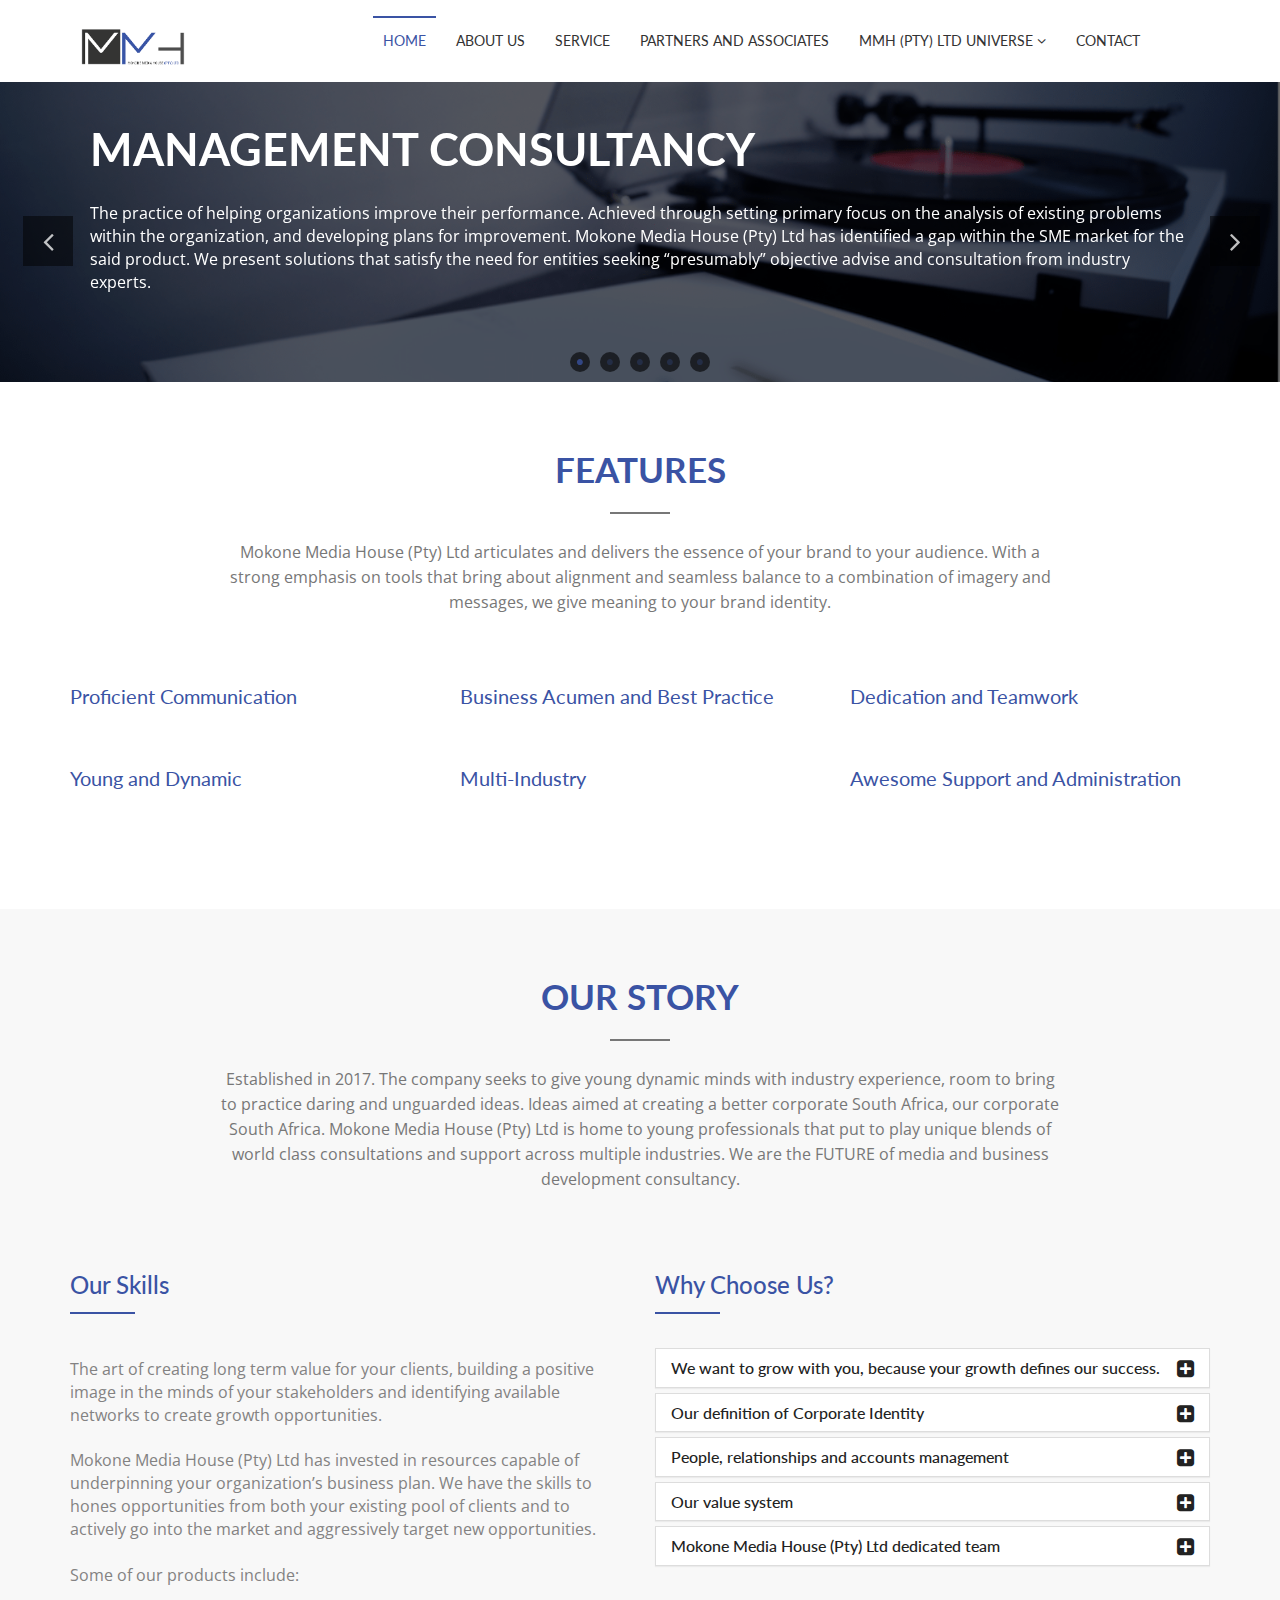
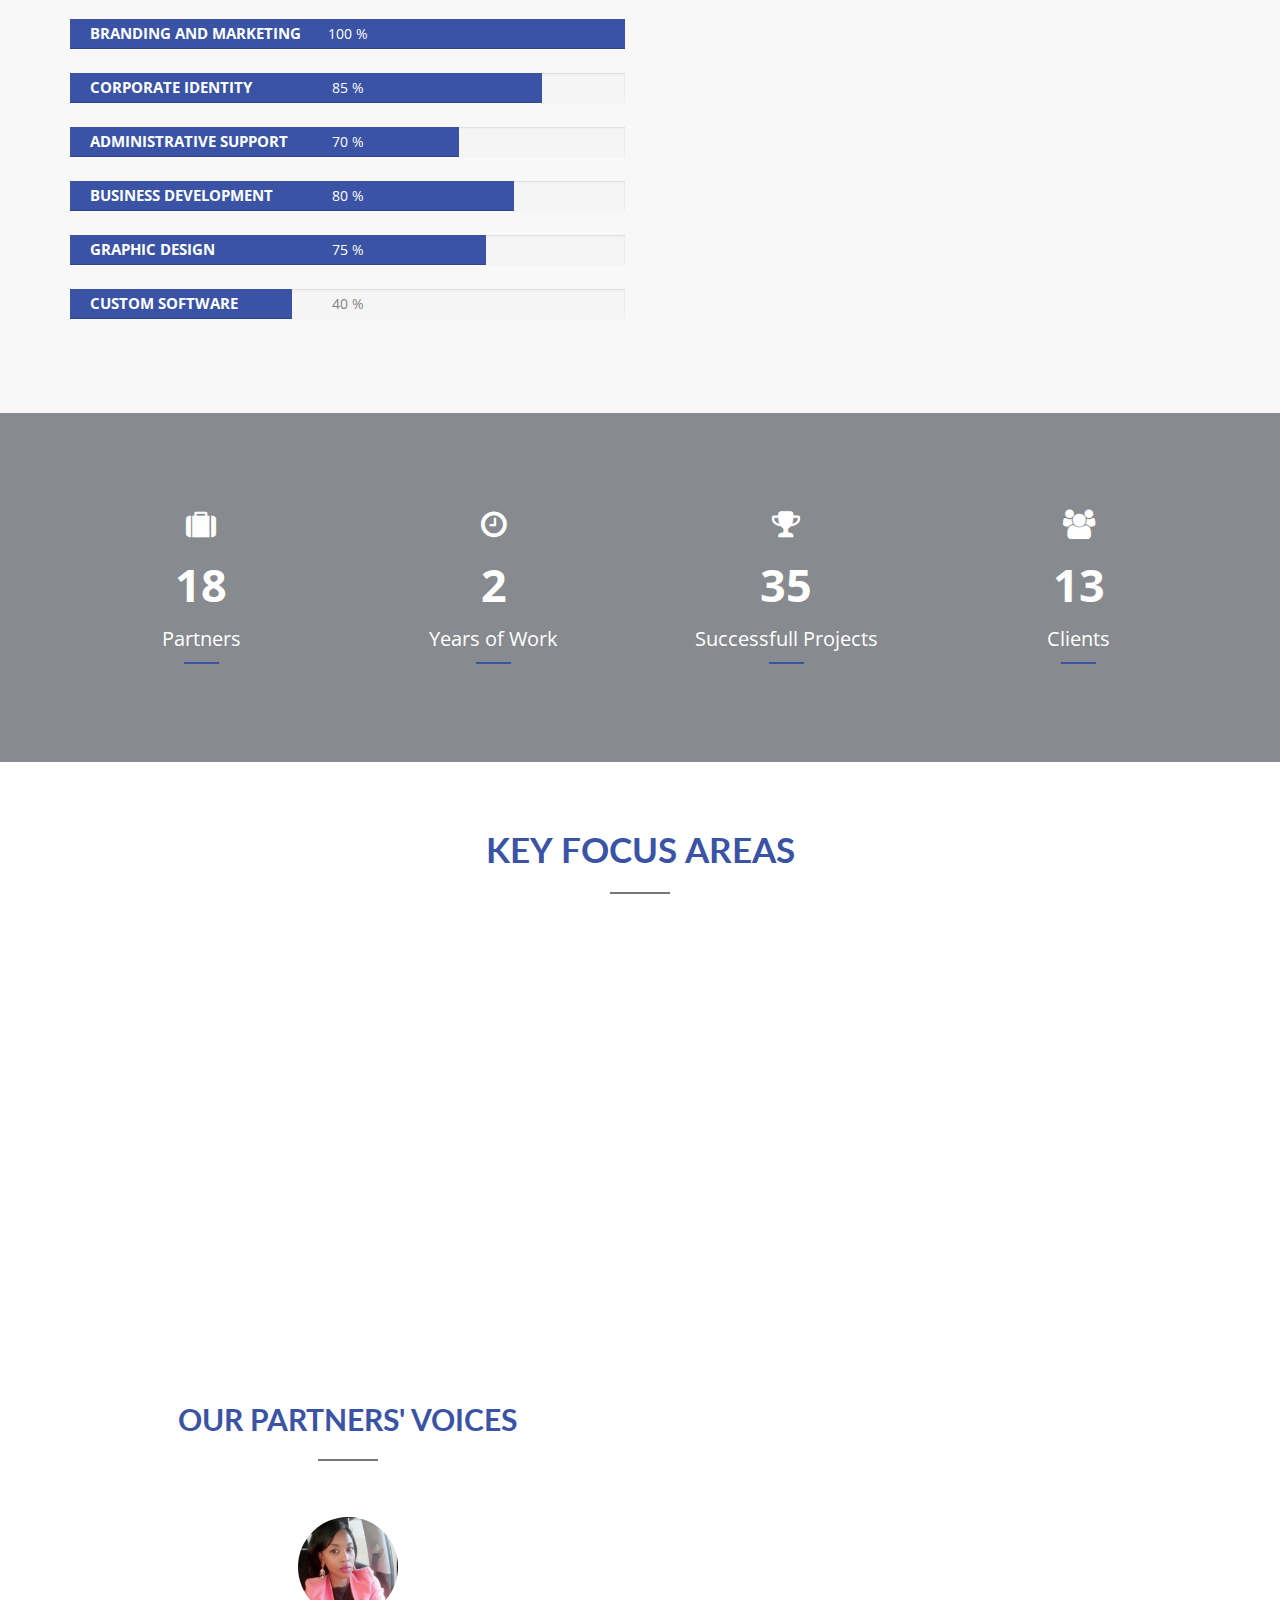
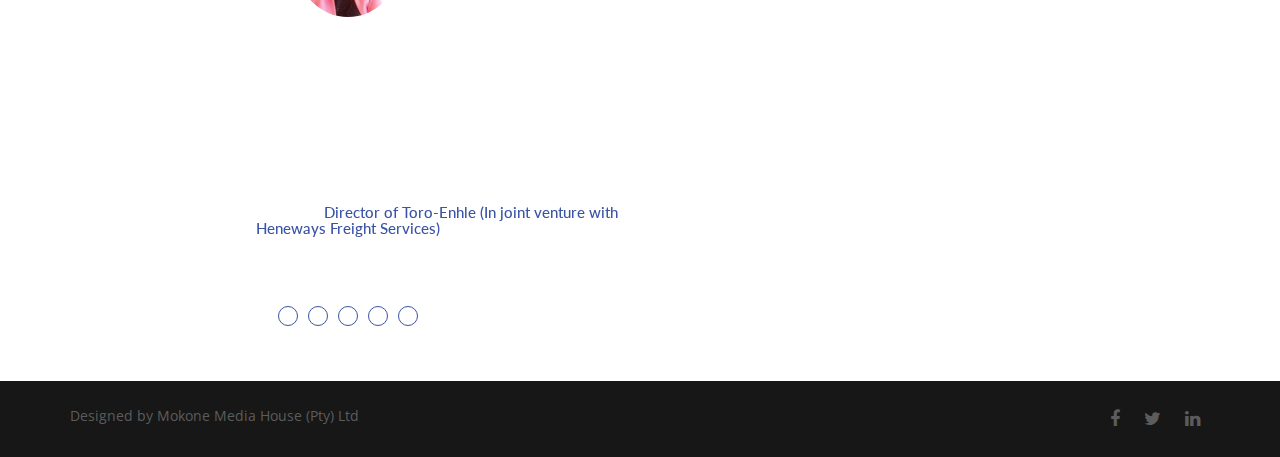
==== index.html @ b9779330 "Final gramma update" ====
<!DOCTYPE html>
<html lang="en">
  <head>
    <meta charset="utf-8">
    <meta http-equiv="X-UA-Compatible" content="IE=edge">
    <meta name="viewport" content="width=device-width, initial-scale=1">
    <!-- The above 3 meta tags *must* come first in the head; any other head content must come *after* these tags -->
    <title>Mokone Media House (Pty) Ltd</title>
    <!-- Favicon -->
    <link rel="shortcut icon" type="image/icon" href="assets/images/mmh_m_favicon.ico"/>
    <!-- Font Awesome -->
    <link href="assets/css/font-awesome.css" rel="stylesheet">
    <!-- Bootstrap -->
    <link href="assets/css/bootstrap.css" rel="stylesheet">    
    <!-- Slick slider -->
    <link rel="stylesheet" type="text/css" href="assets/css/slick.css"/> 
    <!-- Fancybox slider -->
    <link rel="stylesheet" href="assets/css/jquery.fancybox.css" type="text/css" media="screen" /> 
    <!-- Animate css -->
    <link rel="stylesheet" type="text/css" href="assets/css/animate.css"/> 
    <!-- Progress bar  -->
    <link rel="stylesheet" type="text/css" href="assets/css/bootstrap-progressbar-3.3.4.css"/> 
     <!-- Theme color -->
    <link id="switcher" href="assets/css/theme-color/default-theme.css" rel="stylesheet">

    <!-- Main Style -->
    <link href="style.css" rel="stylesheet">

    <!-- Fonts -->

    <!-- Open Sans for body font -->
    <link href='https://fonts.googleapis.com/css?family=Open+Sans' rel='stylesheet' type='text/css'>
    <!-- Lato for Title -->
    <link href='https://fonts.googleapis.com/css?family=Lato' rel='stylesheet' type='text/css'>    
    
    <!-- HTML5 shim and Respond.js for IE8 support of HTML5 elements and media queries -->
    <!-- WARNING: Respond.js doesn't work if you view the page via file:// -->
    <!--[if lt IE 9]>
      <script src="https://oss.maxcdn.com/html5shiv/3.7.2/html5shiv.min.js"></script>
      <script src="https://oss.maxcdn.com/respond/1.4.2/respond.min.js"></script>
    <![endif]-->
  </head>
  <body>
  
  <!-- BEGAIN PRELOADER -->
  <div id="preloader">
    <div id="status">&nbsp;</div>
  </div>
  <!-- END PRELOADER -->

  <!-- SCROLL TOP BUTTON -->
  <a class="scrollToTop" href="#"><i class="fa fa-angle-up"></i></a>
  <!-- END SCROLL TOP BUTTON -->

  <!-- Start header -->
  <header id="header">
    <!-- header top search -->
    <div class="header-top">
      <div class="container">
        <form action="">
          <div id="search">
          <input type="text" placeholder="Type your search keyword here and hit Enter..." name="s" id="m_search" style="display: inline-block;">
          <button type="submit">
            <i class="fa fa-search"></i>
          </button>
        </div>
        </form>
      </div>
    </div>
  

  <!-- BEGIN MENU -->
  <section id="menu-area">      
    <nav class="navbar navbar-default" role="navigation">  
      <div class="container">
        <div class="navbar-header">
          <!-- FOR MOBILE VIEW COLLAPSED BUTTON -->
          <button type="button" class="navbar-toggle collapsed" data-toggle="collapse" data-target="#navbar" aria-expanded="false" aria-controls="navbar">
            <span class="sr-only">Toggle navigation</span>
            <span class="icon-bar"></span>
            <span class="icon-bar"></span>
            <span class="icon-bar"></span>
          </button>
          <!-- LOGO -->              
          <!-- TEXT BASED LOGO -->
          <a class="navbar-brand" href="index.html">		  
			<img height="40px" src="assets/images/mmh_logo.png"/>		   
		  </a>              
          <!-- IMG BASED LOGO  -->
           <!-- <a class="navbar-brand" href="index.html"><img src="assets/images/logo.png" alt="logo"></a> -->
        </div>

		 <div id="navbar" class="navbar-collapse collapse">
		 <ul id="top-menu" class="nav navbar-nav navbar-right main-nav">
			 <li class="active"><a href="index.html">Home</a></li>
			 <li><a href="aboutus.html">About Us</a></li>
			 <li><a href="service.html">Service</a></li>
			 <li><a href="partnersandassociates.html">Partners and Associates</a></li>
			 <li class="dropdown">
			 <a href="#" class="dropdown-toggle" data-toggle="dropdown">MMH (Pty) Ltd Universe <span class="fa fa-angle-down"></span></a>
			 <ul class="dropdown-menu" role="menu">
				 <li><a href="meetse.html">Meetse</a></li>                
				 <li><a href="mmhclothing.html">MMH Clothing </a></li>
				 <li><a href="maxiconnect.html">Maxi Connect</a></li>
				 <li><a href="sirocisaturday.html">siRoc iSaturday</a></li>
				 <li><a href="careers.html">Careers</a></li>           
			 </ul>
			 </li>
			             
			 <li><a href="contact.html">Contact</a></li>
		 </ul>                     
		 </div><!--/.nav-collapse -->        		
		                
        </a>
      </div>     
    </nav>
  </section>
  <!-- END MENU --> 

  <!-- Start slider -->
  <section id="slider">
    <div class="main-slider">
      <div class="single-slide">
        <img src="assets/images/slider-1.png" alt="img">
        <div class="slide-content">
          <div class="container">
            <div class="row">
              <div class="col-md-12 col-sm-12">
                <div class="slide-article">
                  <h1 class="wow fadeInUp" data-wow-duration="0.5s" data-wow-delay="0.5s">Management Consultancy</h1>
                  <p class="wow fadeInUp" data-wow-duration="0.5s" data-wow-delay="0.75s">The practice of helping organizations improve their performance. Achieved through setting primary focus on the analysis of existing problems within the organization, and developing plans for improvement. Mokone Media House (Pty) Ltd has identified a gap within the SME market for the said product. We present solutions that satisfy the need for entities seeking “presumably” objective advise and consultation from industry experts.

</p>
                
                </div>
              </div>
              <div class="col-md-6 col-sm-6">
                <div class="slider-img wow fadeInUp">
                 
                </div>
              </div>
            </div>
          </div>
        </div>
      </div>
      <div class="single-slide">
        <img src="assets/images/slider-3.PNG" alt="img">
        <div class="slide-content">
          <div class="container">
            <div class="row">
              <div class="col-md-12 col-sm-12">
                <div class="slide-article">
                  <h1 class="wow fadeInUp" data-wow-duration="0.5s" data-wow-delay="0.5s">Business Development Strategies</h1>
                  <p class="wow fadeInUp" data-wow-duration="0.5s" data-wow-delay="0.75s">
				  Mokone Media House (Pty) Ltd is your business when you are busy handling business.
We evaluate your environment and develop strategies that enable your business to remain sustainable and thrive within today's competitive environment. The art of creating long term value for your clients,
and building a positive image in the minds of your stakeholders. We identify available networks to create growth opportunities for your business.

				  </p>                  
                </div>
              </div>
              <div class="col-md-6 col-sm-6">
                <div class="slider-img wow fadeInUp">
                
                </div>
              </div>
            </div>
          </div>
        </div>
      </div>          
      <div class="single-slide">
        <img src="assets/images/slider-6.png" alt="img">
        <div class="slide-content">
          <div class="container">
            <div class="row">
              <div class="col-md-12 col-sm-12">
                <div class="slide-article">
                  <h1 class="wow fadeInUp" data-wow-duration="0.5s" data-wow-delay="0.5s">Technological spaces</h1>
                  <p class="wow fadeInUp" data-wow-duration="0.5s" data-wow-delay="0.75s">
				   Mokone Media House (Pty) Ltd develops custom software applications for desktops, web and mobile platforms. We have resources capable of helping you formulate concepts, design and develop mobile applications plus software components built for iOS, Android and Windows. We work across open-source and proprietary technologies. We are technology.



				  </p>                  
                </div>
              </div>
              <div class="col-md-6 col-sm-6">
                <div class="slider-img wow fadeInUp">
                
                </div>
              </div>
            </div>
          </div>
        </div>
      </div>  
      <div class="single-slide">
        <img src="assets/images/slider-4.png" alt="img">
        <div class="slide-content">
          <div class="container">
            <div class="row">
              <div class="col-md-12 col-sm-12">
                <div class="slide-article">
                  <h1 class="wow fadeInUp" data-wow-duration="0.5s" data-wow-delay="0.5s">Media and Entertainment</h1>
                  <p class="wow fadeInUp" data-wow-duration="0.5s" data-wow-delay="0.75s">
				   Mokone Media House (Pty) Ltd has invested in a dedicated tier that specializes in the management of natural persons’ brands and public relations. We can help you tailor make your image and presentation to project a more desirable you. Through our industry exposure and experience, we can assist you formulate branding strategies to help you remain relevant and find success within your operating space.

  
				  </p>                  
                </div>
              </div>
              <div class="col-md-6 col-sm-6">
                <div class="slider-img wow fadeInUp">
                
                </div>
              </div>
            </div>
          </div>
        </div>
      </div>   	  
	  <div class="single-slide">
        <img src="assets/images/slider-2.png" alt="img">
        <div class="slide-content">
          <div class="container">
            <div class="row">
              <div class="col-md-12 col-sm-12">
                <div class="slide-article">
                  <h1 class="wow fadeInUp" data-wow-duration="0.5s" data-wow-delay="0.5s">Supply Chain Analysis</h1>
                  <p class="wow fadeInUp" data-wow-duration="0.5s" data-wow-delay="0.75s">
				   Mokone Media House (Pty) Ltd recognizes the relevance and importance of project management proficiency as a critical tool for success. The process of managing short lead-times and on-time delivery systems is a distinctive business competency. We take pride in our record with regards to helping organizations take ownership of their supply chains and the impact same has on their value chain networks. We are the FUTURE of supply chain and consultancy.

 
				  </p>                  
                </div>
              </div>
              <div class="col-md-6 col-sm-6">
                <div class="slider-img wow fadeInUp">
                
                </div>
              </div>
            </div>
          </div>
        </div>
      </div>  
    </div>

  </section>
  <!-- End slider --> 

  <!-- Start Feature -->
  <section id="feature">
    <div class="container">
      <div class="row">
        <div class="col-md-12">
          <div class="title-area">
            <h2 class="title">Features</h2>
            <span class="line"></span>
            <p>Mokone Media House (Pty) Ltd articulates and delivers the essence of your brand to your audience. With a strong emphasis on tools that bring about alignment and seamless balance to a combination of imagery and messages, we give meaning to your brand identity.</p>
          </div>
        </div>
        <div class="col-md-12">
          <div class="feature-content">
            <div class="row">
              <div class="col-md-4 col-sm-6">
                <div class="single-feature wow zoomIn">
                 
                  <h4 class="feat-title">Proficient Communication</h4>
                  
                 
                </div>
              </div>
              <div class="col-md-4 col-sm-6">
                <div class="single-feature wow zoomIn">
                  
                  <h4 class="feat-title">Business Acumen and Best Practice </h4>
                 
                
                </div>
              </div>
              <div class="col-md-4 col-sm-6">
                <div class="single-feature wow zoomIn">
                  
                  <h4 class="feat-title">Dedication and Teamwork </h4>
                  
                
                </div>
              </div>
              <div class="col-md-4 col-sm-6">
                <div class="single-feature wow zoomIn">
                 
                  <h4 class="feat-title">Young and Dynamic </h4>
                 
                </div>
              </div>
              <div class="col-md-4 col-sm-6">
                <div class="single-feature wow zoomIn">
                  
                  <h4 class="feat-title">Multi-Industry</h4>
                  
                  
                </div>
              </div>
              <div class="col-md-4 col-sm-6">
                <div class="single-feature wow zoomIn">
                 
                  <h4 class="feat-title">Awesome Support and Administration</h4>
                 
                </div>
              </div>
            </div>
          </div>
        </div>
      </div>
    </div>
  </section>
  <!-- End Feature -->

  <!-- Start about  -->
  <section id="about">
    <div class="container">
      <div class="row">
        <div class="col-md-12">
          <div class="title-area">
            <h2 class="title">Our Story</h2>
            <span class="line"></span>
            <p>Established in 2017. The company seeks to give young dynamic minds with industry experience, room to bring to practice daring and unguarded ideas. Ideas aimed at creating a better corporate South Africa, our corporate South Africa. 

Mokone Media House (Pty) Ltd is home to young professionals that put to play unique blends of world class consultations and support across multiple industries. 

We are the FUTURE of media and business development consultancy.</p>
          </div>
        </div>
        <div class="col-md-12">
          <div class="about-content">
            <div class="row">
              <div class="col-md-6">
                <div class="our-skill">
                  <h3>Our Skills</h3>                  
                  <div class="our-skill-content">
                  <p>The art of creating long term value for your clients, building a positive image in the minds of your stakeholders and identifying available networks to create growth opportunities.</br></br>

                  Mokone Media House (Pty) Ltd has invested in resources capable of underpinning your organization’s business plan. We have the skills to hones opportunities from both your existing pool of clients and to actively go into the market and aggressively target new opportunities. 
                </br></br>
                  Some of our products include:</p>
                    <div class="progress">
                      <div class="progress-bar six-sec-ease-in-out" role="progressbar" data-transitiongoal="100">
                        <span class="progress-title">Branding and Marketing</span>
                      </div>
                  </div>
                  <div class="progress">
                      <div class="progress-bar six-sec-ease-in-out" role="progressbar" data-transitiongoal="85">
                        <span class="progress-title"> Corporate Identity</span>
                      </div>
                  </div>
                  <div class="progress">
                      <div class="progress-bar six-sec-ease-in-out" role="progressbar" data-transitiongoal="70">
                        <span class="progress-title">Administrative Support  </span>
                      </div>
                  </div>
                  <div class="progress">
                      <div class="progress-bar six-sec-ease-in-out" role="progressbar" data-transitiongoal="80">
                        <span class="progress-title"> Business Development</span>
                      </div>
                  </div>
                  <div class="progress">
                      <div class="progress-bar six-sec-ease-in-out" role="progressbar" data-transitiongoal="75">
                        <span class="progress-title">Graphic Design</span>
                      </div>
                  </div>
                   <div class="progress">
                      <div class="progress-bar six-sec-ease-in-out" role="progressbar" data-transitiongoal="40">
                        <span class="progress-title">Custom Software</span>
                      </div>
                  </div>
                  </div>                  
                </div>
              </div>
              <div class="col-md-6">
                <div class="why-choose-us">
                  <h3>Why Choose Us?</h3>
                  <div class="panel-group why-choose-group" id="accordion">
                    
                    <div class="panel panel-default ">
                      <div class="panel-heading">
                        <h4 class="panel-title">
                          <a data-toggle="collapse" data-parent="#accordion" href="#collapseTwo">
                            We want to grow with you, because your growth defines our success.  <span class="fa fa-plus-square"></span>
                          </a>
                        </h4>
                      </div>
                      <div id="collapseTwo" class="panel-collapse collapse">
                        <div class="panel-body">
                         
                         <p>Mokone Media House (Pty) Ltd develops and helps you adopt activities that will guarantee you success. Our focused strategic approach aims to help you achieve excellence, Mokone Media House (Pty) Ltd is your partner in growth and change management plus an active part of your success.
</br>
                        </div>
                      </div>
                    </div>
                    <div class="panel panel-default">
                      <div class="panel-heading">
                        <h4 class="panel-title">
                          <a data-toggle="collapse" data-parent="#accordion" href="#collapseThree">
                            Our definition of Corporate Identity  <span class="fa fa-plus-square"></span>
                          </a>
                        </h4>
                      </div>
                      <div id="collapseThree" class="panel-collapse collapse">
                        <div class="panel-body">
                          <p>Corporate identity is by definition the way in which organizations present themselves to the public. Whether you are a multi-national or a one man show operating from your garage, you have an audience. 
</br></br>

                          Mokone Media House (Pty) Ltd helps you tailor make yours, we immerse ourselves into your world, journey through your history, beliefs, philosophies, culture, strategies and most importantly people.</br></br>
                          We become you.</br></br>

                          We then leave your being to explore the world around you, we touch what you value, smell what you want, hold what you are reaching out for and most importantly learn why you feel the way you do about those things. We then engage in processes set to articulate your ethos, put forward your individuality and help differentiate your organization's being from its competitors.</br></br>

                          Mokone Media House (Pty) Ltd embarks on a journey of self-discovery with you. We help you structure your mission, clarify your vision and document your objectives. </p>
                        </div>
                      </div>
                    </div>
                    <div class="panel panel-default">
                      <div class="panel-heading">
                        <h4 class="panel-title">
                          <a data-toggle="collapse" data-parent="#accordion" href="#collapseFour">
                            People, relationships and accounts management  <span class="fa fa-plus-square"></span>
                          </a>
                        </h4>
                      </div>
                      <div id="collapseFour" class="panel-collapse collapse">
                        <div class="panel-body">
                          <p>
						  Mokone Media House (Pty) Ltd is built around values of Loyalty, Relationships and Respect among others, we strongly believe that efficient relationships in business require reciprocity - not a one-way half-hearted effort. Mokone Media House (Pty) Ltd makes for life, we are like Penguins that way, and also, we handle well under heavy climates and storms. </br></br>

              Which is why Mokone Media House (Pty) Ltd is always looking to offer and deliver solutions to our clients, looking to connect with the people with whom we do business.</br></br>

              

                          
						  </p>
						</div>
                      </div>
                    </div>
                    <div class="panel panel-default">
                      <div class="panel-heading">
                        <h4 class="panel-title">
                          <a data-toggle="collapse" data-parent="#accordion" href="#collapseFive">
                             Our value system  <span class="fa fa-plus-square"></span>
                          </a>
                        </h4>
                      </div>
                      <div id="collapseFive" class="panel-collapse collapse">
                        <div class="panel-body">
                          <p>
						  As a human race, our value system defines the way we act and how we feel about things. It denotes the degree of importance for all our actions. It puts into perspective and helps us find alignment when determining the best actions to take, or defining the best principles to live by. With that said; it begs the question: Why choose Us? 
             </br></br>

             We hold the following within our value system;

             </br></br>

              Loyalty </br>
              Communication </br>
              Relationships </br>
              Respect </br>
              Empowerment </br>
              Balance </br> </br>

              

             </br></br>
						  
						  </p>
                        </div>
                      </div>
                    </div>
                    <div class="panel panel-default">
                      <div class="panel-heading">
                        <h4 class="panel-title">
                          <a data-toggle="collapse" data-parent="#accordion" href="#collapseSix">
                            Mokone Media House (Pty) Ltd dedicated team  <span class="fa fa-plus-square"></span>
                          </a>
                        </h4>
                      </div>
                      <div id="collapseSix" class="panel-collapse collapse">
                        <div class="panel-body">
                          <p>
						  At Mokone Media House (Pty) Ltd we have a very deep appreciation for what we do, we have strategically invested in people with a lot of passion for their craft and most importantly, people that hold to heart their value to our organization's structure. The company has made a strategic decision to be as asset light as possible in order to allow all the focus to be on the people aspect.     </br></br>

              We are very people orientated and very driven by our people’s growth and development. This translates into the level of commitment our people have to our brand and the deep connection towards service excellence. We want you to be a part of the experience. 
 </br></br>
						  
						  </p>
                        </div>
                      </div>
                    </div>
                  </div>
                </div>
              </div>              
            </div>
          </div>
        </div>
      </div>
    </div>
  </section>
  <!-- end about -->

  <!-- Start counter -->
  <section id="counter">
    <div class="counter-overlay">
      <div class="container">
        <div class="row">
          <div class="col-md-12">
            <div class="counter-area">
              <div class="row">
                <!-- Start single counter -->
                <div class="col-md-3 col-sm-6">
                  <div class="single-counter">
                    <div class="counter-icon">
                      <i class="fa fa-suitcase"></i>
                    </div>
                    <div class="counter-no counter">
                      18
                    </div>
                    <div class="counter-label">
                      Partners
                    </div>
                  </div>
                </div>
                <!-- End single counter -->
                <!-- Start single counter -->
                <div class="col-md-3 col-sm-6">
                  <div class="single-counter">
                    <div class="counter-icon">
                      <i class="fa fa-clock-o"></i>
                    </div>
                    <div class="counter-no counter">
                      2
                    </div>
                    <div class="counter-label">
                      Years of Work
                    </div>
                  </div>
                </div>
                <!-- End single counter -->
                <!-- Start single counter -->
                <div class="col-md-3 col-sm-6">
                 <div class="single-counter">
                    <div class="counter-icon">
                      <i class="fa fa-trophy"></i>
                    </div>
                    <div class="counter-no counter">
                      35
                    </div>
                    <div class="counter-label">
                      Successfull Projects
                    </div>
                  </div>
                </div>
                <!-- End single counter -->
                <!-- Start single counter -->
                <div class="col-md-3 col-sm-6">
                  <div class="single-counter">
                    <div class="counter-icon">
                      <i class="fa fa-users"></i>
                    </div>
                    <div class="counter-no counter">
                      13
                    </div>
                    <div class="counter-label">
                      Clients
                    </div>
                  </div>
                </div>
                <!-- End single counter -->
              </div>
            </div>
          </div>
        </div>
      </div>
    </div>
  </section>
  <!-- End counter -->


  <!-- Start Service -->
  <section id="service">
    <div class="container">
      <div class="row">
        <div class="col-md-12">
          <div class="title-area">
            <h2 class="title">Key Focus Areas</h2>
            <span class="line"></span>
            
          </div>
        </div>
        <div class="col-md-12">
          <div class="service-content">
            <div class="row">
              <!-- Start single service -->
              <div class="col-md-4 col-sm-6">
                <div class="single-service wow zoomIn">
                  <i class="fa fa-film service-icon"></i>
                  <h4 class="service-title"> Media </h4>
              <p> Artist Management </br>
                      MMH Productions  </br>
                      Online Platforms </br>
                    </p>
                </div>
              </div>
              <!-- End single service -->
              <!-- Start single service -->
              <div class="col-md-4 col-sm-6">
                <div class="single-service wow zoomIn">
                  <i class="fa fa-balance-scale service-icon"></i>
                  <h4 class="service-title">Legal  </h4>
                  <p> Administrative Support </br>
                      Consultations  </br>
                      Translations and Support</br>
                    </p>
                </div>
              </div>
              <!-- End single service -->
              <!-- Start single service -->
              <div class="col-md-4 col-sm-6">
                <div class="single-service wow zoomIn">
                  <i class="fa fa-truck service-icon"></i>
                  <h4 class="service-title">Logistics Industry</h4>
                <p> New Business Development</br>
                       Marketing </br>
                       Brand Advocacy </br>
                    </p>
                </div>
              </div>
              <!-- End single service -->
              <!-- Start single service -->
              <div class="col-md-4 col-sm-6">
                <div class="single-service wow zoomIn">
                  <i class="fa fa-shopping-cart service-icon"></i>
                  <h4 class="service-title">Merchandise </h4>
                  <p> Clothing Line</br>
                      Purified Water </br>
                      Concept Parties </br>
                      
                </div>
              </div>
              <!-- End single service -->
              <!-- Start single service -->
              <div class="col-md-4 col-sm-6">
                <div class="single-service wow zoomIn">
                  <i class="fa fa-car service-icon"></i>
                  <h4 class="service-title">Transport</h4>
                  <p> Dedicated Corporate Shuttle</br>
                      Executive Shuttle</br>
                      Personalized Parcel Delivery</br>
                </div>
              </div>
              <!-- End single service -->
              <!-- Start single service -->
              <div class="col-md-4 col-sm-6">
                <div class="single-service wow zoomIn">
                  <i class="fa fa-building service-icon"></i>
                  <h4 class="service-title">Business Development</h4>
                 <p> Industry Specific Consultancy</br>
                    Project Management </br>
                      Procurement</br>
    
                </div>
              </div>
              <!-- End single service -->
            </div>
          </div>
        </div>
      </div>
    </div>
  </section>
  <!-- End Service -->

 
  
  <!-- Start Testimonial section -->
  <section id="testimonial">
    <div class="container">
      <div class="row">
        <div class="col-md-6">
          <div class="row">
            <div class="col-md-12">
              <div class="title-area">
                <h2 class="title">Our partners' voices</h2>
                <span class="line"></span>           
              </div>
            </div>
             <div class="col-md-12">
              <!-- Start testimonial slider -->
              <div class="testimonial-slider">
                <!-- Start single slider -->
                <div class="single-slider">
                  <div class="testimonial-img">
                    <img src="assets/images/OurPartners/ToroEnhle_voice-min.png" alt="testimonial image">
                  </div>
                  <div class="testimonial-content">
          The team has a very good sense of vision, turning ideas into practical and tangible solutions. They have very extensive supply chain knowledge and consultancy insight. Toro-Enhle (Pty) Ltd had the luxury of working with Mokone Media House (Pty) Ltd and the team’s involvement proved instrumental to what has become of Toro-Enhle (Pty) Ltd today. A gold star for client focused thinking and futuristic consultation.  

					</p>
                    <h6>Phindile Ndlovu,Toro-Enhle (Pty) Ltd <span>Director of Toro-Enhle (In joint venture with Heneways Freight Services)</span></h6>
                  </div>
                </div>
                <!-- Start single slider -->
                <div class="single-slider">
                  <div class="testimonial-img">
                      <img src="assets/images/OurPartners/OTJ_voice-min.png" alt="testimonial image">
                  </div>
                  <div class="testimonial-content">
                    <p>Personal friend turned business partner. Mr. Maake has created an environment that saw Mokone Media House (Pty) Ltd elevate to awesome heights over the past few years. His work ethic has filtered down to his team members, their commitment to the brand and appreciation for service excellence is unheard of. Mokone Media House (Pty) Ltd helped profile and brand my business from scratch and gave it the identity it has today. Proud to be acquainted. Thank you.

</p>
                    <h6>Mpho  Moloantoa,OTJ Projects (Pty) Ltd <span>Managing Director</span></h6>
                  </div>
                </div>
                <!-- Start single slider -->
                <div class="single-slider">
                  <div class="testimonial-img">
                      <img src="assets/images/OurPartners/PHM_voice-min.png" alt="testimonial image">
                  </div>
                  <div class="testimonial-content">
                    <p>Partners, Strategists and all round interesting people. Our journey has taken us through a lot of good projects and a few that went South, under appreciable circumstances. Nevertheless, Mokone Media House (Pty) Ltd’s team is one of the best teams to have in your corner no matter what the project outcome maybe. They are fairly new to the software market space but great deal of devotion and passion for the job. Thank you.

</p>
                    <h6>Potego Malatji, <span>CEO: Potego Malatji Holdings (Pty) Ltd</span></h6>
                  </div>
                </div>
                <!-- Start single slider -->
                <div class="single-slider">
                  <div class="testimonial-img">
                      <img src="assets/images/OurPartners/FreeAtLastSouls_voice-min.png" alt="testimonial image">
                  </div>
                  <div class="testimonial-content">
                    <p>We came to Mokone Media House (Pty) Ltd with our art, and the team built a vision for the art, they had a plan and they delivered on the plan. The team was very committed and driven to the craft, our craft. But most importantly very passionate and devoted to our success. I would recommend Mokone Media House (Pty) Ltd to anyone in need of their industry expertise.

</p>
                    <h6>Patrick Mbatha<span>Co-Founder: Free at Last Productions CC</span></h6>
                  </div>
                </div>
                <!-- Start single slider -->
                <div class="single-slider">
                  <div class="testimonial-img">
                      <img src="assets/images/OurPartners/UJWCommittee _voice-min.png" alt="testimonial image">
                  </div>
                  <div class="testimonial-content">
                    <p>On behalf of the Executive committee of the Union of Jewish Women Johannesburg, we would like to thank Mokone Media House (Pty) Ltd very much for the generous contributions towards our "Do Good and Have Fun" branches' 2019 school upgrade. This branch was undertaken to renovate and uplift facilities such as crèches, other community structures as well as create feeding schemes. Making sure that people in need may have a hot meal plus create an environment that teaches people to be self-sufficient by helping them start their own vegetable gardens etc. </p>
                    <h6>Lisette Datnow - Do Good and Have Fun <span>The Executive Committee - Union Of Jewish Women  </span></h6>
                  </div>
                </div>
              </div>
            </div>
         
		   </div>
        </div>
        <div class="col-md-6"></div>        
      </div>
    </div>
  </section>
  <!-- End Testimonial section -->


  <!-- Start footer -->
  <footer id="footer">
    <div class="container">
      <div class="row">
        <div class="col-md-6 col-sm-6">
          <div class="footer-left">
            <p>Designed by <a>Mokone Media House (Pty) Ltd</a></p>
          </div>
        </div>
        <div class="col-md-6 col-sm-6">
          <div class="footer-right">
            <a href="https://www.facebook.com/MokoneLtd/" target="_blank"><i class="fa fa-facebook"></i></a>
            <a href="https://twitter.com/MokoneLtd" target="_blank"><i class="fa fa-twitter"></i></a>
            <a href="https://za.linkedin.com/company/mokone-media-house" target="_blank"><i class="fa fa-linkedin"></i></a>
          </div>
        </div>
      </div>
    </div>
  </footer>
  <!-- End footer -->

  <!-- jQuery library -->
  <script src="https://ajax.googleapis.com/ajax/libs/jquery/1.11.3/jquery.min.js"></script>    
  <!-- Include all compiled plugins (below), or include individual files as needed -->
  <!-- Bootstrap -->
  <script src="assets/js/bootstrap.js"></script>
  <!-- Slick Slider -->
  <script type="text/javascript" src="assets/js/slick.js"></script>    
  <!-- mixit slider -->
  <script type="text/javascript" src="assets/js/jquery.mixitup.js"></script>
  <!-- Add fancyBox -->        
  <script type="text/javascript" src="assets/js/jquery.fancybox.pack.js"></script>
 <!-- counter -->
  <script src="assets/js/waypoints.js"></script>
  <script src="assets/js/jquery.counterup.js"></script>
  <!-- Wow animation -->
  <script type="text/javascript" src="assets/js/wow.js"></script> 
  <!-- progress bar   -->
  <script type="text/javascript" src="assets/js/bootstrap-progressbar.js"></script>  
  
 
  <!-- Custom js -->
  <script type="text/javascript" src="assets/js/custom.js"></script>
  
  </body>
</html>
---- assets/css/theme-color/default-theme.css ----
/*=======================================
Template Design By MarkUps.
Author URI : http://www.markups.io/
========================================*/
.login:hover,
.login:focus{
  background-color: #3a53a4; 
}

.navbar-brand {
  color: #3a53a4 !important; 
}

.navbar-brand:hover,
.navbar-brand:focus{
  color: #3a53a4 !important;  
}

.navbar-default .navbar-nav > li > a:hover,
.navbar-default .navbar-nav > li > a:focus {
  color: #3a53a4 !important;  
}

.navbar-default .navbar-nav > .active > a,
.navbar-default .navbar-nav > .active > a:hover,
.navbar-default .navbar-nav > .active > a:focus {
  color: #3a53a4;
}

.main-nav > li > a:hover::before,
.navbar-default .navbar-nav > .active > a::before,
.navbar-default .navbar-nav > .open > a:hover::before {
  background-color: #3a53a4; 
}

.main-nav .dropdown:hover .dropdown-toggle{ 
  color: #3a53a4; 
}

.main-nav .dropdown:hover .dropdown-toggle::before{
  background-color: #3a53a4;
  color: #3a53a4; 
}

.navbar-default .navbar-nav > .open > a, 
.navbar-default .navbar-nav > .open > a:hover, 
.navbar-default .navbar-nav > .open > a:focus {  
  color: #3a53a4;
}

.navbar-nav > li > .dropdown-menu {
  border-top: 2px solid #3a53a4;   
}

.navbar-nav > li > .dropdown-menu > li > a:hover,
.navbar-nav > li > .dropdown-menu > li > a:focus{ 
  color: #3a53a4;
}

.main-slider .slick-prev:hover,
.main-slider .slick-next:hover{
  background-color: #3a53a4;
}

.main-slider .slick-dots li button::before {
  color: #3a53a4;    
}

.read-more-btn:hover,
.read-more-btn:focus{
  background-color: #3a53a4;  
}

.title-area .title {
  color: #3a53a4;  
}

.single-feature .feature-icon {
  color: #3a53a4;
}

.feat-title{
  color: #3a53a4;
}

.our-skill h3{
  color: #3a53a4;
}

.our-skill h3::after {
  background-color: #3a53a4;
}

.our-skill-content .progress-bar {
  background-color: #3a53a4;    
}

.why-choose-us h3{
  color: #3a53a4;  
}

.why-choose-us h3::after {
  background-color: #3a53a4;  
}

.panel-title > a:hover,
.panel-title > a:focus{
  color: #3a53a4;
}

.single-counter .counter-label::after {
  background-color: #3a53a4;  
}

.price-title {
  background-color: #3a53a4;
}

.purchase-btn:hover,
.purchase-btn:focus{
  background-color: #3a53a4;
  border-color: #3a53a4;  
}

.featured-price .price-header{
  background-color: #3a53a4;
}

.featured-price .purchase-btn{
  background-color: #3a53a4;
  border-color: #3a53a4;
}

.team-member-img {  
  border: 2px solid #3a53a4;  
}

.single-team-member:hover{
  border: 2px solid #3a53a4;
}

.single-team-member:hover .team-member-link{
  background-color: #3a53a4;  
}

.team-member-link {
  border: 2px solid #3a53a4;
}

.testimonial-content h6 span {
  color: #3a53a4;
}

.testimonial-slider .slick-dots li {
  border: 1px solid #3a53a4; 
}

.blog-news-title h2>a:hover{
  color: #3a53a4;  
}

.blog-news-title .blog-author:hover{
  color: #3a53a4;
}

.blog-more-btn:hover,
.blog-more-btn:focus{
  color: #3a53a4;  
}

.subscribe-btn {
  background-color: #3a53a4;
}

.scrollToTop {
  background-color: #3a53a4;
}

.scrollToTop:hover,
.scrollToTop:focus{
  color: #3a53a4;
  border: 1px solid #3a53a4; 
}

.portfolio-menu ul li:hover,
.portfolio-menu ul li.active{
  background-color: #3a53a4;
  border-color: #3a53a4; 
}

.single-item-content::after {
  border: 4px solid #3a53a4;  
}

.view-icon:hover{
  color: #3a53a4;
}

.pagination-nav li a:hover,
.pagination-nav li a:focus { 
  background-color: #3a53a4;
  border-color: #3a53a4; 
}

.sidebar-widget ul>li>a:hover{
  color: #3a53a4;
}

.search-group .blog-search-btn {
  background-color: #3a53a4;  
}

.search-group input[type="search"] {  
  border: 1px solid #3a53a4;  
}

.search-group input[type="search"]:focus{
  border-color: #3a53a4;
}

.widget-title::after {
  background-color: #3a53a4;  
}

.widget-catg li{
  color: #3a53a4;
}

.widget-catg li a:hover,
.widget-catg li a:focus{
  color: #3a53a4; 
}

.tag-cloud a:hover,
.tag-cloud a:focus{
  background-color: #3a53a4;
  border-color: #3a53a4;  
}

.widget-archive li a:hover,
.widget-archive li a:focus{
  color: #3a53a4;
}

.blog-single-tag a:hover,
.blog-single-tag a:focus {
  color: #3a53a4;  
}

.blog-single-social a:hover,
.blog-single-social a:focus {  
  color: #3a53a4;
  border-color: #3a53a4;
}

.blog-navigation-prev a>span{
  color: #3a53a4;  
}

.blog-navigation-next a>span{
  color: #3a53a4;  
}

.comments-form .form-control:focus {
  border-color: #3a53a4;  
}

.comments-box-area h2::after {
  background-color: #3a53a4;
}

.comment-btn:hover{
  background-color: #3a53a4;
  border-color: #3a53a4;  
}

.contact-area-left h4::after {
  background-color: #3a53a4;
}

#login-content .form-control:focus {
  border-color: #3a53a4;  
}

.loginbox .signin-btn {
  background-color: #3a53a4;  
}

.footer-box a:hover,
.footer-box a:focus{
  color: #3a53a4;
}

#signup-content .modal-title {
  color: #3a53a4;
}

#signup-content .form-control:focus {
  border-color: #3a53a4;  
}

.signupbox span a:hover{
  color: #3a53a4; 
}

.navbar-default .navbar-toggle {
  border-color: #3a53a4;
}

.navbar-default .navbar-toggle .icon-bar {
  background-color: #3a53a4;
}

#search-icon {
  color: #3a53a4;  
}

#login-content .modal-title {
  color: #3a53a4;
}

.service-icon {
  color: #3a53a4;
}

.footer-left p a:hover{
  color: #3a53a4;
}

.footer-right a:hover{
  color: #3a53a4;
}

.single-page-header-right .breadcrumb li{
  color: #3a53a4;
}

.error-title {
  background-color: #3a53a4;
  border: 2px solid #3a53a4;  
}

.error-content span {
  color: #3a53a4; 
}

.error-content .error-home {
  background-color: #3a53a4;  
}
/*=======================================
Template Design By MarkUps.
Author URI : http://www.markups.io/
========================================*/
---- style.css ----
/*
Template Name: Intensely
Author: MarkUps
Author URI: http://www.markups.io/
Description: Intensely - Multipurpose Business HTML5 Template.
Version: 1.0
Tags: light, white, single page, multipurpose, multi page, custom-colors, Bootstrap, responsive, html5, css3
*/


/* Table of Content
==================================================
#BASIC TYPOGRAPHY
#HEADER	
#MENU 
#SLIDER
#FEATURES
#ABOUT
#COUNTER 
#SERVICE
#PRICING TABLE
#TESTIMONIAL
#PRICING TABLE
#OUR TEAM
#TESTIMONIAL
#CLIENTS BRAND
#LATEST NEWS
#SUBSCRIBE US
#FOOTER
#PORTFOLIO PAGE
#BLOG PAGE
#CONTACT PAGE
#ERROR PAGE
#RESPONSIVE STYLE
*/


/*--------------------*/
/* BASIC TYPOGRAPHY */
/*--------------------*/

body,html{
  		
}

body {
	font-family: 'Open Sans', sans-serif;
	font-size: 16px;
	overflow-x: hidden !important;
	color: #838282;
}

ul{
	padding: 0;
	margin: 0;
	list-style: none;
}

a{ 
	text-decoration: none;
	color: #2f2f2f;  
}

a:focus{
	outline: none;
	text-decoration: none;
}

h1,h2,h3,h4,h5,h6{
	font-family: 'Lato', sans-serif;
}

h2 {
	color: #fff;  
	font-size: 30px;
	font-weight: 700;
	line-height: 40px;
	margin: 0;
	padding-bottom: 10px;  
}

img{
 border:none;
}

/* Preloader */

#preloader {
  position: fixed;
  top:0;
  left:0;
  right:0;
  bottom:0;
  background-color:#fff; /* change if the mask should have another color then white */
  z-index:99999; /* makes sure it stays on top */ 
}

#status {
  width:200px;
  height:200px;
  position:absolute;
  left:50%; /* centers the loading animation horizontally one the screen */
  top:50%; /* centers the loading animation vertically one the screen */
  background-image:url(assets/images/loader.gif); /* path to your loading animation */
  background-repeat:no-repeat;
  background-position:center;
  margin:-100px 0 0 -100px; /* is width and height divided by two */
}

/*scrol to top*/

.scrollToTop {
  bottom: 60px;
  border-radius: 4px;
  display: none;
  font-size: 32px;
  line-height: 45px;
  font-weight: bold;
  height: 50px;
  position: fixed;
  right: 50px;
  text-align: center;
  text-decoration: none;
  width: 50px;
  z-index: 999;
  color: #fff;    
  -webkit-transition: all 0.5s;
  -moz-transition: all 0.5s;
  -ms-transition: all 0.5s;
  -o-transition: all 0.5s;
  transition: all 0.5s;
}

.scrollToTop:hover,
.scrollToTop:focus{
  background-color: #fff;
  text-decoration: none;
  outline: none;
}

/*--------------------*/
/* HEADER */
/*--------------------*/

#header{
	float: left;
	display: inline;
	width: 100%;
}

.header-top{
	background-color: #333;
	display: none;
	float: left;
	width: 100%;
	padding: 20px 0;	
}

#search{
	margin: 0 auto;
	width: 70%;
}

#search input {
  background-color: inherit;
  border: medium none;
  color: #fff;
  float: left;
  height: 100%;
  text-align: center;
  width: 95%;
}

#search button[type="submit"] {
  background: inherit;
  border: medium none;
  color: #fff;
  height: 20px;
  width: 30px;
}

#search-icon { 
  font-size: 20px;
  height: 35px;
  line-height: 35px;
  position: absolute;
  right: 8%;
  text-align: center;
  top: 20px;
  width: 35px;
}

.header-bottom{
	background-color: rgba(0, 0, 0, 0.02);
	border-bottom: 1px solid #e4e4e4;
	color: #949494;
	font-size: 12px;
	height: 40px;
	display: inline;
	float: left;
	width: 100%;
	overflow: hidden;
	padding: 0 15px;
	transition: all 0.3s ease 0s;
}

.header-contact{
	display: inline;
	float: left;
	width: 100%;
}

.header-contact ul{}
.header-contact ul li {
  border-left: 1px solid #e4e4e4;
  display: inline-block;
  float: left;
  margin-right: 10px;
  padding: 10px 12px;
}

.header-contact ul li:last-child{
	border-right: 1px solid #e4e4e4;
}

.phone{
	font-size: 14px;
}

.phone i{
	margin-right: 5px; 
}

.mail{
	font-size: 14px;
}
.mail i{
	margin-right: 5px; 
}

.header-login{
	display: inline;
	float: left;
	text-align: right;
	width: 100%;
}

.login {
  border-left: 1px solid #e4e4e4;
  border-right: 1px solid #e4e4e4;
  color: #949494;
  display: inline-block;
  font-size: 14px;
  line-height: 20px;
  padding: 10px 15px;
  text-decoration: none;
  -webkit-transition: all 0.5s;
  -o-transition: all 0.5s;
  transition: all 0.5s;
}

.login:hover,
.login:focus{	
	color: #fff;
	text-decoration: none;
	outline: none;
}

/*login modal window*/

#login-form {
  background-color: rgba(0, 0, 0, 0.7);  
}

#login-form .modal-dialog {
  margin: 130px auto;
  width: 400px;
}

#login-content {
  border-radius: 0;
}

#login-content .modal-title {  
  font-size: 20px;
}

#login-content .modal-title i{
  margin-right: 5px;
}

#login-content .form-group input{
  height: 35px;
  border-radius: 0;
}

#login-content .form-control:focus { 
  box-shadow: none;  
}

.loginbox label {
  float: left;
  width: 100%;
}

.loginbox label input{
  float: left;
  margin-right: 5px;
}

.loginbox label span {
  font-weight: normal;
}

.loginbox .signin-btn { 
  border-radius: 0;
  margin-top: 10px;
  color: #fff;
}

.footer-box {
  text-align: left;
  font-size: 15px;
}

.footer-box a:hover,
.footer-box a:focus{  
  text-decoration: none;
  outline: none;
}

#signup-content {
  display: none;
}

#signup-content {
  border-radius: 0;
}

#signup-content .modal-title {  
  font-size: 20px;
}

#signup-content .modal-title i{
  margin-right: 5px;
}

#signup-content .form-group input{
  height: 35px;
  border-radius: 0;
}

#signup-content .form-control:focus {  
  box-shadow: none;  
}

.signupbox span {
  display: inline-block;
  font-size: 15px;
  margin-bottom: 10px;
}

.signupbox span a:hover{
  text-decoration: none;
  outline: none;
}

/*--------------------*/
/* MENU */
/*--------------------*/

#menu-area{
	background-color: #fff;
	display: inline;
	float: left;
	width: 100%;
	position: relative;	
}

#menu-area #navbar {  
  padding-right: 70px;
}

#menu-area .navbar-default {
  background-color: #fff;
  border-color: #fff;
  margin-bottom: 0;
}

.navbar-brand {
  font-family: "Lato",sans-serif;
  font-size: 25px;
  font-weight: bold;
  margin-top: 14px;
  text-transform: uppercase;
}

.navbar-brand:hover,
.navbar-brand:focus{	
	text-decoration: none;
	outline: none;
}

.navbar-brand > img {
  display: block;
  margin-top: -5px;
}

.main-nav li {
  padding: 15px 0;
  position: relative;
  margin: 0 5px;
}

.navbar-default .navbar-nav > li > a {
  color: #333;
  display: inline-block !important;
  font-family: "Lato",sans-serif;
  font-size: 14px;
  padding-left: 10px;
  padding-right: 10px;
  text-transform: uppercase;
  width: 100%;
}

.navbar-default .navbar-nav > li > a:hover,
.navbar-default .navbar-nav > li > a:focus {
	border-top: 0px solid #4396ff;
	background: none;
}

.navbar-default .navbar-nav > .active > a,
.navbar-default .navbar-nav > .active > a:hover,
.navbar-default .navbar-nav > .active > a:focus {
  background-color: transparent;  
}

.navbar-nav > li > a::before {
  background-color: transparent;
  content: "";
  height: 2px;
  left: 0;
  position: absolute;
  top: 0;  
  -webkit-transition: all 0.3s ease-in-out 0s;
  -o-transition: all 0.3s ease-in-out 0s;
  transition: all 0.3s ease-in-out 0s;
  width: 0;
}

.main-nav > li > a:hover::before,
.navbar-default .navbar-nav > .active > a::before,
.navbar-default .navbar-nav > .open > a:hover::before {
  width: 100%;
}

.main-nav .dropdown:hover .dropdown-toggle::before{	
	width: 100%;
}

.navbar-default .navbar-nav > .open > a, 
.navbar-default .navbar-nav > .open > a:hover, 
.navbar-default .navbar-nav > .open > a:focus {
  background-color: transparent; 
}

.navbar-nav > li > .dropdown-menu li {
  padding: 0;
}

.navbar-nav > li > .dropdown-menu > li > a {
	color: #333;
	font-family: "Lato",sans-serif;
	font-size: 14px;
	padding: 8px 20px;
	text-transform: uppercase;
	-webkit-transition: all 0.5s;
	-o-transition: all 0.5s;
	transition: all 0.5s;
}

.navbar-nav > li > .dropdown-menu > li > a:hover,
.navbar-nav > li > .dropdown-menu > li > a:focus{
	background-color: transparent;	
}


/*--------------------*/
/* SLIDER */
/*--------------------*/


#slider{
	display: inline;
	float: left;
	width: 100%;
}

.main-slider {
  display: inline;
  float: left;
  height: 300px; 
  margin-bottom: 0;
  width: 100%;
}
.main-slider .slick-list {  
  height: 100%;  
}

.single-slide{
	float: left;
	display: inline;
	width: 100%;
}

.single-slide img{
	width: 100%;
}

.slide-content {
  background-color: rgba(0, 0, 0, 0.6);
  height: 100%;
  left: 0;
  position: absolute;
  top: 0;
  width: 100%;
}

.main-slider .slick-prev {
  left: 23px;
}

.main-slider .slick-next {
  right: 20px;
}

.main-slider .slick-prev,
.main-slider .slick-next {
  background-color: rgba(0,0,0,0.5);
  top: 48%;
  height: 50px;
  width: 50px;
  z-index: 999;
  -webkit-transition: all 0.5s;
  -o-transition: all 0.5s;
  transition: all 0.5s;
}

.main-slider .slick-prev::before {
  content: "\f104";
  font-family: fontAwesome;
  font-size: 30px;
}

.main-slider .slick-next::before {
  content: "\f105";
  font-family: fontAwesome;
  font-size: 30px;
}

.main-slider .slick-dots {
  bottom: 10px;  
}

.main-slider .slick-dots li {
  background-color: rgba(0, 0, 0, 0.6);
  border-radius: 50%;
}

.main-slider .slick-dots li button::before {
  font-size: 25px;
  line-height: 21px;
}

.slide-article {
  display: inline;
  float: left;
  padding-left: 20px;
  padding-right: 20px;
  padding-top: 20px;
  width: 100%;
}

.slide-article h1 {
  color: #fff;
  font-size: 45px;
  font-weight: bold;
  line-height: 55px;
  margin-bottom: 25px;
  text-transform: uppercase;
}

.slide-article p {
  color: #fff;
  margin-bottom: 50px;
}

.read-more-btn{
	color: #fff;
	border: 1px solid #fff;
	display: inline-block;
	padding: 12px 22px;
	font-weight: 700px;
	font-size: 16px;	
	-webkit-transition: all 0.5s;
	-o-transition: all 0.5s;
	transition: all 0.5s;
}

.read-more-btn:hover,
.read-more-btn:focus{
	color: #fff;
	text-decoration: none;
	outline: none;
}

.slider-img{
	display: inline;
	float: left;
	padding: 0 30px;
	width: 100%; 
}

/*--------------------*/
/* FEATURE */
/*--------------------*/

#feature{
	background-color: #fff;
	display: inline;
	float: left;
	padding: 70px 0;
	width: 100%;
}

.title-area {
  display: inline;
  float: left;
  padding: 0 150px;
  text-align: center;
  width: 100%;
}

.title-area img {
  height: 220px;
  width: 280px;
}

.title-area .title {	
	font-size: 35px;
	font-weight: 700;
	line-height: 35px;
	text-transform: uppercase;
}

.title-area .line {
  background-color: #777;
  display: inline-block;
  height: 2px;
  width: 60px;
}

.title-area p {
  color: #777777;
  line-height: 25px;
  margin-top: 20px;
}

.feature-content {
  display: inline;
  float: left;
  width: 100%;
  margin-top: 50px;
}

.single-feature{
	display: inline;
	float: left;
	margin-bottom: 40px;
	width: 100%;
}

.single-feature:hover .feature-icon{
	color: #444;
}

.single-feature .feature-icon {
  font-size: 35px;
  -webkit-transition: all 0.5s;
  -o-transition: all 0.5s;
  transition: all 0.5s;
}

.feat-title{
	font-weight: normal;
	font-size: 20px;
	-webkit-transition: all 0.5s;
	-o-transition: all 0.5s;
	transition: all 0.5s;
}

.single-feature:hover .feat-title{
	color: #444;
}

.single-feature p {
  color: #555;
  font-size: 15px;
}

/*--------------------*/
/* ABOUT */
/*--------------------*/

#about{
	background-color: #f8f8f8;
	display: inline;
	float: left;
	padding: 70px 0;
	width: 100%;
}

.about-content {
	display: inline;
	float: left;
	margin-top: 50px;
	width: 100%;
}

.our-skill{
	display: inline;
	float: left;
	width: 100%;
}

.our-skill h3{	
	position: relative;
}

.our-skill h3::after {
  content: "";
  height: 2px;
  left: 0;
  position: absolute;
  top: 40px;
  width: 65px;
}

.our-skill-content{
	display: inline;
	float: left;
	width: 100%;
	margin-top: 50px;
}

.our-skill-content p{
	margin-bottom: 32px;
}

.our-skill-content .progress {
  background-color: #f5f5f5;
  height: 30px; 
  border-radius: 0;
  margin-bottom: 24px;
}

.our-skill-content .progressbar-back-text,
.our-skill-content .progressbar-front-text {
  font-size: 14px;
  height: 100%;
  line-height: 30px;  
}

.progress-title {
  font-size: 15px;
  font-weight: bold;
  left: 20px;
  line-height: 29px;
  position: absolute;
  text-transform: uppercase;
  top: 0;
}

.why-choose-us{
	display: inline;
	float: left;
	width: 100%;
}

.why-choose-us h3{	
	position: relative;
}

.why-choose-us h3::after {
  content: "";
  height: 2px;
  left: 0;
  position: absolute;
  top: 40px;
  width: 65px;
}

.why-choose-group{
	margin-top: 50px;
}

.panel-group .panel {  
  border-radius: 0px;
}

.panel-default > .panel-heading {
  background-color: #fff;
  border-color: #ddd;
  border-radius: 0;
  color: #333;
  padding: 0;
}

.panel-title > a {
	color: #222;
  display: block;
  padding: 10px 15px;
}

.panel-title > a:hover,
.panel-title > a:focus{
 	text-decoration: none;
 	outline: none;
}

.panel-title > a span {
  float: right;
  font-size: 20px;
}

.why-choose-group .panel-body p {
  color: #555;
  font-size: 15px;
  line-height: 22px;
}

.why-choose-img {
  display: inline-block;
  float: left;
  margin-right: 14px;
  margin-bottom: 3px;
  width: 20%;
}

.six-sec-ease-in-out {
    -webkit-transition: width 6s ease-in-out;
    -moz-transition: width 6s ease-in-out;
    -ms-transition: width 6s ease-in-out;
    -o-transition: width 6s ease-in-out;
    transition: width 6s ease-in-out;
}

/*--------------------*/
/* COUNTER */
/*--------------------*/

#counter{
	background-attachment: fixed !important;
	background-image: url("assets/images/counter-bg.jpg");
	background-repeat: repeat;
	background-size: cover;
	color: #ffffff;
	display: inline;
	float: left;
	width: 100%;
}

.counter-overlay{
	background: rgba(15, 22, 30, 0.5) none repeat scroll 0 0;
	color: #ffffff;
	display: inline;
	float: left;
	padding: 90px 0;
	width: 100%;
}

.counter-area{
	display: inline;
	float: left;
	width: 100%;
}

.single-counter{
	display: inline;
	float: left;
	text-align: center;
	width: 100%;
}

.single-counter .counter-icon{
	display: inline;
	float: left;
	width: 100%;
	color: #fff;
	font-size: 30px;
}

.single-counter .counter-no {
  color: #fff;
  display: inline;
  float: left;
  font-size: 45px;
  font-weight: bold;
  text-align: center;
  width: 100%;
  line-height: 60px;
  margin-top: 10px;
  margin-bottom: 10px;
}

.single-counter .counter-label {
  color: #fff;
  display: inline;
  float: left;
  font-size: 20px;
  width: 100%;
}

.single-counter .counter-label::after {
  content: "";
  height: 2px;
  margin: 8px auto;
  width: 35px;
  display: block;
}


/*--------------------*/
/* SERVICE */
/*--------------------*/

#service{
	background-color: #fff;
	display: inline;
	float: left;
	padding: 70px 0;
	width: 100%;
}

.service-content{
	display: inline;
	float: left;
	margin-top: 50px;
	width: 100%;
}

.single-service {
  display: inline;
  float: left;
  margin-bottom: 30px;
  padding-left: 80px;
  position: relative;
  width: 100%;
}

.service-icon {	
  font-size: 50px;
  height: 60px;
  left: 0;
  line-height: 50px;
  position: absolute;
  top: 10px;
  width: 60px;
  -webkit-transition: all 0.5s ease 0s;
  -o-transition: all 0.5s ease 0s;
  transition: all 0.5s ease 0s;
}

.single-service:hover .service-icon{
	color: #222;
}

.service-title{
	color: #222;
	font-size: 20px;
	font-weight: 300;
	text-transform: uppercase;
	transition: all 0.5s ease 0s;
}

.single-service p {
  font-size: 14px;
  line-height: 25px;
}


/*--------------------*/
/* PRICING TABLE */
/*--------------------*/


#pricing-table{
	background-color: #f8f8f8;
	display: inline;
	float: left;
	padding: 70px 0;
	width: 100%;
}

.pricing-table-content{
	display: inline;
	float: left;
	margin-top: 50px;
	width: 100%;
}

.single-table-price {
  background-color: #fff;
  display: inline;
  float: left;
  text-align: center;
  width: 100%;
  border: 1px solid #ccc;
}

.price-header {
  background-color: #383838;
  color: #ccc;
  display: inline;
  float: left;
  width: 100%;
}

.price-title {  
  color: #fff;
  display: inline-block;
  font-size: 15px;
  margin-top: -5px;
  min-width: 150px;
  padding: 5px 15px;
  text-transform: uppercase;
}

.price {
  color: #fff;
  display: inline;
  float: left;
  font-size: 40px;
  font-weight: normal;
  padding: 15px;
  width: 100%;
}

.price .price-up{
	font-size: 60%;
}

.price .price-down{
	font-size: 14px;
	text-transform: uppercase;
}

.price-article{
	display: inline;
	float: left;
	padding: 0 20px;
	width: 100%;
}

.price-article ul li {
  border-bottom: 1px solid #ccc;
  color: #555;
  padding: 15px 0;
}

.price-article ul li:last-child{
	border: none;
}

.price-footer{
	display: inline;
	float: left;
	width: 100%;
}

.purchase-btn {
  background-color: #fff;
  border: 1px solid #ccc;
  display: inline-block;
  margin-bottom: -10px;
  margin-top: 20px;
  padding: 10px 20px;
  text-align: center;
  text-transform: uppercase;
  font-size: 15px;
  -webkit-transition: all 0.5s;
  -o-transition: all 0.5s;
  transition: all 0.5s;
}

.purchase-btn:hover,
.purchase-btn:focus{
	text-decoration: none;
	outline: none;
	color: #fff;
}

.featured-price .price-title{
	background-color: #383838;
}

.featured-price .purchase-btn{
	color: #fff;
}


/*--------------------*/
/* OUR TEAM */
/*--------------------*/


#our-team {
  display: inline;
  float: left;
  padding: 70px 0;
  width: 100%;
}

.our-team-content{
	display: inline;
	float: left;
	margin-top: 50px;
	width: 100%;
}

.single-team-member {
  border: 2px solid #f5f5f5;
  display: inline;
  float: left;
  margin-top: 65px;
  padding: 10px;
  padding-bottom: 50px;
  position: relative;
  text-align: center;
  width: 100%; 
  -webkit-transition: all 0.5s;
  -o-transition: all 0.5s;
  transition: all 0.5s;
}

.single-team-member:hover{
	 -webkit-box-shadow: 0 8px 6px -6px #000;
	   -moz-box-shadow: 0 8px 6px -6px #000;
	        box-shadow: 0 8px 6px -6px #000;
}

.team-member-img {
  background-color: #ffffff;
  margin-top: -65px;
  position: relative;
}

.team-member-img img{
	width: 100%;
}

.team-member-name {
  display: inline;
  float: left;
  padding: 25px 0 15px;
  width: 100%;
}

.team-member-name p {
  color: #222;
  font-size: 18px;
  text-transform: uppercase;
  margin-bottom: 0;
}

.team-member-name span {
  color: #222;
  font-size: 14px;
}

.single-team-member > p {
  color: #222;
  font-size: 14px;
  line-height: 20px;
  padding: 0 10px;
}

.single-team-member:hover .team-member-link{	
	color: #fff;
}

.single-team-member:hover .team-member-link>a{	
	color: #fff;
}

.team-member-link {
  background: #fff none repeat scroll 0 0;
  color: #555;
  bottom: -20px;
  left: 0;  
  margin: 0 auto;
  position: absolute;
  right: 0;
  text-align: center;
  width: 60%;
  -webkit-transition: all 0.5s;
  -o-transition: all 0.5s;
  transition: all 0.5s;
}

.team-member-link a {
  display: inline-block;
  padding: 8px;
  -webkit-transition: all 0.5s;
  -o-transition: all 0.5s;
  transition: all 0.5s;
}

.team-member-link a:hover,
.team-member-link a:focus{	
  display: inline-block;
  outline: none;
}

/*--------------------*/
/* TESTIMONIAL */
/*--------------------*/

#testimonial {
  background-attachment: fixed !important;
  background-image: url("assets/images/testimonial-1.jpg");
  background-repeat: repeat;
  background-size: cover;
  color: #ffffff;
  display: inline;
  float: left;
  width: 100%;
  padding: 70px 0;
}

#testimonial .title-area {
  padding: 0 50px;
}

#testimonial .title-area .title {
  font-size: 30px;
  line-height: 30px; 
}

.testimonial-slider {
  display: inline;
  float: left;
  margin-top: 50px;
  text-align: center;
  width: 100%;
}

.single-slider{
	display: inline;
	float: left;
	text-align: center;
	width: 100%;
  outline: none;
}

.testimonial-img {
  border-radius: 50%;
  height: 100px;
  margin: 0 auto 30px;
  text-align: center;
  width: 100px;
}

.testimonial-img img{
	width: 100%;
	border-radius: 50%;
}

.testimonial-content{}
.testimonial-content p{
	font-size: 15px;
}

.testimonial-content h6 {
  font-size: 15px;
  margin-top: 10px;
  display: inline-block;
}

.testimonial-content h6 span {
  margin-left: 3px;
}

.testimonial-slider .slick-dots li {
  border-radius: 50%;
  color: #fff;  
}

.testimonial-slider .slick-dots li button::before {
  display: none;
}

/*--------------------*/
/* CLIENTS BRAND */
/*--------------------*/

#clients-brand{
  background-color: #fff;
  display: inline;
  float: left;
  padding: 70px 0;
  width: 100%;
}

.clients-brand-area{
  display: inline;
  float: left;
  width: 100%;
}

.clients-brand-slide {
  margin-bottom: 0;
  width: 100%;
}

.clients-brand-slide .slick-slide{
  outline: none;
}

.single-brand {
  background-color: #f8f8f8;
  border: 1px solid #ccc;
  display: inline;
  float: left;
  height: 120px;
  padding-top: 47px;
  text-align: center;
  width: 100%;
}

.single-brand img {
  display: inline-block;
}


/*--------------------*/
/* LATEST NEWS */
/*--------------------*/


#latest-news{
  background-color: #f8f8f8;
  display: inline;
  float: left;
  padding: 70px 0;
  width: 100%;
}

.latest-news-content{
  display: inline;
  float: left;
  margin-top: 50px;
  width: 100%;
}

.blog-news-single {
  background-color: #fff;
  display: inline;
  float: left;
  width: 100%;
  padding-bottom: 20px;
}

.blog-news-img {
  display: inline;
  float: left;
  height: 270px;
  width: 100%;
}

.blog-news-img img {
  width: 100%;
  height: 100%;
}

.blog-news-title {
  display: inline;
  float: left;
  padding: 20px 15px 15px;
  width: 100%;
}

.blog-news-title h2,
.blog-news-title h2>a{
  color: #838282;
  font-family: "Lato",sans-serif;
  font-size: 20px;
  font-weight: 500;
  text-transform: uppercase; 
  padding: 0; 
  -webkit-transition: all 0.5s;
  -o-transition: all 0.5s;
  transition: all 0.5s;
}

.blog-news-title h2>a:hover{
  text-decoration: none;
  outline: none;
}

.blog-news-title p {
  font-size: 13px;
  letter-spacing: 0.5px;
  text-transform: uppercase;
}

.blog-news-title .blog-author{
  text-transform: uppercase;
}

.blog-news-title .blog-date{}
.blog-news-details{
  display: inline;
  float: left;
  padding: 0 15px;
  width: 100%;
}

.blog-news-details p{
  font-size: 14px;
}

.blog-more-btn {
  color: #838282;
  display: inline-block;
  font-size: 14px;
  margin-top: 15px;
  text-decoration: none;
}

.blog-more-btn:hover,
.blog-more-btn:focus{
  text-decoration: none;
  outline: none;  
}

.blog-more-btn i{
  margin-left: 5px;
}


/*--------------------*/
/* SUBSCRIBE US */
/*--------------------*/


#subscribe{
  background-attachment: fixed !important;
  background-image: url("assets/images/subscribe-bg.jpg");
  background-repeat: repeat;
  background-size: cover;
  color: #ffffff;
  display: inline;
  float: left;    
  width: 100%;
}

.subscribe-overlay{
  background-color: rgba(0,0,0,0.6); 
  padding: 90px 0;
  float: left;
  width: 100%;
}
.subscribe-area{
  display: inline;
  float: left;
  text-align: center;
  width: 100%;
}

.subscribe-area h2 {
  letter-spacing: 0.5px;
  margin-bottom: 30px;
  text-transform: uppercase;
}

.subscrib-form {
  margin: 0 auto;
  width: 600px;
  position: relative;
}

.subscrib-form input {
  border: medium none;
  border-radius:4px;
  color: #444;
  font-size: 18px;
  height: 50px;
  outline: medium none;
  padding: 5px 105px 5px 10px;
  width: 100%;
}

.subscribe-btn { 
  border: medium none;
  border-radius: 0 4px 4px 0;
  color: #fff;
  font-size: 18px;
  font-weight: bold;
  height: 50px;
  top: 0;
  letter-spacing: 0.5px;
  outline: medium none;
  position: absolute;
  right: 0;
  text-transform: uppercase;
  width: 120px;
}


/*--------------------*/
/* FOOTER */
/*--------------------*/


#footer{
  background-color: #171717;
  display: inline;
  float: left;
  padding: 25px 0;
  width: 100%;
}

.footer-left{
  display: inline;
  float: left;
  width: 100%;
}

.footer-left p {
  color: #5c5c5c;
  font-size: 14px;
  margin: 0;
}

.footer-left p a{
  color: #5c5c5c;
}

.footer-left p a:hover{
  text-decoration: none;
  outline: none;
}

.footer-right{
  display: inline;
  float: left;
  text-align: right;
  width: 100%;
} 

.footer-right a{
  color: #5c5c5c;
  font-size: 18px;
  padding: 0 10px;
  -webkit-transition: all 0.5s;
  -o-transition: all 0.5s;
  transition: all 0.5s;
}


/*--------------------*/
/* PORTFOLIO PAGE */
/*--------------------*/


#single-page-header{
  background-attachment: fixed !important;
 /*  background-image: url("banners/assets/images/aboutus.jpg"); */
  /* background-repeat: repeat; */
  /* background-size: cover;  */
  /* float: left; */
  /* width: 100%; */
  background-repeat: repeat;
  color: #ffffff;
  display: inline;
  float: left; 
  width: 100%;
} 

.aboutus-banner{	
  background-image: url("assets/images/banners/aboutus-min.jpg");
  background-size: 100% 350px;
}

.sevice-banner{	
  background-image: url("assets/images/banners/sevice-min.jpg");
  background-size: 100% 380px;
}

.meetse-banner{	
  background-image: url("assets/images/banners/meetse-min.jpg");
  background-size: 100% 370px;
}

.clothing-banner{	
  background-image: url("assets/images/banners/clothing-min.jpg");
  background-size: 100% 370px;
}

.maxiconnect-banner{	
  background-image: url("assets/images/banners/maxiconnect-min.jpg");
  background-size: 100% 380px;
}

.partnersandassociates-banner{	
  background-image: url("assets/images/banners/partnersandassociates-min.jpg");
  background-size: 100% 380px;
}

.careers-banner{	
  background-image: url("assets/images/banners/careers-min.jpg");
  background-size: 100% 330px;    
}

.contact-banner{	
  background-image: url("assets/images/banners/contact-min.png");
  background-size: 100% 420px;
}

.sirocisaturday-banner{	
  background-image: url("assets/images/banners/sirocisaturday-min.png");
  background-size: 100% 320px;
}

.overlay{
  background-color: rgba(0,0,0,0.6); 
  padding: 90px 0;
  float: left;
  width: 100%;
}

.single-page-header-left{
  display: inline;
  float: left;
  width: 100%;
}

.single-page-header-left h2{
  text-transform: uppercase;
}

.single-page-header-left p {
  font-size: 15px;
}

.single-page-header-right{
  display: inline;
  float: left;
  width: 100%;
}

.single-page-header-right .breadcrumb {
  background: transparent none repeat scroll 0 0;
  border-radius: 0;
  text-align: right;
}

.single-page-header-right .breadcrumb li a{
  color: #fff;
}

#portfolio{
  background-color: #fff;
  display: inline;
  float: left;
  width: 100%;
  min-height: 400px;
  padding: 70px 0;
}

.portfolio-area{
  display: inline;
  float: left;
  width: 100%;
}

.portfolio-menu{
  display: inline;
  float: left;
  text-align: center;
  padding: 0 20px;
  width: 100%;
}

.portfolio-menu ul li {
  border: 1px solid #ccc;
  cursor: pointer;
  display: inline-block;
  margin: 0 5px;
  padding: 6px 15px;
  text-transform: uppercase;
  -webkit-transition: all 0.5s;
  -o-transition: all 0.5s;
  transition: all 0.5s;
}

.portfolio-menu ul li:hover,
.portfolio-menu ul li.active{  
  color: #fff;
}

#mixit-container .mix {
  display: none;
}

.portfolio-container {
  display: inline;
  float: left;
  margin-top: 50px;
  width: 100%;
}

.single-portfolio{
  background-color: #ccc;
  display: inline;
  float: left;
  width: 25%;  
}

.single-item>img {
  height: 220px;
  width: 100%;
}

.single-item{
  display: inline;
  float: left;
  position: relative;
  width: 100%;
}

.single-item-content {  
  color: #fff;  
  height: 100%;
  left: 0;
  opacity: 0;
  padding-top: 55px;
  position: absolute;
  text-align: center;
  top: 0;
  width: 100%;
 -webkit-transition: all 0.4s ease-in-out;
  -moz-transition: all 0.4s ease-in-out;
  -o-transition: all 0.4s ease-in-out;
  -ms-transition: all 0.4s ease-in-out;
  transition: all 0.4s ease-in-out;
  
  -webkit-transform: scale(0);
  -moz-transform: scale(0);
  -o-transform: scale(0);
  -ms-transform: scale(0);
  transform: scale(0);
  
  -webkit-backface-visibility: hidden; /*for a smooth font */
}

.single-item:hover .single-item-content{
  background-color: rgba(0,0,0,0.7);
 opacity: 1;  
  -webkit-transform: scale(1);
  -moz-transform: scale(1);
  -o-transform: scale(1);
  -ms-transform: scale(1);
  transform: scale(1);  
} 

.single-item-content::after {
  content: "";
  height: 85%;
  left: 18px;
  top: 15px;
  width: 90%;
  position: absolute;
  z-index: -1;
}

.view-icon{
  color: #fff;
  font-size: 30px;  
}


/*--------------------*/
/* BLOG PAGE */
/*--------------------*/


#blog-archive {
  background-color: #f8f8f8;
  display: inline;
  float: left;
  padding: 50px 0;
  width: 100%;
}

.blog-archive-area{
  display: inline;
  float: left;
  width: 100%;
}

.blog-archive-left{
  display: inline;
  float: left;
  width: 100%;
}

.blog-archive-left .blog-news-single{
  margin-bottom: 30px;
}

.blog-archive-left .blog-news-img {  
  height: 350px;
}

.blog-pagination {  
  display: inline;
  float: left;
  margin-top: 20px;
  padding: 15px 0;
  width: 100%;
}

.pagination-nav{
  display: inline-block;
  width: 100%;
  text-align: center;
}

.pagination-nav li {
  display: inline-block;
}

.pagination-nav li a {
  color: #555;
  border: 1px solid #ccc;
  display: inline-block;
  margin: 0 5px;
  padding: 5px 13px;  
  -webkit-transition: all 0.5s;
  -o-transition: all 0.5s;
  transition: all 0.5s;
}

.pagination-nav li a:hover,
.pagination-nav li a:focus { 
  color: #fff;
  text-decoration: none;
  outline: none;  
}

.blog-side-bar{
  display: inline;
  float: left;
  width: 100%;
}

.sidebar-widget{
  display: inline;
  float: left;
  margin-bottom: 30px;
  width: 100%;
}

.sidebar-widget>p{
  font-size: 14px;
}

.sidebar-widget ul li{}
.sidebar-widget ul>li>a{
  display: inline-block;
  font-size: 14px;
  margin-bottom: 10px;
}

.search-group{
  display: inline;
  float: left;
  width: 100%;
  position: relative;
}

.search-group .blog-search-btn {
  border: medium none;
  color: #fff;
  font-size: 18px;
  height: 40px;
  left: 0;
  position: absolute;
  top: 0;
  width: 50px;
}

.search-group input[type="search"] {
  height: 40px;
  outline: medium none;
  padding: 5px 10px 5px 55px;
  width: 100%;
}

.search-group input[type="search"]:focus{
  outline: none;
}

.widget-title {
  color: #333;
  font-size: 20px;
  font-weight: 300;
  margin-bottom: 25px;
  position: relative;
}

.widget-title::after {
  content: "";
  height: 2px;
  left: 0;
  position: absolute;
  top: 30px;
  width: 30px;
}

.widget-catg li a {  
  display: inline-block;
  font-size: 14px;
  margin-bottom: 5px;
  padding-left: 10px;
 -webkit-transition: all 0.4s ease-in-out;
  -moz-transition: all 0.4s ease-in-out;
  -o-transition: all 0.4s ease-in-out;
  -ms-transition: all 0.4s ease-in-out;
  transition: all 0.4s ease-in-out;
}

.widget-catg li a:hover,
.widget-catg li a:focus{
  text-decoration: none;
  outline: none;
}

.widget-catg li::before{
  content: '\f138';
  font-family: fontAwesome;
}

.tag-cloud{
  display: inline;
  float: left;
  width: 100%;
  text-align: left;
}

.tag-cloud a {
  border: 1px solid #ccc;
  display: inline-block;
  font-size: 15px;
  margin-bottom: 8px;
  margin-right: 3px;
  padding: 5px 10px;
  -webkit-transition: all 0.5s;
  -o-transition: all 0.5s;
  transition: all 0.5s;
}

.tag-cloud a:hover,
.tag-cloud a:focus{
  color: #fff;
  text-decoration: none;
  outline: none;
}

.widget-archive li{}
.widget-archive li a{
  display: inline-block;
  font-size: 14px;
  margin-bottom: 10px;
  -webkit-transition: all 0.5s;
  -o-transition: all 0.5s;
  transition: all 0.5s;
}

.widget-archive li a span{
  margin-left: 5px;
  display: inline-block;
}

.widget-archive li a:hover,
.widget-archive li a:focus{
  text-decoration: none;
}

.blog-single-details blockquote {
  margin-top: 30px;
  margin-bottom: 30px;
  margin-left: 20px;
}

.blog-single-details blockquote p{
  font-size: 18px;
}

.blog-single-details blockquote span {
  text-transform: uppercase;
  font-size: 16px;
}

.blog-single-details ul,
.blog-single-details ol {
  padding-left: 25px;
  margin-bottom: 20px;
}

.blog-single-details ul li{
  list-style: circle;
  margin-bottom: 5px;
}

.blog-single-details h1,
.blog-single-details h2,
.blog-single-details h3,
.blog-single-details h4,
.blog-single-details h5,
.blog-single-details h6{
  color: #333;
}

.blog-single-details h3{
  margin-top: 0px;
}

.blog-single-bottom {
  display: inline;
  float: left;
  margin-top: 50px;
  padding: 10px 0;
  width: 100%;
}

.blog-single-tag{
  display: inline;
  font-size: 14px;
  float: left;
  width: 100%;  
  text-align: left;
}

.blog-single-tag a {
  margin-left: 5px;
  color: #333;
}

.blog-single-tag a:hover,
.blog-single-tag a:focus {  
  text-decoration: none;
  outline: none;
}

.blog-single-social{
  display: inline;
  float: left;
  width: 100%;
  text-align: right;
}

.blog-single-social a {
  border: 1px solid #ccc;
  display: inline-block;
  font-size: 14px;
  margin-right: 5px;
  min-width: 30px;
  padding: 5px;
  text-align: center;
}

.blog-single-social a:hover,
.blog-single-social a:focus {  
  text-decoration: none;
  outline: none;
}

.blog-navigation-area{
  display: inline;
  float: left;
  width: 100%;
}

.blog-navigation-area {
  display: inline;
  float: left;
  margin-top: 20px;
  width: 100%;
}

.blog-navigation-prev{
  float: left;
  text-align: left;
}

.blog-navigation-prev a {
  border-left: 2px solid #ccc;
  display: inline-block;
  padding-left: 15px;
}

.blog-navigation-prev a:hover,
.blog-navigation-prev a:focus{
  text-decoration: none;
  outline: none;
}

.blog-navigation-prev a > h5 {
  color: #222;
  font-size: 16px;
  margin-bottom: 0;
  text-transform: uppercase;
}

.blog-navigation-prev a>span{ 
  font-size: 14px;
}

.blog-navigation-next{
  float: right;
  text-align: right;
}

.blog-navigation-next a {
  border-right: 2px solid #ccc;
  display: inline-block;
  padding-right: 15px;
}

.blog-navigation-next a:hover,
.blog-navigation-next a:focus{
  text-decoration: none;
  outline: none;
}

.blog-navigation-next a > h5 {
  color: #222;
  font-size: 16px;
  margin-bottom: 0;
  text-transform: uppercase;
}

.blog-navigation-next a>span{ 
  font-size: 14px;
}

.comments-box-area {
  display: inline;
  float: left;
  margin-top: 30px;
  padding: 20px 0;
  width: 100%;
}

.comments-box-area h2 {
  color: #333;
  font-size: 25px;
  font-weight: 300;
  margin-bottom: 10px;
  position: relative;
}

.comments-box-area h2::after { 
  content: "";
  height: 2px;
  left: 0;
  position: absolute;
  top: 42px;
  width: 50px;
}

.comments-box-area p {
  font-size: 15px;
}

.comments-form{
  margin-top: 10px;
}

.comments-form input{
  height: 40px;
  font-size: 16px;
  border-radius: 0;
}

.comments-form textarea {
  border-radius: 0;
  font-size: 16px;
  height: 200px;
  padding: 10px;
  width: 70%;
}

.comments-form .form-control:focus {
  box-shadow: none;    
}

.comments-form .form-group {
  margin-bottom: 20px;
}

.comment-btn {
  padding: 10px 15px;
  outline: none;
  border: 1px solid #ccc;
  background-color: #fff;
  color: #222;
  text-transform: uppercase;
  font-size: 15px;
  -webkit-transition: all 0.5s;
  -o-transition: all 0.5s;
  transition: all 0.5s;
}

.comment-btn:hover{  
  color: #fff;
}

/*--------------------*/
/* CONTACT PAGE */
/*--------------------*/

#contact{
  display: inline;
  float: left;
  padding: 0 0 70px 0;
  width: 100%;
}

.cotact-area{
  display: inline;
  float: left;
  margin-top: 50px;
  width: 100%;
}

.contact-area-left{
  display: inline;
  float: left;
  width: 100%;
}

.contact-area-left h4{
  color: #333;
  font-size: 20px;
  font-weight: 300;
  margin-bottom: 25px;
  position: relative;
}

.contact-area-left h4::after { 
  content: "";
  height: 2px;
  left: 0;
  position: absolute;
  top: 30px;
  width: 30px;
}

.contact-area-left p{
  font-size: 15px;
}

.contact-area-left .single-address {
  font-size: 15px;
  padding-right: 62px;
}

.contact-area-right{
  display: inline;
  float: left;
  width: 100%;
}

.contact-form textarea{
  width: 100%;
}

.contact-social{
  text-align: left;
  margin-top: 10px;
}

#google-map{
  display: inline;
  float: left;
  width: 100%;
}

#google-map iframe {
  margin-bottom: -5px;
}


/*--------------------*/
/* ERROR PAGE */
/*--------------------*/


#error{
  display: inline;
  float: left;
  padding: 70px 0;
  width: 100%;
}

.errror-page-area{
  display: inline;
  float: left;
  text-align: center;
  width: 100%;
}

.error-title {
  border-radius: 50%;
  color: #fff;
  display: inline-block;
  font-size: 75px;
  margin-top: 0px;
  margin-bottom: 10px;
  padding: 40px 50px;
}

.error-content{
  display: inline;
  float: left;
  text-align: center;
  width: 100%;
}

.error-content span {
  font-size: 35px;
  font-weight: 300;
}

.error-content p {
  font-size: 18px;
  margin-top: 10px;
}

.error-content .error-home {  
  color: #fff;
  display: inline-block;
  margin-top: 60px;
  padding: 10px 15px;
}



/*======================///////////////
			START RESPONSIVE STYLE
=====================///////////////////////*/


@media(max-width:1199px ){
	#search-icon { 
	  right: 4%;  
	}
  .slide-article {  
    padding-left: 30px;
    padding-right: 0;
    padding-top: 90px;  
  }
  .slide-article h1 {
    font-size: 40px;  
  }
  .blog-news-title h2,
  .blog-news-title h2 > a {  
    font-size: 18px;    
  }
  .main-slider {  
    height: auto;    
  }  
}


@media(max-width:991px ){
	#menu-area #navbar {
    padding-right: 55px;
  }
  .navbar-default .navbar-nav > li > a {  
    font-size: 13px;
    padding-left: 4px;
    padding-right: 4px; 
  }
  #search {
    margin: 0 auto;
    width: 90%;
  }
  #search-icon {
    right: 3%;
  }
  .slide-article {
    padding-left: 60px;
    padding-right: 0;
    padding-top: 15px;
  }
  .slide-article h1 {
    font-size: 30px;
    line-height: 35px;
  }
  .slide-article p {
    color: #fff;
    margin-bottom: 40px;
  }
  .why-choose-us {
    margin-top: 20px;
  }
  .single-counter {
    margin-bottom: 30px;
  }
  .single-table-price {
    margin-bottom: 40px;
  }
  .single-team-member {
    margin-bottom: 50px;
  }
  .slick-prev {
    left: -10px;
  }
  .slick-next {
    right: -10px;
  }
  .blog-news-single {
    margin-bottom: 30px;    
  }
  .title-area {
    padding: 0 100px;
  }
  .single-portfolio {
    width: 33.33%;
  }
  .single-item-content::after {  
    width: 87%;
  }
  .blog-side-bar {
    margin-top: 50px;
  }
  .contact-area-right {
    margin-top: 40px;
  }
}


@media(max-width:767px ){
  .header-bottom {    
    padding: 0;   
  }
	.header-contact ul li:last-child {
    display: none;
  }
  .navbar-brand { 
    margin-top: 0;  
  }
  #search-icon {
    right: 11%;
    top: 5px;
  }
  .main-nav li {
    padding: 0;
  }  
  .navbar-default .navbar-toggle:hover, .navbar-default .navbar-toggle:focus {
    background-color: #fff;
  }  
  #search {
    width: 100%;
  }
  #menu-area #navbar {
    padding-right: 15px;
  }
  .slider-img {
    display: none;
  }
  .slide-article {
    padding-top: 10px;
  }
  .title-area {
    padding: 0 30px;
  }
  .single-feature {
    text-align: center;
    padding: 0 15px;
  }
  .single-page-header-left {
    text-align: center;
  }
  .single-page-header-right .breadcrumb {
    text-align: center;
    margin-top: 20px;
  }
  .footer-left {
    text-align: center;
    margin-bottom: 20px;
  }
  .footer-right {
    text-align: center;
  }
  .portfolio-menu {
    padding: 0;
  }
  .portfolio-menu ul li {
    margin: 0 3px 10px;
    padding: 6px 10px;
  }
  .blog-single-tag {
    text-align: center;
  }
  .blog-single-social {
    text-align: center;
    margin-top: 20px;
  }

}

@media(max-width:480px ){
	#search input {  
    width: 85%;
  }
  #search-icon {
    right: 15%;
    top: 5px;
  }
  .slide-article h1 {
    font-size: 18px;
    line-height: 22px;
    margin-bottom: 10px;
  }
  .slide-article p {
    margin-bottom: 15px;
    font-size: 14px;
  }
  .read-more-btn {
    font-size: 14px;
    padding: 8px 14px;
  }
  .main-slider .slick-prev, .main-slider .slick-next {
    height: 40px;
    top: 46%;
    width: 40px;
  }
  .title-area .title {
    font-size: 25px;
    line-height: 26px;
    padding-bottom: 0px;
  }
  .title-area {
    padding: 0;
  }
  .title-area p {    
    line-height: 23px;   
    font-size: 15px;
  }
  .single-feature p {
    font-size: 14px;
  }
  .our-skill-content p {
    font-size: 14px;
  }
  .why-choose-group .panel-body p {
    font-size: 14px;
  }
  .subscrib-form {
    width: 100%;
  }
  .footer-left {
    text-align: center;
    margin-bottom: 20px;
  }
  .footer-right {
    text-align: center;
  }
  #login-form .modal-dialog {  
    width: 350px;
  }
  .overlay {
    padding: 50px 0;
  }
  .single-portfolio {
    width: 50%;
  }
  .single-item-content::after {
    width: 85%;
  }
  .portfolio-menu ul li {
    padding: 4px 5px;
    font-size: 12px;
  }
  .blog-archive-left .blog-news-img {
    height: 320px;
  }
  .blog-navigation-prev {
    margin-bottom: 10px;
  }

}


@media(max-width:360px ){
  .login {    
      padding: 10px;    
  }  
  .single-slide {
    height: 200px;    
  }
  .single-slide img {
    height: 100%;   
  }
  #menu-area .navbar-toggle {
    padding: 8px 6px;    
  }
	.phone {
    font-size: 12px;
  }
  .header-contact ul li {
    margin-right: 0;
    padding: 10px 8px;
  }
  #search-icon {
    right: 20%;
    top: 5px;
  }
  .slide-article {
    padding-top: 0;
    padding-left: 0;
  }
  .slide-article p {
    font-size: 12px;
    margin-bottom: 10px;
  }
  .slide-article h1 {
    font-size: 15px;
    line-height: 16px;
    margin-bottom: 8px;
  }
  .read-more-btn {
    font-size: 12px;
    padding: 5px 8px;
  }
  #testimonial .title-area {
    padding: 0;
  }
  .subscribe-area h2 {
    font-size: 25px;
    letter-spacing: 0;
    margin-bottom: 25px;
  }
  .subscrib-form input {
    font-size: 15px;
    height: 40px;    
  }
  .subscribe-btn {
    font-size: 15px;    
    height: 40px;
    width: 95px;
  }
  #login-form .modal-dialog {  
    width: 320px;
  }
  #search input {
    font-size: 14px;
  }
  .overlay {
    padding: 20px 0;
  }
   .single-portfolio {
    width: 100%;
  }
  .single-item-content::after {
    left: 15px;
    width: 92%;
  }
  .portfolio-menu ul li {
    padding: 4px 5px;
    font-size: 12px;
  }
  .blog-archive-left .blog-news-img {
    height: 250px;
  }
  .comments-form textarea {
    width: 100%;
  }
  .header-contact {   
    margin-left: -10px;    
  }
  .header-contact ul li {
   border: none;
  }
  .phone {
    font-size: 12px;
    width: 135%;
  }
  
} 


@media(max-width:320px ){
	#login-form .modal-dialog {  
    width: 300px;
  }
  .footer-box {
    font-size: 14px;
  }
  .header-contact ul li {  
    padding: 10px 0 10px 3px;
  }
  .subscribe-area h2 {
    font-size: 22px;
  }
  .footer-left p {
    font-size: 12px;
  }
  .footer-right a {
    font-size: 16px;
  }
	.single-item-content::after {   
    width: 91%;
  }
  .blog-archive-left .blog-news-img {
    height: 220px;
  }
}
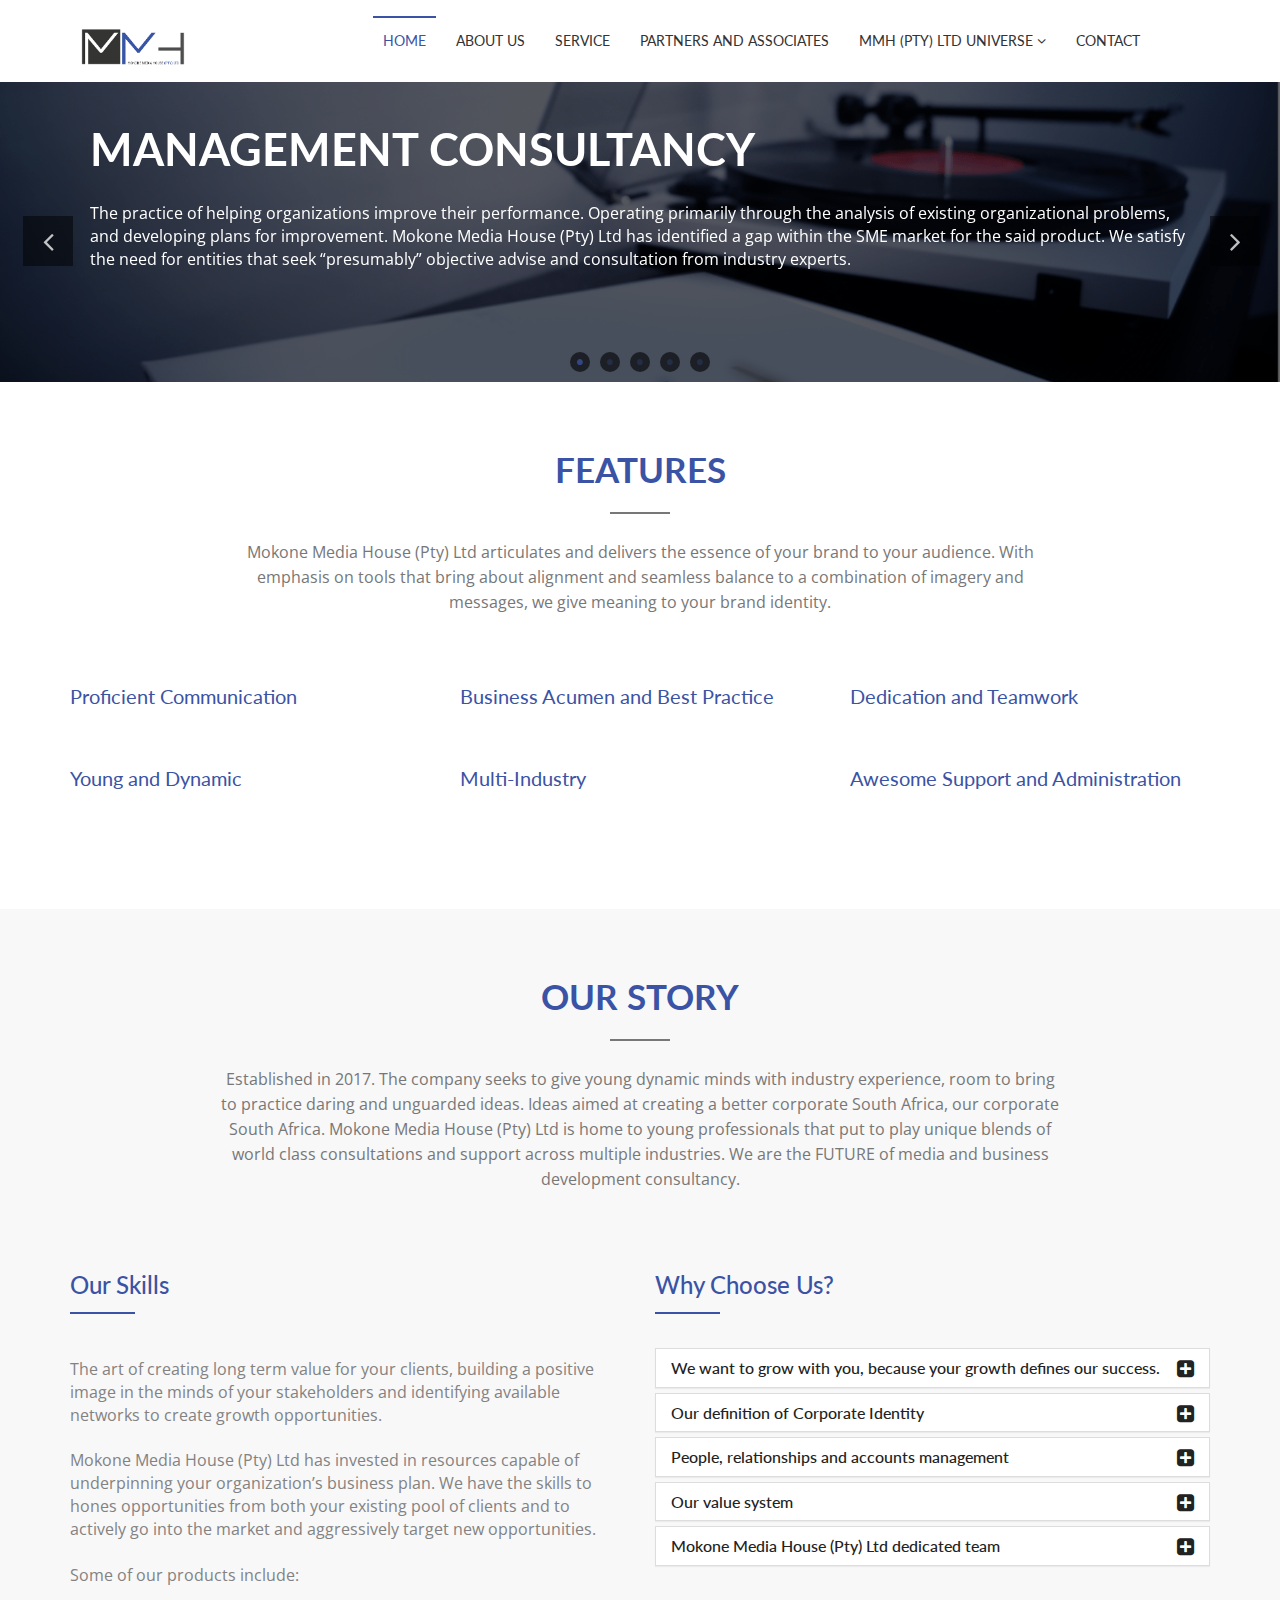
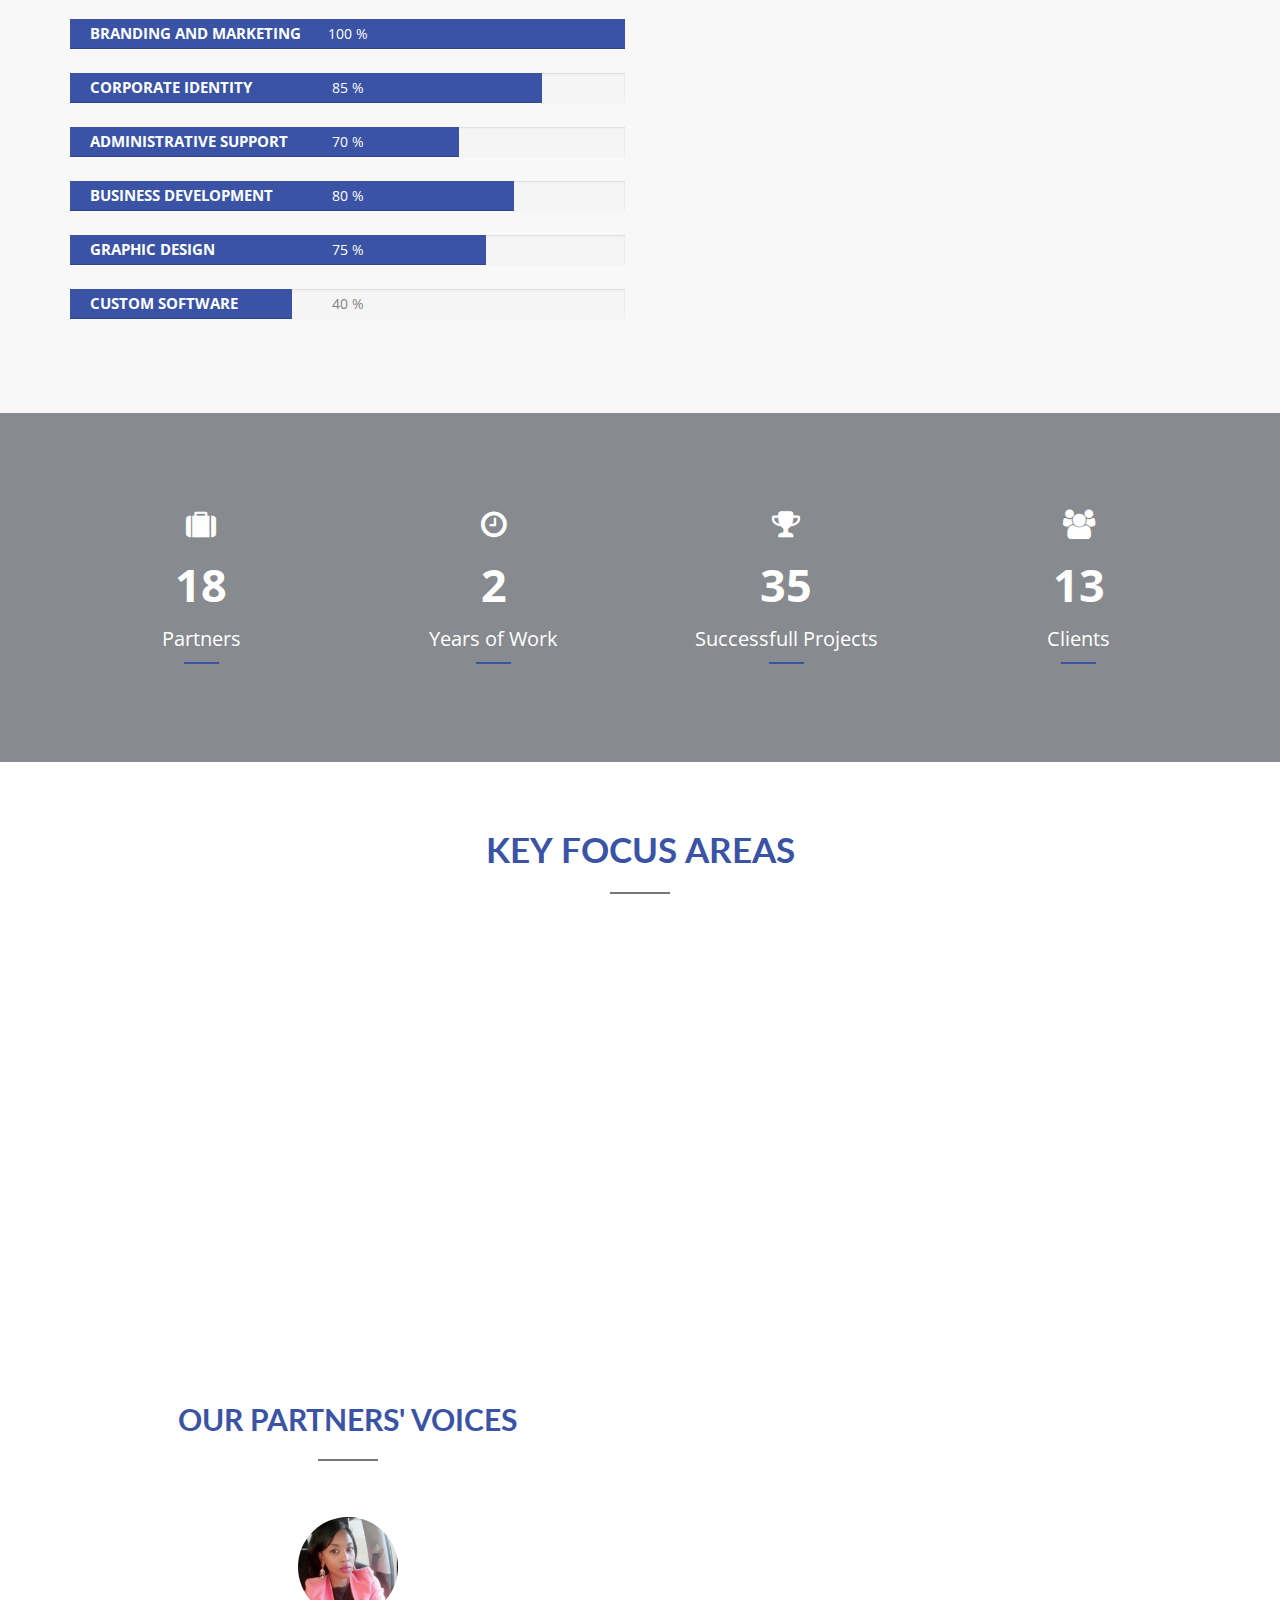
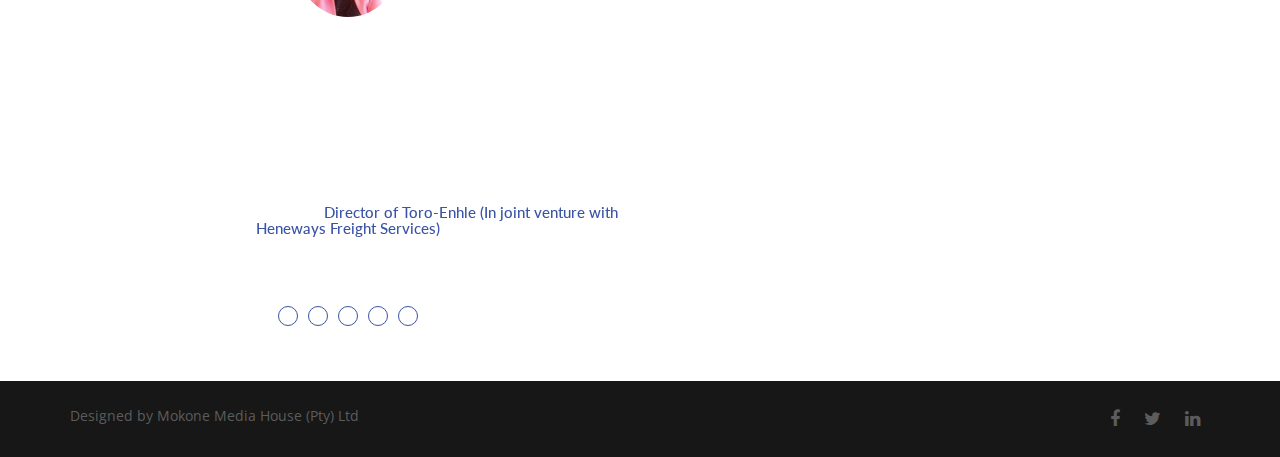
==== commit 565facfa: "Changes as per email "Mobile Web version changes" & clean up" ====
--- a/index.html
+++ b/index.html
@@ -1,26 +1,27 @@
 <!DOCTYPE html>
 <html lang="en">
-  <head>
+
+<head>
     <meta charset="utf-8">
     <meta http-equiv="X-UA-Compatible" content="IE=edge">
     <meta name="viewport" content="width=device-width, initial-scale=1">
     <!-- The above 3 meta tags *must* come first in the head; any other head content must come *after* these tags -->
     <title>Mokone Media House (Pty) Ltd</title>
     <!-- Favicon -->
-    <link rel="shortcut icon" type="image/icon" href="assets/images/mmh_m_favicon.ico"/>
+    <link rel="shortcut icon" type="image/icon" href="assets/images/mmh_m_favicon.ico" />
     <!-- Font Awesome -->
     <link href="assets/css/font-awesome.css" rel="stylesheet">
     <!-- Bootstrap -->
-    <link href="assets/css/bootstrap.css" rel="stylesheet">    
+    <link href="assets/css/bootstrap.css" rel="stylesheet">
     <!-- Slick slider -->
-    <link rel="stylesheet" type="text/css" href="assets/css/slick.css"/> 
+    <link rel="stylesheet" type="text/css" href="assets/css/slick.css" />
     <!-- Fancybox slider -->
-    <link rel="stylesheet" href="assets/css/jquery.fancybox.css" type="text/css" media="screen" /> 
+    <link rel="stylesheet" href="assets/css/jquery.fancybox.css" type="text/css" media="screen" />
     <!-- Animate css -->
-    <link rel="stylesheet" type="text/css" href="assets/css/animate.css"/> 
+    <link rel="stylesheet" type="text/css" href="assets/css/animate.css" />
     <!-- Progress bar  -->
-    <link rel="stylesheet" type="text/css" href="assets/css/bootstrap-progressbar-3.3.4.css"/> 
-     <!-- Theme color -->
+    <link rel="stylesheet" type="text/css" href="assets/css/bootstrap-progressbar-3.3.4.css" />
+    <!-- Theme color -->
     <link id="switcher" href="assets/css/theme-color/default-theme.css" rel="stylesheet">
 
     <!-- Main Style -->
@@ -31,780 +32,810 @@
     <!-- Open Sans for body font -->
     <link href='https://fonts.googleapis.com/css?family=Open+Sans' rel='stylesheet' type='text/css'>
     <!-- Lato for Title -->
-    <link href='https://fonts.googleapis.com/css?family=Lato' rel='stylesheet' type='text/css'>    
-    
+    <link href='https://fonts.googleapis.com/css?family=Lato' rel='stylesheet' type='text/css'>
+
     <!-- HTML5 shim and Respond.js for IE8 support of HTML5 elements and media queries -->
     <!-- WARNING: Respond.js doesn't work if you view the page via file:// -->
     <!--[if lt IE 9]>
       <script src="https://oss.maxcdn.com/html5shiv/3.7.2/html5shiv.min.js"></script>
       <script src="https://oss.maxcdn.com/respond/1.4.2/respond.min.js"></script>
     <![endif]-->
-  </head>
-  <body>
-  
-  <!-- BEGAIN PRELOADER -->
-  <div id="preloader">
-    <div id="status">&nbsp;</div>
-  </div>
-  <!-- END PRELOADER -->
-
-  <!-- SCROLL TOP BUTTON -->
-  <a class="scrollToTop" href="#"><i class="fa fa-angle-up"></i></a>
-  <!-- END SCROLL TOP BUTTON -->
-
-  <!-- Start header -->
-  <header id="header">
-    <!-- header top search -->
-    <div class="header-top">
-      <div class="container">
-        <form action="">
-          <div id="search">
-          <input type="text" placeholder="Type your search keyword here and hit Enter..." name="s" id="m_search" style="display: inline-block;">
-          <button type="submit">
+</head>
+
+<body style="height: 100%">
+
+    <!-- BEGAIN PRELOADER -->
+    <div id="preloader">
+        <div id="status">&nbsp;</div>
+    </div>
+    <!-- END PRELOADER -->
+
+    <!-- SCROLL TOP BUTTON -->
+    <a class="scrollToTop" href="#"><i class="fa fa-angle-up"></i></a>
+    <!-- END SCROLL TOP BUTTON -->
+
+    <!-- Start header -->
+    <header id="header">
+        <!-- header top search -->
+        <div class="header-top">
+            <div class="container">
+                <form action="">
+                    <div id="search">
+                        <input type="text" placeholder="Type your search keyword here and hit Enter..." name="s" id="m_search" style="display: inline-block;">
+                        <button type="submit">
             <i class="fa fa-search"></i>
           </button>
+                    </div>
+                </form>
+            </div>
         </div>
-        </form>
-      </div>
-    </div>
-  
-
-  <!-- BEGIN MENU -->
-  <section id="menu-area">      
-    <nav class="navbar navbar-default" role="navigation">  
-      <div class="container">
-        <div class="navbar-header">
-          <!-- FOR MOBILE VIEW COLLAPSED BUTTON -->
-          <button type="button" class="navbar-toggle collapsed" data-toggle="collapse" data-target="#navbar" aria-expanded="false" aria-controls="navbar">
+
+
+        <!-- BEGIN MENU -->
+        <section id="menu-area">
+            <nav class="navbar navbar-default" role="navigation">
+                <div class="container">
+                    <div class="navbar-header">
+                        <!-- FOR MOBILE VIEW COLLAPSED BUTTON -->
+                        <button type="button" class="navbar-toggle collapsed" data-toggle="collapse" data-target="#navbar" aria-expanded="false" aria-controls="navbar">
             <span class="sr-only">Toggle navigation</span>
             <span class="icon-bar"></span>
             <span class="icon-bar"></span>
             <span class="icon-bar"></span>
           </button>
-          <!-- LOGO -->              
-          <!-- TEXT BASED LOGO -->
-          <a class="navbar-brand" href="index.html">		  
-			<img height="40px" src="assets/images/mmh_logo.png"/>		   
-		  </a>              
-          <!-- IMG BASED LOGO  -->
-           <!-- <a class="navbar-brand" href="index.html"><img src="assets/images/logo.png" alt="logo"></a> -->
-        </div>
-
-		 <div id="navbar" class="navbar-collapse collapse">
-		 <ul id="top-menu" class="nav navbar-nav navbar-right main-nav">
-			 <li class="active"><a href="index.html">Home</a></li>
-			 <li><a href="aboutus.html">About Us</a></li>
-			 <li><a href="service.html">Service</a></li>
-			 <li><a href="partnersandassociates.html">Partners and Associates</a></li>
-			 <li class="dropdown">
-			 <a href="#" class="dropdown-toggle" data-toggle="dropdown">MMH (Pty) Ltd Universe <span class="fa fa-angle-down"></span></a>
-			 <ul class="dropdown-menu" role="menu">
-				 <li><a href="meetse.html">Meetse</a></li>                
-				 <li><a href="mmhclothing.html">MMH Clothing </a></li>
-				 <li><a href="maxiconnect.html">Maxi Connect</a></li>
-				 <li><a href="sirocisaturday.html">siRoc iSaturday</a></li>
-				 <li><a href="careers.html">Careers</a></li>           
-			 </ul>
-			 </li>
-			             
-			 <li><a href="contact.html">Contact</a></li>
-		 </ul>                     
-		 </div><!--/.nav-collapse -->        		
-		                
-        </a>
-      </div>     
-    </nav>
-  </section>
-  <!-- END MENU --> 
-
-  <!-- Start slider -->
-  <section id="slider">
-    <div class="main-slider">
-      <div class="single-slide">
-        <img src="assets/images/slider-1.png" alt="img">
-        <div class="slide-content">
-          <div class="container">
-            <div class="row">
-              <div class="col-md-12 col-sm-12">
-                <div class="slide-article">
-                  <h1 class="wow fadeInUp" data-wow-duration="0.5s" data-wow-delay="0.5s">Management Consultancy</h1>
-                  <p class="wow fadeInUp" data-wow-duration="0.5s" data-wow-delay="0.75s">The practice of helping organizations improve their performance. Achieved through setting primary focus on the analysis of existing problems within the organization, and developing plans for improvement. Mokone Media House (Pty) Ltd has identified a gap within the SME market for the said product. We present solutions that satisfy the need for entities seeking “presumably” objective advise and consultation from industry experts.
-
-</p>
-                
-                </div>
-              </div>
-              <div class="col-md-6 col-sm-6">
-                <div class="slider-img wow fadeInUp">
-                 
-                </div>
-              </div>
+                        <!-- LOGO -->
+                        <!-- TEXT BASED LOGO -->
+                        <a class="navbar-brand" href="index.html">
+                            <img height="40px" src="assets/images/mmh_logo.png" />
+                        </a>
+                        <!-- IMG BASED LOGO  -->
+                        <!-- <a class="navbar-brand" href="index.html"><img src="assets/images/logo.png" alt="logo"></a> -->
+                    </div>
+
+                    <div id="navbar" class="navbar-collapse collapse">
+                        <ul id="top-menu" class="nav navbar-nav navbar-right main-nav">
+                            <li class="active"><a href="index.html">Home</a></li>
+                            <li><a href="aboutus.html">About Us</a></li>
+                            <li><a href="service.html">Service</a></li>
+                            <li><a href="partnersandassociates.html">Partners and Associates</a></li>
+                            <li class="dropdown">
+                                <a href="#" class="dropdown-toggle" data-toggle="dropdown">MMH (Pty) Ltd Universe <span class="fa fa-angle-down"></span></a>
+                                <ul class="dropdown-menu" role="menu">
+                                    <li><a href="meetse.html">Meetse</a></li>
+                                    <li><a href="mmhclothing.html">MMH Clothing </a></li>
+                                    <li><a href="maxiconnect.html">Maxi Connect</a></li>
+                                    <li><a href="sirocisaturday.html">siRoc iSaturday</a></li>
+                                    <li><a href="careers.html">Careers</a></li>
+                                </ul>
+                            </li>
+
+                            <li><a href="contact.html">Contact</a></li>
+                        </ul>
+                    </div>
+                    <!--/.nav-collapse -->
+
+                    </a>
+                </div>
+            </nav>
+        </section>
+        <!-- END MENU -->
+
+        <!-- Start slider -->
+        <section id="slider">
+            <div class="main-slider">
+                <div class="single-slide">
+                    <img src="assets/images/slider-1.png" alt="img">
+                    <div class="slide-content">
+                        <div class="container">
+                            <div class="row">
+                                <div class="col-md-12 col-sm-12">
+                                    <div class="slide-article">
+                                        <h1 class="wow fadeInUp" data-wow-duration="0.5s" data-wow-delay="0.5s">Management Consultancy</h1>
+                                        <p class="wow fadeInUp" data-wow-duration="0.5s" data-wow-delay="0.75s">The practice of helping organizations improve their performance. Operating primarily through the analysis of existing organizational problems, and developing plans for improvement. Mokone Media House (Pty) Ltd has
+                                            identified a gap within the SME market for the said product. We satisfy the need for entities that seek “presumably” objective advise and consultation from industry experts.
+                                        </p>
+
+                                    </div>
+                                </div>
+                                <div class="col-md-6 col-sm-6">
+                                    <div class="slider-img wow fadeInUp">
+
+                                    </div>
+                                </div>
+                            </div>
+                        </div>
+                    </div>
+                </div>
+                <div class="single-slide">
+                    <img src="assets/images/slider-3.PNG" alt="img">
+                    <div class="slide-content">
+                        <div class="container">
+                            <div class="row">
+                                <div class="col-md-12 col-sm-12">
+                                    <div class="slide-article">
+                                        <h1 class="wow fadeInUp" data-wow-duration="0.5s" data-wow-delay="0.5s">Business Development Strategies</h1>
+                                        <p class="wow fadeInUp" data-wow-duration="0.5s" data-wow-delay="0.75s">
+                                            Mokone Media House (Pty) Ltd is your business when you are busy handling business. We evaluate your environment and develop strategies that enable your business to remain sustainable and thrive within today's competitive environment. The art of creating
+                                            long term value for your clients, and building a positive image in the minds of your stakeholders. We identify available networks to create growth opportunities for your business.
+
+                                        </p>
+                                    </div>
+                                </div>
+                                <div class="col-md-6 col-sm-6">
+                                    <div class="slider-img wow fadeInUp">
+
+                                    </div>
+                                </div>
+                            </div>
+                        </div>
+                    </div>
+                </div>
+                <div class="single-slide">
+                    <img src="assets/images/slider-6.png" alt="img">
+                    <div class="slide-content">
+                        <div class="container">
+                            <div class="row">
+                                <div class="col-md-12 col-sm-12">
+                                    <div class="slide-article">
+                                        <h1 class="wow fadeInUp" data-wow-duration="0.5s" data-wow-delay="0.5s">Technological spaces</h1>
+                                        <p class="wow fadeInUp" data-wow-duration="0.5s" data-wow-delay="0.75s">
+                                            Mokone Media House (Pty) Ltd develops custom software applications for desktops, web and mobile platforms. We have resources capable of helping you formulate concepts, design and development mobile applications plus mobile software components built for
+                                            iOS, Android and Windows. We work across open-source and proprietary technologies. We are technology.
+
+
+                                        </p>
+                                    </div>
+                                </div>
+                                <div class="col-md-6 col-sm-6">
+                                    <div class="slider-img wow fadeInUp">
+
+                                    </div>
+                                </div>
+                            </div>
+                        </div>
+                    </div>
+                </div>
+                <div class="single-slide">
+                    <img src="assets/images/slider-4.png" alt="img">
+                    <div class="slide-content">
+                        <div class="container">
+                            <div class="row">
+                                <div class="col-md-12 col-sm-12">
+                                    <div class="slide-article">
+                                        <h1 class="wow fadeInUp" data-wow-duration="0.5s" data-wow-delay="0.5s">Media and Entertainment</h1>
+                                        <p class="wow fadeInUp" data-wow-duration="0.5s" data-wow-delay="0.75s">
+                                            Mokone Media House (Pty) Ltd has a tier dedicated to the management of natural persons’ brands and public relations. We help you tailor make your image and presentation to project a more desirable you. Through our industry exposure and experience, we
+                                            can assist you formulate branding strategies to help you remain relevant and find success within your projects.
+
+                                        </p>
+                                    </div>
+                                </div>
+                                <div class="col-md-6 col-sm-6">
+                                    <div class="slider-img wow fadeInUp">
+
+                                    </div>
+                                </div>
+                            </div>
+                        </div>
+                    </div>
+                </div>
+                <div class="single-slide">
+                    <img src="assets/images/slider-2.png" alt="img">
+                    <div class="slide-content">
+                        <div class="container">
+                            <div class="row">
+                                <div class="col-md-12 col-sm-12">
+                                    <div class="slide-article">
+                                        <h1 class="wow fadeInUp" data-wow-duration="0.5s" data-wow-delay="0.5s">Supply Chain Analysis</h1>
+                                        <p class="wow fadeInUp" data-wow-duration="0.5s" data-wow-delay="0.75s">
+                                            Mokone Media House (Pty) Ltd recognizes the relevance and importance of project management proficiency as a critical tool for success. The process of managing short lead-times and on-time delivery systems is a distinctive business competency. We take
+                                            pride in our record on helping organizations take ownership of their supply chains and the impact same has on their value chain networks. We are the FUTURE of supply chain and consultancy.
+
+                                        </p>
+                                    </div>
+                                </div>
+                                <div class="col-md-6 col-sm-6">
+                                    <div class="slider-img wow fadeInUp">
+
+                                    </div>
+                                </div>
+                            </div>
+                        </div>
+                    </div>
+                </div>
             </div>
-          </div>
-        </div>
-      </div>
-      <div class="single-slide">
-        <img src="assets/images/slider-3.PNG" alt="img">
-        <div class="slide-content">
-          <div class="container">
-            <div class="row">
-              <div class="col-md-12 col-sm-12">
-                <div class="slide-article">
-                  <h1 class="wow fadeInUp" data-wow-duration="0.5s" data-wow-delay="0.5s">Business Development Strategies</h1>
-                  <p class="wow fadeInUp" data-wow-duration="0.5s" data-wow-delay="0.75s">
-				  Mokone Media House (Pty) Ltd is your business when you are busy handling business.
-We evaluate your environment and develop strategies that enable your business to remain sustainable and thrive within today's competitive environment. The art of creating long term value for your clients,
-and building a positive image in the minds of your stakeholders. We identify available networks to create growth opportunities for your business.
-
-				  </p>                  
-                </div>
-              </div>
-              <div class="col-md-6 col-sm-6">
-                <div class="slider-img wow fadeInUp">
-                
-                </div>
-              </div>
+
+        </section>
+        <!-- End slider -->
+
+        <!-- Start Feature -->
+        <section id="feature">
+            <div class="container">
+                <div class="row">
+                    <div class="col-md-12">
+                        <div class="title-area">
+                            <h2 class="title">Features</h2>
+                            <span class="line"></span>
+                            <p>Mokone Media House (Pty) Ltd articulates and delivers the essence of your brand to your audience. With emphasis on tools that bring about alignment and seamless balance to a combination of imagery and messages, we give meaning
+                                to your brand identity.</p>
+                        </div>
+                    </div>
+                    <div class="col-md-12">
+                        <div class="feature-content">
+                            <div class="row">
+                                <div class="col-md-4 col-sm-6">
+                                    <div class="single-feature wow zoomIn">
+
+                                        <h4 class="feat-title">Proficient Communication</h4>
+
+
+                                    </div>
+                                </div>
+                                <div class="col-md-4 col-sm-6">
+                                    <div class="single-feature wow zoomIn">
+
+                                        <h4 class="feat-title">Business Acumen and Best Practice </h4>
+
+
+                                    </div>
+                                </div>
+                                <div class="col-md-4 col-sm-6">
+                                    <div class="single-feature wow zoomIn">
+
+                                        <h4 class="feat-title">Dedication and Teamwork </h4>
+
+
+                                    </div>
+                                </div>
+                                <div class="col-md-4 col-sm-6">
+                                    <div class="single-feature wow zoomIn">
+
+                                        <h4 class="feat-title">Young and Dynamic </h4>
+
+                                    </div>
+                                </div>
+                                <div class="col-md-4 col-sm-6">
+                                    <div class="single-feature wow zoomIn">
+
+                                        <h4 class="feat-title">Multi-Industry</h4>
+
+
+                                    </div>
+                                </div>
+                                <div class="col-md-4 col-sm-6">
+                                    <div class="single-feature wow zoomIn">
+
+                                        <h4 class="feat-title">Awesome Support and Administration</h4>
+
+                                    </div>
+                                </div>
+                            </div>
+                        </div>
+                    </div>
+                </div>
             </div>
-          </div>
-        </div>
-      </div>          
-      <div class="single-slide">
-        <img src="assets/images/slider-6.png" alt="img">
-        <div class="slide-content">
-          <div class="container">
-            <div class="row">
-              <div class="col-md-12 col-sm-12">
-                <div class="slide-article">
-                  <h1 class="wow fadeInUp" data-wow-duration="0.5s" data-wow-delay="0.5s">Technological spaces</h1>
-                  <p class="wow fadeInUp" data-wow-duration="0.5s" data-wow-delay="0.75s">
-				   Mokone Media House (Pty) Ltd develops custom software applications for desktops, web and mobile platforms. We have resources capable of helping you formulate concepts, design and develop mobile applications plus software components built for iOS, Android and Windows. We work across open-source and proprietary technologies. We are technology.
-
-
-
-				  </p>                  
-                </div>
-              </div>
-              <div class="col-md-6 col-sm-6">
-                <div class="slider-img wow fadeInUp">
-                
-                </div>
-              </div>
-            </div>
-          </div>
-        </div>
-      </div>  
-      <div class="single-slide">
-        <img src="assets/images/slider-4.png" alt="img">
-        <div class="slide-content">
-          <div class="container">
-            <div class="row">
-              <div class="col-md-12 col-sm-12">
-                <div class="slide-article">
-                  <h1 class="wow fadeInUp" data-wow-duration="0.5s" data-wow-delay="0.5s">Media and Entertainment</h1>
-                  <p class="wow fadeInUp" data-wow-duration="0.5s" data-wow-delay="0.75s">
-				   Mokone Media House (Pty) Ltd has invested in a dedicated tier that specializes in the management of natural persons’ brands and public relations. We can help you tailor make your image and presentation to project a more desirable you. Through our industry exposure and experience, we can assist you formulate branding strategies to help you remain relevant and find success within your operating space.
-
-  
-				  </p>                  
-                </div>
-              </div>
-              <div class="col-md-6 col-sm-6">
-                <div class="slider-img wow fadeInUp">
-                
-                </div>
-              </div>
-            </div>
-          </div>
-        </div>
-      </div>   	  
-	  <div class="single-slide">
-        <img src="assets/images/slider-2.png" alt="img">
-        <div class="slide-content">
-          <div class="container">
-            <div class="row">
-              <div class="col-md-12 col-sm-12">
-                <div class="slide-article">
-                  <h1 class="wow fadeInUp" data-wow-duration="0.5s" data-wow-delay="0.5s">Supply Chain Analysis</h1>
-                  <p class="wow fadeInUp" data-wow-duration="0.5s" data-wow-delay="0.75s">
-				   Mokone Media House (Pty) Ltd recognizes the relevance and importance of project management proficiency as a critical tool for success. The process of managing short lead-times and on-time delivery systems is a distinctive business competency. We take pride in our record with regards to helping organizations take ownership of their supply chains and the impact same has on their value chain networks. We are the FUTURE of supply chain and consultancy.
-
- 
-				  </p>                  
-                </div>
-              </div>
-              <div class="col-md-6 col-sm-6">
-                <div class="slider-img wow fadeInUp">
-                
-                </div>
-              </div>
-            </div>
-          </div>
-        </div>
-      </div>  
-    </div>
-
-  </section>
-  <!-- End slider --> 
-
-  <!-- Start Feature -->
-  <section id="feature">
-    <div class="container">
-      <div class="row">
-        <div class="col-md-12">
-          <div class="title-area">
-            <h2 class="title">Features</h2>
-            <span class="line"></span>
-            <p>Mokone Media House (Pty) Ltd articulates and delivers the essence of your brand to your audience. With a strong emphasis on tools that bring about alignment and seamless balance to a combination of imagery and messages, we give meaning to your brand identity.</p>
-          </div>
-        </div>
-        <div class="col-md-12">
-          <div class="feature-content">
-            <div class="row">
-              <div class="col-md-4 col-sm-6">
-                <div class="single-feature wow zoomIn">
-                 
-                  <h4 class="feat-title">Proficient Communication</h4>
-                  
-                 
-                </div>
-              </div>
-              <div class="col-md-4 col-sm-6">
-                <div class="single-feature wow zoomIn">
-                  
-                  <h4 class="feat-title">Business Acumen and Best Practice </h4>
-                 
-                
-                </div>
-              </div>
-              <div class="col-md-4 col-sm-6">
-                <div class="single-feature wow zoomIn">
-                  
-                  <h4 class="feat-title">Dedication and Teamwork </h4>
-                  
-                
-                </div>
-              </div>
-              <div class="col-md-4 col-sm-6">
-                <div class="single-feature wow zoomIn">
-                 
-                  <h4 class="feat-title">Young and Dynamic </h4>
-                 
-                </div>
-              </div>
-              <div class="col-md-4 col-sm-6">
-                <div class="single-feature wow zoomIn">
-                  
-                  <h4 class="feat-title">Multi-Industry</h4>
-                  
-                  
-                </div>
-              </div>
-              <div class="col-md-4 col-sm-6">
-                <div class="single-feature wow zoomIn">
-                 
-                  <h4 class="feat-title">Awesome Support and Administration</h4>
-                 
-                </div>
-              </div>
-            </div>
-          </div>
-        </div>
-      </div>
-    </div>
-  </section>
-  <!-- End Feature -->
-
-  <!-- Start about  -->
-  <section id="about">
-    <div class="container">
-      <div class="row">
-        <div class="col-md-12">
-          <div class="title-area">
-            <h2 class="title">Our Story</h2>
-            <span class="line"></span>
-            <p>Established in 2017. The company seeks to give young dynamic minds with industry experience, room to bring to practice daring and unguarded ideas. Ideas aimed at creating a better corporate South Africa, our corporate South Africa. 
-
-Mokone Media House (Pty) Ltd is home to young professionals that put to play unique blends of world class consultations and support across multiple industries. 
-
-We are the FUTURE of media and business development consultancy.</p>
-          </div>
-        </div>
-        <div class="col-md-12">
-          <div class="about-content">
-            <div class="row">
-              <div class="col-md-6">
-                <div class="our-skill">
-                  <h3>Our Skills</h3>                  
-                  <div class="our-skill-content">
-                  <p>The art of creating long term value for your clients, building a positive image in the minds of your stakeholders and identifying available networks to create growth opportunities.</br></br>
-
-                  Mokone Media House (Pty) Ltd has invested in resources capable of underpinning your organization’s business plan. We have the skills to hones opportunities from both your existing pool of clients and to actively go into the market and aggressively target new opportunities. -
-                </br></br>
-                  Some of our products include:</p>
-                    <div class="progress">
-                      <div class="progress-bar six-sec-ease-in-out" role="progressbar" data-transitiongoal="100">
-                        <span class="progress-title">Branding and Marketing</span>
-                      </div>
-                  </div>
-                  <div class="progress">
-                      <div class="progress-bar six-sec-ease-in-out" role="progressbar" data-transitiongoal="85">
-                        <span class="progress-title"> Corporate Identity</span>
-                      </div>
-                  </div>
-                  <div class="progress">
-                      <div class="progress-bar six-sec-ease-in-out" role="progressbar" data-transitiongoal="70">
-                        <span class="progress-title">Administrative Support  </span>
-                      </div>
-                  </div>
-                  <div class="progress">
-                      <div class="progress-bar six-sec-ease-in-out" role="progressbar" data-transitiongoal="80">
-                        <span class="progress-title"> Business Development</span>
-                      </div>
-                  </div>
-                  <div class="progress">
-                      <div class="progress-bar six-sec-ease-in-out" role="progressbar" data-transitiongoal="75">
-                        <span class="progress-title">Graphic Design</span>
-                      </div>
-                  </div>
-                   <div class="progress">
-                      <div class="progress-bar six-sec-ease-in-out" role="progressbar" data-transitiongoal="40">
-                        <span class="progress-title">Custom Software</span>
-                      </div>
-                  </div>
-                  </div>                  
-                </div>
-              </div>
-              <div class="col-md-6">
-                <div class="why-choose-us">
-                  <h3>Why Choose Us?</h3>
-                  <div class="panel-group why-choose-group" id="accordion">
-                    
-                    <div class="panel panel-default ">
-                      <div class="panel-heading">
-                        <h4 class="panel-title">
-                          <a data-toggle="collapse" data-parent="#accordion" href="#collapseTwo">
+        </section>
+        <!-- End Feature -->
+
+        <!-- Start about  -->
+        <section id="about">
+            <div class="container">
+                <div class="row">
+                    <div class="col-md-12">
+                        <div class="title-area">
+                            <h2 class="title">Our Story</h2>
+                            <span class="line"></span>
+                            <p>Established in 2017. The company seeks to give young dynamic minds with industry experience, room to bring to practice daring and unguarded ideas. Ideas aimed at creating a better corporate South Africa, our corporate South
+                                Africa. Mokone Media House (Pty) Ltd is home to young professionals that put to play unique blends of world class consultations and support across multiple industries. We are the FUTURE of media and business development
+                                consultancy.
+                            </p>
+                        </div>
+                    </div>
+                    <div class="col-md-12">
+                        <div class="about-content">
+                            <div class="row">
+                                <div class="col-md-6">
+                                    <div class="our-skill">
+                                        <h3>Our Skills</h3>
+                                        <div class="our-skill-content">
+                                            <p>The art of creating long term value for your clients, building a positive image in the minds of your stakeholders and identifying available networks to create growth opportunities.</br>
+                                                </br>
+
+                                                Mokone Media House (Pty) Ltd has invested in resources capable of underpinning your organization’s business plan. We have the skills to hones opportunities from both your existing pool of clients and to actively go into the market and aggressively target
+                                                new opportunities.
+
+                                                </br>
+                                                </br>
+                                                Some of our products include:</p>
+                                            <div class="progress">
+                                                <div class="progress-bar six-sec-ease-in-out" role="progressbar" data-transitiongoal="100">
+                                                    <span class="progress-title">Branding and Marketing</span>
+                                                </div>
+                                            </div>
+                                            <div class="progress">
+                                                <div class="progress-bar six-sec-ease-in-out" role="progressbar" data-transitiongoal="85">
+                                                    <span class="progress-title"> Corporate Identity</span>
+                                                </div>
+                                            </div>
+                                            <div class="progress">
+                                                <div class="progress-bar six-sec-ease-in-out" role="progressbar" data-transitiongoal="70">
+                                                    <span class="progress-title">Administrative Support  </span>
+                                                </div>
+                                            </div>
+                                            <div class="progress">
+                                                <div class="progress-bar six-sec-ease-in-out" role="progressbar" data-transitiongoal="80">
+                                                    <span class="progress-title"> Business Development</span>
+                                                </div>
+                                            </div>
+                                            <div class="progress">
+                                                <div class="progress-bar six-sec-ease-in-out" role="progressbar" data-transitiongoal="75">
+                                                    <span class="progress-title">Graphic Design</span>
+                                                </div>
+                                            </div>
+                                            <div class="progress">
+                                                <div class="progress-bar six-sec-ease-in-out" role="progressbar" data-transitiongoal="40">
+                                                    <span class="progress-title">Custom Software</span>
+                                                </div>
+                                            </div>
+                                        </div>
+                                    </div>
+                                </div>
+                                <div class="col-md-6">
+                                    <div class="why-choose-us">
+                                        <h3>Why Choose Us?</h3>
+                                        <div class="panel-group why-choose-group" id="accordion">
+
+                                            <div class="panel panel-default ">
+                                                <div class="panel-heading">
+                                                    <h4 class="panel-title">
+                                                        <a data-toggle="collapse" data-parent="#accordion" href="#collapseTwo">
                             We want to grow with you, because your growth defines our success.  <span class="fa fa-plus-square"></span>
                           </a>
-                        </h4>
-                      </div>
-                      <div id="collapseTwo" class="panel-collapse collapse">
-                        <div class="panel-body">
-                         
-                         <p>Mokone Media House (Pty) Ltd develops and helps you adopt activities that will guarantee you success. Our focused strategic approach aims to help you achieve excellence, Mokone Media House (Pty) Ltd is your partner in growth and change management plus an active part of your success.
-</br>
-                        </div>
-                      </div>
-                    </div>
-                    <div class="panel panel-default">
-                      <div class="panel-heading">
-                        <h4 class="panel-title">
-                          <a data-toggle="collapse" data-parent="#accordion" href="#collapseThree">
+                                                    </h4>
+                                                </div>
+                                                <div id="collapseTwo" class="panel-collapse collapse">
+                                                    <div class="panel-body">
+
+                                                        <p>Mokone Media House (Pty) Ltd develops and helps you adopt activities that will guarantee your success. Our focused strategic approach aims to help you achieve excellence, Mokone Media House (Pty)
+                                                            Ltd is your partner in growth and change management plus an active part of your success.
+                                                            </br>
+                                                    </div>
+                                                </div>
+                                            </div>
+                                            <div class="panel panel-default">
+                                                <div class="panel-heading">
+                                                    <h4 class="panel-title">
+                                                        <a data-toggle="collapse" data-parent="#accordion" href="#collapseThree">
                             Our definition of Corporate Identity  <span class="fa fa-plus-square"></span>
                           </a>
-                        </h4>
-                      </div>
-                      <div id="collapseThree" class="panel-collapse collapse">
-                        <div class="panel-body">
-                          <p>Corporate identity is by definition the way in which organizations present themselves to the public. Whether you are a multi-national or a one man show operating from your garage, you have an audience. 
-</br></br>
-
-                          Mokone Media House (Pty) Ltd helps you tailor make yours, we immerse ourselves into your world, journey through your history, beliefs, philosophies, culture, strategies and most importantly people.</br></br>
-                          We become you.</br></br>
-
-                          We then leave your being to explore the world around you, we touch what you value, smell what you want, hold what you are reaching out for and most importantly learn why you feel the way you do about those things. We then engage in processes set to articulate your ethos, put forward your individuality and help differentiate your organization's being from its competitors.</br></br>
-
-                          Mokone Media House (Pty) Ltd embarks on a journey of self-discovery with you. We help you structure your mission, clarify your vision and document your objectives. </p>
-                        </div>
-                      </div>
-                    </div>
-                    <div class="panel panel-default">
-                      <div class="panel-heading">
-                        <h4 class="panel-title">
-                          <a data-toggle="collapse" data-parent="#accordion" href="#collapseFour">
+                                                    </h4>
+                                                </div>
+                                                <div id="collapseThree" class="panel-collapse collapse">
+                                                    <div class="panel-body">
+                                                        <p>Corporate identity is by definition the way in which organizations present themselves to the public. Whether you are a multi-national or a one man show operating from your garage, you have an audience.
+                                                            </br>
+                                                            </br>
+
+                                                            Mokone Media House (Pty) Ltd helps you tailor make yours, we immerse ourselves into your world, journey through your history, beliefs, philosophies, culture, strategies and most importantly people.</br>
+                                                            </br>
+                                                            We become you.</br>
+                                                            </br>
+
+                                                            We then leave your being to explore the world around you, we touch what you value, smell what you want, hold what you are reaching out for and most importantly learn why you feel the way you do about those things. We then engage in processes set to articulate
+                                                            your ethos, put forward your individuality and help differentiate your organization's being from its competitors.</br>
+                                                            </br>
+
+                                                            Mokone Media House (Pty) Ltd embarks on a journey of self-discovery with you. We help you structure your mission, clarify your vision and document your objectives. </p>
+                                                    </div>
+                                                </div>
+                                            </div>
+                                            <div class="panel panel-default">
+                                                <div class="panel-heading">
+                                                    <h4 class="panel-title">
+                                                        <a data-toggle="collapse" data-parent="#accordion" href="#collapseFour">
                             People, relationships and accounts management  <span class="fa fa-plus-square"></span>
                           </a>
-                        </h4>
-                      </div>
-                      <div id="collapseFour" class="panel-collapse collapse">
-                        <div class="panel-body">
-                          <p>
-						  Mokone Media House (Pty) Ltd is built around values of Loyalty, Relationships and Respect among others, we strongly believe that efficient relationships in business require reciprocity - not a one-way half-hearted effort. Mokone Media House (Pty) Ltd makes for life, we are like Penguins that way, and also, we handle well under heavy climates and storms. </br></br>
-
-              Which is why Mokone Media House (Pty) Ltd is always looking to offer and deliver solutions to our clients, looking to connect with the people with whom we do business.</br></br>
-
-              
-
-                          
-						  </p>
-						</div>
-                      </div>
-                    </div>
-                    <div class="panel panel-default">
-                      <div class="panel-heading">
-                        <h4 class="panel-title">
-                          <a data-toggle="collapse" data-parent="#accordion" href="#collapseFive">
+                                                    </h4>
+                                                </div>
+                                                <div id="collapseFour" class="panel-collapse collapse">
+                                                    <div class="panel-body">
+                                                        <p>
+                                                            Mokone Media House (Pty) Ltd is built around values of Loyalty, Relationships and Respect among others, we strongly believe that efficient relationships in business require reciprocity - not a one-way half-hearted effort. Mokone Media House (Pty) Ltd
+                                                            makes for life, we are like Penguins that way, and also, we handle well under heavy climates and storms. </br>
+                                                            </br>
+
+                                                            Which is why Mokone Media House (Pty) Ltd is always looking to offer and deliver solutions to our clients, looking to connect with the people with whom we do business.</br>
+                                                            </br>
+
+
+
+
+                                                        </p>
+                                                    </div>
+                                                </div>
+                                            </div>
+                                            <div class="panel panel-default">
+                                                <div class="panel-heading">
+                                                    <h4 class="panel-title">
+                                                        <a data-toggle="collapse" data-parent="#accordion" href="#collapseFive">
                              Our value system  <span class="fa fa-plus-square"></span>
                           </a>
-                        </h4>
-                      </div>
-                      <div id="collapseFive" class="panel-collapse collapse">
-                        <div class="panel-body">
-                          <p>
-						  As a human race, our value system defines the way we act and how we feel about things. It denotes the degree of importance for all our actions. It puts into perspective and helps us find alignment when determining the best actions to take, or defining the best principles to live by. With that said; it begs the question: Why choose Us? 
-             </br></br>
-
-             We hold the following within our value system;
-
-             </br></br>
-
-              Loyalty </br>
-              Communication </br>
-              Relationships </br>
-              Respect </br>
-              Empowerment </br>
-              Balance </br> </br>
-
-              
-
-             </br></br>
-						  
-						  </p>
-                        </div>
-                      </div>
-                    </div>
-                    <div class="panel panel-default">
-                      <div class="panel-heading">
-                        <h4 class="panel-title">
-                          <a data-toggle="collapse" data-parent="#accordion" href="#collapseSix">
+                                                    </h4>
+                                                </div>
+                                                <div id="collapseFive" class="panel-collapse collapse">
+                                                    <div class="panel-body">
+                                                        <p>
+                                                            As a human race, our value system defines the way we act and how we feel about things. It denotes the degree of importance for all our actions. It puts into perspective and helps us find alignment when determining the best actions to take, or defining
+                                                            the best principles to live by. With that said; it begs the question: Why choose Us?
+                                                            </br>
+                                                            </br>
+
+                                                            We hold the following within our value system;
+
+                                                            </br>
+                                                            </br>
+
+                                                            Loyalty </br>
+                                                            Communication </br>
+                                                            Relationships </br>
+                                                            Respect </br>
+                                                            Empowerment </br>
+                                                            Balance </br>
+                                                            </br>
+
+
+
+                                                            </br>
+                                                            </br>
+
+                                                        </p>
+                                                    </div>
+                                                </div>
+                                            </div>
+                                            <div class="panel panel-default">
+                                                <div class="panel-heading">
+                                                    <h4 class="panel-title">
+                                                        <a data-toggle="collapse" data-parent="#accordion" href="#collapseSix">
                             Mokone Media House (Pty) Ltd dedicated team  <span class="fa fa-plus-square"></span>
                           </a>
-                        </h4>
-                      </div>
-                      <div id="collapseSix" class="panel-collapse collapse">
-                        <div class="panel-body">
-                          <p>
-						  At Mokone Media House (Pty) Ltd we have a very deep appreciation for what we do, we have strategically invested in people with a lot of passion for their craft and most importantly, people that hold to heart their value to our organization's structure. The company has made a strategic decision to be as asset light as possible in order to allow all the focus to be on the people aspect.     </br></br>
-
-              We are very people orientated and very driven by our people’s growth and development. This translates into the level of commitment our people have to our brand and the deep connection towards service excellence. We want you to be a part of the experience. 
- </br></br>
-						  
-						  </p>
-                        </div>
-                      </div>
-                    </div>
-                  </div>
-                </div>
-              </div>              
+                                                    </h4>
+                                                </div>
+                                                <div id="collapseSix" class="panel-collapse collapse">
+                                                    <div class="panel-body">
+                                                        <p>
+                                                            At Mokone Media House (Pty) Ltd we have a very deep appreciation for what we do, we have strategically invested in people with a lot of passion for their craft and most importantly, people that hold to heart their value to our organization's structure.
+                                                            The company has made a strategic decision to be as asset light as possible in order to allow all the focus to be on the people aspect.   </br>
+                                                            </br>
+
+                                                            We are very people orientated and very driven by our people’s growth and development. This translates into the level of commitment our people have to our brand and the deep connection towards service excellence. We want you to be a part of the experience.
+                                                            </br>
+                                                            </br>
+
+                                                        </p>
+                                                    </div>
+                                                </div>
+                                            </div>
+                                        </div>
+                                    </div>
+                                </div>
+                            </div>
+                        </div>
+                    </div>
+                </div>
             </div>
-          </div>
-        </div>
-      </div>
-    </div>
-  </section>
-  <!-- end about -->
-
-  <!-- Start counter -->
-  <section id="counter">
-    <div class="counter-overlay">
-      <div class="container">
-        <div class="row">
-          <div class="col-md-12">
-            <div class="counter-area">
-              <div class="row">
-                <!-- Start single counter -->
-                <div class="col-md-3 col-sm-6">
-                  <div class="single-counter">
-                    <div class="counter-icon">
-                      <i class="fa fa-suitcase"></i>
-                    </div>
-                    <div class="counter-no counter">
-                      18
-                    </div>
-                    <div class="counter-label">
-                      Partners
-                    </div>
-                  </div>
-                </div>
-                <!-- End single counter -->
-                <!-- Start single counter -->
-                <div class="col-md-3 col-sm-6">
-                  <div class="single-counter">
-                    <div class="counter-icon">
-                      <i class="fa fa-clock-o"></i>
-                    </div>
-                    <div class="counter-no counter">
-                      2
-                    </div>
-                    <div class="counter-label">
-                      Years of Work
-                    </div>
-                  </div>
-                </div>
-                <!-- End single counter -->
-                <!-- Start single counter -->
-                <div class="col-md-3 col-sm-6">
-                 <div class="single-counter">
-                    <div class="counter-icon">
-                      <i class="fa fa-trophy"></i>
-                    </div>
-                    <div class="counter-no counter">
-                      35
-                    </div>
-                    <div class="counter-label">
-                      Successfull Projects
-                    </div>
-                  </div>
-                </div>
-                <!-- End single counter -->
-                <!-- Start single counter -->
-                <div class="col-md-3 col-sm-6">
-                  <div class="single-counter">
-                    <div class="counter-icon">
-                      <i class="fa fa-users"></i>
-                    </div>
-                    <div class="counter-no counter">
-                      13
-                    </div>
-                    <div class="counter-label">
-                      Clients
-                    </div>
-                  </div>
-                </div>
-                <!-- End single counter -->
-              </div>
+        </section>
+        <!-- end about -->
+
+        <!-- Start counter -->
+        <section id="counter">
+            <div class="counter-overlay">
+                <div class="container">
+                    <div class="row">
+                        <div class="col-md-12">
+                            <div class="counter-area">
+                                <div class="row">
+                                    <!-- Start single counter -->
+                                    <div class="col-md-3 col-sm-6">
+                                        <div class="single-counter">
+                                            <div class="counter-icon">
+                                                <i class="fa fa-suitcase"></i>
+                                            </div>
+                                            <div class="counter-no counter">
+                                                18
+                                            </div>
+                                            <div class="counter-label">
+                                                Partners
+                                            </div>
+                                        </div>
+                                    </div>
+                                    <!-- End single counter -->
+                                    <!-- Start single counter -->
+                                    <div class="col-md-3 col-sm-6">
+                                        <div class="single-counter">
+                                            <div class="counter-icon">
+                                                <i class="fa fa-clock-o"></i>
+                                            </div>
+                                            <div class="counter-no counter">
+                                                2
+                                            </div>
+                                            <div class="counter-label">
+                                                Years of Work
+                                            </div>
+                                        </div>
+                                    </div>
+                                    <!-- End single counter -->
+                                    <!-- Start single counter -->
+                                    <div class="col-md-3 col-sm-6">
+                                        <div class="single-counter">
+                                            <div class="counter-icon">
+                                                <i class="fa fa-trophy"></i>
+                                            </div>
+                                            <div class="counter-no counter">
+                                                35
+                                            </div>
+                                            <div class="counter-label">
+                                                Successfull Projects
+                                            </div>
+                                        </div>
+                                    </div>
+                                    <!-- End single counter -->
+                                    <!-- Start single counter -->
+                                    <div class="col-md-3 col-sm-6">
+                                        <div class="single-counter">
+                                            <div class="counter-icon">
+                                                <i class="fa fa-users"></i>
+                                            </div>
+                                            <div class="counter-no counter">
+                                                13
+                                            </div>
+                                            <div class="counter-label">
+                                                Clients
+                                            </div>
+                                        </div>
+                                    </div>
+                                    <!-- End single counter -->
+                                </div>
+                            </div>
+                        </div>
+                    </div>
+                </div>
             </div>
-          </div>
-        </div>
-      </div>
-    </div>
-  </section>
-  <!-- End counter -->
-
-
-  <!-- Start Service -->
-  <section id="service">
-    <div class="container">
-      <div class="row">
-        <div class="col-md-12">
-          <div class="title-area">
-            <h2 class="title">Key Focus Areas</h2>
-            <span class="line"></span>
-            
-          </div>
-        </div>
-        <div class="col-md-12">
-          <div class="service-content">
-            <div class="row">
-              <!-- Start single service -->
-              <div class="col-md-4 col-sm-6">
-                <div class="single-service wow zoomIn">
-                  <i class="fa fa-film service-icon"></i>
-                  <h4 class="service-title"> Media </h4>
-              <p> Artist Management </br>
-                      MMH Productions  </br>
-                      Online Platforms </br>
-                    </p>
-                </div>
-              </div>
-              <!-- End single service -->
-              <!-- Start single service -->
-              <div class="col-md-4 col-sm-6">
-                <div class="single-service wow zoomIn">
-                  <i class="fa fa-balance-scale service-icon"></i>
-                  <h4 class="service-title">Legal  </h4>
-                  <p> Administrative Support </br>
-                      Consultations  </br>
-                      Translations and Support</br>
-                    </p>
-                </div>
-              </div>
-              <!-- End single service -->
-              <!-- Start single service -->
-              <div class="col-md-4 col-sm-6">
-                <div class="single-service wow zoomIn">
-                  <i class="fa fa-truck service-icon"></i>
-                  <h4 class="service-title">Logistics Industry</h4>
-                <p> New Business Development</br>
-                       Marketing </br>
-                       Brand Advocacy </br>
-                    </p>
-                </div>
-              </div>
-              <!-- End single service -->
-              <!-- Start single service -->
-              <div class="col-md-4 col-sm-6">
-                <div class="single-service wow zoomIn">
-                  <i class="fa fa-shopping-cart service-icon"></i>
-                  <h4 class="service-title">Merchandise </h4>
-                  <p> Clothing Line</br>
-                      Purified Water </br>
-                      Concept Parties </br>
-                      
-                </div>
-              </div>
-              <!-- End single service -->
-              <!-- Start single service -->
-              <div class="col-md-4 col-sm-6">
-                <div class="single-service wow zoomIn">
-                  <i class="fa fa-car service-icon"></i>
-                  <h4 class="service-title">Transport</h4>
-                  <p> Dedicated Corporate Shuttle</br>
-                      Executive Shuttle</br>
-                      Personalized Parcel Delivery</br>
-                </div>
-              </div>
-              <!-- End single service -->
-              <!-- Start single service -->
-              <div class="col-md-4 col-sm-6">
-                <div class="single-service wow zoomIn">
-                  <i class="fa fa-building service-icon"></i>
-                  <h4 class="service-title">Business Development</h4>
-                 <p> Industry Specific Consultancy</br>
-                    Project Management </br>
-                      Procurement</br>
-    
-                </div>
-              </div>
-              <!-- End single service -->
+        </section>
+        <!-- End counter -->
+
+
+        <!-- Start Service -->
+        <section id="service">
+            <div class="container">
+                <div class="row">
+                    <div class="col-md-12">
+                        <div class="title-area">
+                            <h2 class="title">Key Focus Areas</h2>
+                            <span class="line"></span>
+
+                        </div>
+                    </div>
+                    <div class="col-md-12">
+                        <div class="service-content">
+                            <div class="row">
+                                <!-- Start single service -->
+                                <div class="col-md-4 col-sm-6">
+                                    <div class="single-service wow zoomIn">
+                                        <i class="fa fa-film service-icon"></i>
+                                        <h4 class="service-title"> Media </h4>
+                                        <p> Artist Management </br>
+                                            MMH Productions </br>
+                                            Online Platforms </br>
+                                        </p>
+                                    </div>
+                                </div>
+                                <!-- End single service -->
+                                <!-- Start single service -->
+                                <div class="col-md-4 col-sm-6">
+                                    <div class="single-service wow zoomIn">
+                                        <i class="fa fa-balance-scale service-icon"></i>
+                                        <h4 class="service-title">Legal </h4>
+                                        <p> Administrative Support </br>
+                                            Consultations </br>
+                                            Translations and Support</br>
+                                        </p>
+                                    </div>
+                                </div>
+                                <!-- End single service -->
+                                <!-- Start single service -->
+                                <div class="col-md-4 col-sm-6">
+                                    <div class="single-service wow zoomIn">
+                                        <i class="fa fa-truck service-icon"></i>
+                                        <h4 class="service-title">Logistics Industry</h4>
+                                        <p> New Business Development</br>
+                                            Marketing </br>
+                                            Brand Advocacy </br>
+                                        </p>
+                                    </div>
+                                </div>
+                                <!-- End single service -->
+                                <!-- Start single service -->
+                                <div class="col-md-4 col-sm-6">
+                                    <div class="single-service wow zoomIn">
+                                        <i class="fa fa-shopping-cart service-icon"></i>
+                                        <h4 class="service-title">Merchandise </h4>
+                                        <p> Clothing Line</br>
+                                            Purified Water </br>
+                                            Concept Parties </br>
+
+                                    </div>
+                                </div>
+                                <!-- End single service -->
+                                <!-- Start single service -->
+                                <div class="col-md-4 col-sm-6">
+                                    <div class="single-service wow zoomIn">
+                                        <i class="fa fa-car service-icon"></i>
+                                        <h4 class="service-title">Transport</h4>
+                                        <p> Dedicated Corporate Shuttle</br>
+                                            Executive Shuttle</br>
+                                            Personalized Parcel Delivery</br>
+                                    </div>
+                                </div>
+                                <!-- End single service -->
+                                <!-- Start single service -->
+                                <div class="col-md-4 col-sm-6">
+                                    <div class="single-service wow zoomIn">
+                                        <i class="fa fa-building service-icon"></i>
+                                        <h4 class="service-title">Business Development</h4>
+                                        <p> Industry Specific Consultancy</br>
+                                            Project Management </br>
+                                            Procurement</br>
+
+                                    </div>
+                                </div>
+                                <!-- End single service -->
+                            </div>
+                        </div>
+                    </div>
+                </div>
             </div>
-          </div>
-        </div>
-      </div>
-    </div>
-  </section>
-  <!-- End Service -->
-
- 
-  
-  <!-- Start Testimonial section -->
-  <section id="testimonial">
-    <div class="container">
-      <div class="row">
-        <div class="col-md-6">
-          <div class="row">
-            <div class="col-md-12">
-              <div class="title-area">
-                <h2 class="title">Our partners' voices</h2>
-                <span class="line"></span>           
-              </div>
+        </section>
+        <!-- End Service -->
+
+
+
+        <!-- Start Testimonial section -->
+        <section id="testimonial">
+            <div class="container">
+                <div class="row">
+                    <div class="col-md-6">
+                        <div class="row">
+                            <div class="col-md-12">
+                                <div class="title-area">
+                                    <h2 class="title">Our partners' voices</h2>
+                                    <span class="line"></span>
+                                </div>
+                            </div>
+                            <div class="col-md-12">
+                                <!-- Start testimonial slider -->
+                                <div class="testimonial-slider">
+                                    <!-- Start single slider -->
+                                    <div class="single-slider">
+                                        <div class="testimonial-img">
+                                            <img src="assets/images/OurPartners/ToroEnhle_voice-min.png" alt="testimonial image">
+                                        </div>
+                                        <div class="testimonial-content">
+                                            The team has a very good sense of vision, turning ideas into practical and tangible solutions. They have very extensive supply chain knowledge and consultancy insight. Toro-Enhle (Pty) Ltd had the luxury of working with Mokone Media House (Pty) Ltd and
+                                            the team’s involvement proved instrumental to what has become of Toro-Enhle (Pty) Ltd today. A gold star for client focused thinking and futuristic consultation.
+
+                                            </p>
+                                            <h6>Phindile Ndlovu,Toro-Enhle (Pty) Ltd <span>Director of Toro-Enhle (In joint venture with Heneways Freight Services)</span></h6>
+                                        </div>
+                                    </div>
+                                    <!-- Start single slider -->
+                                    <div class="single-slider">
+                                        <div class="testimonial-img">
+                                            <img src="assets/images/OurPartners/OTJ_voice-min.png" alt="testimonial image">
+                                        </div>
+                                        <div class="testimonial-content">
+                                            <p>Personal friend turned business partner. Mr. Maake has created an environment that saw Mokone Media House (Pty) Ltd elevate to awesome heights over the past few years. His work ethic has filtered down to his
+                                                team members, their commitment to the brand and appreciation for service excellence is unheard of. Mokone Media House (Pty) Ltd helped profile and brand my business from scratch and gave it the identity
+                                                it has today. Proud to be acquainted. Thank you.
+
+                                            </p>
+                                            <h6>Mpho Moloantoa,OTJ Projects (Pty) Ltd <span>Managing Director</span></h6>
+                                        </div>
+                                    </div>
+                                    <!-- Start single slider -->
+                                    <div class="single-slider">
+                                        <div class="testimonial-img">
+                                            <img src="assets/images/OurPartners/PHM_voice-min.png" alt="testimonial image">
+                                        </div>
+                                        <div class="testimonial-content">
+                                            <p>Partners, Strategists and all round interesting people. Our journey has taken us through a lot of good projects and a few that went South, under appreciable circumstances. Nevertheless, Mokone Media House (Pty)
+                                                Ltd’s team is one of the best teams to have in your corner no matter what the project outcome maybe. They are fairly new to the software market space but great deal of devotion and passion for the job. Thank
+                                                you.
+
+                                            </p>
+                                            <h6>Potego Malatji, <span>CEO: Potego Malatji Holdings (Pty) Ltd</span></h6>
+                                        </div>
+                                    </div>
+                                    <!-- Start single slider -->
+                                    <div class="single-slider">
+                                        <div class="testimonial-img">
+                                            <img src="assets/images/OurPartners/FreeAtLastSouls_voice-min.png" alt="testimonial image">
+                                        </div>
+                                        <div class="testimonial-content">
+                                            <p>We came to Mokone Media House (Pty) Ltd with our art, and the team built a vision for the art, they had a plan and they delivered on the plan. The team was very committed and driven to the craft, our craft.
+                                                But most importantly very passionate and devoted to our success. I would recommend Mokone Media House (Pty) Ltd to anyone in need of their industry expertise.
+
+                                            </p>
+                                            <h6>Patrick Mbatha<span>Co-Founder: Free at Last Productions CC</span></h6>
+                                        </div>
+                                    </div>
+                                    <!-- Start single slider -->
+                                    <div class="single-slider">
+                                        <div class="testimonial-img">
+                                            <img src="assets/images/OurPartners/UJWCommittee _voice-min.png" alt="testimonial image">
+                                        </div>
+                                        <div class="testimonial-content">
+                                            <p>On behalf of the Executive committee of the Union of Jewish Women Johannesburg, we would like to thank Mokone Media House (Pty) Ltd very much for the generous contributions towards our "Do Good and Have Fun"
+                                                branches' 2019 school upgrade. This branch was undertaken to renovate and uplift facilities such as crèches, other community structures as well as create feeding schemes. Making sure that people in need
+                                                may have a hot meal plus create an environment that teaches people to be self-sufficient by helping them start their own vegetable gardens etc. </p>
+                                            <h6>Lisette Datnow - Do Good and Have Fun <span>The Executive Committee - Union Of Jewish Women  </span></h6>
+                                        </div>
+                                    </div>
+                                </div>
+                            </div>
+
+                        </div>
+                    </div>
+                    <div class="col-md-6"></div>
+                </div>
             </div>
-             <div class="col-md-12">
-              <!-- Start testimonial slider -->
-              <div class="testimonial-slider">
-                <!-- Start single slider -->
-                <div class="single-slider">
-                  <div class="testimonial-img">
-                    <img src="assets/images/OurPartners/ToroEnhle_voice-min.png" alt="testimonial image">
-                  </div>
-                  <div class="testimonial-content">
-          The team has a very good sense of vision, turning ideas into practical and tangible solutions. They have very extensive supply chain knowledge and consultancy insight. Toro-Enhle (Pty) Ltd had the luxury of working with Mokone Media House (Pty) Ltd and the team’s involvement proved instrumental to what has become of Toro-Enhle (Pty) Ltd today. A gold star for client focused thinking and futuristic consultation.  
-
-					</p>
-                    <h6>Phindile Ndlovu,Toro-Enhle (Pty) Ltd <span>Director of Toro-Enhle (In joint venture with Heneways Freight Services)</span></h6>
-                  </div>
-                </div>
-                <!-- Start single slider -->
-                <div class="single-slider">
-                  <div class="testimonial-img">
-                      <img src="assets/images/OurPartners/OTJ_voice-min.png" alt="testimonial image">
-                  </div>
-                  <div class="testimonial-content">
-                    <p>Personal friend turned business partner. Mr. Maake has created an environment that saw Mokone Media House (Pty) Ltd elevate to awesome heights over the past few years. His work ethic has filtered down to his team members, their commitment to the brand and appreciation for service excellence is unheard of. Mokone Media House (Pty) Ltd helped profile and brand my business from scratch and gave it the identity it has today. Proud to be acquainted. Thank you.
-
-</p>
-                    <h6>Mpho  Moloantoa,OTJ Projects (Pty) Ltd <span>Managing Director</span></h6>
-                  </div>
-                </div>
-                <!-- Start single slider -->
-                <div class="single-slider">
-                  <div class="testimonial-img">
-                      <img src="assets/images/OurPartners/PHM_voice-min.png" alt="testimonial image">
-                  </div>
-                  <div class="testimonial-content">
-                    <p>Partners, Strategists and all round interesting people. Our journey has taken us through a lot of good projects and a few that went South, under appreciable circumstances. Nevertheless, Mokone Media House (Pty) Ltd’s team is one of the best teams to have in your corner no matter what the project outcome maybe. They are fairly new to the software market space but great deal of devotion and passion for the job. Thank you.
-
-</p>
-                    <h6>Potego Malatji, <span>CEO: Potego Malatji Holdings (Pty) Ltd</span></h6>
-                  </div>
-                </div>
-                <!-- Start single slider -->
-                <div class="single-slider">
-                  <div class="testimonial-img">
-                      <img src="assets/images/OurPartners/FreeAtLastSouls_voice-min.png" alt="testimonial image">
-                  </div>
-                  <div class="testimonial-content">
-                    <p>We came to Mokone Media House (Pty) Ltd with our art, and the team built a vision for the art, they had a plan and they delivered on the plan. The team was very committed and driven to the craft, our craft. But most importantly very passionate and devoted to our success. I would recommend Mokone Media House (Pty) Ltd to anyone in need of their industry expertise.
-
-</p>
-                    <h6>Patrick Mbatha<span>Co-Founder: Free at Last Productions CC</span></h6>
-                  </div>
-                </div>
-                <!-- Start single slider -->
-                <div class="single-slider">
-                  <div class="testimonial-img">
-                      <img src="assets/images/OurPartners/UJWCommittee _voice-min.png" alt="testimonial image">
-                  </div>
-                  <div class="testimonial-content">
-                    <p>On behalf of the Executive committee of the Union of Jewish Women Johannesburg, we would like to thank Mokone Media House (Pty) Ltd very much for the generous contributions towards our "Do Good and Have Fun" branches' 2019 school upgrade. This branch was undertaken to renovate and uplift facilities such as crèches, other community structures as well as create feeding schemes. Making sure that people in need may have a hot meal plus create an environment that teaches people to be self-sufficient by helping them start their own vegetable gardens etc. </p>
-                    <h6>Lisette Datnow - Do Good and Have Fun <span>The Executive Committee - Union Of Jewish Women  </span></h6>
-                  </div>
-                </div>
-              </div>
+        </section>
+        <!-- End Testimonial section -->
+
+
+        <!-- Start footer -->
+        <footer id="footer">
+            <div class="container">
+                <div class="row">
+                    <div class="col-md-6 col-sm-6">
+                        <div class="footer-left">
+                            <p>Designed by <a>Mokone Media House (Pty) Ltd</a></p>
+                        </div>
+                    </div>
+                    <div class="col-md-6 col-sm-6">
+                        <div class="footer-right">
+                            <a href="https://www.facebook.com/MokoneLtd/" target="_blank"><i class="fa fa-facebook"></i></a>
+                            <a href="https://twitter.com/MokoneLtd" target="_blank"><i class="fa fa-twitter"></i></a>
+                            <a href="https://za.linkedin.com/company/mokone-media-house" target="_blank"><i class="fa fa-linkedin"></i></a>
+                        </div>
+                    </div>
+                </div>
             </div>
-         
-		   </div>
-        </div>
-        <div class="col-md-6"></div>        
-      </div>
-    </div>
-  </section>
-  <!-- End Testimonial section -->
-
-
-  <!-- Start footer -->
-  <footer id="footer">
-    <div class="container">
-      <div class="row">
-        <div class="col-md-6 col-sm-6">
-          <div class="footer-left">
-            <p>Designed by <a>Mokone Media House (Pty) Ltd</a></p>
-          </div>
-        </div>
-        <div class="col-md-6 col-sm-6">
-          <div class="footer-right">
-            <a href="https://www.facebook.com/MokoneLtd/" target="_blank"><i class="fa fa-facebook"></i></a>
-            <a href="https://twitter.com/MokoneLtd" target="_blank"><i class="fa fa-twitter"></i></a>
-            <a href="https://za.linkedin.com/company/mokone-media-house" target="_blank"><i class="fa fa-linkedin"></i></a>
-          </div>
-        </div>
-      </div>
-    </div>
-  </footer>
-  <!-- End footer -->
-
-  <!-- jQuery library -->
-  <script src="https://ajax.googleapis.com/ajax/libs/jquery/1.11.3/jquery.min.js"></script>    
-  <!-- Include all compiled plugins (below), or include individual files as needed -->
-  <!-- Bootstrap -->
-  <script src="assets/js/bootstrap.js"></script>
-  <!-- Slick Slider -->
-  <script type="text/javascript" src="assets/js/slick.js"></script>    
-  <!-- mixit slider -->
-  <script type="text/javascript" src="assets/js/jquery.mixitup.js"></script>
-  <!-- Add fancyBox -->        
-  <script type="text/javascript" src="assets/js/jquery.fancybox.pack.js"></script>
- <!-- counter -->
-  <script src="assets/js/waypoints.js"></script>
-  <script src="assets/js/jquery.counterup.js"></script>
-  <!-- Wow animation -->
-  <script type="text/javascript" src="assets/js/wow.js"></script> 
-  <!-- progress bar   -->
-  <script type="text/javascript" src="assets/js/bootstrap-progressbar.js"></script>  
-  
- 
-  <!-- Custom js -->
-  <script type="text/javascript" src="assets/js/custom.js"></script>
-  
-  </body>
+        </footer>
+        <!-- End footer -->
+
+        <!-- jQuery library -->
+        <script src="https://ajax.googleapis.com/ajax/libs/jquery/1.11.3/jquery.min.js"></script>
+        <!-- Include all compiled plugins (below), or include individual files as needed -->
+        <!-- Bootstrap -->
+        <script src="assets/js/bootstrap.js"></script>
+        <!-- Slick Slider -->
+        <script type="text/javascript" src="assets/js/slick.js"></script>
+        <!-- mixit slider -->
+        <script type="text/javascript" src="assets/js/jquery.mixitup.js"></script>
+        <!-- Add fancyBox -->
+        <script type="text/javascript" src="assets/js/jquery.fancybox.pack.js"></script>
+        <!-- counter -->
+        <script src="assets/js/waypoints.js"></script>
+        <script src="assets/js/jquery.counterup.js"></script>
+        <!-- Wow animation -->
+        <script type="text/javascript" src="assets/js/wow.js"></script>
+        <!-- progress bar   -->
+        <script type="text/javascript" src="assets/js/bootstrap-progressbar.js"></script>
+
+
+        <!-- Custom js -->
+        <script type="text/javascript" src="assets/js/custom.js"></script>
+
+</body>
+
 </html>--- a/style.css
+++ b/style.css
@@ -1,4 +1,3 @@
-
 /*
 Template Name: Intensely
 Author: MarkUps
@@ -37,815 +36,858 @@
 
 
 /*--------------------*/
+
+
 /* BASIC TYPOGRAPHY */
-/*--------------------*/
-
-body,html{
-  		
-}
+
+
+/*--------------------*/
+
+body,
+html {}
 
 body {
-	font-family: 'Open Sans', sans-serif;
-	font-size: 16px;
-	overflow-x: hidden !important;
-	color: #838282;
-}
-
-ul{
-	padding: 0;
-	margin: 0;
-	list-style: none;
-}
-
-a{ 
-	text-decoration: none;
-	color: #2f2f2f;  
-}
-
-a:focus{
-	outline: none;
-	text-decoration: none;
-}
-
-h1,h2,h3,h4,h5,h6{
-	font-family: 'Lato', sans-serif;
+    font-family: 'Open Sans', sans-serif;
+    font-size: 16px;
+    overflow-x: hidden !important;
+    color: #838282;
+}
+
+ul {
+    padding: 0;
+    margin: 0;
+    list-style: none;
+}
+
+a {
+    text-decoration: none;
+    color: #2f2f2f;
+}
+
+a:focus {
+    outline: none;
+    text-decoration: none;
+}
+
+h1,
+h2,
+h3,
+h4,
+h5,
+h6 {
+    font-family: 'Lato', sans-serif;
 }
 
 h2 {
-	color: #fff;  
-	font-size: 30px;
-	font-weight: 700;
-	line-height: 40px;
-	margin: 0;
-	padding-bottom: 10px;  
-}
-
-img{
- border:none;
-}
+    color: #fff;
+    font-size: 30px;
+    font-weight: 700;
+    line-height: 40px;
+    margin: 0;
+    padding-bottom: 10px;
+}
+
+img {
+    border: none;
+}
+
 
 /* Preloader */
 
 #preloader {
-  position: fixed;
-  top:0;
-  left:0;
-  right:0;
-  bottom:0;
-  background-color:#fff; /* change if the mask should have another color then white */
-  z-index:99999; /* makes sure it stays on top */ 
+    position: fixed;
+    top: 0;
+    left: 0;
+    right: 0;
+    bottom: 0;
+    background-color: #fff;
+    /* change if the mask should have another color then white */
+    z-index: 99999;
+    /* makes sure it stays on top */
 }
 
 #status {
-  width:200px;
-  height:200px;
-  position:absolute;
-  left:50%; /* centers the loading animation horizontally one the screen */
-  top:50%; /* centers the loading animation vertically one the screen */
-  background-image:url(assets/images/loader.gif); /* path to your loading animation */
-  background-repeat:no-repeat;
-  background-position:center;
-  margin:-100px 0 0 -100px; /* is width and height divided by two */
-}
+    width: 200px;
+    height: 200px;
+    position: absolute;
+    left: 50%;
+    /* centers the loading animation horizontally one the screen */
+    top: 50%;
+    /* centers the loading animation vertically one the screen */
+    background-image: url(assets/images/loader.gif);
+    /* path to your loading animation */
+    background-repeat: no-repeat;
+    background-position: center;
+    margin: -100px 0 0 -100px;
+    /* is width and height divided by two */
+}
+
 
 /*scrol to top*/
 
 .scrollToTop {
-  bottom: 60px;
-  border-radius: 4px;
-  display: none;
-  font-size: 32px;
-  line-height: 45px;
-  font-weight: bold;
-  height: 50px;
-  position: fixed;
-  right: 50px;
-  text-align: center;
-  text-decoration: none;
-  width: 50px;
-  z-index: 999;
-  color: #fff;    
-  -webkit-transition: all 0.5s;
-  -moz-transition: all 0.5s;
-  -ms-transition: all 0.5s;
-  -o-transition: all 0.5s;
-  transition: all 0.5s;
+    bottom: 60px;
+    border-radius: 4px;
+    display: none;
+    font-size: 32px;
+    line-height: 45px;
+    font-weight: bold;
+    height: 50px;
+    position: fixed;
+    right: 50px;
+    text-align: center;
+    text-decoration: none;
+    width: 50px;
+    z-index: 999;
+    color: #fff;
+    -webkit-transition: all 0.5s;
+    -moz-transition: all 0.5s;
+    -ms-transition: all 0.5s;
+    -o-transition: all 0.5s;
+    transition: all 0.5s;
 }
 
 .scrollToTop:hover,
-.scrollToTop:focus{
-  background-color: #fff;
-  text-decoration: none;
-  outline: none;
-}
-
-/*--------------------*/
+.scrollToTop:focus {
+    background-color: #fff;
+    text-decoration: none;
+    outline: none;
+}
+
+
+/*--------------------*/
+
+
 /* HEADER */
-/*--------------------*/
-
-#header{
-	float: left;
-	display: inline;
-	width: 100%;
-}
-
-.header-top{
-	background-color: #333;
-	display: none;
-	float: left;
-	width: 100%;
-	padding: 20px 0;	
-}
-
-#search{
-	margin: 0 auto;
-	width: 70%;
+
+
+/*--------------------*/
+
+#header {
+    float: left;
+    display: inline;
+    width: 100%;
+}
+
+.header-top {
+    background-color: #333;
+    display: none;
+    float: left;
+    width: 100%;
+    padding: 20px 0;
+}
+
+#search {
+    margin: 0 auto;
+    width: 70%;
 }
 
 #search input {
-  background-color: inherit;
-  border: medium none;
-  color: #fff;
-  float: left;
-  height: 100%;
-  text-align: center;
-  width: 95%;
+    background-color: inherit;
+    border: medium none;
+    color: #fff;
+    float: left;
+    height: 100%;
+    text-align: center;
+    width: 95%;
 }
 
 #search button[type="submit"] {
-  background: inherit;
-  border: medium none;
-  color: #fff;
-  height: 20px;
-  width: 30px;
-}
-
-#search-icon { 
-  font-size: 20px;
-  height: 35px;
-  line-height: 35px;
-  position: absolute;
-  right: 8%;
-  text-align: center;
-  top: 20px;
-  width: 35px;
-}
-
-.header-bottom{
-	background-color: rgba(0, 0, 0, 0.02);
-	border-bottom: 1px solid #e4e4e4;
-	color: #949494;
-	font-size: 12px;
-	height: 40px;
-	display: inline;
-	float: left;
-	width: 100%;
-	overflow: hidden;
-	padding: 0 15px;
-	transition: all 0.3s ease 0s;
-}
-
-.header-contact{
-	display: inline;
-	float: left;
-	width: 100%;
-}
-
-.header-contact ul{}
+    background: inherit;
+    border: medium none;
+    color: #fff;
+    height: 20px;
+    width: 30px;
+}
+
+#search-icon {
+    font-size: 20px;
+    height: 35px;
+    line-height: 35px;
+    position: absolute;
+    right: 8%;
+    text-align: center;
+    top: 20px;
+    width: 35px;
+}
+
+.header-bottom {
+    background-color: rgba(0, 0, 0, 0.02);
+    border-bottom: 1px solid #e4e4e4;
+    color: #949494;
+    font-size: 12px;
+    height: 40px;
+    display: inline;
+    float: left;
+    width: 100%;
+    overflow: hidden;
+    padding: 0 15px;
+    transition: all 0.3s ease 0s;
+}
+
+.header-contact {
+    display: inline;
+    float: left;
+    width: 100%;
+}
+
+.header-contact ul {}
+
 .header-contact ul li {
-  border-left: 1px solid #e4e4e4;
-  display: inline-block;
-  float: left;
-  margin-right: 10px;
-  padding: 10px 12px;
-}
-
-.header-contact ul li:last-child{
-	border-right: 1px solid #e4e4e4;
-}
-
-.phone{
-	font-size: 14px;
-}
-
-.phone i{
-	margin-right: 5px; 
-}
-
-.mail{
-	font-size: 14px;
-}
-.mail i{
-	margin-right: 5px; 
-}
-
-.header-login{
-	display: inline;
-	float: left;
-	text-align: right;
-	width: 100%;
+    border-left: 1px solid #e4e4e4;
+    display: inline-block;
+    float: left;
+    margin-right: 10px;
+    padding: 10px 12px;
+}
+
+.header-contact ul li:last-child {
+    border-right: 1px solid #e4e4e4;
+}
+
+.phone {
+    font-size: 14px;
+}
+
+.phone i {
+    margin-right: 5px;
+}
+
+.mail {
+    font-size: 14px;
+}
+
+.mail i {
+    margin-right: 5px;
+}
+
+.header-login {
+    display: inline;
+    float: left;
+    text-align: right;
+    width: 100%;
 }
 
 .login {
-  border-left: 1px solid #e4e4e4;
-  border-right: 1px solid #e4e4e4;
-  color: #949494;
-  display: inline-block;
-  font-size: 14px;
-  line-height: 20px;
-  padding: 10px 15px;
-  text-decoration: none;
-  -webkit-transition: all 0.5s;
-  -o-transition: all 0.5s;
-  transition: all 0.5s;
+    border-left: 1px solid #e4e4e4;
+    border-right: 1px solid #e4e4e4;
+    color: #949494;
+    display: inline-block;
+    font-size: 14px;
+    line-height: 20px;
+    padding: 10px 15px;
+    text-decoration: none;
+    -webkit-transition: all 0.5s;
+    -o-transition: all 0.5s;
+    transition: all 0.5s;
 }
 
 .login:hover,
-.login:focus{	
-	color: #fff;
-	text-decoration: none;
-	outline: none;
-}
+.login:focus {
+    color: #fff;
+    text-decoration: none;
+    outline: none;
+}
+
 
 /*login modal window*/
 
 #login-form {
-  background-color: rgba(0, 0, 0, 0.7);  
+    background-color: rgba(0, 0, 0, 0.7);
 }
 
 #login-form .modal-dialog {
-  margin: 130px auto;
-  width: 400px;
+    margin: 130px auto;
+    width: 400px;
 }
 
 #login-content {
-  border-radius: 0;
-}
-
-#login-content .modal-title {  
-  font-size: 20px;
-}
-
-#login-content .modal-title i{
-  margin-right: 5px;
-}
-
-#login-content .form-group input{
-  height: 35px;
-  border-radius: 0;
-}
-
-#login-content .form-control:focus { 
-  box-shadow: none;  
+    border-radius: 0;
+}
+
+#login-content .modal-title {
+    font-size: 20px;
+}
+
+#login-content .modal-title i {
+    margin-right: 5px;
+}
+
+#login-content .form-group input {
+    height: 35px;
+    border-radius: 0;
+}
+
+#login-content .form-control:focus {
+    box-shadow: none;
 }
 
 .loginbox label {
-  float: left;
-  width: 100%;
-}
-
-.loginbox label input{
-  float: left;
-  margin-right: 5px;
+    float: left;
+    width: 100%;
+}
+
+.loginbox label input {
+    float: left;
+    margin-right: 5px;
 }
 
 .loginbox label span {
-  font-weight: normal;
-}
-
-.loginbox .signin-btn { 
-  border-radius: 0;
-  margin-top: 10px;
-  color: #fff;
+    font-weight: normal;
+}
+
+.loginbox .signin-btn {
+    border-radius: 0;
+    margin-top: 10px;
+    color: #fff;
 }
 
 .footer-box {
-  text-align: left;
-  font-size: 15px;
+    text-align: left;
+    font-size: 15px;
 }
 
 .footer-box a:hover,
-.footer-box a:focus{  
-  text-decoration: none;
-  outline: none;
+.footer-box a:focus {
+    text-decoration: none;
+    outline: none;
 }
 
 #signup-content {
-  display: none;
+    display: none;
 }
 
 #signup-content {
-  border-radius: 0;
-}
-
-#signup-content .modal-title {  
-  font-size: 20px;
-}
-
-#signup-content .modal-title i{
-  margin-right: 5px;
-}
-
-#signup-content .form-group input{
-  height: 35px;
-  border-radius: 0;
-}
-
-#signup-content .form-control:focus {  
-  box-shadow: none;  
+    border-radius: 0;
+}
+
+#signup-content .modal-title {
+    font-size: 20px;
+}
+
+#signup-content .modal-title i {
+    margin-right: 5px;
+}
+
+#signup-content .form-group input {
+    height: 35px;
+    border-radius: 0;
+}
+
+#signup-content .form-control:focus {
+    box-shadow: none;
 }
 
 .signupbox span {
-  display: inline-block;
-  font-size: 15px;
-  margin-bottom: 10px;
-}
-
-.signupbox span a:hover{
-  text-decoration: none;
-  outline: none;
-}
-
-/*--------------------*/
+    display: inline-block;
+    font-size: 15px;
+    margin-bottom: 10px;
+}
+
+.signupbox span a:hover {
+    text-decoration: none;
+    outline: none;
+}
+
+
+/*--------------------*/
+
+
 /* MENU */
-/*--------------------*/
-
-#menu-area{
-	background-color: #fff;
-	display: inline;
-	float: left;
-	width: 100%;
-	position: relative;	
-}
-
-#menu-area #navbar {  
-  padding-right: 70px;
+
+
+/*--------------------*/
+
+#menu-area {
+    background-color: #fff;
+    display: inline;
+    float: left;
+    width: 100%;
+    position: relative;
+}
+
+#menu-area #navbar {
+    padding-right: 70px;
 }
 
 #menu-area .navbar-default {
-  background-color: #fff;
-  border-color: #fff;
-  margin-bottom: 0;
+    background-color: #fff;
+    border-color: #fff;
+    margin-bottom: 0;
 }
 
 .navbar-brand {
-  font-family: "Lato",sans-serif;
-  font-size: 25px;
-  font-weight: bold;
-  margin-top: 14px;
-  text-transform: uppercase;
+    font-family: "Lato", sans-serif;
+    font-size: 25px;
+    font-weight: bold;
+    margin-top: 14px;
+    text-transform: uppercase;
 }
 
 .navbar-brand:hover,
-.navbar-brand:focus{	
-	text-decoration: none;
-	outline: none;
-}
-
-.navbar-brand > img {
-  display: block;
-  margin-top: -5px;
+.navbar-brand:focus {
+    text-decoration: none;
+    outline: none;
+}
+
+.navbar-brand>img {
+    display: block;
+    margin-top: -5px;
 }
 
 .main-nav li {
-  padding: 15px 0;
-  position: relative;
-  margin: 0 5px;
-}
-
-.navbar-default .navbar-nav > li > a {
-  color: #333;
-  display: inline-block !important;
-  font-family: "Lato",sans-serif;
-  font-size: 14px;
-  padding-left: 10px;
-  padding-right: 10px;
-  text-transform: uppercase;
-  width: 100%;
-}
-
-.navbar-default .navbar-nav > li > a:hover,
-.navbar-default .navbar-nav > li > a:focus {
-	border-top: 0px solid #4396ff;
-	background: none;
-}
-
-.navbar-default .navbar-nav > .active > a,
-.navbar-default .navbar-nav > .active > a:hover,
-.navbar-default .navbar-nav > .active > a:focus {
-  background-color: transparent;  
-}
-
-.navbar-nav > li > a::before {
-  background-color: transparent;
-  content: "";
-  height: 2px;
-  left: 0;
-  position: absolute;
-  top: 0;  
-  -webkit-transition: all 0.3s ease-in-out 0s;
-  -o-transition: all 0.3s ease-in-out 0s;
-  transition: all 0.3s ease-in-out 0s;
-  width: 0;
-}
-
-.main-nav > li > a:hover::before,
-.navbar-default .navbar-nav > .active > a::before,
-.navbar-default .navbar-nav > .open > a:hover::before {
-  width: 100%;
-}
-
-.main-nav .dropdown:hover .dropdown-toggle::before{	
-	width: 100%;
-}
-
-.navbar-default .navbar-nav > .open > a, 
-.navbar-default .navbar-nav > .open > a:hover, 
-.navbar-default .navbar-nav > .open > a:focus {
-  background-color: transparent; 
-}
-
-.navbar-nav > li > .dropdown-menu li {
-  padding: 0;
-}
-
-.navbar-nav > li > .dropdown-menu > li > a {
-	color: #333;
-	font-family: "Lato",sans-serif;
-	font-size: 14px;
-	padding: 8px 20px;
-	text-transform: uppercase;
-	-webkit-transition: all 0.5s;
-	-o-transition: all 0.5s;
-	transition: all 0.5s;
-}
-
-.navbar-nav > li > .dropdown-menu > li > a:hover,
-.navbar-nav > li > .dropdown-menu > li > a:focus{
-	background-color: transparent;	
-}
-
-
-/*--------------------*/
+    padding: 15px 0;
+    position: relative;
+    margin: 0 5px;
+}
+
+.navbar-default .navbar-nav>li>a {
+    color: #333;
+    display: inline-block !important;
+    font-family: "Lato", sans-serif;
+    font-size: 14px;
+    padding-left: 10px;
+    padding-right: 10px;
+    text-transform: uppercase;
+    width: 100%;
+}
+
+.navbar-default .navbar-nav>li>a:hover,
+.navbar-default .navbar-nav>li>a:focus {
+    border-top: 0px solid #4396ff;
+    background: none;
+}
+
+.navbar-default .navbar-nav>.active>a,
+.navbar-default .navbar-nav>.active>a:hover,
+.navbar-default .navbar-nav>.active>a:focus {
+    background-color: transparent;
+}
+
+.navbar-nav>li>a::before {
+    background-color: transparent;
+    content: "";
+    height: 2px;
+    left: 0;
+    position: absolute;
+    top: 0;
+    -webkit-transition: all 0.3s ease-in-out 0s;
+    -o-transition: all 0.3s ease-in-out 0s;
+    transition: all 0.3s ease-in-out 0s;
+    width: 0;
+}
+
+.main-nav>li>a:hover::before,
+.navbar-default .navbar-nav>.active>a::before,
+.navbar-default .navbar-nav>.open>a:hover::before {
+    width: 100%;
+}
+
+.main-nav .dropdown:hover .dropdown-toggle::before {
+    width: 100%;
+}
+
+.navbar-default .navbar-nav>.open>a,
+.navbar-default .navbar-nav>.open>a:hover,
+.navbar-default .navbar-nav>.open>a:focus {
+    background-color: transparent;
+}
+
+.navbar-nav>li>.dropdown-menu li {
+    padding: 0;
+}
+
+.navbar-nav>li>.dropdown-menu>li>a {
+    color: #333;
+    font-family: "Lato", sans-serif;
+    font-size: 14px;
+    padding: 8px 20px;
+    text-transform: uppercase;
+    -webkit-transition: all 0.5s;
+    -o-transition: all 0.5s;
+    transition: all 0.5s;
+}
+
+.navbar-nav>li>.dropdown-menu>li>a:hover,
+.navbar-nav>li>.dropdown-menu>li>a:focus {
+    background-color: transparent;
+}
+
+
+/*--------------------*/
+
+
 /* SLIDER */
-/*--------------------*/
-
-
-#slider{
-	display: inline;
-	float: left;
-	width: 100%;
+
+
+/*--------------------*/
+
+#slider {
+    display: inline;
+    float: left;
+    width: 100%;
 }
 
 .main-slider {
-  display: inline;
-  float: left;
-  height: 300px; 
-  margin-bottom: 0;
-  width: 100%;
-}
-.main-slider .slick-list {  
-  height: 100%;  
-}
-
-.single-slide{
-	float: left;
-	display: inline;
-	width: 100%;
-}
-
-.single-slide img{
-	width: 100%;
+    display: inline;
+    float: left;
+    height: 300px;
+    margin-bottom: 0;
+    width: 100%;
+}
+
+.main-slider .slick-list {
+    height: 100%;
+}
+
+.single-slide {
+    float: left;
+    display: inline;
+    width: 100%;
+}
+
+.single-slide img {
+    width: 100%;
 }
 
 .slide-content {
-  background-color: rgba(0, 0, 0, 0.6);
-  height: 100%;
-  left: 0;
-  position: absolute;
-  top: 0;
-  width: 100%;
+    background-color: rgba(0, 0, 0, 0.6);
+    height: 100%;
+    left: 0;
+    position: absolute;
+    top: 0;
+    width: 100%;
 }
 
 .main-slider .slick-prev {
-  left: 23px;
+    left: 23px;
 }
 
 .main-slider .slick-next {
-  right: 20px;
+    right: 20px;
 }
 
 .main-slider .slick-prev,
 .main-slider .slick-next {
-  background-color: rgba(0,0,0,0.5);
-  top: 48%;
-  height: 50px;
-  width: 50px;
-  z-index: 999;
-  -webkit-transition: all 0.5s;
-  -o-transition: all 0.5s;
-  transition: all 0.5s;
+    background-color: rgba(0, 0, 0, 0.5);
+    top: 48%;
+    height: 50px;
+    width: 50px;
+    z-index: 999;
+    -webkit-transition: all 0.5s;
+    -o-transition: all 0.5s;
+    transition: all 0.5s;
 }
 
 .main-slider .slick-prev::before {
-  content: "\f104";
-  font-family: fontAwesome;
-  font-size: 30px;
+    content: "\f104";
+    font-family: fontAwesome;
+    font-size: 30px;
 }
 
 .main-slider .slick-next::before {
-  content: "\f105";
-  font-family: fontAwesome;
-  font-size: 30px;
+    content: "\f105";
+    font-family: fontAwesome;
+    font-size: 30px;
 }
 
 .main-slider .slick-dots {
-  bottom: 10px;  
+    bottom: 10px;
 }
 
 .main-slider .slick-dots li {
-  background-color: rgba(0, 0, 0, 0.6);
-  border-radius: 50%;
+    background-color: rgba(0, 0, 0, 0.6);
+    border-radius: 50%;
 }
 
 .main-slider .slick-dots li button::before {
-  font-size: 25px;
-  line-height: 21px;
+    font-size: 25px;
+    line-height: 21px;
 }
 
 .slide-article {
-  display: inline;
-  float: left;
-  padding-left: 20px;
-  padding-right: 20px;
-  padding-top: 20px;
-  width: 100%;
+    display: inline;
+    float: left;
+    padding-left: 20px;
+    padding-right: 20px;
+    padding-top: 20px;
+    width: 100%;
 }
 
 .slide-article h1 {
-  color: #fff;
-  font-size: 45px;
-  font-weight: bold;
-  line-height: 55px;
-  margin-bottom: 25px;
-  text-transform: uppercase;
+    color: #fff;
+    font-size: 45px;
+    font-weight: bold;
+    line-height: 55px;
+    margin-bottom: 25px;
+    text-transform: uppercase;
 }
 
 .slide-article p {
-  color: #fff;
-  margin-bottom: 50px;
-}
-
-.read-more-btn{
-	color: #fff;
-	border: 1px solid #fff;
-	display: inline-block;
-	padding: 12px 22px;
-	font-weight: 700px;
-	font-size: 16px;	
-	-webkit-transition: all 0.5s;
-	-o-transition: all 0.5s;
-	transition: all 0.5s;
+    color: #fff;
+    margin-bottom: 50px;
+}
+
+.read-more-btn {
+    color: #fff;
+    border: 1px solid #fff;
+    display: inline-block;
+    padding: 12px 22px;
+    font-weight: 700px;
+    font-size: 16px;
+    -webkit-transition: all 0.5s;
+    -o-transition: all 0.5s;
+    transition: all 0.5s;
 }
 
 .read-more-btn:hover,
-.read-more-btn:focus{
-	color: #fff;
-	text-decoration: none;
-	outline: none;
-}
-
-.slider-img{
-	display: inline;
-	float: left;
-	padding: 0 30px;
-	width: 100%; 
-}
-
-/*--------------------*/
+.read-more-btn:focus {
+    color: #fff;
+    text-decoration: none;
+    outline: none;
+}
+
+.slider-img {
+    display: inline;
+    float: left;
+    padding: 0 30px;
+    width: 100%;
+}
+
+
+/*--------------------*/
+
+
 /* FEATURE */
-/*--------------------*/
-
-#feature{
-	background-color: #fff;
-	display: inline;
-	float: left;
-	padding: 70px 0;
-	width: 100%;
+
+
+/*--------------------*/
+
+#feature {
+    background-color: #fff;
+    display: inline;
+    float: left;
+    padding: 70px 0;
+    width: 100%;
 }
 
 .title-area {
-  display: inline;
-  float: left;
-  padding: 0 150px;
-  text-align: center;
-  width: 100%;
+    display: inline;
+    float: left;
+    padding: 0 150px;
+    text-align: center;
+    width: 100%;
 }
 
 .title-area img {
-  height: 220px;
-  width: 280px;
-}
-
-.title-area .title {	
-	font-size: 35px;
-	font-weight: 700;
-	line-height: 35px;
-	text-transform: uppercase;
+    height: 220px;
+    width: 280px;
+}
+
+.title-area .title {
+    font-size: 35px;
+    font-weight: 700;
+    line-height: 35px;
+    text-transform: uppercase;
 }
 
 .title-area .line {
-  background-color: #777;
-  display: inline-block;
-  height: 2px;
-  width: 60px;
+    background-color: #777;
+    display: inline-block;
+    height: 2px;
+    width: 60px;
 }
 
 .title-area p {
-  color: #777777;
-  line-height: 25px;
-  margin-top: 20px;
+    color: #777777;
+    line-height: 25px;
+    margin-top: 20px;
 }
 
 .feature-content {
-  display: inline;
-  float: left;
-  width: 100%;
-  margin-top: 50px;
-}
-
-.single-feature{
-	display: inline;
-	float: left;
-	margin-bottom: 40px;
-	width: 100%;
-}
-
-.single-feature:hover .feature-icon{
-	color: #444;
+    display: inline;
+    float: left;
+    width: 100%;
+    margin-top: 50px;
+}
+
+.single-feature {
+    display: inline;
+    float: left;
+    margin-bottom: 40px;
+    width: 100%;
+}
+
+.single-feature:hover .feature-icon {
+    color: #444;
 }
 
 .single-feature .feature-icon {
-  font-size: 35px;
-  -webkit-transition: all 0.5s;
-  -o-transition: all 0.5s;
-  transition: all 0.5s;
-}
-
-.feat-title{
-	font-weight: normal;
-	font-size: 20px;
-	-webkit-transition: all 0.5s;
-	-o-transition: all 0.5s;
-	transition: all 0.5s;
-}
-
-.single-feature:hover .feat-title{
-	color: #444;
+    font-size: 35px;
+    -webkit-transition: all 0.5s;
+    -o-transition: all 0.5s;
+    transition: all 0.5s;
+}
+
+.feat-title {
+    font-weight: normal;
+    font-size: 20px;
+    -webkit-transition: all 0.5s;
+    -o-transition: all 0.5s;
+    transition: all 0.5s;
+}
+
+.single-feature:hover .feat-title {
+    color: #444;
 }
 
 .single-feature p {
-  color: #555;
-  font-size: 15px;
-}
-
-/*--------------------*/
+    color: #555;
+    font-size: 15px;
+}
+
+
+/*--------------------*/
+
+
 /* ABOUT */
-/*--------------------*/
-
-#about{
-	background-color: #f8f8f8;
-	display: inline;
-	float: left;
-	padding: 70px 0;
-	width: 100%;
+
+
+/*--------------------*/
+
+#about {
+    background-color: #f8f8f8;
+    display: inline;
+    float: left;
+    padding: 70px 0;
+    width: 100%;
 }
 
 .about-content {
-	display: inline;
-	float: left;
-	margin-top: 50px;
-	width: 100%;
-}
-
-.our-skill{
-	display: inline;
-	float: left;
-	width: 100%;
-}
-
-.our-skill h3{	
-	position: relative;
+    display: inline;
+    float: left;
+    margin-top: 50px;
+    width: 100%;
+}
+
+.our-skill {
+    display: inline;
+    float: left;
+    width: 100%;
+}
+
+.our-skill h3 {
+    position: relative;
 }
 
 .our-skill h3::after {
-  content: "";
-  height: 2px;
-  left: 0;
-  position: absolute;
-  top: 40px;
-  width: 65px;
-}
-
-.our-skill-content{
-	display: inline;
-	float: left;
-	width: 100%;
-	margin-top: 50px;
-}
-
-.our-skill-content p{
-	margin-bottom: 32px;
+    content: "";
+    height: 2px;
+    left: 0;
+    position: absolute;
+    top: 40px;
+    width: 65px;
+}
+
+.our-skill-content {
+    display: inline;
+    float: left;
+    width: 100%;
+    margin-top: 50px;
+}
+
+.our-skill-content p {
+    margin-bottom: 32px;
 }
 
 .our-skill-content .progress {
-  background-color: #f5f5f5;
-  height: 30px; 
-  border-radius: 0;
-  margin-bottom: 24px;
+    background-color: #f5f5f5;
+    height: 30px;
+    border-radius: 0;
+    margin-bottom: 24px;
 }
 
 .our-skill-content .progressbar-back-text,
 .our-skill-content .progressbar-front-text {
-  font-size: 14px;
-  height: 100%;
-  line-height: 30px;  
+    font-size: 14px;
+    height: 100%;
+    line-height: 30px;
 }
 
 .progress-title {
-  font-size: 15px;
-  font-weight: bold;
-  left: 20px;
-  line-height: 29px;
-  position: absolute;
-  text-transform: uppercase;
-  top: 0;
-}
-
-.why-choose-us{
-	display: inline;
-	float: left;
-	width: 100%;
-}
-
-.why-choose-us h3{	
-	position: relative;
+    font-size: 15px;
+    font-weight: bold;
+    left: 20px;
+    line-height: 29px;
+    position: absolute;
+    text-transform: uppercase;
+    top: 0;
+}
+
+.why-choose-us {
+    display: inline;
+    float: left;
+    width: 100%;
+}
+
+.why-choose-us h3 {
+    position: relative;
 }
 
 .why-choose-us h3::after {
-  content: "";
-  height: 2px;
-  left: 0;
-  position: absolute;
-  top: 40px;
-  width: 65px;
-}
-
-.why-choose-group{
-	margin-top: 50px;
-}
-
-.panel-group .panel {  
-  border-radius: 0px;
-}
-
-.panel-default > .panel-heading {
-  background-color: #fff;
-  border-color: #ddd;
-  border-radius: 0;
-  color: #333;
-  padding: 0;
-}
-
-.panel-title > a {
-	color: #222;
-  display: block;
-  padding: 10px 15px;
-}
-
-.panel-title > a:hover,
-.panel-title > a:focus{
- 	text-decoration: none;
- 	outline: none;
-}
-
-.panel-title > a span {
-  float: right;
-  font-size: 20px;
+    content: "";
+    height: 2px;
+    left: 0;
+    position: absolute;
+    top: 40px;
+    width: 65px;
+}
+
+.why-choose-group {
+    margin-top: 50px;
+}
+
+.panel-group .panel {
+    border-radius: 0px;
+}
+
+.panel-default>.panel-heading {
+    background-color: #fff;
+    border-color: #ddd;
+    border-radius: 0;
+    color: #333;
+    padding: 0;
+}
+
+.panel-title>a {
+    color: #222;
+    display: block;
+    padding: 10px 15px;
+}
+
+.panel-title>a:hover,
+.panel-title>a:focus {
+    text-decoration: none;
+    outline: none;
+}
+
+.panel-title>a span {
+    float: right;
+    font-size: 20px;
 }
 
 .why-choose-group .panel-body p {
-  color: #555;
-  font-size: 15px;
-  line-height: 22px;
+    color: #555;
+    font-size: 15px;
+    line-height: 22px;
 }
 
 .why-choose-img {
-  display: inline-block;
-  float: left;
-  margin-right: 14px;
-  margin-bottom: 3px;
-  width: 20%;
+    display: inline-block;
+    float: left;
+    margin-right: 14px;
+    margin-bottom: 3px;
+    width: 20%;
 }
 
 .six-sec-ease-in-out {
@@ -856,1174 +898,1232 @@
     transition: width 6s ease-in-out;
 }
 
-/*--------------------*/
+
+/*--------------------*/
+
+
 /* COUNTER */
-/*--------------------*/
-
-#counter{
-	background-attachment: fixed !important;
-	background-image: url("assets/images/counter-bg.jpg");
-	background-repeat: repeat;
-	background-size: cover;
-	color: #ffffff;
-	display: inline;
-	float: left;
-	width: 100%;
-}
-
-.counter-overlay{
-	background: rgba(15, 22, 30, 0.5) none repeat scroll 0 0;
-	color: #ffffff;
-	display: inline;
-	float: left;
-	padding: 90px 0;
-	width: 100%;
-}
-
-.counter-area{
-	display: inline;
-	float: left;
-	width: 100%;
-}
-
-.single-counter{
-	display: inline;
-	float: left;
-	text-align: center;
-	width: 100%;
-}
-
-.single-counter .counter-icon{
-	display: inline;
-	float: left;
-	width: 100%;
-	color: #fff;
-	font-size: 30px;
+
+
+/*--------------------*/
+
+#counter {
+    background-attachment: fixed !important;
+    background-image: url("assets/images/counter-bg.jpg");
+    background-repeat: repeat;
+    background-size: cover;
+    color: #ffffff;
+    display: inline;
+    float: left;
+    width: 100%;
+}
+
+.counter-overlay {
+    background: rgba(15, 22, 30, 0.5) none repeat scroll 0 0;
+    color: #ffffff;
+    display: inline;
+    float: left;
+    padding: 90px 0;
+    width: 100%;
+}
+
+.counter-area {
+    display: inline;
+    float: left;
+    width: 100%;
+}
+
+.single-counter {
+    display: inline;
+    float: left;
+    text-align: center;
+    width: 100%;
+}
+
+.single-counter .counter-icon {
+    display: inline;
+    float: left;
+    width: 100%;
+    color: #fff;
+    font-size: 30px;
 }
 
 .single-counter .counter-no {
-  color: #fff;
-  display: inline;
-  float: left;
-  font-size: 45px;
-  font-weight: bold;
-  text-align: center;
-  width: 100%;
-  line-height: 60px;
-  margin-top: 10px;
-  margin-bottom: 10px;
+    color: #fff;
+    display: inline;
+    float: left;
+    font-size: 45px;
+    font-weight: bold;
+    text-align: center;
+    width: 100%;
+    line-height: 60px;
+    margin-top: 10px;
+    margin-bottom: 10px;
 }
 
 .single-counter .counter-label {
-  color: #fff;
-  display: inline;
-  float: left;
-  font-size: 20px;
-  width: 100%;
+    color: #fff;
+    display: inline;
+    float: left;
+    font-size: 20px;
+    width: 100%;
 }
 
 .single-counter .counter-label::after {
-  content: "";
-  height: 2px;
-  margin: 8px auto;
-  width: 35px;
-  display: block;
-}
-
-
-/*--------------------*/
+    content: "";
+    height: 2px;
+    margin: 8px auto;
+    width: 35px;
+    display: block;
+}
+
+
+/*--------------------*/
+
+
 /* SERVICE */
-/*--------------------*/
-
-#service{
-	background-color: #fff;
-	display: inline;
-	float: left;
-	padding: 70px 0;
-	width: 100%;
-}
-
-.service-content{
-	display: inline;
-	float: left;
-	margin-top: 50px;
-	width: 100%;
+
+
+/*--------------------*/
+
+#service {
+    background-color: #fff;
+    display: inline;
+    float: left;
+    padding: 70px 0;
+    width: 100%;
+}
+
+.service-content {
+    display: inline;
+    float: left;
+    margin-top: 50px;
+    width: 100%;
 }
 
 .single-service {
-  display: inline;
-  float: left;
-  margin-bottom: 30px;
-  padding-left: 80px;
-  position: relative;
-  width: 100%;
-}
-
-.service-icon {	
-  font-size: 50px;
-  height: 60px;
-  left: 0;
-  line-height: 50px;
-  position: absolute;
-  top: 10px;
-  width: 60px;
-  -webkit-transition: all 0.5s ease 0s;
-  -o-transition: all 0.5s ease 0s;
-  transition: all 0.5s ease 0s;
-}
-
-.single-service:hover .service-icon{
-	color: #222;
-}
-
-.service-title{
-	color: #222;
-	font-size: 20px;
-	font-weight: 300;
-	text-transform: uppercase;
-	transition: all 0.5s ease 0s;
+    display: inline;
+    float: left;
+    margin-bottom: 30px;
+    padding-left: 80px;
+    position: relative;
+    width: 100%;
+}
+
+.service-icon {
+    font-size: 50px;
+    height: 60px;
+    left: 0;
+    line-height: 50px;
+    position: absolute;
+    top: 10px;
+    width: 60px;
+    -webkit-transition: all 0.5s ease 0s;
+    -o-transition: all 0.5s ease 0s;
+    transition: all 0.5s ease 0s;
+}
+
+.single-service:hover .service-icon {
+    color: #222;
+}
+
+.service-title {
+    color: #222;
+    font-size: 20px;
+    font-weight: 300;
+    text-transform: uppercase;
+    transition: all 0.5s ease 0s;
 }
 
 .single-service p {
-  font-size: 14px;
-  line-height: 25px;
-}
-
-
-/*--------------------*/
+    font-size: 14px;
+    line-height: 25px;
+}
+
+
+/*--------------------*/
+
+
 /* PRICING TABLE */
-/*--------------------*/
-
-
-#pricing-table{
-	background-color: #f8f8f8;
-	display: inline;
-	float: left;
-	padding: 70px 0;
-	width: 100%;
-}
-
-.pricing-table-content{
-	display: inline;
-	float: left;
-	margin-top: 50px;
-	width: 100%;
+
+
+/*--------------------*/
+
+#pricing-table {
+    background-color: #f8f8f8;
+    display: inline;
+    float: left;
+    padding: 70px 0;
+    width: 100%;
+}
+
+.pricing-table-content {
+    display: inline;
+    float: left;
+    margin-top: 50px;
+    width: 100%;
 }
 
 .single-table-price {
-  background-color: #fff;
-  display: inline;
-  float: left;
-  text-align: center;
-  width: 100%;
-  border: 1px solid #ccc;
+    background-color: #fff;
+    display: inline;
+    float: left;
+    text-align: center;
+    width: 100%;
+    border: 1px solid #ccc;
 }
 
 .price-header {
-  background-color: #383838;
-  color: #ccc;
-  display: inline;
-  float: left;
-  width: 100%;
-}
-
-.price-title {  
-  color: #fff;
-  display: inline-block;
-  font-size: 15px;
-  margin-top: -5px;
-  min-width: 150px;
-  padding: 5px 15px;
-  text-transform: uppercase;
+    background-color: #383838;
+    color: #ccc;
+    display: inline;
+    float: left;
+    width: 100%;
+}
+
+.price-title {
+    color: #fff;
+    display: inline-block;
+    font-size: 15px;
+    margin-top: -5px;
+    min-width: 150px;
+    padding: 5px 15px;
+    text-transform: uppercase;
 }
 
 .price {
-  color: #fff;
-  display: inline;
-  float: left;
-  font-size: 40px;
-  font-weight: normal;
-  padding: 15px;
-  width: 100%;
-}
-
-.price .price-up{
-	font-size: 60%;
-}
-
-.price .price-down{
-	font-size: 14px;
-	text-transform: uppercase;
-}
-
-.price-article{
-	display: inline;
-	float: left;
-	padding: 0 20px;
-	width: 100%;
+    color: #fff;
+    display: inline;
+    float: left;
+    font-size: 40px;
+    font-weight: normal;
+    padding: 15px;
+    width: 100%;
+}
+
+.price .price-up {
+    font-size: 60%;
+}
+
+.price .price-down {
+    font-size: 14px;
+    text-transform: uppercase;
+}
+
+.price-article {
+    display: inline;
+    float: left;
+    padding: 0 20px;
+    width: 100%;
 }
 
 .price-article ul li {
-  border-bottom: 1px solid #ccc;
-  color: #555;
-  padding: 15px 0;
-}
-
-.price-article ul li:last-child{
-	border: none;
-}
-
-.price-footer{
-	display: inline;
-	float: left;
-	width: 100%;
+    border-bottom: 1px solid #ccc;
+    color: #555;
+    padding: 15px 0;
+}
+
+.price-article ul li:last-child {
+    border: none;
+}
+
+.price-footer {
+    display: inline;
+    float: left;
+    width: 100%;
 }
 
 .purchase-btn {
-  background-color: #fff;
-  border: 1px solid #ccc;
-  display: inline-block;
-  margin-bottom: -10px;
-  margin-top: 20px;
-  padding: 10px 20px;
-  text-align: center;
-  text-transform: uppercase;
-  font-size: 15px;
-  -webkit-transition: all 0.5s;
-  -o-transition: all 0.5s;
-  transition: all 0.5s;
+    background-color: #fff;
+    border: 1px solid #ccc;
+    display: inline-block;
+    margin-bottom: -10px;
+    margin-top: 20px;
+    padding: 10px 20px;
+    text-align: center;
+    text-transform: uppercase;
+    font-size: 15px;
+    -webkit-transition: all 0.5s;
+    -o-transition: all 0.5s;
+    transition: all 0.5s;
 }
 
 .purchase-btn:hover,
-.purchase-btn:focus{
-	text-decoration: none;
-	outline: none;
-	color: #fff;
-}
-
-.featured-price .price-title{
-	background-color: #383838;
-}
-
-.featured-price .purchase-btn{
-	color: #fff;
-}
-
-
-/*--------------------*/
+.purchase-btn:focus {
+    text-decoration: none;
+    outline: none;
+    color: #fff;
+}
+
+.featured-price .price-title {
+    background-color: #383838;
+}
+
+.featured-price .purchase-btn {
+    color: #fff;
+}
+
+
+/*--------------------*/
+
+
 /* OUR TEAM */
-/*--------------------*/
-
+
+
+/*--------------------*/
 
 #our-team {
-  display: inline;
-  float: left;
-  padding: 70px 0;
-  width: 100%;
-}
-
-.our-team-content{
-	display: inline;
-	float: left;
-	margin-top: 50px;
-	width: 100%;
+    display: inline;
+    float: left;
+    padding: 70px 0;
+    width: 100%;
+}
+
+.our-team-content {
+    display: inline;
+    float: left;
+    margin-top: 50px;
+    width: 100%;
 }
 
 .single-team-member {
-  border: 2px solid #f5f5f5;
-  display: inline;
-  float: left;
-  margin-top: 65px;
-  padding: 10px;
-  padding-bottom: 50px;
-  position: relative;
-  text-align: center;
-  width: 100%; 
-  -webkit-transition: all 0.5s;
-  -o-transition: all 0.5s;
-  transition: all 0.5s;
-}
-
-.single-team-member:hover{
-	 -webkit-box-shadow: 0 8px 6px -6px #000;
-	   -moz-box-shadow: 0 8px 6px -6px #000;
-	        box-shadow: 0 8px 6px -6px #000;
+    border: 2px solid #f5f5f5;
+    display: inline;
+    float: left;
+    margin-top: 65px;
+    padding: 10px;
+    padding-bottom: 50px;
+    position: relative;
+    text-align: center;
+    width: 100%;
+    -webkit-transition: all 0.5s;
+    -o-transition: all 0.5s;
+    transition: all 0.5s;
+}
+
+.single-team-member:hover {
+    -webkit-box-shadow: 0 8px 6px -6px #000;
+    -moz-box-shadow: 0 8px 6px -6px #000;
+    box-shadow: 0 8px 6px -6px #000;
 }
 
 .team-member-img {
-  background-color: #ffffff;
-  margin-top: -65px;
-  position: relative;
-}
-
-.team-member-img img{
-	width: 100%;
+    background-color: #ffffff;
+    margin-top: -65px;
+    position: relative;
+}
+
+.team-member-img img {
+    width: 100%;
 }
 
 .team-member-name {
-  display: inline;
-  float: left;
-  padding: 25px 0 15px;
-  width: 100%;
+    display: inline;
+    float: left;
+    padding: 25px 0 15px;
+    width: 100%;
 }
 
 .team-member-name p {
-  color: #222;
-  font-size: 18px;
-  text-transform: uppercase;
-  margin-bottom: 0;
+    color: #222;
+    font-size: 18px;
+    text-transform: uppercase;
+    margin-bottom: 0;
 }
 
 .team-member-name span {
-  color: #222;
-  font-size: 14px;
-}
-
-.single-team-member > p {
-  color: #222;
-  font-size: 14px;
-  line-height: 20px;
-  padding: 0 10px;
-}
-
-.single-team-member:hover .team-member-link{	
-	color: #fff;
-}
-
-.single-team-member:hover .team-member-link>a{	
-	color: #fff;
+    color: #222;
+    font-size: 14px;
+}
+
+.single-team-member>p {
+    color: #222;
+    font-size: 14px;
+    line-height: 20px;
+    padding: 0 10px;
+}
+
+.single-team-member:hover .team-member-link {
+    color: #fff;
+}
+
+.single-team-member:hover .team-member-link>a {
+    color: #fff;
 }
 
 .team-member-link {
-  background: #fff none repeat scroll 0 0;
-  color: #555;
-  bottom: -20px;
-  left: 0;  
-  margin: 0 auto;
-  position: absolute;
-  right: 0;
-  text-align: center;
-  width: 60%;
-  -webkit-transition: all 0.5s;
-  -o-transition: all 0.5s;
-  transition: all 0.5s;
+    background: #fff none repeat scroll 0 0;
+    color: #555;
+    bottom: -20px;
+    left: 0;
+    margin: 0 auto;
+    position: absolute;
+    right: 0;
+    text-align: center;
+    width: 60%;
+    -webkit-transition: all 0.5s;
+    -o-transition: all 0.5s;
+    transition: all 0.5s;
 }
 
 .team-member-link a {
-  display: inline-block;
-  padding: 8px;
-  -webkit-transition: all 0.5s;
-  -o-transition: all 0.5s;
-  transition: all 0.5s;
+    display: inline-block;
+    padding: 8px;
+    -webkit-transition: all 0.5s;
+    -o-transition: all 0.5s;
+    transition: all 0.5s;
 }
 
 .team-member-link a:hover,
-.team-member-link a:focus{	
-  display: inline-block;
-  outline: none;
-}
-
-/*--------------------*/
+.team-member-link a:focus {
+    display: inline-block;
+    outline: none;
+}
+
+
+/*--------------------*/
+
+
 /* TESTIMONIAL */
+
+
 /*--------------------*/
 
 #testimonial {
-  background-attachment: fixed !important;
-  background-image: url("assets/images/testimonial-1.jpg");
-  background-repeat: repeat;
-  background-size: cover;
-  color: #ffffff;
-  display: inline;
-  float: left;
-  width: 100%;
-  padding: 70px 0;
+    background-attachment: fixed !important;
+    background-image: url("assets/images/testimonial-1.jpg");
+    background-repeat: repeat;
+    background-size: cover;
+    color: #ffffff;
+    display: inline;
+    float: left;
+    width: 100%;
+    padding: 70px 0;
 }
 
 #testimonial .title-area {
-  padding: 0 50px;
+    padding: 0 50px;
 }
 
 #testimonial .title-area .title {
-  font-size: 30px;
-  line-height: 30px; 
+    font-size: 30px;
+    line-height: 30px;
 }
 
 .testimonial-slider {
-  display: inline;
-  float: left;
-  margin-top: 50px;
-  text-align: center;
-  width: 100%;
-}
-
-.single-slider{
-	display: inline;
-	float: left;
-	text-align: center;
-	width: 100%;
-  outline: none;
+    display: inline;
+    float: left;
+    margin-top: 50px;
+    text-align: center;
+    width: 100%;
+}
+
+.single-slider {
+    display: inline;
+    float: left;
+    text-align: center;
+    width: 100%;
+    outline: none;
 }
 
 .testimonial-img {
-  border-radius: 50%;
-  height: 100px;
-  margin: 0 auto 30px;
-  text-align: center;
-  width: 100px;
-}
-
-.testimonial-img img{
-	width: 100%;
-	border-radius: 50%;
-}
-
-.testimonial-content{}
-.testimonial-content p{
-	font-size: 15px;
+    border-radius: 50%;
+    height: 100px;
+    margin: 0 auto 30px;
+    text-align: center;
+    width: 100px;
+}
+
+.testimonial-img img {
+    width: 100%;
+    border-radius: 50%;
+}
+
+.testimonial-content {}
+
+.testimonial-content p {
+    font-size: 15px;
 }
 
 .testimonial-content h6 {
-  font-size: 15px;
-  margin-top: 10px;
-  display: inline-block;
+    font-size: 15px;
+    margin-top: 10px;
+    display: inline-block;
 }
 
 .testimonial-content h6 span {
-  margin-left: 3px;
+    margin-left: 3px;
 }
 
 .testimonial-slider .slick-dots li {
-  border-radius: 50%;
-  color: #fff;  
+    border-radius: 50%;
+    color: #fff;
 }
 
 .testimonial-slider .slick-dots li button::before {
-  display: none;
-}
-
-/*--------------------*/
+    display: none;
+}
+
+
+/*--------------------*/
+
+
 /* CLIENTS BRAND */
-/*--------------------*/
-
-#clients-brand{
-  background-color: #fff;
-  display: inline;
-  float: left;
-  padding: 70px 0;
-  width: 100%;
-}
-
-.clients-brand-area{
-  display: inline;
-  float: left;
-  width: 100%;
+
+
+/*--------------------*/
+
+#clients-brand {
+    background-color: #fff;
+    display: inline;
+    float: left;
+    padding: 70px 0;
+    width: 100%;
+}
+
+.clients-brand-area {
+    display: inline;
+    float: left;
+    width: 100%;
 }
 
 .clients-brand-slide {
-  margin-bottom: 0;
-  width: 100%;
-}
-
-.clients-brand-slide .slick-slide{
-  outline: none;
+    margin-bottom: 0;
+    width: 100%;
+}
+
+.clients-brand-slide .slick-slide {
+    outline: none;
 }
 
 .single-brand {
-  background-color: #f8f8f8;
-  border: 1px solid #ccc;
-  display: inline;
-  float: left;
-  height: 120px;
-  padding-top: 47px;
-  text-align: center;
-  width: 100%;
+    background-color: #f8f8f8;
+    border: 1px solid #ccc;
+    display: inline;
+    float: left;
+    height: 120px;
+    padding-top: 47px;
+    text-align: center;
+    width: 100%;
 }
 
 .single-brand img {
-  display: inline-block;
-}
-
-
-/*--------------------*/
+    display: inline-block;
+}
+
+
+/*--------------------*/
+
+
 /* LATEST NEWS */
-/*--------------------*/
-
-
-#latest-news{
-  background-color: #f8f8f8;
-  display: inline;
-  float: left;
-  padding: 70px 0;
-  width: 100%;
-}
-
-.latest-news-content{
-  display: inline;
-  float: left;
-  margin-top: 50px;
-  width: 100%;
+
+
+/*--------------------*/
+
+#latest-news {
+    background-color: #f8f8f8;
+    display: inline;
+    float: left;
+    padding: 70px 0;
+    width: 100%;
+}
+
+.latest-news-content {
+    display: inline;
+    float: left;
+    margin-top: 50px;
+    width: 100%;
 }
 
 .blog-news-single {
-  background-color: #fff;
-  display: inline;
-  float: left;
-  width: 100%;
-  padding-bottom: 20px;
+    background-color: #fff;
+    display: inline;
+    float: left;
+    width: 100%;
+    padding-bottom: 20px;
 }
 
 .blog-news-img {
-  display: inline;
-  float: left;
-  height: 270px;
-  width: 100%;
+    display: inline;
+    float: left;
+    height: 270px;
+    width: 100%;
 }
 
 .blog-news-img img {
-  width: 100%;
-  height: 100%;
+    width: 100%;
+    height: 100%;
 }
 
 .blog-news-title {
-  display: inline;
-  float: left;
-  padding: 20px 15px 15px;
-  width: 100%;
+    display: inline;
+    float: left;
+    padding: 20px 15px 15px;
+    width: 100%;
 }
 
 .blog-news-title h2,
-.blog-news-title h2>a{
-  color: #838282;
-  font-family: "Lato",sans-serif;
-  font-size: 20px;
-  font-weight: 500;
-  text-transform: uppercase; 
-  padding: 0; 
-  -webkit-transition: all 0.5s;
-  -o-transition: all 0.5s;
-  transition: all 0.5s;
-}
-
-.blog-news-title h2>a:hover{
-  text-decoration: none;
-  outline: none;
+.blog-news-title h2>a {
+    color: #838282;
+    font-family: "Lato", sans-serif;
+    font-size: 20px;
+    font-weight: 500;
+    text-transform: uppercase;
+    padding: 0;
+    -webkit-transition: all 0.5s;
+    -o-transition: all 0.5s;
+    transition: all 0.5s;
+}
+
+.blog-news-title h2>a:hover {
+    text-decoration: none;
+    outline: none;
 }
 
 .blog-news-title p {
-  font-size: 13px;
-  letter-spacing: 0.5px;
-  text-transform: uppercase;
-}
-
-.blog-news-title .blog-author{
-  text-transform: uppercase;
-}
-
-.blog-news-title .blog-date{}
-.blog-news-details{
-  display: inline;
-  float: left;
-  padding: 0 15px;
-  width: 100%;
-}
-
-.blog-news-details p{
-  font-size: 14px;
+    font-size: 13px;
+    letter-spacing: 0.5px;
+    text-transform: uppercase;
+}
+
+.blog-news-title .blog-author {
+    text-transform: uppercase;
+}
+
+.blog-news-title .blog-date {}
+
+.blog-news-details {
+    display: inline;
+    float: left;
+    padding: 0 15px;
+    width: 100%;
+}
+
+.blog-news-details p {
+    font-size: 14px;
 }
 
 .blog-more-btn {
-  color: #838282;
-  display: inline-block;
-  font-size: 14px;
-  margin-top: 15px;
-  text-decoration: none;
+    color: #838282;
+    display: inline-block;
+    font-size: 14px;
+    margin-top: 15px;
+    text-decoration: none;
 }
 
 .blog-more-btn:hover,
-.blog-more-btn:focus{
-  text-decoration: none;
-  outline: none;  
-}
-
-.blog-more-btn i{
-  margin-left: 5px;
-}
-
-
-/*--------------------*/
+.blog-more-btn:focus {
+    text-decoration: none;
+    outline: none;
+}
+
+.blog-more-btn i {
+    margin-left: 5px;
+}
+
+
+/*--------------------*/
+
+
 /* SUBSCRIBE US */
-/*--------------------*/
-
-
-#subscribe{
-  background-attachment: fixed !important;
-  background-image: url("assets/images/subscribe-bg.jpg");
-  background-repeat: repeat;
-  background-size: cover;
-  color: #ffffff;
-  display: inline;
-  float: left;    
-  width: 100%;
-}
-
-.subscribe-overlay{
-  background-color: rgba(0,0,0,0.6); 
-  padding: 90px 0;
-  float: left;
-  width: 100%;
-}
-.subscribe-area{
-  display: inline;
-  float: left;
-  text-align: center;
-  width: 100%;
+
+
+/*--------------------*/
+
+#subscribe {
+    background-attachment: fixed !important;
+    background-image: url("assets/images/subscribe-bg.jpg");
+    background-repeat: repeat;
+    background-size: cover;
+    color: #ffffff;
+    display: inline;
+    float: left;
+    width: 100%;
+}
+
+.subscribe-overlay {
+    background-color: rgba(0, 0, 0, 0.6);
+    padding: 90px 0;
+    float: left;
+    width: 100%;
+}
+
+.subscribe-area {
+    display: inline;
+    float: left;
+    text-align: center;
+    width: 100%;
 }
 
 .subscribe-area h2 {
-  letter-spacing: 0.5px;
-  margin-bottom: 30px;
-  text-transform: uppercase;
+    letter-spacing: 0.5px;
+    margin-bottom: 30px;
+    text-transform: uppercase;
 }
 
 .subscrib-form {
-  margin: 0 auto;
-  width: 600px;
-  position: relative;
+    margin: 0 auto;
+    width: 600px;
+    position: relative;
 }
 
 .subscrib-form input {
-  border: medium none;
-  border-radius:4px;
-  color: #444;
-  font-size: 18px;
-  height: 50px;
-  outline: medium none;
-  padding: 5px 105px 5px 10px;
-  width: 100%;
-}
-
-.subscribe-btn { 
-  border: medium none;
-  border-radius: 0 4px 4px 0;
-  color: #fff;
-  font-size: 18px;
-  font-weight: bold;
-  height: 50px;
-  top: 0;
-  letter-spacing: 0.5px;
-  outline: medium none;
-  position: absolute;
-  right: 0;
-  text-transform: uppercase;
-  width: 120px;
-}
-
-
-/*--------------------*/
+    border: medium none;
+    border-radius: 4px;
+    color: #444;
+    font-size: 18px;
+    height: 50px;
+    outline: medium none;
+    padding: 5px 105px 5px 10px;
+    width: 100%;
+}
+
+.subscribe-btn {
+    border: medium none;
+    border-radius: 0 4px 4px 0;
+    color: #fff;
+    font-size: 18px;
+    font-weight: bold;
+    height: 50px;
+    top: 0;
+    letter-spacing: 0.5px;
+    outline: medium none;
+    position: absolute;
+    right: 0;
+    text-transform: uppercase;
+    width: 120px;
+}
+
+
+/*--------------------*/
+
+
 /* FOOTER */
-/*--------------------*/
-
-
-#footer{
-  background-color: #171717;
-  display: inline;
-  float: left;
-  padding: 25px 0;
-  width: 100%;
-}
-
-.footer-left{
-  display: inline;
-  float: left;
-  width: 100%;
+
+
+/*--------------------*/
+
+html,
+body {
+    height: 100%
+}
+
+#footer {
+    background-color: #171717;
+    display: inline;
+    float: left;
+    padding: 25px 0;
+    width: 100%;
+    box-shadow: 0 50vh 0 50vh #171717;
+}
+
+.footer-left {
+    display: inline;
+    float: left;
+    width: 100%;
 }
 
 .footer-left p {
-  color: #5c5c5c;
-  font-size: 14px;
-  margin: 0;
-}
-
-.footer-left p a{
-  color: #5c5c5c;
-}
-
-.footer-left p a:hover{
-  text-decoration: none;
-  outline: none;
-}
-
-.footer-right{
-  display: inline;
-  float: left;
-  text-align: right;
-  width: 100%;
-} 
-
-.footer-right a{
-  color: #5c5c5c;
-  font-size: 18px;
-  padding: 0 10px;
-  -webkit-transition: all 0.5s;
-  -o-transition: all 0.5s;
-  transition: all 0.5s;
-}
-
-
-/*--------------------*/
+    color: #5c5c5c;
+    font-size: 14px;
+    margin: 0;
+}
+
+.footer-left p a {
+    color: #5c5c5c;
+}
+
+.footer-left p a:hover {
+    text-decoration: none;
+    outline: none;
+}
+
+.footer-right {
+    display: inline;
+    float: left;
+    text-align: right;
+    width: 100%;
+}
+
+.footer-right a {
+    color: #5c5c5c;
+    font-size: 18px;
+    padding: 0 10px;
+    -webkit-transition: all 0.5s;
+    -o-transition: all 0.5s;
+    transition: all 0.5s;
+}
+
+
+/*--------------------*/
+
+
 /* PORTFOLIO PAGE */
-/*--------------------*/
-
-
-#single-page-header{
-  background-attachment: fixed !important;
- /*  background-image: url("banners/assets/images/aboutus.jpg"); */
-  /* background-repeat: repeat; */
-  /* background-size: cover;  */
-  /* float: left; */
-  /* width: 100%; */
-  background-repeat: repeat;
-  color: #ffffff;
-  display: inline;
-  float: left; 
-  width: 100%;
-} 
-
-.aboutus-banner{	
-  background-image: url("assets/images/banners/aboutus-min.jpg");
-  background-size: 100% 350px;
-}
-
-.sevice-banner{	
-  background-image: url("assets/images/banners/sevice-min.jpg");
-  background-size: 100% 380px;
-}
-
-.meetse-banner{	
-  background-image: url("assets/images/banners/meetse-min.jpg");
-  background-size: 100% 370px;
-}
-
-.clothing-banner{	
-  background-image: url("assets/images/banners/clothing-min.jpg");
-  background-size: 100% 370px;
-}
-
-.maxiconnect-banner{	
-  background-image: url("assets/images/banners/maxiconnect-min.jpg");
-  background-size: 100% 380px;
-}
-
-.partnersandassociates-banner{	
-  background-image: url("assets/images/banners/partnersandassociates-min.jpg");
-  background-size: 100% 380px;
-}
-
-.careers-banner{	
-  background-image: url("assets/images/banners/careers-min.jpg");
-  background-size: 100% 330px;    
-}
-
-.contact-banner{	
-  background-image: url("assets/images/banners/contact-min.png");
-  background-size: 100% 420px;
-}
-
-.sirocisaturday-banner{	
-  background-image: url("assets/images/banners/sirocisaturday-min.png");
-  background-size: 100% 320px;
-}
-
-.overlay{
-  background-color: rgba(0,0,0,0.6); 
-  padding: 90px 0;
-  float: left;
-  width: 100%;
-}
-
-.single-page-header-left{
-  display: inline;
-  float: left;
-  width: 100%;
-}
-
-.single-page-header-left h2{
-  text-transform: uppercase;
+
+
+/*--------------------*/
+
+#single-page-header {
+    background-attachment: fixed !important;
+    /*  background-image: url("banners/assets/images/aboutus.jpg"); */
+    /* background-repeat: repeat; */
+    /* background-size: cover;  */
+    /* float: left; */
+    /* width: 100%; */
+    background-repeat: repeat;
+    color: #ffffff;
+    display: inline;
+    float: left;
+    width: 100%;
+}
+
+.aboutus-banner {
+    background-image: url("assets/images/banners/aboutus-min.jpg");
+    background-size: 100% 350px;
+}
+
+.sevice-banner {
+    background-image: url("assets/images/banners/sevice-min.jpg");
+    background-size: 100% 380px;
+}
+
+.meetse-banner {
+    background-image: url("assets/images/banners/meetse-min.jpg");
+    background-size: 100% 370px;
+}
+
+.clothing-banner {
+    background-image: url("assets/images/banners/clothing-min.jpg");
+    background-size: 100% 370px;
+}
+
+.maxiconnect-banner {
+    background-image: url("assets/images/banners/maxiconnect-min.jpg");
+    background-size: 100% 380px;
+}
+
+.partnersandassociates-banner {
+    background-image: url("assets/images/banners/partnersandassociates-min.jpg");
+    background-size: 100% 380px;
+}
+
+.careers-banner {
+    background-image: url("assets/images/banners/careers-min.jpg");
+    background-size: 100% 330px;
+}
+
+.contact-banner {
+    background-image: url("assets/images/banners/contact-min.png");
+    background-size: 100% 420px;
+}
+
+.sirocisaturday-banner {
+    background-image: url("assets/images/banners/sirocisaturday-min.png");
+    background-size: 100% 320px;
+}
+
+.maxi-header-banner {
+    content: url("assets/images/HeaderBanners/maxi-connect.png");
+}
+
+.meetse-header-banner {
+    content: url("assets/images/HeaderBanners/meetse.jpg");
+}
+
+.overlay {
+    background-color: rgba(0, 0, 0, 0.6);
+    padding: 90px 0;
+    float: left;
+    width: 100%;
+}
+
+.single-page-header-left {
+    display: inline;
+    float: left;
+    width: 100%;
+}
+
+.single-page-header-left h2 {
+    text-transform: uppercase;
 }
 
 .single-page-header-left p {
-  font-size: 15px;
-}
-
-.single-page-header-right{
-  display: inline;
-  float: left;
-  width: 100%;
+    font-size: 15px;
+}
+
+.single-page-header-right {
+    display: inline;
+    float: left;
+    width: 100%;
 }
 
 .single-page-header-right .breadcrumb {
-  background: transparent none repeat scroll 0 0;
-  border-radius: 0;
-  text-align: right;
-}
-
-.single-page-header-right .breadcrumb li a{
-  color: #fff;
-}
-
-#portfolio{
-  background-color: #fff;
-  display: inline;
-  float: left;
-  width: 100%;
-  min-height: 400px;
-  padding: 70px 0;
-}
-
-.portfolio-area{
-  display: inline;
-  float: left;
-  width: 100%;
-}
-
-.portfolio-menu{
-  display: inline;
-  float: left;
-  text-align: center;
-  padding: 0 20px;
-  width: 100%;
+    background: transparent none repeat scroll 0 0;
+    border-radius: 0;
+    text-align: right;
+}
+
+.single-page-header-right .breadcrumb li a {
+    color: #fff;
+}
+
+#portfolio {
+    background-color: #fff;
+    display: inline;
+    float: left;
+    width: 100%;
+    min-height: 400px;
+    padding: 70px 0;
+}
+
+.portfolio-area {
+    display: inline;
+    float: left;
+    width: 100%;
+}
+
+.portfolio-menu {
+    display: inline;
+    float: left;
+    text-align: center;
+    padding: 0 20px;
+    width: 100%;
 }
 
 .portfolio-menu ul li {
-  border: 1px solid #ccc;
-  cursor: pointer;
-  display: inline-block;
-  margin: 0 5px;
-  padding: 6px 15px;
-  text-transform: uppercase;
-  -webkit-transition: all 0.5s;
-  -o-transition: all 0.5s;
-  transition: all 0.5s;
+    border: 1px solid #ccc;
+    cursor: pointer;
+    display: inline-block;
+    margin: 0 5px;
+    padding: 6px 15px;
+    text-transform: uppercase;
+    -webkit-transition: all 0.5s;
+    -o-transition: all 0.5s;
+    transition: all 0.5s;
 }
 
 .portfolio-menu ul li:hover,
-.portfolio-menu ul li.active{  
-  color: #fff;
+.portfolio-menu ul li.active {
+    color: #fff;
 }
 
 #mixit-container .mix {
-  display: none;
+    display: none;
 }
 
 .portfolio-container {
-  display: inline;
-  float: left;
-  margin-top: 50px;
-  width: 100%;
-}
-
-.single-portfolio{
-  background-color: #ccc;
-  display: inline;
-  float: left;
-  width: 25%;  
+    display: inline;
+    float: left;
+    margin-top: 50px;
+    width: 100%;
+}
+
+.single-portfolio {
+    background-color: #ccc;
+    display: inline;
+    float: left;
+    width: 25%;
 }
 
 .single-item>img {
-  height: 220px;
-  width: 100%;
-}
-
-.single-item{
-  display: inline;
-  float: left;
-  position: relative;
-  width: 100%;
-}
-
-.single-item-content {  
-  color: #fff;  
-  height: 100%;
-  left: 0;
-  opacity: 0;
-  padding-top: 55px;
-  position: absolute;
-  text-align: center;
-  top: 0;
-  width: 100%;
- -webkit-transition: all 0.4s ease-in-out;
-  -moz-transition: all 0.4s ease-in-out;
-  -o-transition: all 0.4s ease-in-out;
-  -ms-transition: all 0.4s ease-in-out;
-  transition: all 0.4s ease-in-out;
-  
-  -webkit-transform: scale(0);
-  -moz-transform: scale(0);
-  -o-transform: scale(0);
-  -ms-transform: scale(0);
-  transform: scale(0);
-  
-  -webkit-backface-visibility: hidden; /*for a smooth font */
-}
-
-.single-item:hover .single-item-content{
-  background-color: rgba(0,0,0,0.7);
- opacity: 1;  
-  -webkit-transform: scale(1);
-  -moz-transform: scale(1);
-  -o-transform: scale(1);
-  -ms-transform: scale(1);
-  transform: scale(1);  
-} 
+    height: 220px;
+    width: 100%;
+}
+
+.single-item {
+    display: inline;
+    float: left;
+    position: relative;
+    width: 100%;
+}
+
+.single-item-content {
+    color: #fff;
+    height: 100%;
+    left: 0;
+    opacity: 0;
+    padding-top: 55px;
+    position: absolute;
+    text-align: center;
+    top: 0;
+    width: 100%;
+    -webkit-transition: all 0.4s ease-in-out;
+    -moz-transition: all 0.4s ease-in-out;
+    -o-transition: all 0.4s ease-in-out;
+    -ms-transition: all 0.4s ease-in-out;
+    transition: all 0.4s ease-in-out;
+    -webkit-transform: scale(0);
+    -moz-transform: scale(0);
+    -o-transform: scale(0);
+    -ms-transform: scale(0);
+    transform: scale(0);
+    -webkit-backface-visibility: hidden;
+    /*for a smooth font */
+}
+
+.single-item:hover .single-item-content {
+    background-color: rgba(0, 0, 0, 0.7);
+    opacity: 1;
+    -webkit-transform: scale(1);
+    -moz-transform: scale(1);
+    -o-transform: scale(1);
+    -ms-transform: scale(1);
+    transform: scale(1);
+}
 
 .single-item-content::after {
-  content: "";
-  height: 85%;
-  left: 18px;
-  top: 15px;
-  width: 90%;
-  position: absolute;
-  z-index: -1;
-}
-
-.view-icon{
-  color: #fff;
-  font-size: 30px;  
-}
-
-
-/*--------------------*/
+    content: "";
+    height: 85%;
+    left: 18px;
+    top: 15px;
+    width: 90%;
+    position: absolute;
+    z-index: -1;
+}
+
+.view-icon {
+    color: #fff;
+    font-size: 30px;
+}
+
+
+/*--------------------*/
+
+
 /* BLOG PAGE */
-/*--------------------*/
-
+
+
+/*--------------------*/
 
 #blog-archive {
-  background-color: #f8f8f8;
-  display: inline;
-  float: left;
-  padding: 50px 0;
-  width: 100%;
-}
-
-.blog-archive-area{
-  display: inline;
-  float: left;
-  width: 100%;
-}
-
-.blog-archive-left{
-  display: inline;
-  float: left;
-  width: 100%;
-}
-
-.blog-archive-left .blog-news-single{
-  margin-bottom: 30px;
-}
-
-.blog-archive-left .blog-news-img {  
-  height: 350px;
-}
-
-.blog-pagination {  
-  display: inline;
-  float: left;
-  margin-top: 20px;
-  padding: 15px 0;
-  width: 100%;
-}
-
-.pagination-nav{
-  display: inline-block;
-  width: 100%;
-  text-align: center;
+    background-color: #f8f8f8;
+    display: inline;
+    float: left;
+    padding: 50px 0;
+    width: 100%;
+}
+
+.blog-archive-area {
+    display: inline;
+    float: left;
+    width: 100%;
+}
+
+.blog-archive-left {
+    display: inline;
+    float: left;
+    width: 100%;
+}
+
+.blog-archive-left .blog-news-single {
+    margin-bottom: 30px;
+}
+
+.blog-archive-left .blog-news-img {
+    height: 350px;
+}
+
+.blog-pagination {
+    display: inline;
+    float: left;
+    margin-top: 20px;
+    padding: 15px 0;
+    width: 100%;
+}
+
+.pagination-nav {
+    display: inline-block;
+    width: 100%;
+    text-align: center;
 }
 
 .pagination-nav li {
-  display: inline-block;
+    display: inline-block;
 }
 
 .pagination-nav li a {
-  color: #555;
-  border: 1px solid #ccc;
-  display: inline-block;
-  margin: 0 5px;
-  padding: 5px 13px;  
-  -webkit-transition: all 0.5s;
-  -o-transition: all 0.5s;
-  transition: all 0.5s;
+    color: #555;
+    border: 1px solid #ccc;
+    display: inline-block;
+    margin: 0 5px;
+    padding: 5px 13px;
+    -webkit-transition: all 0.5s;
+    -o-transition: all 0.5s;
+    transition: all 0.5s;
 }
 
 .pagination-nav li a:hover,
-.pagination-nav li a:focus { 
-  color: #fff;
-  text-decoration: none;
-  outline: none;  
-}
-
-.blog-side-bar{
-  display: inline;
-  float: left;
-  width: 100%;
-}
-
-.sidebar-widget{
-  display: inline;
-  float: left;
-  margin-bottom: 30px;
-  width: 100%;
-}
-
-.sidebar-widget>p{
-  font-size: 14px;
-}
-
-.sidebar-widget ul li{}
-.sidebar-widget ul>li>a{
-  display: inline-block;
-  font-size: 14px;
-  margin-bottom: 10px;
-}
-
-.search-group{
-  display: inline;
-  float: left;
-  width: 100%;
-  position: relative;
+.pagination-nav li a:focus {
+    color: #fff;
+    text-decoration: none;
+    outline: none;
+}
+
+.blog-side-bar {
+    display: inline;
+    float: left;
+    width: 100%;
+}
+
+.sidebar-widget {
+    display: inline;
+    float: left;
+    margin-bottom: 30px;
+    width: 100%;
+}
+
+.sidebar-widget>p {
+    font-size: 14px;
+}
+
+.sidebar-widget ul li {}
+
+.sidebar-widget ul>li>a {
+    display: inline-block;
+    font-size: 14px;
+    margin-bottom: 10px;
+}
+
+.search-group {
+    display: inline;
+    float: left;
+    width: 100%;
+    position: relative;
 }
 
 .search-group .blog-search-btn {
-  border: medium none;
-  color: #fff;
-  font-size: 18px;
-  height: 40px;
-  left: 0;
-  position: absolute;
-  top: 0;
-  width: 50px;
+    border: medium none;
+    color: #fff;
+    font-size: 18px;
+    height: 40px;
+    left: 0;
+    position: absolute;
+    top: 0;
+    width: 50px;
 }
 
 .search-group input[type="search"] {
-  height: 40px;
-  outline: medium none;
-  padding: 5px 10px 5px 55px;
-  width: 100%;
-}
-
-.search-group input[type="search"]:focus{
-  outline: none;
+    height: 40px;
+    outline: medium none;
+    padding: 5px 10px 5px 55px;
+    width: 100%;
+}
+
+.search-group input[type="search"]:focus {
+    outline: none;
 }
 
 .widget-title {
-  color: #333;
-  font-size: 20px;
-  font-weight: 300;
-  margin-bottom: 25px;
-  position: relative;
+    color: #333;
+    font-size: 20px;
+    font-weight: 300;
+    margin-bottom: 25px;
+    position: relative;
 }
 
 .widget-title::after {
-  content: "";
-  height: 2px;
-  left: 0;
-  position: absolute;
-  top: 30px;
-  width: 30px;
-}
-
-.widget-catg li a {  
-  display: inline-block;
-  font-size: 14px;
-  margin-bottom: 5px;
-  padding-left: 10px;
- -webkit-transition: all 0.4s ease-in-out;
-  -moz-transition: all 0.4s ease-in-out;
-  -o-transition: all 0.4s ease-in-out;
-  -ms-transition: all 0.4s ease-in-out;
-  transition: all 0.4s ease-in-out;
+    content: "";
+    height: 2px;
+    left: 0;
+    position: absolute;
+    top: 30px;
+    width: 30px;
+}
+
+.widget-catg li a {
+    display: inline-block;
+    font-size: 14px;
+    margin-bottom: 5px;
+    padding-left: 10px;
+    -webkit-transition: all 0.4s ease-in-out;
+    -moz-transition: all 0.4s ease-in-out;
+    -o-transition: all 0.4s ease-in-out;
+    -ms-transition: all 0.4s ease-in-out;
+    transition: all 0.4s ease-in-out;
 }
 
 .widget-catg li a:hover,
-.widget-catg li a:focus{
-  text-decoration: none;
-  outline: none;
-}
-
-.widget-catg li::before{
-  content: '\f138';
-  font-family: fontAwesome;
-}
-
-.tag-cloud{
-  display: inline;
-  float: left;
-  width: 100%;
-  text-align: left;
+.widget-catg li a:focus {
+    text-decoration: none;
+    outline: none;
+}
+
+.widget-catg li::before {
+    content: '\f138';
+    font-family: fontAwesome;
+}
+
+.tag-cloud {
+    display: inline;
+    float: left;
+    width: 100%;
+    text-align: left;
 }
 
 .tag-cloud a {
-  border: 1px solid #ccc;
-  display: inline-block;
-  font-size: 15px;
-  margin-bottom: 8px;
-  margin-right: 3px;
-  padding: 5px 10px;
-  -webkit-transition: all 0.5s;
-  -o-transition: all 0.5s;
-  transition: all 0.5s;
+    border: 1px solid #ccc;
+    display: inline-block;
+    font-size: 15px;
+    margin-bottom: 8px;
+    margin-right: 3px;
+    padding: 5px 10px;
+    -webkit-transition: all 0.5s;
+    -o-transition: all 0.5s;
+    transition: all 0.5s;
 }
 
 .tag-cloud a:hover,
-.tag-cloud a:focus{
-  color: #fff;
-  text-decoration: none;
-  outline: none;
-}
-
-.widget-archive li{}
-.widget-archive li a{
-  display: inline-block;
-  font-size: 14px;
-  margin-bottom: 10px;
-  -webkit-transition: all 0.5s;
-  -o-transition: all 0.5s;
-  transition: all 0.5s;
-}
-
-.widget-archive li a span{
-  margin-left: 5px;
-  display: inline-block;
+.tag-cloud a:focus {
+    color: #fff;
+    text-decoration: none;
+    outline: none;
+}
+
+.widget-archive li {}
+
+.widget-archive li a {
+    display: inline-block;
+    font-size: 14px;
+    margin-bottom: 10px;
+    -webkit-transition: all 0.5s;
+    -o-transition: all 0.5s;
+    transition: all 0.5s;
+}
+
+.widget-archive li a span {
+    margin-left: 5px;
+    display: inline-block;
 }
 
 .widget-archive li a:hover,
-.widget-archive li a:focus{
-  text-decoration: none;
+.widget-archive li a:focus {
+    text-decoration: none;
 }
 
 .blog-single-details blockquote {
-  margin-top: 30px;
-  margin-bottom: 30px;
-  margin-left: 20px;
-}
-
-.blog-single-details blockquote p{
-  font-size: 18px;
+    margin-top: 30px;
+    margin-bottom: 30px;
+    margin-left: 20px;
+}
+
+.blog-single-details blockquote p {
+    font-size: 18px;
 }
 
 .blog-single-details blockquote span {
-  text-transform: uppercase;
-  font-size: 16px;
+    text-transform: uppercase;
+    font-size: 16px;
 }
 
 .blog-single-details ul,
 .blog-single-details ol {
-  padding-left: 25px;
-  margin-bottom: 20px;
-}
-
-.blog-single-details ul li{
-  list-style: circle;
-  margin-bottom: 5px;
+    padding-left: 25px;
+    margin-bottom: 20px;
+}
+
+.blog-single-details ul li {
+    list-style: circle;
+    margin-bottom: 5px;
 }
 
 .blog-single-details h1,
@@ -2031,705 +2131,715 @@
 .blog-single-details h3,
 .blog-single-details h4,
 .blog-single-details h5,
-.blog-single-details h6{
-  color: #333;
-}
-
-.blog-single-details h3{
-  margin-top: 0px;
+.blog-single-details h6 {
+    color: #333;
+}
+
+.blog-single-details h3 {
+    margin-top: 0px;
 }
 
 .blog-single-bottom {
-  display: inline;
-  float: left;
-  margin-top: 50px;
-  padding: 10px 0;
-  width: 100%;
-}
-
-.blog-single-tag{
-  display: inline;
-  font-size: 14px;
-  float: left;
-  width: 100%;  
-  text-align: left;
+    display: inline;
+    float: left;
+    margin-top: 50px;
+    padding: 10px 0;
+    width: 100%;
+}
+
+.blog-single-tag {
+    display: inline;
+    font-size: 14px;
+    float: left;
+    width: 100%;
+    text-align: left;
 }
 
 .blog-single-tag a {
-  margin-left: 5px;
-  color: #333;
+    margin-left: 5px;
+    color: #333;
 }
 
 .blog-single-tag a:hover,
-.blog-single-tag a:focus {  
-  text-decoration: none;
-  outline: none;
-}
-
-.blog-single-social{
-  display: inline;
-  float: left;
-  width: 100%;
-  text-align: right;
+.blog-single-tag a:focus {
+    text-decoration: none;
+    outline: none;
+}
+
+.blog-single-social {
+    display: inline;
+    float: left;
+    width: 100%;
+    text-align: right;
 }
 
 .blog-single-social a {
-  border: 1px solid #ccc;
-  display: inline-block;
-  font-size: 14px;
-  margin-right: 5px;
-  min-width: 30px;
-  padding: 5px;
-  text-align: center;
+    border: 1px solid #ccc;
+    display: inline-block;
+    font-size: 14px;
+    margin-right: 5px;
+    min-width: 30px;
+    padding: 5px;
+    text-align: center;
 }
 
 .blog-single-social a:hover,
-.blog-single-social a:focus {  
-  text-decoration: none;
-  outline: none;
-}
-
-.blog-navigation-area{
-  display: inline;
-  float: left;
-  width: 100%;
+.blog-single-social a:focus {
+    text-decoration: none;
+    outline: none;
 }
 
 .blog-navigation-area {
-  display: inline;
-  float: left;
-  margin-top: 20px;
-  width: 100%;
-}
-
-.blog-navigation-prev{
-  float: left;
-  text-align: left;
+    display: inline;
+    float: left;
+    width: 100%;
+}
+
+.blog-navigation-area {
+    display: inline;
+    float: left;
+    margin-top: 20px;
+    width: 100%;
+}
+
+.blog-navigation-prev {
+    float: left;
+    text-align: left;
 }
 
 .blog-navigation-prev a {
-  border-left: 2px solid #ccc;
-  display: inline-block;
-  padding-left: 15px;
+    border-left: 2px solid #ccc;
+    display: inline-block;
+    padding-left: 15px;
 }
 
 .blog-navigation-prev a:hover,
-.blog-navigation-prev a:focus{
-  text-decoration: none;
-  outline: none;
-}
-
-.blog-navigation-prev a > h5 {
-  color: #222;
-  font-size: 16px;
-  margin-bottom: 0;
-  text-transform: uppercase;
-}
-
-.blog-navigation-prev a>span{ 
-  font-size: 14px;
-}
-
-.blog-navigation-next{
-  float: right;
-  text-align: right;
+.blog-navigation-prev a:focus {
+    text-decoration: none;
+    outline: none;
+}
+
+.blog-navigation-prev a>h5 {
+    color: #222;
+    font-size: 16px;
+    margin-bottom: 0;
+    text-transform: uppercase;
+}
+
+.blog-navigation-prev a>span {
+    font-size: 14px;
+}
+
+.blog-navigation-next {
+    float: right;
+    text-align: right;
 }
 
 .blog-navigation-next a {
-  border-right: 2px solid #ccc;
-  display: inline-block;
-  padding-right: 15px;
+    border-right: 2px solid #ccc;
+    display: inline-block;
+    padding-right: 15px;
 }
 
 .blog-navigation-next a:hover,
-.blog-navigation-next a:focus{
-  text-decoration: none;
-  outline: none;
-}
-
-.blog-navigation-next a > h5 {
-  color: #222;
-  font-size: 16px;
-  margin-bottom: 0;
-  text-transform: uppercase;
-}
-
-.blog-navigation-next a>span{ 
-  font-size: 14px;
+.blog-navigation-next a:focus {
+    text-decoration: none;
+    outline: none;
+}
+
+.blog-navigation-next a>h5 {
+    color: #222;
+    font-size: 16px;
+    margin-bottom: 0;
+    text-transform: uppercase;
+}
+
+.blog-navigation-next a>span {
+    font-size: 14px;
 }
 
 .comments-box-area {
-  display: inline;
-  float: left;
-  margin-top: 30px;
-  padding: 20px 0;
-  width: 100%;
+    display: inline;
+    float: left;
+    margin-top: 30px;
+    padding: 20px 0;
+    width: 100%;
 }
 
 .comments-box-area h2 {
-  color: #333;
-  font-size: 25px;
-  font-weight: 300;
-  margin-bottom: 10px;
-  position: relative;
-}
-
-.comments-box-area h2::after { 
-  content: "";
-  height: 2px;
-  left: 0;
-  position: absolute;
-  top: 42px;
-  width: 50px;
+    color: #333;
+    font-size: 25px;
+    font-weight: 300;
+    margin-bottom: 10px;
+    position: relative;
+}
+
+.comments-box-area h2::after {
+    content: "";
+    height: 2px;
+    left: 0;
+    position: absolute;
+    top: 42px;
+    width: 50px;
 }
 
 .comments-box-area p {
-  font-size: 15px;
-}
-
-.comments-form{
-  margin-top: 10px;
-}
-
-.comments-form input{
-  height: 40px;
-  font-size: 16px;
-  border-radius: 0;
+    font-size: 15px;
+}
+
+.comments-form {
+    margin-top: 10px;
+}
+
+.comments-form input {
+    height: 40px;
+    font-size: 16px;
+    border-radius: 0;
 }
 
 .comments-form textarea {
-  border-radius: 0;
-  font-size: 16px;
-  height: 200px;
-  padding: 10px;
-  width: 70%;
+    border-radius: 0;
+    font-size: 16px;
+    height: 200px;
+    padding: 10px;
+    width: 70%;
 }
 
 .comments-form .form-control:focus {
-  box-shadow: none;    
+    box-shadow: none;
 }
 
 .comments-form .form-group {
-  margin-bottom: 20px;
+    margin-bottom: 20px;
 }
 
 .comment-btn {
-  padding: 10px 15px;
-  outline: none;
-  border: 1px solid #ccc;
-  background-color: #fff;
-  color: #222;
-  text-transform: uppercase;
-  font-size: 15px;
-  -webkit-transition: all 0.5s;
-  -o-transition: all 0.5s;
-  transition: all 0.5s;
-}
-
-.comment-btn:hover{  
-  color: #fff;
-}
-
-/*--------------------*/
+    padding: 10px 15px;
+    outline: none;
+    border: 1px solid #ccc;
+    background-color: #fff;
+    color: #222;
+    text-transform: uppercase;
+    font-size: 15px;
+    -webkit-transition: all 0.5s;
+    -o-transition: all 0.5s;
+    transition: all 0.5s;
+}
+
+.comment-btn:hover {
+    color: #fff;
+}
+
+
+/*--------------------*/
+
+
 /* CONTACT PAGE */
-/*--------------------*/
-
-#contact{
-  display: inline;
-  float: left;
-  padding: 0 0 70px 0;
-  width: 100%;
-}
-
-.cotact-area{
-  display: inline;
-  float: left;
-  margin-top: 50px;
-  width: 100%;
-}
-
-.contact-area-left{
-  display: inline;
-  float: left;
-  width: 100%;
-}
-
-.contact-area-left h4{
-  color: #333;
-  font-size: 20px;
-  font-weight: 300;
-  margin-bottom: 25px;
-  position: relative;
-}
-
-.contact-area-left h4::after { 
-  content: "";
-  height: 2px;
-  left: 0;
-  position: absolute;
-  top: 30px;
-  width: 30px;
-}
-
-.contact-area-left p{
-  font-size: 15px;
+
+
+/*--------------------*/
+
+#contact {
+    display: inline;
+    float: left;
+    padding: 0 0 70px 0;
+    width: 100%;
+}
+
+.cotact-area {
+    display: inline;
+    float: left;
+    margin-top: 50px;
+    width: 100%;
+}
+
+.contact-area-left {
+    display: inline;
+    float: left;
+    width: 100%;
+}
+
+.contact-area-left h4 {
+    color: #333;
+    font-size: 20px;
+    font-weight: 300;
+    margin-bottom: 25px;
+    position: relative;
+}
+
+.contact-area-left h4::after {
+    content: "";
+    height: 2px;
+    left: 0;
+    position: absolute;
+    top: 30px;
+    width: 30px;
+}
+
+.contact-area-left p {
+    font-size: 15px;
 }
 
 .contact-area-left .single-address {
-  font-size: 15px;
-  padding-right: 62px;
-}
-
-.contact-area-right{
-  display: inline;
-  float: left;
-  width: 100%;
-}
-
-.contact-form textarea{
-  width: 100%;
-}
-
-.contact-social{
-  text-align: left;
-  margin-top: 10px;
-}
-
-#google-map{
-  display: inline;
-  float: left;
-  width: 100%;
+    font-size: 15px;
+    padding-right: 62px;
+}
+
+.contact-area-right {
+    display: inline;
+    float: left;
+    width: 100%;
+}
+
+.contact-form textarea {
+    width: 100%;
+}
+
+.contact-social {
+    text-align: left;
+    margin-top: 10px;
+}
+
+#google-map {
+    display: inline;
+    float: left;
+    width: 100%;
 }
 
 #google-map iframe {
-  margin-bottom: -5px;
-}
-
-
-/*--------------------*/
+    margin-bottom: -5px;
+}
+
+
+/*--------------------*/
+
+
 /* ERROR PAGE */
-/*--------------------*/
-
-
-#error{
-  display: inline;
-  float: left;
-  padding: 70px 0;
-  width: 100%;
-}
-
-.errror-page-area{
-  display: inline;
-  float: left;
-  text-align: center;
-  width: 100%;
+
+
+/*--------------------*/
+
+#error {
+    display: inline;
+    float: left;
+    padding: 70px 0;
+    width: 100%;
+}
+
+.errror-page-area {
+    display: inline;
+    float: left;
+    text-align: center;
+    width: 100%;
 }
 
 .error-title {
-  border-radius: 50%;
-  color: #fff;
-  display: inline-block;
-  font-size: 75px;
-  margin-top: 0px;
-  margin-bottom: 10px;
-  padding: 40px 50px;
-}
-
-.error-content{
-  display: inline;
-  float: left;
-  text-align: center;
-  width: 100%;
+    border-radius: 50%;
+    color: #fff;
+    display: inline-block;
+    font-size: 75px;
+    margin-top: 0px;
+    margin-bottom: 10px;
+    padding: 40px 50px;
+}
+
+.error-content {
+    display: inline;
+    float: left;
+    text-align: center;
+    width: 100%;
 }
 
 .error-content span {
-  font-size: 35px;
-  font-weight: 300;
+    font-size: 35px;
+    font-weight: 300;
 }
 
 .error-content p {
-  font-size: 18px;
-  margin-top: 10px;
-}
-
-.error-content .error-home {  
-  color: #fff;
-  display: inline-block;
-  margin-top: 60px;
-  padding: 10px 15px;
-}
-
+    font-size: 18px;
+    margin-top: 10px;
+}
+
+.error-content .error-home {
+    color: #fff;
+    display: inline-block;
+    margin-top: 60px;
+    padding: 10px 15px;
+}
 
 
 /*======================///////////////
 			START RESPONSIVE STYLE
 =====================///////////////////////*/
 
-
-@media(max-width:1199px ){
-	#search-icon { 
-	  right: 4%;  
-	}
-  .slide-article {  
-    padding-left: 30px;
-    padding-right: 0;
-    padding-top: 90px;  
-  }
-  .slide-article h1 {
-    font-size: 40px;  
-  }
-  .blog-news-title h2,
-  .blog-news-title h2 > a {  
-    font-size: 18px;    
-  }
-  .main-slider {  
-    height: auto;    
-  }  
-}
-
-
-@media(max-width:991px ){
-	#menu-area #navbar {
-    padding-right: 55px;
-  }
-  .navbar-default .navbar-nav > li > a {  
-    font-size: 13px;
-    padding-left: 4px;
-    padding-right: 4px; 
-  }
-  #search {
-    margin: 0 auto;
-    width: 90%;
-  }
-  #search-icon {
-    right: 3%;
-  }
-  .slide-article {
-    padding-left: 60px;
-    padding-right: 0;
-    padding-top: 15px;
-  }
-  .slide-article h1 {
-    font-size: 30px;
-    line-height: 35px;
-  }
-  .slide-article p {
-    color: #fff;
-    margin-bottom: 40px;
-  }
-  .why-choose-us {
-    margin-top: 20px;
-  }
-  .single-counter {
-    margin-bottom: 30px;
-  }
-  .single-table-price {
-    margin-bottom: 40px;
-  }
-  .single-team-member {
-    margin-bottom: 50px;
-  }
-  .slick-prev {
-    left: -10px;
-  }
-  .slick-next {
-    right: -10px;
-  }
-  .blog-news-single {
-    margin-bottom: 30px;    
-  }
-  .title-area {
-    padding: 0 100px;
-  }
-  .single-portfolio {
-    width: 33.33%;
-  }
-  .single-item-content::after {  
-    width: 87%;
-  }
-  .blog-side-bar {
-    margin-top: 50px;
-  }
-  .contact-area-right {
-    margin-top: 40px;
-  }
-}
-
-
-@media(max-width:767px ){
-  .header-bottom {    
-    padding: 0;   
-  }
-	.header-contact ul li:last-child {
-    display: none;
-  }
-  .navbar-brand { 
-    margin-top: 0;  
-  }
-  #search-icon {
-    right: 11%;
-    top: 5px;
-  }
-  .main-nav li {
-    padding: 0;
-  }  
-  .navbar-default .navbar-toggle:hover, .navbar-default .navbar-toggle:focus {
-    background-color: #fff;
-  }  
-  #search {
-    width: 100%;
-  }
-  #menu-area #navbar {
-    padding-right: 15px;
-  }
-  .slider-img {
-    display: none;
-  }
-  .slide-article {
-    padding-top: 10px;
-  }
-  .title-area {
-    padding: 0 30px;
-  }
-  .single-feature {
-    text-align: center;
-    padding: 0 15px;
-  }
-  .single-page-header-left {
-    text-align: center;
-  }
-  .single-page-header-right .breadcrumb {
-    text-align: center;
-    margin-top: 20px;
-  }
-  .footer-left {
-    text-align: center;
-    margin-bottom: 20px;
-  }
-  .footer-right {
-    text-align: center;
-  }
-  .portfolio-menu {
-    padding: 0;
-  }
-  .portfolio-menu ul li {
-    margin: 0 3px 10px;
-    padding: 6px 10px;
-  }
-  .blog-single-tag {
-    text-align: center;
-  }
-  .blog-single-social {
-    text-align: center;
-    margin-top: 20px;
-  }
-
-}
-
-@media(max-width:480px ){
-	#search input {  
-    width: 85%;
-  }
-  #search-icon {
-    right: 15%;
-    top: 5px;
-  }
-  .slide-article h1 {
-    font-size: 18px;
-    line-height: 22px;
-    margin-bottom: 10px;
-  }
-  .slide-article p {
-    margin-bottom: 15px;
-    font-size: 14px;
-  }
-  .read-more-btn {
-    font-size: 14px;
-    padding: 8px 14px;
-  }
-  .main-slider .slick-prev, .main-slider .slick-next {
-    height: 40px;
-    top: 46%;
-    width: 40px;
-  }
-  .title-area .title {
-    font-size: 25px;
-    line-height: 26px;
-    padding-bottom: 0px;
-  }
-  .title-area {
-    padding: 0;
-  }
-  .title-area p {    
-    line-height: 23px;   
-    font-size: 15px;
-  }
-  .single-feature p {
-    font-size: 14px;
-  }
-  .our-skill-content p {
-    font-size: 14px;
-  }
-  .why-choose-group .panel-body p {
-    font-size: 14px;
-  }
-  .subscrib-form {
-    width: 100%;
-  }
-  .footer-left {
-    text-align: center;
-    margin-bottom: 20px;
-  }
-  .footer-right {
-    text-align: center;
-  }
-  #login-form .modal-dialog {  
-    width: 350px;
-  }
-  .overlay {
-    padding: 50px 0;
-  }
-  .single-portfolio {
-    width: 50%;
-  }
-  .single-item-content::after {
-    width: 85%;
-  }
-  .portfolio-menu ul li {
-    padding: 4px 5px;
-    font-size: 12px;
-  }
-  .blog-archive-left .blog-news-img {
-    height: 320px;
-  }
-  .blog-navigation-prev {
-    margin-bottom: 10px;
-  }
-
-}
-
-
-@media(max-width:360px ){
-  .login {    
-      padding: 10px;    
-  }  
-  .single-slide {
-    height: 200px;    
-  }
-  .single-slide img {
-    height: 100%;   
-  }
-  #menu-area .navbar-toggle {
-    padding: 8px 6px;    
-  }
-	.phone {
-    font-size: 12px;
-  }
-  .header-contact ul li {
-    margin-right: 0;
-    padding: 10px 8px;
-  }
-  #search-icon {
-    right: 20%;
-    top: 5px;
-  }
-  .slide-article {
-    padding-top: 0;
-    padding-left: 0;
-  }
-  .slide-article p {
-    font-size: 12px;
-    margin-bottom: 10px;
-  }
-  .slide-article h1 {
-    font-size: 15px;
-    line-height: 16px;
-    margin-bottom: 8px;
-  }
-  .read-more-btn {
-    font-size: 12px;
-    padding: 5px 8px;
-  }
-  #testimonial .title-area {
-    padding: 0;
-  }
-  .subscribe-area h2 {
-    font-size: 25px;
-    letter-spacing: 0;
-    margin-bottom: 25px;
-  }
-  .subscrib-form input {
-    font-size: 15px;
-    height: 40px;    
-  }
-  .subscribe-btn {
-    font-size: 15px;    
-    height: 40px;
-    width: 95px;
-  }
-  #login-form .modal-dialog {  
-    width: 320px;
-  }
-  #search input {
-    font-size: 14px;
-  }
-  .overlay {
-    padding: 20px 0;
-  }
-   .single-portfolio {
-    width: 100%;
-  }
-  .single-item-content::after {
-    left: 15px;
-    width: 92%;
-  }
-  .portfolio-menu ul li {
-    padding: 4px 5px;
-    font-size: 12px;
-  }
-  .blog-archive-left .blog-news-img {
-    height: 250px;
-  }
-  .comments-form textarea {
-    width: 100%;
-  }
-  .header-contact {   
-    margin-left: -10px;    
-  }
-  .header-contact ul li {
-   border: none;
-  }
-  .phone {
-    font-size: 12px;
-    width: 135%;
-  }
-  
-} 
-
-
-@media(max-width:320px ){
-	#login-form .modal-dialog {  
-    width: 300px;
-  }
-  .footer-box {
-    font-size: 14px;
-  }
-  .header-contact ul li {  
-    padding: 10px 0 10px 3px;
-  }
-  .subscribe-area h2 {
-    font-size: 22px;
-  }
-  .footer-left p {
-    font-size: 12px;
-  }
-  .footer-right a {
-    font-size: 16px;
-  }
-	.single-item-content::after {   
-    width: 91%;
-  }
-  .blog-archive-left .blog-news-img {
-    height: 220px;
-  }
-}
+@media(max-width:1199px) {
+    #search-icon {
+        right: 4%;
+    }
+    .slide-article {
+        padding-left: 30px;
+        padding-right: 0;
+        padding-top: 90px;
+    }
+    .slide-article h1 {
+        font-size: 40px;
+    }
+    .blog-news-title h2,
+    .blog-news-title h2>a {
+        font-size: 18px;
+    }
+    .main-slider {
+        height: auto;
+    }
+}
+
+@media(max-width:991px) {
+    #menu-area #navbar {
+        padding-right: 55px;
+    }
+    .navbar-default .navbar-nav>li>a {
+        font-size: 13px;
+        padding-left: 4px;
+        padding-right: 4px;
+    }
+    #search {
+        margin: 0 auto;
+        width: 90%;
+    }
+    #search-icon {
+        right: 3%;
+    }
+    .slide-article {
+        padding-left: 60px;
+        padding-right: 0;
+        padding-top: 15px;
+    }
+    .slide-article h1 {
+        font-size: 30px;
+        line-height: 35px;
+    }
+    .slide-article p {
+        color: #fff;
+        margin-bottom: 40px;
+    }
+    .why-choose-us {
+        margin-top: 20px;
+    }
+    .single-counter {
+        margin-bottom: 30px;
+    }
+    .single-table-price {
+        margin-bottom: 40px;
+    }
+    .single-team-member {
+        margin-bottom: 50px;
+    }
+    .slick-prev {
+        left: -10px;
+    }
+    .slick-next {
+        right: -10px;
+    }
+    .blog-news-single {
+        margin-bottom: 30px;
+    }
+    .title-area {
+        padding: 0 100px;
+    }
+    .single-portfolio {
+        width: 33.33%;
+    }
+    .single-item-content::after {
+        width: 87%;
+    }
+    .blog-side-bar {
+        margin-top: 50px;
+    }
+    .contact-area-right {
+        margin-top: 40px;
+    }
+}
+
+@media(max-width:767px) {
+    .maxi-header-banner {
+        content: url("assets/images/HeaderBanners/maxi-connect-mobi.png");
+    }
+    .meetse-header-banner {
+        content: url("assets/images/HeaderBanners/meetse-mobi.png");
+    }
+    .our-skill {
+        display: none;
+    }
+    .header-bottom {
+        padding: 0;
+    }
+    .header-contact ul li:last-child {
+        display: none;
+    }
+    .navbar-brand {
+        margin-top: 0;
+    }
+    #search-icon {
+        right: 11%;
+        top: 5px;
+    }
+    .main-nav li {
+        padding: 0;
+    }
+    .navbar-default .navbar-toggle:hover,
+    .navbar-default .navbar-toggle:focus {
+        background-color: #fff;
+    }
+    #search {
+        width: 100%;
+    }
+    #menu-area #navbar {
+        padding-right: 15px;
+    }
+    .slider-img {
+        display: none;
+    }
+    .slide-article {
+        padding-top: 10px;
+    }
+    .title-area {
+        padding: 0 30px;
+    }
+    .single-feature {
+        text-align: center;
+        padding: 0 15px;
+    }
+    .single-page-header-left {
+        text-align: center;
+    }
+    .single-page-header-right .breadcrumb {
+        text-align: center;
+        margin-top: 20px;
+    }
+    .footer-left {
+        text-align: center;
+        margin-bottom: 20px;
+    }
+    .footer-right {
+        text-align: center;
+    }
+    .portfolio-menu {
+        padding: 0;
+    }
+    .portfolio-menu ul li {
+        margin: 0 3px 10px;
+        padding: 6px 10px;
+    }
+    .blog-single-tag {
+        text-align: center;
+    }
+    .blog-single-social {
+        text-align: center;
+        margin-top: 20px;
+    }
+}
+
+@media(max-width:480px) {
+    #search input {
+        width: 85%;
+    }
+    #search-icon {
+        right: 15%;
+        top: 5px;
+    }
+    .slide-article h1 {
+        font-size: 18px;
+        line-height: 22px;
+        margin-bottom: 10px;
+    }
+    .slide-article p {
+        margin-bottom: 15px;
+        font-size: 14px;
+    }
+    .read-more-btn {
+        font-size: 14px;
+        padding: 8px 14px;
+    }
+    .main-slider .slick-prev,
+    .main-slider .slick-next {
+        height: 40px;
+        top: 46%;
+        width: 40px;
+    }
+    .title-area .title {
+        font-size: 25px;
+        line-height: 26px;
+        padding-bottom: 0px;
+    }
+    .title-area {
+        padding: 0;
+    }
+    .title-area p {
+        line-height: 23px;
+        font-size: 15px;
+    }
+    .single-feature p {
+        font-size: 14px;
+    }
+    .our-skill-content p {
+        font-size: 14px;
+    }
+    .why-choose-group .panel-body p {
+        font-size: 14px;
+    }
+    .subscrib-form {
+        width: 100%;
+    }
+    .footer-left {
+        text-align: center;
+        margin-bottom: 20px;
+    }
+    .footer-right {
+        text-align: center;
+    }
+    #login-form .modal-dialog {
+        width: 350px;
+    }
+    .overlay {
+        padding: 50px 0;
+    }
+    .single-portfolio {
+        width: 50%;
+    }
+    .single-item-content::after {
+        width: 85%;
+    }
+    .portfolio-menu ul li {
+        padding: 4px 5px;
+        font-size: 12px;
+    }
+    .blog-archive-left .blog-news-img {
+        height: 320px;
+    }
+    .blog-navigation-prev {
+        margin-bottom: 10px;
+    }
+}
+
+@media(max-width:360px) {
+    .login {
+        padding: 10px;
+    }
+    .single-slide {
+        height: 200px;
+    }
+    .single-slide img {
+        height: 100%;
+    }
+    #menu-area .navbar-toggle {
+        padding: 8px 6px;
+    }
+    .phone {
+        font-size: 12px;
+    }
+    .header-contact ul li {
+        margin-right: 0;
+        padding: 10px 8px;
+    }
+    #search-icon {
+        right: 20%;
+        top: 5px;
+    }
+    .slide-article {
+        padding-top: 0;
+        padding-left: 0;
+    }
+    .slide-article p {
+        font-size: 12px;
+        margin-bottom: 10px;
+    }
+    .slide-article h1 {
+        font-size: 15px;
+        line-height: 16px;
+        margin-bottom: 8px;
+    }
+    .read-more-btn {
+        font-size: 12px;
+        padding: 5px 8px;
+    }
+    #testimonial .title-area {
+        padding: 0;
+    }
+    .subscribe-area h2 {
+        font-size: 25px;
+        letter-spacing: 0;
+        margin-bottom: 25px;
+    }
+    .subscrib-form input {
+        font-size: 15px;
+        height: 40px;
+    }
+    .subscribe-btn {
+        font-size: 15px;
+        height: 40px;
+        width: 95px;
+    }
+    #login-form .modal-dialog {
+        width: 320px;
+    }
+    #search input {
+        font-size: 14px;
+    }
+    .overlay {
+        padding: 20px 0;
+    }
+    .single-portfolio {
+        width: 100%;
+    }
+    .single-item-content::after {
+        left: 15px;
+        width: 92%;
+    }
+    .portfolio-menu ul li {
+        padding: 4px 5px;
+        font-size: 12px;
+    }
+    .blog-archive-left .blog-news-img {
+        height: 250px;
+    }
+    .comments-form textarea {
+        width: 100%;
+    }
+    .header-contact {
+        margin-left: -10px;
+    }
+    .header-contact ul li {
+        border: none;
+    }
+    .phone {
+        font-size: 12px;
+        width: 135%;
+    }
+}
+
+@media(max-width:320px) {
+    #login-form .modal-dialog {
+        width: 300px;
+    }
+    .footer-box {
+        font-size: 14px;
+    }
+    .header-contact ul li {
+        padding: 10px 0 10px 3px;
+    }
+    .subscribe-area h2 {
+        font-size: 22px;
+    }
+    .footer-left p {
+        font-size: 12px;
+    }
+    .footer-right a {
+        font-size: 16px;
+    }
+    .single-item-content::after {
+        width: 91%;
+    }
+    .blog-archive-left .blog-news-img {
+        height: 220px;
+    }
+}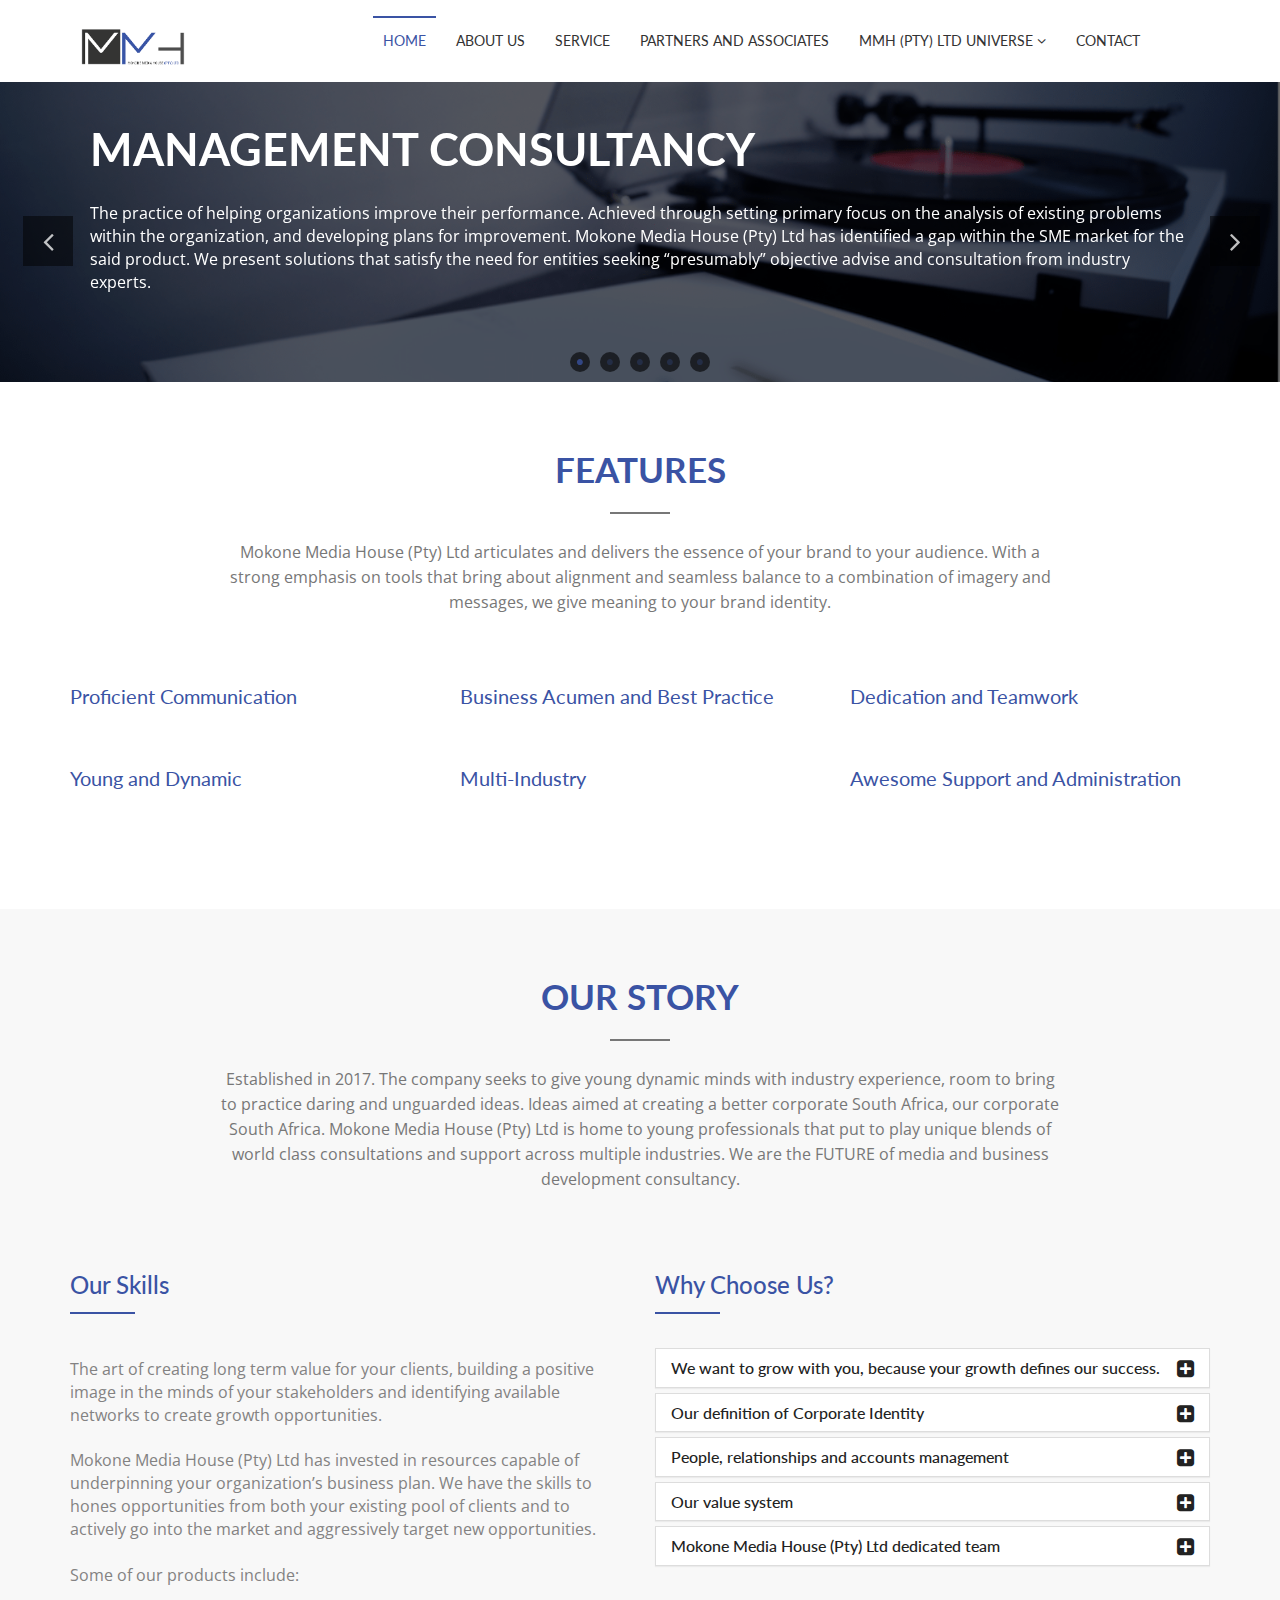
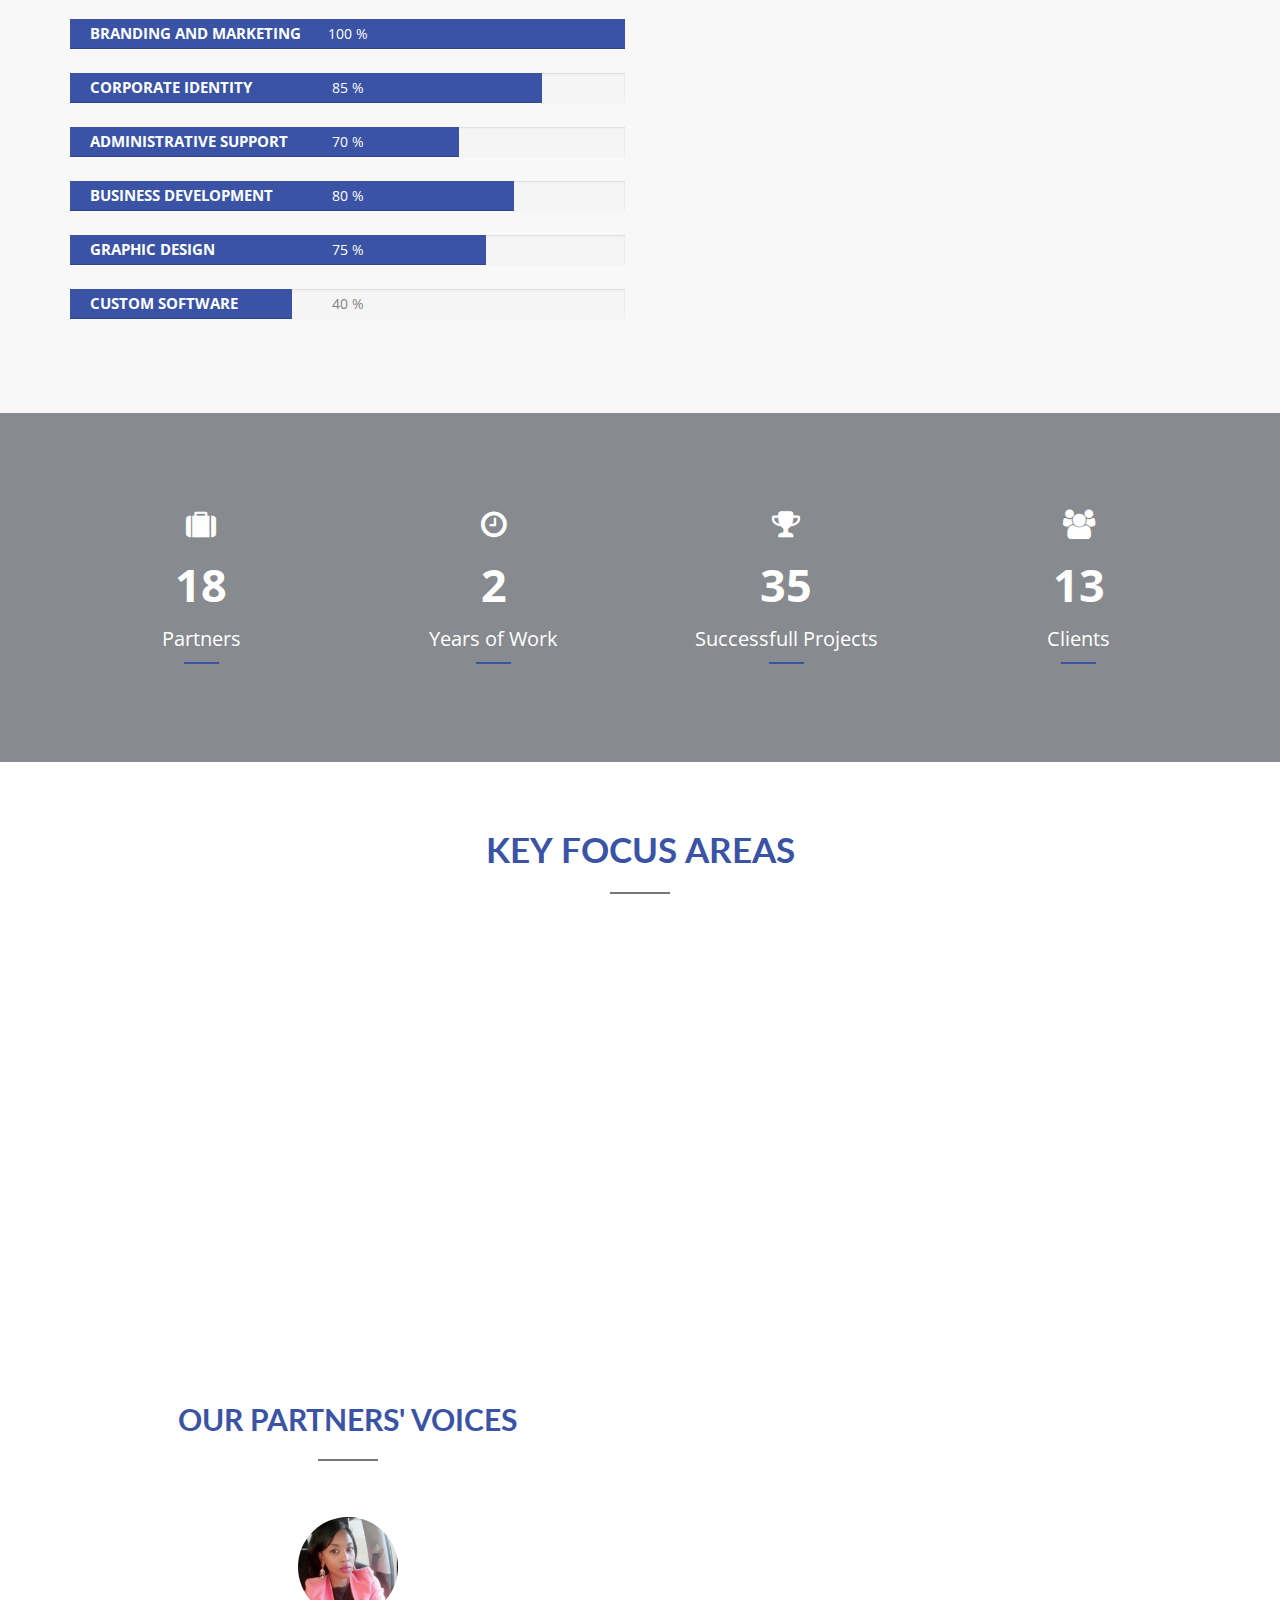
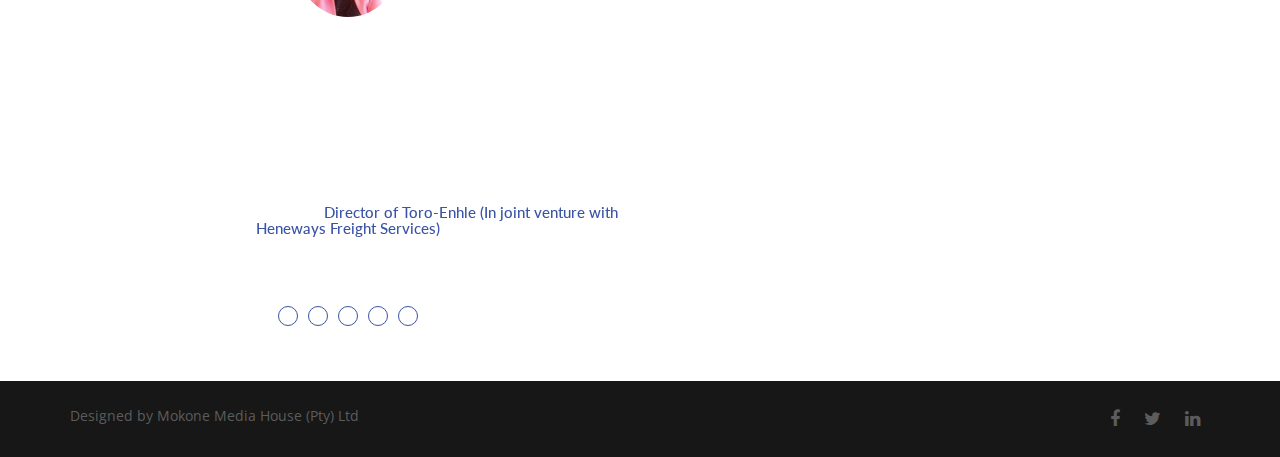
==== commit bff85457: "Made index to look like one on master" ====
--- a/index.html
+++ b/index.html
@@ -1,27 +1,26 @@
 <!DOCTYPE html>
 <html lang="en">
-
-<head>
+  <head>
     <meta charset="utf-8">
     <meta http-equiv="X-UA-Compatible" content="IE=edge">
     <meta name="viewport" content="width=device-width, initial-scale=1">
     <!-- The above 3 meta tags *must* come first in the head; any other head content must come *after* these tags -->
     <title>Mokone Media House (Pty) Ltd</title>
     <!-- Favicon -->
-    <link rel="shortcut icon" type="image/icon" href="assets/images/mmh_m_favicon.ico" />
+    <link rel="shortcut icon" type="image/icon" href="assets/images/mmh_m_favicon.ico"/>
     <!-- Font Awesome -->
     <link href="assets/css/font-awesome.css" rel="stylesheet">
     <!-- Bootstrap -->
-    <link href="assets/css/bootstrap.css" rel="stylesheet">
+    <link href="assets/css/bootstrap.css" rel="stylesheet">    
     <!-- Slick slider -->
-    <link rel="stylesheet" type="text/css" href="assets/css/slick.css" />
+    <link rel="stylesheet" type="text/css" href="assets/css/slick.css"/> 
     <!-- Fancybox slider -->
-    <link rel="stylesheet" href="assets/css/jquery.fancybox.css" type="text/css" media="screen" />
+    <link rel="stylesheet" href="assets/css/jquery.fancybox.css" type="text/css" media="screen" /> 
     <!-- Animate css -->
-    <link rel="stylesheet" type="text/css" href="assets/css/animate.css" />
+    <link rel="stylesheet" type="text/css" href="assets/css/animate.css"/> 
     <!-- Progress bar  -->
-    <link rel="stylesheet" type="text/css" href="assets/css/bootstrap-progressbar-3.3.4.css" />
-    <!-- Theme color -->
+    <link rel="stylesheet" type="text/css" href="assets/css/bootstrap-progressbar-3.3.4.css"/> 
+     <!-- Theme color -->
     <link id="switcher" href="assets/css/theme-color/default-theme.css" rel="stylesheet">
 
     <!-- Main Style -->
@@ -32,810 +31,780 @@
     <!-- Open Sans for body font -->
     <link href='https://fonts.googleapis.com/css?family=Open+Sans' rel='stylesheet' type='text/css'>
     <!-- Lato for Title -->
-    <link href='https://fonts.googleapis.com/css?family=Lato' rel='stylesheet' type='text/css'>
-
+    <link href='https://fonts.googleapis.com/css?family=Lato' rel='stylesheet' type='text/css'>    
+    
     <!-- HTML5 shim and Respond.js for IE8 support of HTML5 elements and media queries -->
     <!-- WARNING: Respond.js doesn't work if you view the page via file:// -->
     <!--[if lt IE 9]>
       <script src="https://oss.maxcdn.com/html5shiv/3.7.2/html5shiv.min.js"></script>
       <script src="https://oss.maxcdn.com/respond/1.4.2/respond.min.js"></script>
     <![endif]-->
-</head>
-
-<body style="height: 100%">
-
-    <!-- BEGAIN PRELOADER -->
-    <div id="preloader">
-        <div id="status">&nbsp;</div>
-    </div>
-    <!-- END PRELOADER -->
-
-    <!-- SCROLL TOP BUTTON -->
-    <a class="scrollToTop" href="#"><i class="fa fa-angle-up"></i></a>
-    <!-- END SCROLL TOP BUTTON -->
-
-    <!-- Start header -->
-    <header id="header">
-        <!-- header top search -->
-        <div class="header-top">
-            <div class="container">
-                <form action="">
-                    <div id="search">
-                        <input type="text" placeholder="Type your search keyword here and hit Enter..." name="s" id="m_search" style="display: inline-block;">
-                        <button type="submit">
+  </head>
+  <body>
+  
+  <!-- BEGAIN PRELOADER -->
+  <div id="preloader">
+    <div id="status">&nbsp;</div>
+  </div>
+  <!-- END PRELOADER -->
+
+  <!-- SCROLL TOP BUTTON -->
+  <a class="scrollToTop" href="#"><i class="fa fa-angle-up"></i></a>
+  <!-- END SCROLL TOP BUTTON -->
+
+  <!-- Start header -->
+  <header id="header">
+    <!-- header top search -->
+    <div class="header-top">
+      <div class="container">
+        <form action="">
+          <div id="search">
+          <input type="text" placeholder="Type your search keyword here and hit Enter..." name="s" id="m_search" style="display: inline-block;">
+          <button type="submit">
             <i class="fa fa-search"></i>
           </button>
-                    </div>
-                </form>
-            </div>
-        </div>
-
-
-        <!-- BEGIN MENU -->
-        <section id="menu-area">
-            <nav class="navbar navbar-default" role="navigation">
-                <div class="container">
-                    <div class="navbar-header">
-                        <!-- FOR MOBILE VIEW COLLAPSED BUTTON -->
-                        <button type="button" class="navbar-toggle collapsed" data-toggle="collapse" data-target="#navbar" aria-expanded="false" aria-controls="navbar">
+        </div>
+        </form>
+      </div>
+    </div>
+  
+
+  <!-- BEGIN MENU -->
+  <section id="menu-area">      
+    <nav class="navbar navbar-default" role="navigation">  
+      <div class="container">
+        <div class="navbar-header">
+          <!-- FOR MOBILE VIEW COLLAPSED BUTTON -->
+          <button type="button" class="navbar-toggle collapsed" data-toggle="collapse" data-target="#navbar" aria-expanded="false" aria-controls="navbar">
             <span class="sr-only">Toggle navigation</span>
             <span class="icon-bar"></span>
             <span class="icon-bar"></span>
             <span class="icon-bar"></span>
           </button>
-                        <!-- LOGO -->
-                        <!-- TEXT BASED LOGO -->
-                        <a class="navbar-brand" href="index.html">
-                            <img height="40px" src="assets/images/mmh_logo.png" />
-                        </a>
-                        <!-- IMG BASED LOGO  -->
-                        <!-- <a class="navbar-brand" href="index.html"><img src="assets/images/logo.png" alt="logo"></a> -->
-                    </div>
-
-                    <div id="navbar" class="navbar-collapse collapse">
-                        <ul id="top-menu" class="nav navbar-nav navbar-right main-nav">
-                            <li class="active"><a href="index.html">Home</a></li>
-                            <li><a href="aboutus.html">About Us</a></li>
-                            <li><a href="service.html">Service</a></li>
-                            <li><a href="partnersandassociates.html">Partners and Associates</a></li>
-                            <li class="dropdown">
-                                <a href="#" class="dropdown-toggle" data-toggle="dropdown">MMH (Pty) Ltd Universe <span class="fa fa-angle-down"></span></a>
-                                <ul class="dropdown-menu" role="menu">
-                                    <li><a href="meetse.html">Meetse</a></li>
-                                    <li><a href="mmhclothing.html">MMH Clothing </a></li>
-                                    <li><a href="maxiconnect.html">Maxi Connect</a></li>
-                                    <li><a href="sirocisaturday.html">siRoc iSaturday</a></li>
-                                    <li><a href="careers.html">Careers</a></li>
-                                </ul>
-                            </li>
-
-                            <li><a href="contact.html">Contact</a></li>
-                        </ul>
-                    </div>
-                    <!--/.nav-collapse -->
-
-                    </a>
-                </div>
-            </nav>
-        </section>
-        <!-- END MENU -->
-
-        <!-- Start slider -->
-        <section id="slider">
-            <div class="main-slider">
-                <div class="single-slide">
-                    <img src="assets/images/slider-1.png" alt="img">
-                    <div class="slide-content">
-                        <div class="container">
-                            <div class="row">
-                                <div class="col-md-12 col-sm-12">
-                                    <div class="slide-article">
-                                        <h1 class="wow fadeInUp" data-wow-duration="0.5s" data-wow-delay="0.5s">Management Consultancy</h1>
-                                        <p class="wow fadeInUp" data-wow-duration="0.5s" data-wow-delay="0.75s">The practice of helping organizations improve their performance. Operating primarily through the analysis of existing organizational problems, and developing plans for improvement. Mokone Media House (Pty) Ltd has
-                                            identified a gap within the SME market for the said product. We satisfy the need for entities that seek “presumably” objective advise and consultation from industry experts.
-                                        </p>
-
-                                    </div>
-                                </div>
-                                <div class="col-md-6 col-sm-6">
-                                    <div class="slider-img wow fadeInUp">
-
-                                    </div>
-                                </div>
-                            </div>
-                        </div>
-                    </div>
-                </div>
-                <div class="single-slide">
-                    <img src="assets/images/slider-3.PNG" alt="img">
-                    <div class="slide-content">
-                        <div class="container">
-                            <div class="row">
-                                <div class="col-md-12 col-sm-12">
-                                    <div class="slide-article">
-                                        <h1 class="wow fadeInUp" data-wow-duration="0.5s" data-wow-delay="0.5s">Business Development Strategies</h1>
-                                        <p class="wow fadeInUp" data-wow-duration="0.5s" data-wow-delay="0.75s">
-                                            Mokone Media House (Pty) Ltd is your business when you are busy handling business. We evaluate your environment and develop strategies that enable your business to remain sustainable and thrive within today's competitive environment. The art of creating
-                                            long term value for your clients, and building a positive image in the minds of your stakeholders. We identify available networks to create growth opportunities for your business.
-
-                                        </p>
-                                    </div>
-                                </div>
-                                <div class="col-md-6 col-sm-6">
-                                    <div class="slider-img wow fadeInUp">
-
-                                    </div>
-                                </div>
-                            </div>
-                        </div>
-                    </div>
-                </div>
-                <div class="single-slide">
-                    <img src="assets/images/slider-6.png" alt="img">
-                    <div class="slide-content">
-                        <div class="container">
-                            <div class="row">
-                                <div class="col-md-12 col-sm-12">
-                                    <div class="slide-article">
-                                        <h1 class="wow fadeInUp" data-wow-duration="0.5s" data-wow-delay="0.5s">Technological spaces</h1>
-                                        <p class="wow fadeInUp" data-wow-duration="0.5s" data-wow-delay="0.75s">
-                                            Mokone Media House (Pty) Ltd develops custom software applications for desktops, web and mobile platforms. We have resources capable of helping you formulate concepts, design and development mobile applications plus mobile software components built for
-                                            iOS, Android and Windows. We work across open-source and proprietary technologies. We are technology.
-
-
-                                        </p>
-                                    </div>
-                                </div>
-                                <div class="col-md-6 col-sm-6">
-                                    <div class="slider-img wow fadeInUp">
-
-                                    </div>
-                                </div>
-                            </div>
-                        </div>
-                    </div>
-                </div>
-                <div class="single-slide">
-                    <img src="assets/images/slider-4.png" alt="img">
-                    <div class="slide-content">
-                        <div class="container">
-                            <div class="row">
-                                <div class="col-md-12 col-sm-12">
-                                    <div class="slide-article">
-                                        <h1 class="wow fadeInUp" data-wow-duration="0.5s" data-wow-delay="0.5s">Media and Entertainment</h1>
-                                        <p class="wow fadeInUp" data-wow-duration="0.5s" data-wow-delay="0.75s">
-                                            Mokone Media House (Pty) Ltd has a tier dedicated to the management of natural persons’ brands and public relations. We help you tailor make your image and presentation to project a more desirable you. Through our industry exposure and experience, we
-                                            can assist you formulate branding strategies to help you remain relevant and find success within your projects.
-
-                                        </p>
-                                    </div>
-                                </div>
-                                <div class="col-md-6 col-sm-6">
-                                    <div class="slider-img wow fadeInUp">
-
-                                    </div>
-                                </div>
-                            </div>
-                        </div>
-                    </div>
-                </div>
-                <div class="single-slide">
-                    <img src="assets/images/slider-2.png" alt="img">
-                    <div class="slide-content">
-                        <div class="container">
-                            <div class="row">
-                                <div class="col-md-12 col-sm-12">
-                                    <div class="slide-article">
-                                        <h1 class="wow fadeInUp" data-wow-duration="0.5s" data-wow-delay="0.5s">Supply Chain Analysis</h1>
-                                        <p class="wow fadeInUp" data-wow-duration="0.5s" data-wow-delay="0.75s">
-                                            Mokone Media House (Pty) Ltd recognizes the relevance and importance of project management proficiency as a critical tool for success. The process of managing short lead-times and on-time delivery systems is a distinctive business competency. We take
-                                            pride in our record on helping organizations take ownership of their supply chains and the impact same has on their value chain networks. We are the FUTURE of supply chain and consultancy.
-
-                                        </p>
-                                    </div>
-                                </div>
-                                <div class="col-md-6 col-sm-6">
-                                    <div class="slider-img wow fadeInUp">
-
-                                    </div>
-                                </div>
-                            </div>
-                        </div>
-                    </div>
-                </div>
-            </div>
-
-        </section>
-        <!-- End slider -->
-
-        <!-- Start Feature -->
-        <section id="feature">
-            <div class="container">
-                <div class="row">
-                    <div class="col-md-12">
-                        <div class="title-area">
-                            <h2 class="title">Features</h2>
-                            <span class="line"></span>
-                            <p>Mokone Media House (Pty) Ltd articulates and delivers the essence of your brand to your audience. With emphasis on tools that bring about alignment and seamless balance to a combination of imagery and messages, we give meaning
-                                to your brand identity.</p>
-                        </div>
-                    </div>
-                    <div class="col-md-12">
-                        <div class="feature-content">
-                            <div class="row">
-                                <div class="col-md-4 col-sm-6">
-                                    <div class="single-feature wow zoomIn">
-
-                                        <h4 class="feat-title">Proficient Communication</h4>
-
-
-                                    </div>
-                                </div>
-                                <div class="col-md-4 col-sm-6">
-                                    <div class="single-feature wow zoomIn">
-
-                                        <h4 class="feat-title">Business Acumen and Best Practice </h4>
-
-
-                                    </div>
-                                </div>
-                                <div class="col-md-4 col-sm-6">
-                                    <div class="single-feature wow zoomIn">
-
-                                        <h4 class="feat-title">Dedication and Teamwork </h4>
-
-
-                                    </div>
-                                </div>
-                                <div class="col-md-4 col-sm-6">
-                                    <div class="single-feature wow zoomIn">
-
-                                        <h4 class="feat-title">Young and Dynamic </h4>
-
-                                    </div>
-                                </div>
-                                <div class="col-md-4 col-sm-6">
-                                    <div class="single-feature wow zoomIn">
-
-                                        <h4 class="feat-title">Multi-Industry</h4>
-
-
-                                    </div>
-                                </div>
-                                <div class="col-md-4 col-sm-6">
-                                    <div class="single-feature wow zoomIn">
-
-                                        <h4 class="feat-title">Awesome Support and Administration</h4>
-
-                                    </div>
-                                </div>
-                            </div>
-                        </div>
-                    </div>
-                </div>
-            </div>
-        </section>
-        <!-- End Feature -->
-
-        <!-- Start about  -->
-        <section id="about">
-            <div class="container">
-                <div class="row">
-                    <div class="col-md-12">
-                        <div class="title-area">
-                            <h2 class="title">Our Story</h2>
-                            <span class="line"></span>
-                            <p>Established in 2017. The company seeks to give young dynamic minds with industry experience, room to bring to practice daring and unguarded ideas. Ideas aimed at creating a better corporate South Africa, our corporate South
-                                Africa. Mokone Media House (Pty) Ltd is home to young professionals that put to play unique blends of world class consultations and support across multiple industries. We are the FUTURE of media and business development
-                                consultancy.
-                            </p>
-                        </div>
-                    </div>
-                    <div class="col-md-12">
-                        <div class="about-content">
-                            <div class="row">
-                                <div class="col-md-6">
-                                    <div class="our-skill">
-                                        <h3>Our Skills</h3>
-                                        <div class="our-skill-content">
-                                            <p>The art of creating long term value for your clients, building a positive image in the minds of your stakeholders and identifying available networks to create growth opportunities.</br>
-                                                </br>
-
-                                                Mokone Media House (Pty) Ltd has invested in resources capable of underpinning your organization’s business plan. We have the skills to hones opportunities from both your existing pool of clients and to actively go into the market and aggressively target
-                                                new opportunities.
-
-                                                </br>
-                                                </br>
-                                                Some of our products include:</p>
-                                            <div class="progress">
-                                                <div class="progress-bar six-sec-ease-in-out" role="progressbar" data-transitiongoal="100">
-                                                    <span class="progress-title">Branding and Marketing</span>
-                                                </div>
-                                            </div>
-                                            <div class="progress">
-                                                <div class="progress-bar six-sec-ease-in-out" role="progressbar" data-transitiongoal="85">
-                                                    <span class="progress-title"> Corporate Identity</span>
-                                                </div>
-                                            </div>
-                                            <div class="progress">
-                                                <div class="progress-bar six-sec-ease-in-out" role="progressbar" data-transitiongoal="70">
-                                                    <span class="progress-title">Administrative Support  </span>
-                                                </div>
-                                            </div>
-                                            <div class="progress">
-                                                <div class="progress-bar six-sec-ease-in-out" role="progressbar" data-transitiongoal="80">
-                                                    <span class="progress-title"> Business Development</span>
-                                                </div>
-                                            </div>
-                                            <div class="progress">
-                                                <div class="progress-bar six-sec-ease-in-out" role="progressbar" data-transitiongoal="75">
-                                                    <span class="progress-title">Graphic Design</span>
-                                                </div>
-                                            </div>
-                                            <div class="progress">
-                                                <div class="progress-bar six-sec-ease-in-out" role="progressbar" data-transitiongoal="40">
-                                                    <span class="progress-title">Custom Software</span>
-                                                </div>
-                                            </div>
-                                        </div>
-                                    </div>
-                                </div>
-                                <div class="col-md-6">
-                                    <div class="why-choose-us">
-                                        <h3>Why Choose Us?</h3>
-                                        <div class="panel-group why-choose-group" id="accordion">
-
-                                            <div class="panel panel-default ">
-                                                <div class="panel-heading">
-                                                    <h4 class="panel-title">
-                                                        <a data-toggle="collapse" data-parent="#accordion" href="#collapseTwo">
+          <!-- LOGO -->              
+          <!-- TEXT BASED LOGO -->
+          <a class="navbar-brand" href="index.html">		  
+			<img height="40px" src="assets/images/mmh_logo.png"/>		   
+		  </a>              
+          <!-- IMG BASED LOGO  -->
+           <!-- <a class="navbar-brand" href="index.html"><img src="assets/images/logo.png" alt="logo"></a> -->
+        </div>
+
+		 <div id="navbar" class="navbar-collapse collapse">
+		 <ul id="top-menu" class="nav navbar-nav navbar-right main-nav">
+			 <li class="active"><a href="index.html">Home</a></li>
+			 <li><a href="aboutus.html">About Us</a></li>
+			 <li><a href="service.html">Service</a></li>
+			 <li><a href="partnersandassociates.html">Partners and Associates</a></li>
+			 <li class="dropdown">
+			 <a href="#" class="dropdown-toggle" data-toggle="dropdown">MMH (Pty) Ltd Universe <span class="fa fa-angle-down"></span></a>
+			 <ul class="dropdown-menu" role="menu">
+				 <li><a href="meetse.html">Meetse</a></li>                
+				 <li><a href="mmhclothing.html">MMH Clothing </a></li>
+				 <li><a href="maxiconnect.html">Maxi Connect</a></li>
+				 <li><a href="sirocisaturday.html">siRoc iSaturday</a></li>
+				 <li><a href="careers.html">Careers</a></li>           
+			 </ul>
+			 </li>
+			             
+			 <li><a href="contact.html">Contact</a></li>
+		 </ul>                     
+		 </div><!--/.nav-collapse -->        		
+		                
+        </a>
+      </div>     
+    </nav>
+  </section>
+  <!-- END MENU --> 
+
+  <!-- Start slider -->
+  <section id="slider">
+    <div class="main-slider">
+      <div class="single-slide">
+        <img src="assets/images/slider-1.png" alt="img">
+        <div class="slide-content">
+          <div class="container">
+            <div class="row">
+              <div class="col-md-12 col-sm-12">
+                <div class="slide-article">
+                  <h1 class="wow fadeInUp" data-wow-duration="0.5s" data-wow-delay="0.5s">Management Consultancy</h1>
+                  <p class="wow fadeInUp" data-wow-duration="0.5s" data-wow-delay="0.75s">The practice of helping organizations improve their performance. Achieved through setting primary focus on the analysis of existing problems within the organization, and developing plans for improvement. Mokone Media House (Pty) Ltd has identified a gap within the SME market for the said product. We present solutions that satisfy the need for entities seeking “presumably” objective advise and consultation from industry experts.
+
+</p>
+                
+                </div>
+              </div>
+              <div class="col-md-6 col-sm-6">
+                <div class="slider-img wow fadeInUp">
+                 
+                </div>
+              </div>
+            </div>
+          </div>
+        </div>
+      </div>
+      <div class="single-slide">
+        <img src="assets/images/slider-3.PNG" alt="img">
+        <div class="slide-content">
+          <div class="container">
+            <div class="row">
+              <div class="col-md-12 col-sm-12">
+                <div class="slide-article">
+                  <h1 class="wow fadeInUp" data-wow-duration="0.5s" data-wow-delay="0.5s">Business Development Strategies</h1>
+                  <p class="wow fadeInUp" data-wow-duration="0.5s" data-wow-delay="0.75s">
+				  Mokone Media House (Pty) Ltd is your business when you are busy handling business.
+We evaluate your environment and develop strategies that enable your business to remain sustainable and thrive within today's competitive environment. The art of creating long term value for your clients,
+and building a positive image in the minds of your stakeholders. We identify available networks to create growth opportunities for your business.
+
+				  </p>                  
+                </div>
+              </div>
+              <div class="col-md-6 col-sm-6">
+                <div class="slider-img wow fadeInUp">
+                
+                </div>
+              </div>
+            </div>
+          </div>
+        </div>
+      </div>          
+      <div class="single-slide">
+        <img src="assets/images/slider-6.png" alt="img">
+        <div class="slide-content">
+          <div class="container">
+            <div class="row">
+              <div class="col-md-12 col-sm-12">
+                <div class="slide-article">
+                  <h1 class="wow fadeInUp" data-wow-duration="0.5s" data-wow-delay="0.5s">Technological spaces</h1>
+                  <p class="wow fadeInUp" data-wow-duration="0.5s" data-wow-delay="0.75s">
+				   Mokone Media House (Pty) Ltd develops custom software applications for desktops, web and mobile platforms. We have resources capable of helping you formulate concepts, design and develop mobile applications plus software components built for iOS, Android and Windows. We work across open-source and proprietary technologies. We are technology.
+
+
+
+				  </p>                  
+                </div>
+              </div>
+              <div class="col-md-6 col-sm-6">
+                <div class="slider-img wow fadeInUp">
+                
+                </div>
+              </div>
+            </div>
+          </div>
+        </div>
+      </div>  
+      <div class="single-slide">
+        <img src="assets/images/slider-4.png" alt="img">
+        <div class="slide-content">
+          <div class="container">
+            <div class="row">
+              <div class="col-md-12 col-sm-12">
+                <div class="slide-article">
+                  <h1 class="wow fadeInUp" data-wow-duration="0.5s" data-wow-delay="0.5s">Media and Entertainment</h1>
+                  <p class="wow fadeInUp" data-wow-duration="0.5s" data-wow-delay="0.75s">
+				   Mokone Media House (Pty) Ltd has invested in a dedicated tier that specializes in the management of natural persons’ brands and public relations. We can help you tailor make your image and presentation to project a more desirable you. Through our industry exposure and experience, we can assist you formulate branding strategies to help you remain relevant and find success within your operating space.
+
+  
+				  </p>                  
+                </div>
+              </div>
+              <div class="col-md-6 col-sm-6">
+                <div class="slider-img wow fadeInUp">
+                
+                </div>
+              </div>
+            </div>
+          </div>
+        </div>
+      </div>   	  
+	  <div class="single-slide">
+        <img src="assets/images/slider-2.png" alt="img">
+        <div class="slide-content">
+          <div class="container">
+            <div class="row">
+              <div class="col-md-12 col-sm-12">
+                <div class="slide-article">
+                  <h1 class="wow fadeInUp" data-wow-duration="0.5s" data-wow-delay="0.5s">Supply Chain Analysis</h1>
+                  <p class="wow fadeInUp" data-wow-duration="0.5s" data-wow-delay="0.75s">
+				   Mokone Media House (Pty) Ltd recognizes the relevance and importance of project management proficiency as a critical tool for success. The process of managing short lead-times and on-time delivery systems is a distinctive business competency. We take pride in our record with regards to helping organizations take ownership of their supply chains and the impact same has on their value chain networks. We are the FUTURE of supply chain and consultancy.
+
+ 
+				  </p>                  
+                </div>
+              </div>
+              <div class="col-md-6 col-sm-6">
+                <div class="slider-img wow fadeInUp">
+                
+                </div>
+              </div>
+            </div>
+          </div>
+        </div>
+      </div>  
+    </div>
+
+  </section>
+  <!-- End slider --> 
+
+  <!-- Start Feature -->
+  <section id="feature">
+    <div class="container">
+      <div class="row">
+        <div class="col-md-12">
+          <div class="title-area">
+            <h2 class="title">Features</h2>
+            <span class="line"></span>
+            <p>Mokone Media House (Pty) Ltd articulates and delivers the essence of your brand to your audience. With a strong emphasis on tools that bring about alignment and seamless balance to a combination of imagery and messages, we give meaning to your brand identity.</p>
+          </div>
+        </div>
+        <div class="col-md-12">
+          <div class="feature-content">
+            <div class="row">
+              <div class="col-md-4 col-sm-6">
+                <div class="single-feature wow zoomIn">
+                 
+                  <h4 class="feat-title">Proficient Communication</h4>
+                  
+                 
+                </div>
+              </div>
+              <div class="col-md-4 col-sm-6">
+                <div class="single-feature wow zoomIn">
+                  
+                  <h4 class="feat-title">Business Acumen and Best Practice </h4>
+                 
+                
+                </div>
+              </div>
+              <div class="col-md-4 col-sm-6">
+                <div class="single-feature wow zoomIn">
+                  
+                  <h4 class="feat-title">Dedication and Teamwork </h4>
+                  
+                
+                </div>
+              </div>
+              <div class="col-md-4 col-sm-6">
+                <div class="single-feature wow zoomIn">
+                 
+                  <h4 class="feat-title">Young and Dynamic </h4>
+                 
+                </div>
+              </div>
+              <div class="col-md-4 col-sm-6">
+                <div class="single-feature wow zoomIn">
+                  
+                  <h4 class="feat-title">Multi-Industry</h4>
+                  
+                  
+                </div>
+              </div>
+              <div class="col-md-4 col-sm-6">
+                <div class="single-feature wow zoomIn">
+                 
+                  <h4 class="feat-title">Awesome Support and Administration</h4>
+                 
+                </div>
+              </div>
+            </div>
+          </div>
+        </div>
+      </div>
+    </div>
+  </section>
+  <!-- End Feature -->
+
+  <!-- Start about  -->
+  <section id="about">
+    <div class="container">
+      <div class="row">
+        <div class="col-md-12">
+          <div class="title-area">
+            <h2 class="title">Our Story</h2>
+            <span class="line"></span>
+            <p>Established in 2017. The company seeks to give young dynamic minds with industry experience, room to bring to practice daring and unguarded ideas. Ideas aimed at creating a better corporate South Africa, our corporate South Africa. 
+
+Mokone Media House (Pty) Ltd is home to young professionals that put to play unique blends of world class consultations and support across multiple industries. 
+
+We are the FUTURE of media and business development consultancy.</p>
+          </div>
+        </div>
+        <div class="col-md-12">
+          <div class="about-content">
+            <div class="row">
+              <div class="col-md-6">
+                <div class="our-skill">
+                  <h3>Our Skills</h3>                  
+                  <div class="our-skill-content">
+                  <p>The art of creating long term value for your clients, building a positive image in the minds of your stakeholders and identifying available networks to create growth opportunities.</br></br>
+
+                  Mokone Media House (Pty) Ltd has invested in resources capable of underpinning your organization’s business plan. We have the skills to hones opportunities from both your existing pool of clients and to actively go into the market and aggressively target new opportunities. +
+                </br></br>
+                  Some of our products include:</p>
+                    <div class="progress">
+                      <div class="progress-bar six-sec-ease-in-out" role="progressbar" data-transitiongoal="100">
+                        <span class="progress-title">Branding and Marketing</span>
+                      </div>
+                  </div>
+                  <div class="progress">
+                      <div class="progress-bar six-sec-ease-in-out" role="progressbar" data-transitiongoal="85">
+                        <span class="progress-title"> Corporate Identity</span>
+                      </div>
+                  </div>
+                  <div class="progress">
+                      <div class="progress-bar six-sec-ease-in-out" role="progressbar" data-transitiongoal="70">
+                        <span class="progress-title">Administrative Support  </span>
+                      </div>
+                  </div>
+                  <div class="progress">
+                      <div class="progress-bar six-sec-ease-in-out" role="progressbar" data-transitiongoal="80">
+                        <span class="progress-title"> Business Development</span>
+                      </div>
+                  </div>
+                  <div class="progress">
+                      <div class="progress-bar six-sec-ease-in-out" role="progressbar" data-transitiongoal="75">
+                        <span class="progress-title">Graphic Design</span>
+                      </div>
+                  </div>
+                   <div class="progress">
+                      <div class="progress-bar six-sec-ease-in-out" role="progressbar" data-transitiongoal="40">
+                        <span class="progress-title">Custom Software</span>
+                      </div>
+                  </div>
+                  </div>                  
+                </div>
+              </div>
+              <div class="col-md-6">
+                <div class="why-choose-us">
+                  <h3>Why Choose Us?</h3>
+                  <div class="panel-group why-choose-group" id="accordion">
+                    
+                    <div class="panel panel-default ">
+                      <div class="panel-heading">
+                        <h4 class="panel-title">
+                          <a data-toggle="collapse" data-parent="#accordion" href="#collapseTwo">
                             We want to grow with you, because your growth defines our success.  <span class="fa fa-plus-square"></span>
                           </a>
-                                                    </h4>
-                                                </div>
-                                                <div id="collapseTwo" class="panel-collapse collapse">
-                                                    <div class="panel-body">
-
-                                                        <p>Mokone Media House (Pty) Ltd develops and helps you adopt activities that will guarantee your success. Our focused strategic approach aims to help you achieve excellence, Mokone Media House (Pty)
-                                                            Ltd is your partner in growth and change management plus an active part of your success.
-                                                            </br>
-                                                    </div>
-                                                </div>
-                                            </div>
-                                            <div class="panel panel-default">
-                                                <div class="panel-heading">
-                                                    <h4 class="panel-title">
-                                                        <a data-toggle="collapse" data-parent="#accordion" href="#collapseThree">
+                        </h4>
+                      </div>
+                      <div id="collapseTwo" class="panel-collapse collapse">
+                        <div class="panel-body">
+                         
+                         <p>Mokone Media House (Pty) Ltd develops and helps you adopt activities that will guarantee you success. Our focused strategic approach aims to help you achieve excellence, Mokone Media House (Pty) Ltd is your partner in growth and change management plus an active part of your success.
+</br>
+                        </div>
+                      </div>
+                    </div>
+                    <div class="panel panel-default">
+                      <div class="panel-heading">
+                        <h4 class="panel-title">
+                          <a data-toggle="collapse" data-parent="#accordion" href="#collapseThree">
                             Our definition of Corporate Identity  <span class="fa fa-plus-square"></span>
                           </a>
-                                                    </h4>
-                                                </div>
-                                                <div id="collapseThree" class="panel-collapse collapse">
-                                                    <div class="panel-body">
-                                                        <p>Corporate identity is by definition the way in which organizations present themselves to the public. Whether you are a multi-national or a one man show operating from your garage, you have an audience.
-                                                            </br>
-                                                            </br>
-
-                                                            Mokone Media House (Pty) Ltd helps you tailor make yours, we immerse ourselves into your world, journey through your history, beliefs, philosophies, culture, strategies and most importantly people.</br>
-                                                            </br>
-                                                            We become you.</br>
-                                                            </br>
-
-                                                            We then leave your being to explore the world around you, we touch what you value, smell what you want, hold what you are reaching out for and most importantly learn why you feel the way you do about those things. We then engage in processes set to articulate
-                                                            your ethos, put forward your individuality and help differentiate your organization's being from its competitors.</br>
-                                                            </br>
-
-                                                            Mokone Media House (Pty) Ltd embarks on a journey of self-discovery with you. We help you structure your mission, clarify your vision and document your objectives. </p>
-                                                    </div>
-                                                </div>
-                                            </div>
-                                            <div class="panel panel-default">
-                                                <div class="panel-heading">
-                                                    <h4 class="panel-title">
-                                                        <a data-toggle="collapse" data-parent="#accordion" href="#collapseFour">
+                        </h4>
+                      </div>
+                      <div id="collapseThree" class="panel-collapse collapse">
+                        <div class="panel-body">
+                          <p>Corporate identity is by definition the way in which organizations present themselves to the public. Whether you are a multi-national or a one man show operating from your garage, you have an audience. 
+</br></br>
+
+                          Mokone Media House (Pty) Ltd helps you tailor make yours, we immerse ourselves into your world, journey through your history, beliefs, philosophies, culture, strategies and most importantly people.</br></br>
+                          We become you.</br></br>
+
+                          We then leave your being to explore the world around you, we touch what you value, smell what you want, hold what you are reaching out for and most importantly learn why you feel the way you do about those things. We then engage in processes set to articulate your ethos, put forward your individuality and help differentiate your organization's being from its competitors.</br></br>
+
+                          Mokone Media House (Pty) Ltd embarks on a journey of self-discovery with you. We help you structure your mission, clarify your vision and document your objectives. </p>
+                        </div>
+                      </div>
+                    </div>
+                    <div class="panel panel-default">
+                      <div class="panel-heading">
+                        <h4 class="panel-title">
+                          <a data-toggle="collapse" data-parent="#accordion" href="#collapseFour">
                             People, relationships and accounts management  <span class="fa fa-plus-square"></span>
                           </a>
-                                                    </h4>
-                                                </div>
-                                                <div id="collapseFour" class="panel-collapse collapse">
-                                                    <div class="panel-body">
-                                                        <p>
-                                                            Mokone Media House (Pty) Ltd is built around values of Loyalty, Relationships and Respect among others, we strongly believe that efficient relationships in business require reciprocity - not a one-way half-hearted effort. Mokone Media House (Pty) Ltd
-                                                            makes for life, we are like Penguins that way, and also, we handle well under heavy climates and storms. </br>
-                                                            </br>
-
-                                                            Which is why Mokone Media House (Pty) Ltd is always looking to offer and deliver solutions to our clients, looking to connect with the people with whom we do business.</br>
-                                                            </br>
-
-
-
-
-                                                        </p>
-                                                    </div>
-                                                </div>
-                                            </div>
-                                            <div class="panel panel-default">
-                                                <div class="panel-heading">
-                                                    <h4 class="panel-title">
-                                                        <a data-toggle="collapse" data-parent="#accordion" href="#collapseFive">
+                        </h4>
+                      </div>
+                      <div id="collapseFour" class="panel-collapse collapse">
+                        <div class="panel-body">
+                          <p>
+						  Mokone Media House (Pty) Ltd is built around values of Loyalty, Relationships and Respect among others, we strongly believe that efficient relationships in business require reciprocity - not a one-way half-hearted effort. Mokone Media House (Pty) Ltd makes for life, we are like Penguins that way, and also, we handle well under heavy climates and storms. </br></br>
+
+              Which is why Mokone Media House (Pty) Ltd is always looking to offer and deliver solutions to our clients, looking to connect with the people with whom we do business.</br></br>
+
+              
+
+                          
+						  </p>
+						</div>
+                      </div>
+                    </div>
+                    <div class="panel panel-default">
+                      <div class="panel-heading">
+                        <h4 class="panel-title">
+                          <a data-toggle="collapse" data-parent="#accordion" href="#collapseFive">
                              Our value system  <span class="fa fa-plus-square"></span>
                           </a>
-                                                    </h4>
-                                                </div>
-                                                <div id="collapseFive" class="panel-collapse collapse">
-                                                    <div class="panel-body">
-                                                        <p>
-                                                            As a human race, our value system defines the way we act and how we feel about things. It denotes the degree of importance for all our actions. It puts into perspective and helps us find alignment when determining the best actions to take, or defining
-                                                            the best principles to live by. With that said; it begs the question: Why choose Us?
-                                                            </br>
-                                                            </br>
-
-                                                            We hold the following within our value system;
-
-                                                            </br>
-                                                            </br>
-
-                                                            Loyalty </br>
-                                                            Communication </br>
-                                                            Relationships </br>
-                                                            Respect </br>
-                                                            Empowerment </br>
-                                                            Balance </br>
-                                                            </br>
-
-
-
-                                                            </br>
-                                                            </br>
-
-                                                        </p>
-                                                    </div>
-                                                </div>
-                                            </div>
-                                            <div class="panel panel-default">
-                                                <div class="panel-heading">
-                                                    <h4 class="panel-title">
-                                                        <a data-toggle="collapse" data-parent="#accordion" href="#collapseSix">
+                        </h4>
+                      </div>
+                      <div id="collapseFive" class="panel-collapse collapse">
+                        <div class="panel-body">
+                          <p>
+						  As a human race, our value system defines the way we act and how we feel about things. It denotes the degree of importance for all our actions. It puts into perspective and helps us find alignment when determining the best actions to take, or defining the best principles to live by. With that said; it begs the question: Why choose Us? 
+             </br></br>
+
+             We hold the following within our value system;
+
+             </br></br>
+
+              Loyalty </br>
+              Communication </br>
+              Relationships </br>
+              Respect </br>
+              Empowerment </br>
+              Balance </br> </br>
+
+              
+
+             </br></br>
+						  
+						  </p>
+                        </div>
+                      </div>
+                    </div>
+                    <div class="panel panel-default">
+                      <div class="panel-heading">
+                        <h4 class="panel-title">
+                          <a data-toggle="collapse" data-parent="#accordion" href="#collapseSix">
                             Mokone Media House (Pty) Ltd dedicated team  <span class="fa fa-plus-square"></span>
                           </a>
-                                                    </h4>
-                                                </div>
-                                                <div id="collapseSix" class="panel-collapse collapse">
-                                                    <div class="panel-body">
-                                                        <p>
-                                                            At Mokone Media House (Pty) Ltd we have a very deep appreciation for what we do, we have strategically invested in people with a lot of passion for their craft and most importantly, people that hold to heart their value to our organization's structure.
-                                                            The company has made a strategic decision to be as asset light as possible in order to allow all the focus to be on the people aspect.   </br>
-                                                            </br>
-
-                                                            We are very people orientated and very driven by our people’s growth and development. This translates into the level of commitment our people have to our brand and the deep connection towards service excellence. We want you to be a part of the experience.
-                                                            </br>
-                                                            </br>
-
-                                                        </p>
-                                                    </div>
-                                                </div>
-                                            </div>
-                                        </div>
-                                    </div>
-                                </div>
-                            </div>
+                        </h4>
+                      </div>
+                      <div id="collapseSix" class="panel-collapse collapse">
+                        <div class="panel-body">
+                          <p>
+						  At Mokone Media House (Pty) Ltd we have a very deep appreciation for what we do, we have strategically invested in people with a lot of passion for their craft and most importantly, people that hold to heart their value to our organization's structure. The company has made a strategic decision to be as asset light as possible in order to allow all the focus to be on the people aspect.     </br></br>
+
+              We are very people orientated and very driven by our people’s growth and development. This translates into the level of commitment our people have to our brand and the deep connection towards service excellence. We want you to be a part of the experience. 
+ </br></br>
+						  
+						  </p>
                         </div>
-                    </div>
-                </div>
-            </div>
-        </section>
-        <!-- end about -->
-
-        <!-- Start counter -->
-        <section id="counter">
-            <div class="counter-overlay">
-                <div class="container">
-                    <div class="row">
-                        <div class="col-md-12">
-                            <div class="counter-area">
-                                <div class="row">
-                                    <!-- Start single counter -->
-                                    <div class="col-md-3 col-sm-6">
-                                        <div class="single-counter">
-                                            <div class="counter-icon">
-                                                <i class="fa fa-suitcase"></i>
-                                            </div>
-                                            <div class="counter-no counter">
-                                                18
-                                            </div>
-                                            <div class="counter-label">
-                                                Partners
-                                            </div>
-                                        </div>
-                                    </div>
-                                    <!-- End single counter -->
-                                    <!-- Start single counter -->
-                                    <div class="col-md-3 col-sm-6">
-                                        <div class="single-counter">
-                                            <div class="counter-icon">
-                                                <i class="fa fa-clock-o"></i>
-                                            </div>
-                                            <div class="counter-no counter">
-                                                2
-                                            </div>
-                                            <div class="counter-label">
-                                                Years of Work
-                                            </div>
-                                        </div>
-                                    </div>
-                                    <!-- End single counter -->
-                                    <!-- Start single counter -->
-                                    <div class="col-md-3 col-sm-6">
-                                        <div class="single-counter">
-                                            <div class="counter-icon">
-                                                <i class="fa fa-trophy"></i>
-                                            </div>
-                                            <div class="counter-no counter">
-                                                35
-                                            </div>
-                                            <div class="counter-label">
-                                                Successfull Projects
-                                            </div>
-                                        </div>
-                                    </div>
-                                    <!-- End single counter -->
-                                    <!-- Start single counter -->
-                                    <div class="col-md-3 col-sm-6">
-                                        <div class="single-counter">
-                                            <div class="counter-icon">
-                                                <i class="fa fa-users"></i>
-                                            </div>
-                                            <div class="counter-no counter">
-                                                13
-                                            </div>
-                                            <div class="counter-label">
-                                                Clients
-                                            </div>
-                                        </div>
-                                    </div>
-                                    <!-- End single counter -->
-                                </div>
-                            </div>
-                        </div>
-                    </div>
-                </div>
-            </div>
-        </section>
-        <!-- End counter -->
-
-
-        <!-- Start Service -->
-        <section id="service">
-            <div class="container">
-                <div class="row">
-                    <div class="col-md-12">
-                        <div class="title-area">
-                            <h2 class="title">Key Focus Areas</h2>
-                            <span class="line"></span>
-
-                        </div>
-                    </div>
-                    <div class="col-md-12">
-                        <div class="service-content">
-                            <div class="row">
-                                <!-- Start single service -->
-                                <div class="col-md-4 col-sm-6">
-                                    <div class="single-service wow zoomIn">
-                                        <i class="fa fa-film service-icon"></i>
-                                        <h4 class="service-title"> Media </h4>
-                                        <p> Artist Management </br>
-                                            MMH Productions </br>
-                                            Online Platforms </br>
-                                        </p>
-                                    </div>
-                                </div>
-                                <!-- End single service -->
-                                <!-- Start single service -->
-                                <div class="col-md-4 col-sm-6">
-                                    <div class="single-service wow zoomIn">
-                                        <i class="fa fa-balance-scale service-icon"></i>
-                                        <h4 class="service-title">Legal </h4>
-                                        <p> Administrative Support </br>
-                                            Consultations </br>
-                                            Translations and Support</br>
-                                        </p>
-                                    </div>
-                                </div>
-                                <!-- End single service -->
-                                <!-- Start single service -->
-                                <div class="col-md-4 col-sm-6">
-                                    <div class="single-service wow zoomIn">
-                                        <i class="fa fa-truck service-icon"></i>
-                                        <h4 class="service-title">Logistics Industry</h4>
-                                        <p> New Business Development</br>
-                                            Marketing </br>
-                                            Brand Advocacy </br>
-                                        </p>
-                                    </div>
-                                </div>
-                                <!-- End single service -->
-                                <!-- Start single service -->
-                                <div class="col-md-4 col-sm-6">
-                                    <div class="single-service wow zoomIn">
-                                        <i class="fa fa-shopping-cart service-icon"></i>
-                                        <h4 class="service-title">Merchandise </h4>
-                                        <p> Clothing Line</br>
-                                            Purified Water </br>
-                                            Concept Parties </br>
-
-                                    </div>
-                                </div>
-                                <!-- End single service -->
-                                <!-- Start single service -->
-                                <div class="col-md-4 col-sm-6">
-                                    <div class="single-service wow zoomIn">
-                                        <i class="fa fa-car service-icon"></i>
-                                        <h4 class="service-title">Transport</h4>
-                                        <p> Dedicated Corporate Shuttle</br>
-                                            Executive Shuttle</br>
-                                            Personalized Parcel Delivery</br>
-                                    </div>
-                                </div>
-                                <!-- End single service -->
-                                <!-- Start single service -->
-                                <div class="col-md-4 col-sm-6">
-                                    <div class="single-service wow zoomIn">
-                                        <i class="fa fa-building service-icon"></i>
-                                        <h4 class="service-title">Business Development</h4>
-                                        <p> Industry Specific Consultancy</br>
-                                            Project Management </br>
-                                            Procurement</br>
-
-                                    </div>
-                                </div>
-                                <!-- End single service -->
-                            </div>
-                        </div>
-                    </div>
-                </div>
-            </div>
-        </section>
-        <!-- End Service -->
-
-
-
-        <!-- Start Testimonial section -->
-        <section id="testimonial">
-            <div class="container">
-                <div class="row">
-                    <div class="col-md-6">
-                        <div class="row">
-                            <div class="col-md-12">
-                                <div class="title-area">
-                                    <h2 class="title">Our partners' voices</h2>
-                                    <span class="line"></span>
-                                </div>
-                            </div>
-                            <div class="col-md-12">
-                                <!-- Start testimonial slider -->
-                                <div class="testimonial-slider">
-                                    <!-- Start single slider -->
-                                    <div class="single-slider">
-                                        <div class="testimonial-img">
-                                            <img src="assets/images/OurPartners/ToroEnhle_voice-min.png" alt="testimonial image">
-                                        </div>
-                                        <div class="testimonial-content">
-                                            The team has a very good sense of vision, turning ideas into practical and tangible solutions. They have very extensive supply chain knowledge and consultancy insight. Toro-Enhle (Pty) Ltd had the luxury of working with Mokone Media House (Pty) Ltd and
-                                            the team’s involvement proved instrumental to what has become of Toro-Enhle (Pty) Ltd today. A gold star for client focused thinking and futuristic consultation.
-
-                                            </p>
-                                            <h6>Phindile Ndlovu,Toro-Enhle (Pty) Ltd <span>Director of Toro-Enhle (In joint venture with Heneways Freight Services)</span></h6>
-                                        </div>
-                                    </div>
-                                    <!-- Start single slider -->
-                                    <div class="single-slider">
-                                        <div class="testimonial-img">
-                                            <img src="assets/images/OurPartners/OTJ_voice-min.png" alt="testimonial image">
-                                        </div>
-                                        <div class="testimonial-content">
-                                            <p>Personal friend turned business partner. Mr. Maake has created an environment that saw Mokone Media House (Pty) Ltd elevate to awesome heights over the past few years. His work ethic has filtered down to his
-                                                team members, their commitment to the brand and appreciation for service excellence is unheard of. Mokone Media House (Pty) Ltd helped profile and brand my business from scratch and gave it the identity
-                                                it has today. Proud to be acquainted. Thank you.
-
-                                            </p>
-                                            <h6>Mpho Moloantoa,OTJ Projects (Pty) Ltd <span>Managing Director</span></h6>
-                                        </div>
-                                    </div>
-                                    <!-- Start single slider -->
-                                    <div class="single-slider">
-                                        <div class="testimonial-img">
-                                            <img src="assets/images/OurPartners/PHM_voice-min.png" alt="testimonial image">
-                                        </div>
-                                        <div class="testimonial-content">
-                                            <p>Partners, Strategists and all round interesting people. Our journey has taken us through a lot of good projects and a few that went South, under appreciable circumstances. Nevertheless, Mokone Media House (Pty)
-                                                Ltd’s team is one of the best teams to have in your corner no matter what the project outcome maybe. They are fairly new to the software market space but great deal of devotion and passion for the job. Thank
-                                                you.
-
-                                            </p>
-                                            <h6>Potego Malatji, <span>CEO: Potego Malatji Holdings (Pty) Ltd</span></h6>
-                                        </div>
-                                    </div>
-                                    <!-- Start single slider -->
-                                    <div class="single-slider">
-                                        <div class="testimonial-img">
-                                            <img src="assets/images/OurPartners/FreeAtLastSouls_voice-min.png" alt="testimonial image">
-                                        </div>
-                                        <div class="testimonial-content">
-                                            <p>We came to Mokone Media House (Pty) Ltd with our art, and the team built a vision for the art, they had a plan and they delivered on the plan. The team was very committed and driven to the craft, our craft.
-                                                But most importantly very passionate and devoted to our success. I would recommend Mokone Media House (Pty) Ltd to anyone in need of their industry expertise.
-
-                                            </p>
-                                            <h6>Patrick Mbatha<span>Co-Founder: Free at Last Productions CC</span></h6>
-                                        </div>
-                                    </div>
-                                    <!-- Start single slider -->
-                                    <div class="single-slider">
-                                        <div class="testimonial-img">
-                                            <img src="assets/images/OurPartners/UJWCommittee _voice-min.png" alt="testimonial image">
-                                        </div>
-                                        <div class="testimonial-content">
-                                            <p>On behalf of the Executive committee of the Union of Jewish Women Johannesburg, we would like to thank Mokone Media House (Pty) Ltd very much for the generous contributions towards our "Do Good and Have Fun"
-                                                branches' 2019 school upgrade. This branch was undertaken to renovate and uplift facilities such as crèches, other community structures as well as create feeding schemes. Making sure that people in need
-                                                may have a hot meal plus create an environment that teaches people to be self-sufficient by helping them start their own vegetable gardens etc. </p>
-                                            <h6>Lisette Datnow - Do Good and Have Fun <span>The Executive Committee - Union Of Jewish Women  </span></h6>
-                                        </div>
-                                    </div>
-                                </div>
-                            </div>
-
-                        </div>
-                    </div>
-                    <div class="col-md-6"></div>
-                </div>
-            </div>
-        </section>
-        <!-- End Testimonial section -->
-
-
-        <!-- Start footer -->
-        <footer id="footer">
-            <div class="container">
-                <div class="row">
-                    <div class="col-md-6 col-sm-6">
-                        <div class="footer-left">
-                            <p>Designed by <a>Mokone Media House (Pty) Ltd</a></p>
-                        </div>
-                    </div>
-                    <div class="col-md-6 col-sm-6">
-                        <div class="footer-right">
-                            <a href="https://www.facebook.com/MokoneLtd/" target="_blank"><i class="fa fa-facebook"></i></a>
-                            <a href="https://twitter.com/MokoneLtd" target="_blank"><i class="fa fa-twitter"></i></a>
-                            <a href="https://za.linkedin.com/company/mokone-media-house" target="_blank"><i class="fa fa-linkedin"></i></a>
-                        </div>
-                    </div>
-                </div>
-            </div>
-        </footer>
-        <!-- End footer -->
-
-        <!-- jQuery library -->
-        <script src="https://ajax.googleapis.com/ajax/libs/jquery/1.11.3/jquery.min.js"></script>
-        <!-- Include all compiled plugins (below), or include individual files as needed -->
-        <!-- Bootstrap -->
-        <script src="assets/js/bootstrap.js"></script>
-        <!-- Slick Slider -->
-        <script type="text/javascript" src="assets/js/slick.js"></script>
-        <!-- mixit slider -->
-        <script type="text/javascript" src="assets/js/jquery.mixitup.js"></script>
-        <!-- Add fancyBox -->
-        <script type="text/javascript" src="assets/js/jquery.fancybox.pack.js"></script>
-        <!-- counter -->
-        <script src="assets/js/waypoints.js"></script>
-        <script src="assets/js/jquery.counterup.js"></script>
-        <!-- Wow animation -->
-        <script type="text/javascript" src="assets/js/wow.js"></script>
-        <!-- progress bar   -->
-        <script type="text/javascript" src="assets/js/bootstrap-progressbar.js"></script>
-
-
-        <!-- Custom js -->
-        <script type="text/javascript" src="assets/js/custom.js"></script>
-
-</body>
-
+                      </div>
+                    </div>
+                  </div>
+                </div>
+              </div>              
+            </div>
+          </div>
+        </div>
+      </div>
+    </div>
+  </section>
+  <!-- end about -->
+
+  <!-- Start counter -->
+  <section id="counter">
+    <div class="counter-overlay">
+      <div class="container">
+        <div class="row">
+          <div class="col-md-12">
+            <div class="counter-area">
+              <div class="row">
+                <!-- Start single counter -->
+                <div class="col-md-3 col-sm-6">
+                  <div class="single-counter">
+                    <div class="counter-icon">
+                      <i class="fa fa-suitcase"></i>
+                    </div>
+                    <div class="counter-no counter">
+                      18
+                    </div>
+                    <div class="counter-label">
+                      Partners
+                    </div>
+                  </div>
+                </div>
+                <!-- End single counter -->
+                <!-- Start single counter -->
+                <div class="col-md-3 col-sm-6">
+                  <div class="single-counter">
+                    <div class="counter-icon">
+                      <i class="fa fa-clock-o"></i>
+                    </div>
+                    <div class="counter-no counter">
+                      2
+                    </div>
+                    <div class="counter-label">
+                      Years of Work
+                    </div>
+                  </div>
+                </div>
+                <!-- End single counter -->
+                <!-- Start single counter -->
+                <div class="col-md-3 col-sm-6">
+                 <div class="single-counter">
+                    <div class="counter-icon">
+                      <i class="fa fa-trophy"></i>
+                    </div>
+                    <div class="counter-no counter">
+                      35
+                    </div>
+                    <div class="counter-label">
+                      Successfull Projects
+                    </div>
+                  </div>
+                </div>
+                <!-- End single counter -->
+                <!-- Start single counter -->
+                <div class="col-md-3 col-sm-6">
+                  <div class="single-counter">
+                    <div class="counter-icon">
+                      <i class="fa fa-users"></i>
+                    </div>
+                    <div class="counter-no counter">
+                      13
+                    </div>
+                    <div class="counter-label">
+                      Clients
+                    </div>
+                  </div>
+                </div>
+                <!-- End single counter -->
+              </div>
+            </div>
+          </div>
+        </div>
+      </div>
+    </div>
+  </section>
+  <!-- End counter -->
+
+
+  <!-- Start Service -->
+  <section id="service">
+    <div class="container">
+      <div class="row">
+        <div class="col-md-12">
+          <div class="title-area">
+            <h2 class="title">Key Focus Areas</h2>
+            <span class="line"></span>
+            
+          </div>
+        </div>
+        <div class="col-md-12">
+          <div class="service-content">
+            <div class="row">
+              <!-- Start single service -->
+              <div class="col-md-4 col-sm-6">
+                <div class="single-service wow zoomIn">
+                  <i class="fa fa-film service-icon"></i>
+                  <h4 class="service-title"> Media </h4>
+              <p> Artist Management </br>
+                      MMH Productions  </br>
+                      Online Platforms </br>
+                    </p>
+                </div>
+              </div>
+              <!-- End single service -->
+              <!-- Start single service -->
+              <div class="col-md-4 col-sm-6">
+                <div class="single-service wow zoomIn">
+                  <i class="fa fa-balance-scale service-icon"></i>
+                  <h4 class="service-title">Legal  </h4>
+                  <p> Administrative Support </br>
+                      Consultations  </br>
+                      Translations and Support</br>
+                    </p>
+                </div>
+              </div>
+              <!-- End single service -->
+              <!-- Start single service -->
+              <div class="col-md-4 col-sm-6">
+                <div class="single-service wow zoomIn">
+                  <i class="fa fa-truck service-icon"></i>
+                  <h4 class="service-title">Logistics Industry</h4>
+                <p> New Business Development</br>
+                       Marketing </br>
+                       Brand Advocacy </br>
+                    </p>
+                </div>
+              </div>
+              <!-- End single service -->
+              <!-- Start single service -->
+              <div class="col-md-4 col-sm-6">
+                <div class="single-service wow zoomIn">
+                  <i class="fa fa-shopping-cart service-icon"></i>
+                  <h4 class="service-title">Merchandise </h4>
+                  <p> Clothing Line</br>
+                      Purified Water </br>
+                      Concept Parties </br>
+                      
+                </div>
+              </div>
+              <!-- End single service -->
+              <!-- Start single service -->
+              <div class="col-md-4 col-sm-6">
+                <div class="single-service wow zoomIn">
+                  <i class="fa fa-car service-icon"></i>
+                  <h4 class="service-title">Transport</h4>
+                  <p> Dedicated Corporate Shuttle</br>
+                      Executive Shuttle</br>
+                      Personalized Parcel Delivery</br>
+                </div>
+              </div>
+              <!-- End single service -->
+              <!-- Start single service -->
+              <div class="col-md-4 col-sm-6">
+                <div class="single-service wow zoomIn">
+                  <i class="fa fa-building service-icon"></i>
+                  <h4 class="service-title">Business Development</h4>
+                 <p> Industry Specific Consultancy</br>
+                    Project Management </br>
+                      Procurement</br>
+    
+                </div>
+              </div>
+              <!-- End single service -->
+            </div>
+          </div>
+        </div>
+      </div>
+    </div>
+  </section>
+  <!-- End Service -->
+
+ 
+  
+  <!-- Start Testimonial section -->
+  <section id="testimonial">
+    <div class="container">
+      <div class="row">
+        <div class="col-md-6">
+          <div class="row">
+            <div class="col-md-12">
+              <div class="title-area">
+                <h2 class="title">Our partners' voices</h2>
+                <span class="line"></span>           
+              </div>
+            </div>
+             <div class="col-md-12">
+              <!-- Start testimonial slider -->
+              <div class="testimonial-slider">
+                <!-- Start single slider -->
+                <div class="single-slider">
+                  <div class="testimonial-img">
+                    <img src="assets/images/OurPartners/ToroEnhle_voice-min.png" alt="testimonial image">
+                  </div>
+                  <div class="testimonial-content">
+          The team has a very good sense of vision, turning ideas into practical and tangible solutions. They have very extensive supply chain knowledge and consultancy insight. Toro-Enhle (Pty) Ltd had the luxury of working with Mokone Media House (Pty) Ltd and the team’s involvement proved instrumental to what has become of Toro-Enhle (Pty) Ltd today. A gold star for client focused thinking and futuristic consultation.  
+
+					</p>
+                    <h6>Phindile Ndlovu,Toro-Enhle (Pty) Ltd <span>Director of Toro-Enhle (In joint venture with Heneways Freight Services)</span></h6>
+                  </div>
+                </div>
+                <!-- Start single slider -->
+                <div class="single-slider">
+                  <div class="testimonial-img">
+                      <img src="assets/images/OurPartners/OTJ_voice-min.png" alt="testimonial image">
+                  </div>
+                  <div class="testimonial-content">
+                    <p>Personal friend turned business partner. Mr. Maake has created an environment that saw Mokone Media House (Pty) Ltd elevate to awesome heights over the past few years. His work ethic has filtered down to his team members, their commitment to the brand and appreciation for service excellence is unheard of. Mokone Media House (Pty) Ltd helped profile and brand my business from scratch and gave it the identity it has today. Proud to be acquainted. Thank you.
+
+</p>
+                    <h6>Mpho  Moloantoa,OTJ Projects (Pty) Ltd <span>Managing Director</span></h6>
+                  </div>
+                </div>
+                <!-- Start single slider -->
+                <div class="single-slider">
+                  <div class="testimonial-img">
+                      <img src="assets/images/OurPartners/PHM_voice-min.png" alt="testimonial image">
+                  </div>
+                  <div class="testimonial-content">
+                    <p>Partners, Strategists and all round interesting people. Our journey has taken us through a lot of good projects and a few that went South, under appreciable circumstances. Nevertheless, Mokone Media House (Pty) Ltd’s team is one of the best teams to have in your corner no matter what the project outcome maybe. They are fairly new to the software market space but great deal of devotion and passion for the job. Thank you.
+
+</p>
+                    <h6>Potego Malatji, <span>CEO: Potego Malatji Holdings (Pty) Ltd</span></h6>
+                  </div>
+                </div>
+                <!-- Start single slider -->
+                <div class="single-slider">
+                  <div class="testimonial-img">
+                      <img src="assets/images/OurPartners/FreeAtLastSouls_voice-min.png" alt="testimonial image">
+                  </div>
+                  <div class="testimonial-content">
+                    <p>We came to Mokone Media House (Pty) Ltd with our art, and the team built a vision for the art, they had a plan and they delivered on the plan. The team was very committed and driven to the craft, our craft. But most importantly very passionate and devoted to our success. I would recommend Mokone Media House (Pty) Ltd to anyone in need of their industry expertise.
+
+</p>
+                    <h6>Patrick Mbatha<span>Co-Founder: Free at Last Productions CC</span></h6>
+                  </div>
+                </div>
+                <!-- Start single slider -->
+                <div class="single-slider">
+                  <div class="testimonial-img">
+                      <img src="assets/images/OurPartners/UJWCommittee _voice-min.png" alt="testimonial image">
+                  </div>
+                  <div class="testimonial-content">
+                    <p>On behalf of the Executive committee of the Union of Jewish Women Johannesburg, we would like to thank Mokone Media House (Pty) Ltd very much for the generous contributions towards our "Do Good and Have Fun" branches' 2019 school upgrade. This branch was undertaken to renovate and uplift facilities such as crèches, other community structures as well as create feeding schemes. Making sure that people in need may have a hot meal plus create an environment that teaches people to be self-sufficient by helping them start their own vegetable gardens etc. </p>
+                    <h6>Lisette Datnow - Do Good and Have Fun <span>The Executive Committee - Union Of Jewish Women  </span></h6>
+                  </div>
+                </div>
+              </div>
+            </div>
+         
+		   </div>
+        </div>
+        <div class="col-md-6"></div>        
+      </div>
+    </div>
+  </section>
+  <!-- End Testimonial section -->
+
+
+  <!-- Start footer -->
+  <footer id="footer">
+    <div class="container">
+      <div class="row">
+        <div class="col-md-6 col-sm-6">
+          <div class="footer-left">
+            <p>Designed by <a>Mokone Media House (Pty) Ltd</a></p>
+          </div>
+        </div>
+        <div class="col-md-6 col-sm-6">
+          <div class="footer-right">
+            <a href="https://www.facebook.com/MokoneLtd/" target="_blank"><i class="fa fa-facebook"></i></a>
+            <a href="https://twitter.com/MokoneLtd" target="_blank"><i class="fa fa-twitter"></i></a>
+            <a href="https://za.linkedin.com/company/mokone-media-house" target="_blank"><i class="fa fa-linkedin"></i></a>
+          </div>
+        </div>
+      </div>
+    </div>
+  </footer>
+  <!-- End footer -->
+
+  <!-- jQuery library -->
+  <script src="https://ajax.googleapis.com/ajax/libs/jquery/1.11.3/jquery.min.js"></script>    
+  <!-- Include all compiled plugins (below), or include individual files as needed -->
+  <!-- Bootstrap -->
+  <script src="assets/js/bootstrap.js"></script>
+  <!-- Slick Slider -->
+  <script type="text/javascript" src="assets/js/slick.js"></script>    
+  <!-- mixit slider -->
+  <script type="text/javascript" src="assets/js/jquery.mixitup.js"></script>
+  <!-- Add fancyBox -->        
+  <script type="text/javascript" src="assets/js/jquery.fancybox.pack.js"></script>
+ <!-- counter -->
+  <script src="assets/js/waypoints.js"></script>
+  <script src="assets/js/jquery.counterup.js"></script>
+  <!-- Wow animation -->
+  <script type="text/javascript" src="assets/js/wow.js"></script> 
+  <!-- progress bar   -->
+  <script type="text/javascript" src="assets/js/bootstrap-progressbar.js"></script>  
+  
+ 
+  <!-- Custom js -->
+  <script type="text/javascript" src="assets/js/custom.js"></script>
+  
+  </body>
 </html>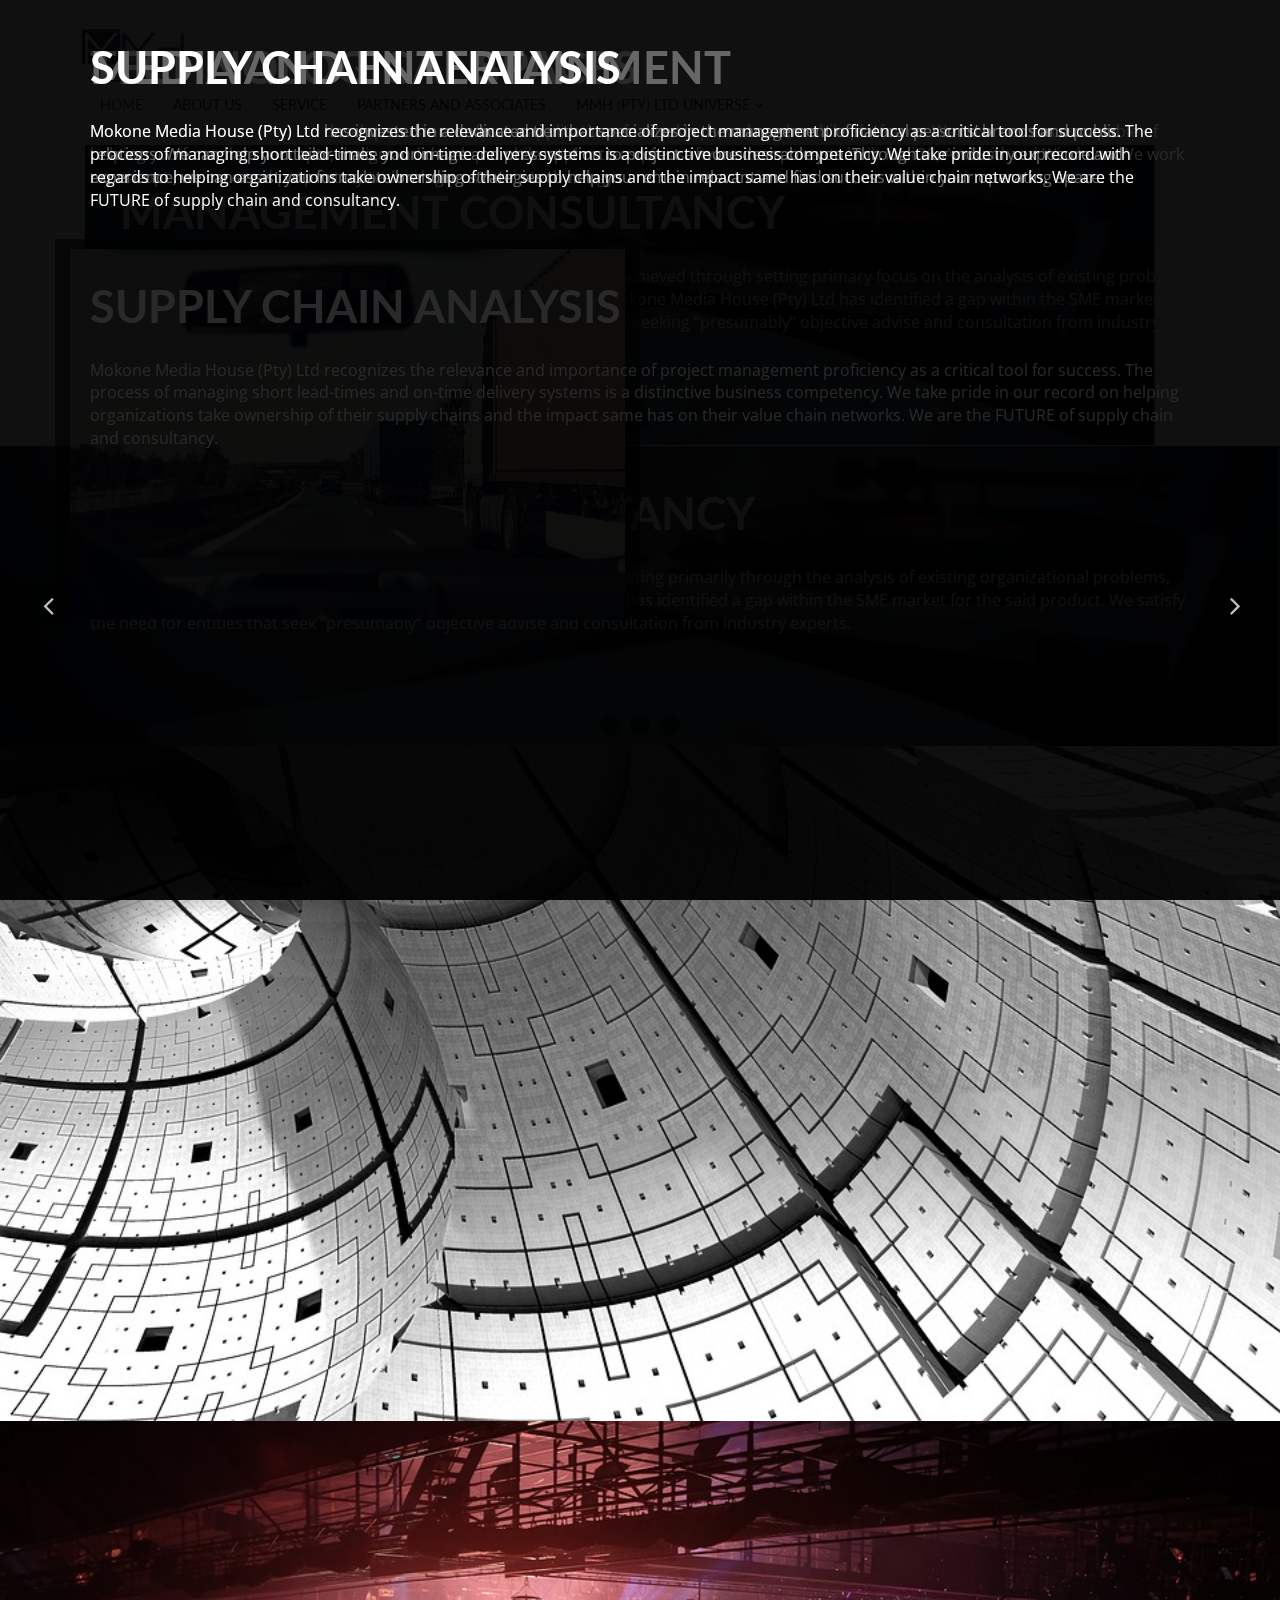
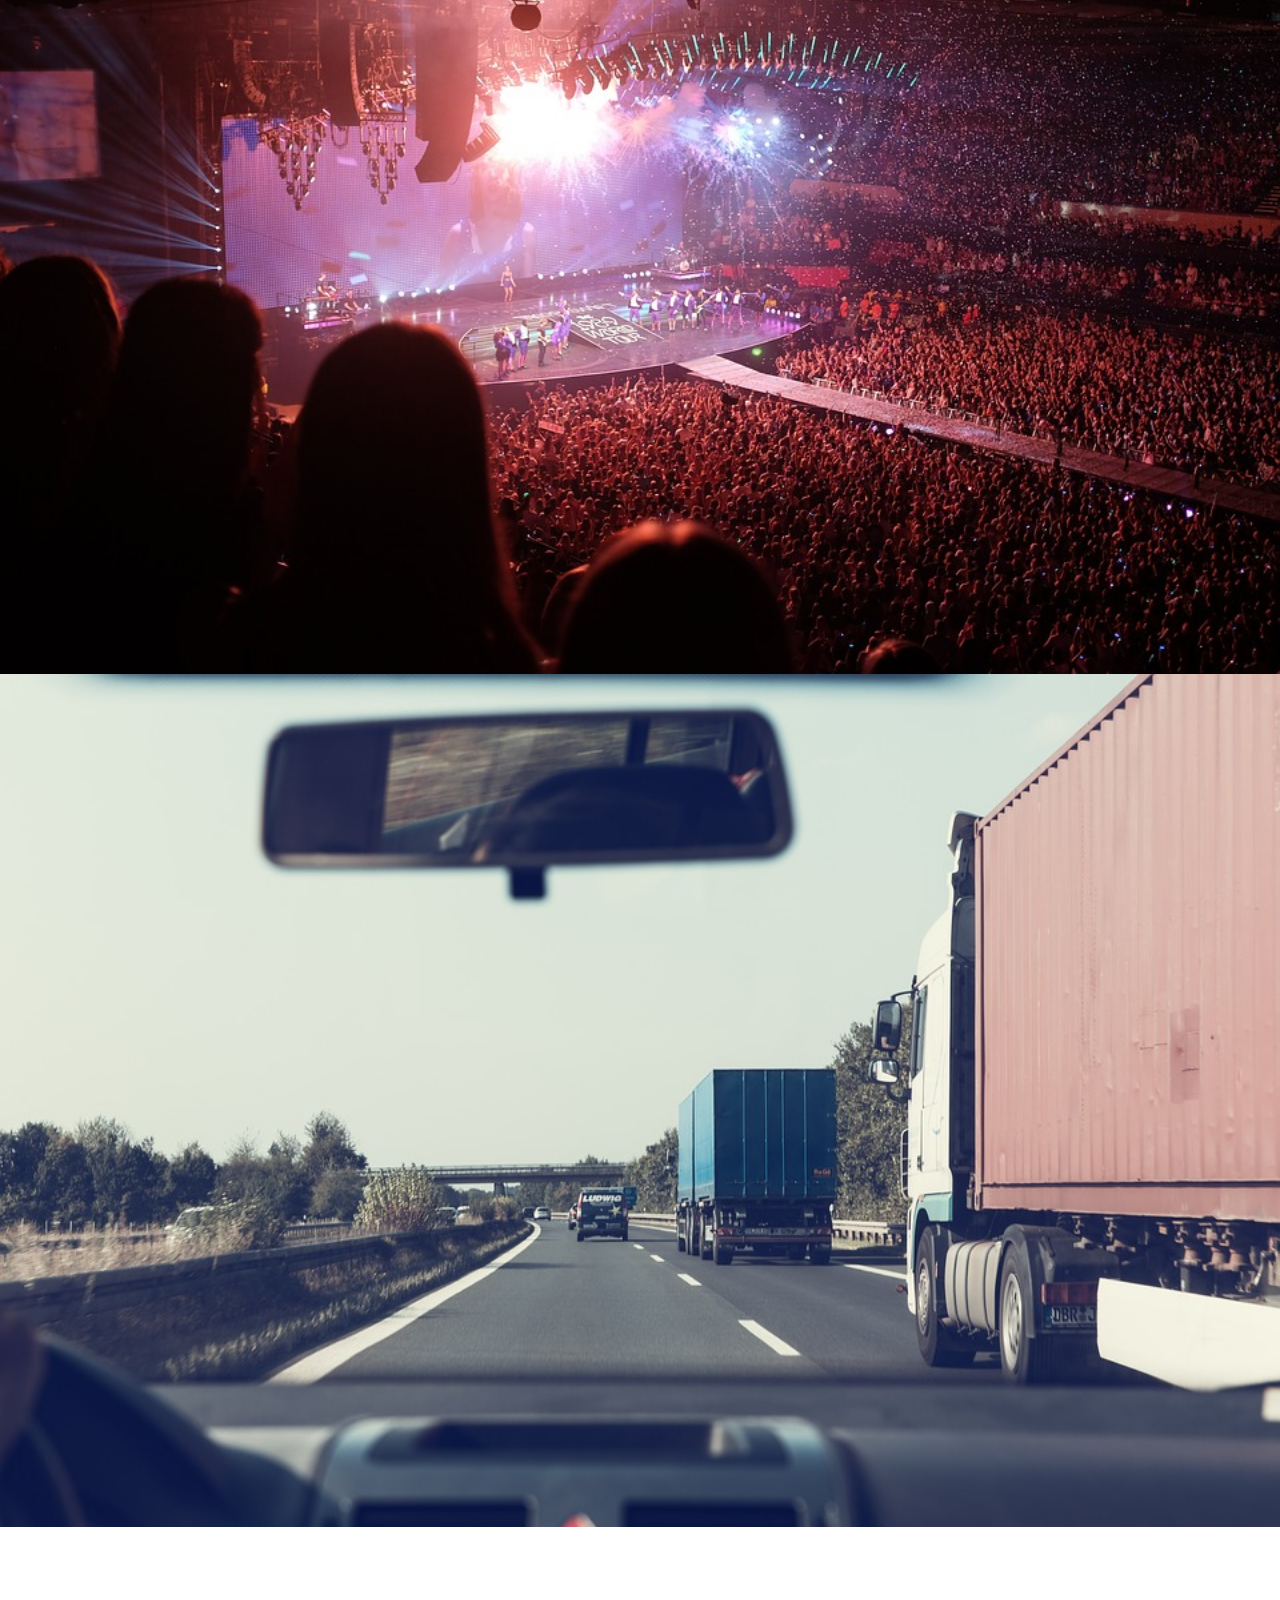
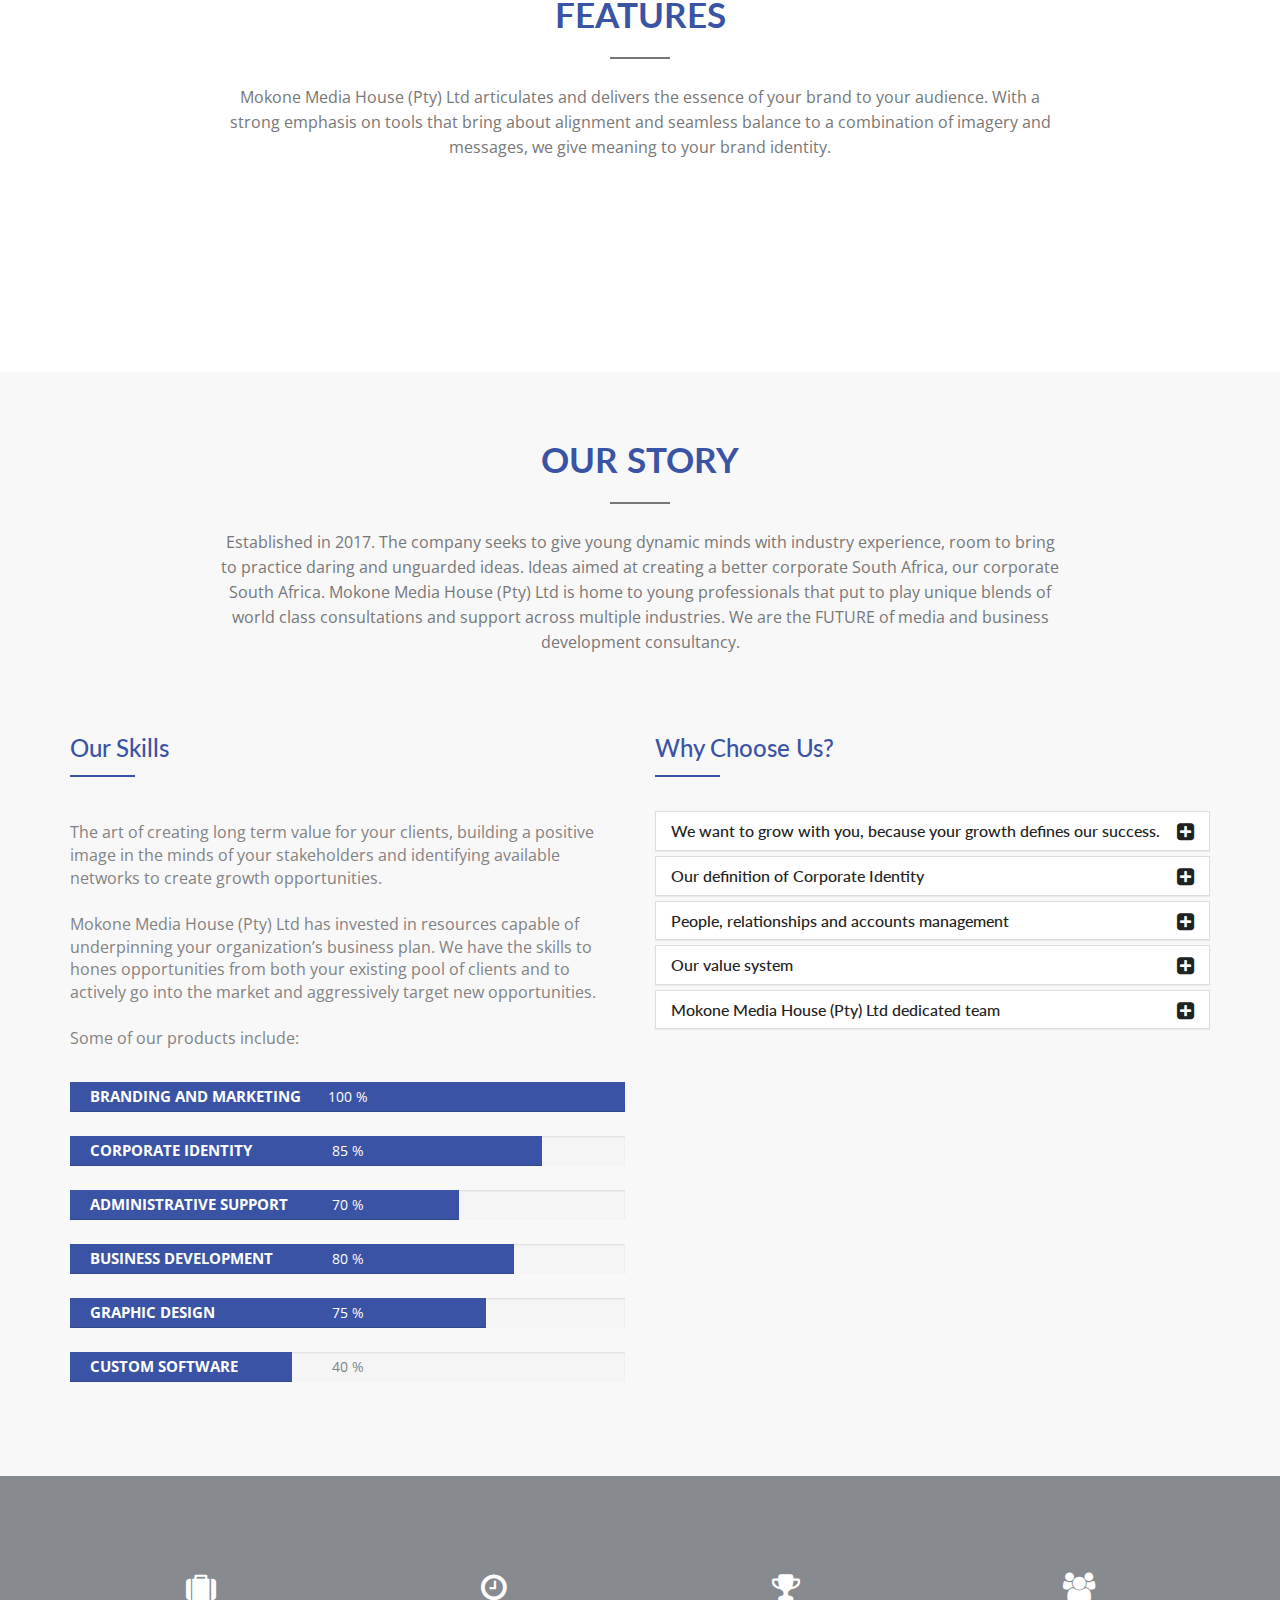
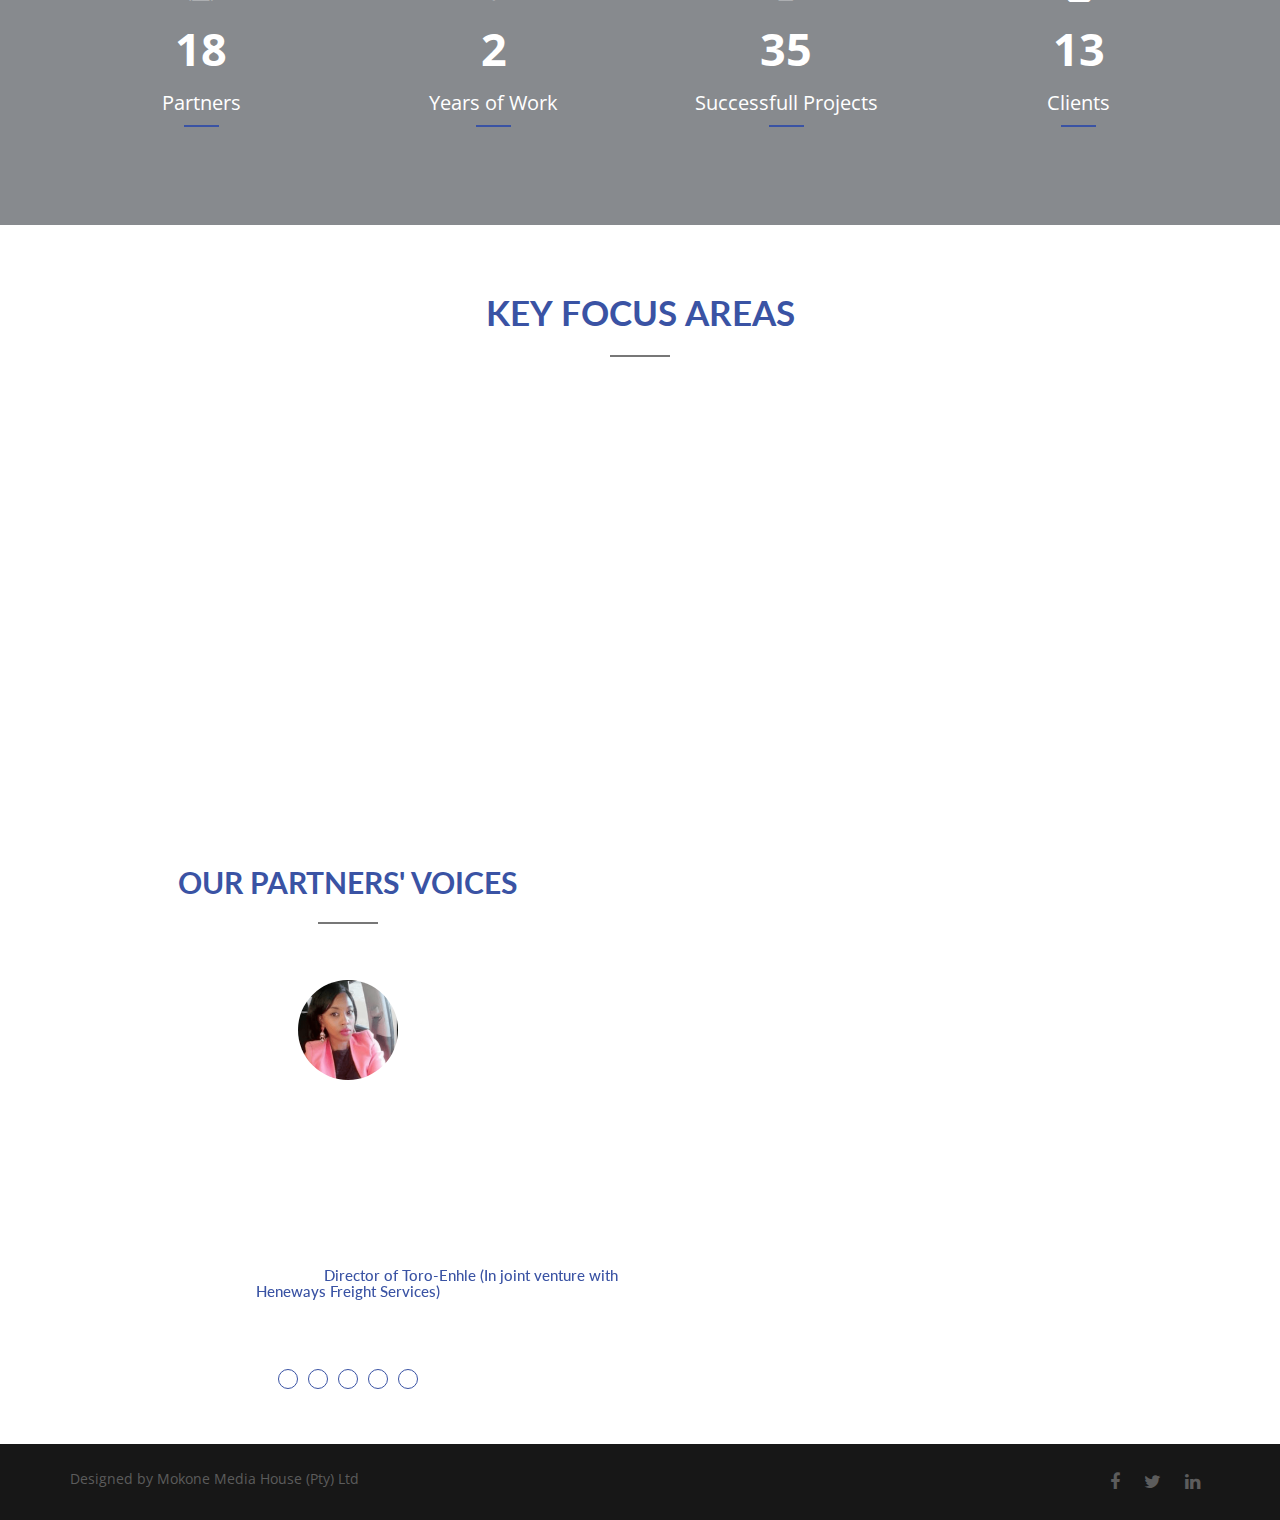
==== commit fa06f847: "Merge branch 'master' into MobileViewChanges" ====
--- a/index.html
+++ b/index.html
@@ -1,26 +1,27 @@
 <!DOCTYPE html>
 <html lang="en">
-  <head>
+
+<head>
     <meta charset="utf-8">
     <meta http-equiv="X-UA-Compatible" content="IE=edge">
     <meta name="viewport" content="width=device-width, initial-scale=1">
     <!-- The above 3 meta tags *must* come first in the head; any other head content must come *after* these tags -->
     <title>Mokone Media House (Pty) Ltd</title>
     <!-- Favicon -->
-    <link rel="shortcut icon" type="image/icon" href="assets/images/mmh_m_favicon.ico"/>
+    <link rel="shortcut icon" type="image/icon" href="assets/images/mmh_m_favicon.ico" />
     <!-- Font Awesome -->
     <link href="assets/css/font-awesome.css" rel="stylesheet">
     <!-- Bootstrap -->
-    <link href="assets/css/bootstrap.css" rel="stylesheet">    
+    <link href="assets/css/bootstrap.css" rel="stylesheet">
     <!-- Slick slider -->
-    <link rel="stylesheet" type="text/css" href="assets/css/slick.css"/> 
+    <link rel="stylesheet" type="text/css" href="assets/css/slick.css" />
     <!-- Fancybox slider -->
-    <link rel="stylesheet" href="assets/css/jquery.fancybox.css" type="text/css" media="screen" /> 
+    <link rel="stylesheet" href="assets/css/jquery.fancybox.css" type="text/css" media="screen" />
     <!-- Animate css -->
-    <link rel="stylesheet" type="text/css" href="assets/css/animate.css"/> 
+    <link rel="stylesheet" type="text/css" href="assets/css/animate.css" />
     <!-- Progress bar  -->
-    <link rel="stylesheet" type="text/css" href="assets/css/bootstrap-progressbar-3.3.4.css"/> 
-     <!-- Theme color -->
+    <link rel="stylesheet" type="text/css" href="assets/css/bootstrap-progressbar-3.3.4.css" />
+    <!-- Theme color -->
     <link id="switcher" href="assets/css/theme-color/default-theme.css" rel="stylesheet">
 
     <!-- Main Style -->
@@ -31,91 +32,82 @@
     <!-- Open Sans for body font -->
     <link href='https://fonts.googleapis.com/css?family=Open+Sans' rel='stylesheet' type='text/css'>
     <!-- Lato for Title -->
-    <link href='https://fonts.googleapis.com/css?family=Lato' rel='stylesheet' type='text/css'>    
-    
+    <link href='https://fonts.googleapis.com/css?family=Lato' rel='stylesheet' type='text/css'>
+
     <!-- HTML5 shim and Respond.js for IE8 support of HTML5 elements and media queries -->
     <!-- WARNING: Respond.js doesn't work if you view the page via file:// -->
     <!--[if lt IE 9]>
       <script src="https://oss.maxcdn.com/html5shiv/3.7.2/html5shiv.min.js"></script>
       <script src="https://oss.maxcdn.com/respond/1.4.2/respond.min.js"></script>
     <![endif]-->
-  </head>
-  <body>
-  
-  <!-- BEGAIN PRELOADER -->
-  <div id="preloader">
-    <div id="status">&nbsp;</div>
-  </div>
-  <!-- END PRELOADER -->
-
-  <!-- SCROLL TOP BUTTON -->
-  <a class="scrollToTop" href="#"><i class="fa fa-angle-up"></i></a>
-  <!-- END SCROLL TOP BUTTON -->
-
-  <!-- Start header -->
-  <header id="header">
-    <!-- header top search -->
-    <div class="header-top">
-      <div class="container">
-        <form action="">
-          <div id="search">
-          <input type="text" placeholder="Type your search keyword here and hit Enter..." name="s" id="m_search" style="display: inline-block;">
-          <button type="submit">
+</head>
+
+<body style="height: 100%">
+
+    <!-- BEGAIN PRELOADER -->
+    <div id="preloader">
+        <div id="status">&nbsp;</div>
+    </div>
+    <!-- END PRELOADER -->
+
+    <!-- SCROLL TOP BUTTON -->
+    <a class="scrollToTop" href="#"><i class="fa fa-angle-up"></i></a>
+    <!-- END SCROLL TOP BUTTON -->
+
+    <!-- Start header -->
+    <header id="header">
+        <!-- header top search -->
+        <div class="header-top">
+            <div class="container">
+                <form action="">
+                    <div id="search">
+                        <input type="text" placeholder="Type your search keyword here and hit Enter..." name="s" id="m_search" style="display: inline-block;">
+                        <button type="submit">
             <i class="fa fa-search"></i>
           </button>
+                    </div>
+                </form>
+            </div>
         </div>
-        </form>
-      </div>
-    </div>
-  
-
-  <!-- BEGIN MENU -->
-  <section id="menu-area">      
-    <nav class="navbar navbar-default" role="navigation">  
-      <div class="container">
-        <div class="navbar-header">
-          <!-- FOR MOBILE VIEW COLLAPSED BUTTON -->
-          <button type="button" class="navbar-toggle collapsed" data-toggle="collapse" data-target="#navbar" aria-expanded="false" aria-controls="navbar">
+
+
+        <!-- BEGIN MENU -->
+        <section id="menu-area">
+            <nav class="navbar navbar-default" role="navigation">
+                <div class="container">
+                    <div class="navbar-header">
+                        <!-- FOR MOBILE VIEW COLLAPSED BUTTON -->
+                        <button type="button" class="navbar-toggle collapsed" data-toggle="collapse" data-target="#navbar" aria-expanded="false" aria-controls="navbar">
             <span class="sr-only">Toggle navigation</span>
             <span class="icon-bar"></span>
             <span class="icon-bar"></span>
             <span class="icon-bar"></span>
           </button>
-          <!-- LOGO -->              
-          <!-- TEXT BASED LOGO -->
-          <a class="navbar-brand" href="index.html">		  
-			<img height="40px" src="assets/images/mmh_logo.png"/>		   
-		  </a>              
-          <!-- IMG BASED LOGO  -->
-           <!-- <a class="navbar-brand" href="index.html"><img src="assets/images/logo.png" alt="logo"></a> -->
-        </div>
-
-		 <div id="navbar" class="navbar-collapse collapse">
-		 <ul id="top-menu" class="nav navbar-nav navbar-right main-nav">
-			 <li class="active"><a href="index.html">Home</a></li>
-			 <li><a href="aboutus.html">About Us</a></li>
-			 <li><a href="service.html">Service</a></li>
-			 <li><a href="partnersandassociates.html">Partners and Associates</a></li>
-			 <li class="dropdown">
-			 <a href="#" class="dropdown-toggle" data-toggle="dropdown">MMH (Pty) Ltd Universe <span class="fa fa-angle-down"></span></a>
-			 <ul class="dropdown-menu" role="menu">
-				 <li><a href="meetse.html">Meetse</a></li>                
-				 <li><a href="mmhclothing.html">MMH Clothing </a></li>
-				 <li><a href="maxiconnect.html">Maxi Connect</a></li>
-				 <li><a href="sirocisaturday.html">siRoc iSaturday</a></li>
-				 <li><a href="careers.html">Careers</a></li>           
-			 </ul>
-			 </li>
-			             
-			 <li><a href="contact.html">Contact</a></li>
-		 </ul>                     
-		 </div><!--/.nav-collapse -->        		
-		                
-        </a>
-      </div>     
-    </nav>
-  </section>
-  <!-- END MENU --> 
+                        <!-- LOGO -->
+                        <!-- TEXT BASED LOGO -->
+                        <a class="navbar-brand" href="index.html">
+                            <img height="40px" src="assets/images/mmh_logo.png" />
+                        </a>
+                        <!-- IMG BASED LOGO  -->
+                        <!-- <a class="navbar-brand" href="index.html"><img src="assets/images/logo.png" alt="logo"></a> -->
+                    </div>
+
+                    <div id="navbar" class="navbar-collapse collapse">
+                        <ul id="top-menu" class="nav navbar-nav navbar-right main-nav">
+                            <li class="active"><a href="index.html">Home</a></li>
+                            <li><a href="aboutus.html">About Us</a></li>
+                            <li><a href="service.html">Service</a></li>
+                            <li><a href="partnersandassociates.html">Partners and Associates</a></li>
+                            <li class="dropdown">
+                                <a href="#" class="dropdown-toggle" data-toggle="dropdown">MMH (Pty) Ltd Universe <span class="fa fa-angle-down"></span></a>
+                                <ul class="dropdown-menu" role="menu">
+                                    <li><a href="meetse.html">Meetse</a></li>
+                                    <li><a href="mmhclothing.html">MMH Clothing </a></li>
+                                    <li><a href="maxiconnect.html">Maxi Connect</a></li>
+                                    <li><a href="sirocisaturday.html">siRoc iSaturday</a></li>
+                                    <li><a href="careers.html">Careers</a></li>
+                                </ul>
+                            </li>
 
   <!-- Start slider -->
   <section id="slider">
@@ -133,35 +125,84 @@
 </p>
                 
                 </div>
-              </div>
-              <div class="col-md-6 col-sm-6">
-                <div class="slider-img wow fadeInUp">
-                 
-                </div>
-              </div>
-            </div>
-          </div>
-        </div>
-      </div>
-      <div class="single-slide">
-        <img src="assets/images/slider-3.PNG" alt="img">
-        <div class="slide-content">
-          <div class="container">
-            <div class="row">
-              <div class="col-md-12 col-sm-12">
-                <div class="slide-article">
-                  <h1 class="wow fadeInUp" data-wow-duration="0.5s" data-wow-delay="0.5s">Business Development Strategies</h1>
-                  <p class="wow fadeInUp" data-wow-duration="0.5s" data-wow-delay="0.75s">
-				  Mokone Media House (Pty) Ltd is your business when you are busy handling business.
-We evaluate your environment and develop strategies that enable your business to remain sustainable and thrive within today's competitive environment. The art of creating long term value for your clients,
-and building a positive image in the minds of your stakeholders. We identify available networks to create growth opportunities for your business.
-
-				  </p>                  
-                </div>
-              </div>
-              <div class="col-md-6 col-sm-6">
-                <div class="slider-img wow fadeInUp">
-                
+            </nav>
+        </section>
+        <!-- END MENU -->
+
+        <!-- Start slider -->
+        <section id="slider">
+            <div class="main-slider">
+                <div class="single-slide">
+                    <img src="assets/images/slider-1.png" alt="img">
+                    <div class="slide-content">
+                        <div class="container">
+                            <div class="row">
+                                <div class="col-md-12 col-sm-12">
+                                    <div class="slide-article">
+                                        <h1 class="wow fadeInUp" data-wow-duration="0.5s" data-wow-delay="0.5s">Management Consultancy</h1>
+                                        <p class="wow fadeInUp" data-wow-duration="0.5s" data-wow-delay="0.75s">The practice of helping organizations improve their performance. Operating primarily through the analysis of existing organizational problems, and developing plans for improvement. Mokone Media House (Pty) Ltd has
+                                            identified a gap within the SME market for the said product. We satisfy the need for entities that seek “presumably” objective advise and consultation from industry experts.
+                                        </p>
+
+                                    </div>
+                                </div>
+                                <div class="col-md-6 col-sm-6">
+                                    <div class="slider-img wow fadeInUp">
+
+                                    </div>
+                                </div>
+                            </div>
+                        </div>
+                    </div>
+                </div>
+                <div class="single-slide">
+                    <img src="assets/images/slider-3.PNG" alt="img">
+                    <div class="slide-content">
+                        <div class="container">
+                            <div class="row">
+                                <div class="col-md-12 col-sm-12">
+                                    <div class="slide-article">
+                                        <h1 class="wow fadeInUp" data-wow-duration="0.5s" data-wow-delay="0.5s">Business Development Strategies</h1>
+                                        <p class="wow fadeInUp" data-wow-duration="0.5s" data-wow-delay="0.75s">
+                                            Mokone Media House (Pty) Ltd is your business when you are busy handling business. We evaluate your environment and develop strategies that enable your business to remain sustainable and thrive within today's competitive environment. The art of creating
+                                            long term value for your clients, and building a positive image in the minds of your stakeholders. We identify available networks to create growth opportunities for your business.
+
+                                        </p>
+                                    </div>
+                                </div>
+                                <div class="col-md-6 col-sm-6">
+                                    <div class="slider-img wow fadeInUp">
+
+                                    </div>
+                                </div>
+                            </div>
+                        </div>
+                    </div>
+                </div>
+                <div class="single-slide">
+                    <img src="assets/images/slider-6.png" alt="img">
+                    <div class="slide-content">
+                        <div class="container">
+                            <div class="row">
+                                <div class="col-md-12 col-sm-12">
+                                    <div class="slide-article">
+                                        <h1 class="wow fadeInUp" data-wow-duration="0.5s" data-wow-delay="0.5s">Technological spaces</h1>
+                                        <p class="wow fadeInUp" data-wow-duration="0.5s" data-wow-delay="0.75s">
+                                            Mokone Media House (Pty) Ltd develops custom software applications for desktops, web and mobile platforms. We have resources capable of helping you formulate concepts, design and development mobile applications plus mobile software components built for
+                                            iOS, Android and Windows. We work across open-source and proprietary technologies. We are technology.
+
+
+                                        </p>
+                                    </div>
+                                </div>
+                                <div class="col-md-6 col-sm-6">
+                                    <div class="slider-img wow fadeInUp">
+
+                                    </div>
+                                </div>
+                            </div>
+                        </div>
+                    </div>
                 </div>
               </div>
             </div>
@@ -179,16 +220,39 @@
                   <p class="wow fadeInUp" data-wow-duration="0.5s" data-wow-delay="0.75s">
 				   Mokone Media House (Pty) Ltd develops custom software applications for desktops, web and mobile platforms. We have resources capable of helping you formulate concepts, design and develop mobile applications plus software components built for iOS, Android and Windows. We work across open-source and proprietary technologies. We are technology.
 
+                                        </p>
+                                    </div>
+                                </div>
+                                <div class="col-md-6 col-sm-6">
+                                    <div class="slider-img wow fadeInUp">
 
 
 				  </p>                  
                 </div>
-              </div>
-              <div class="col-md-6 col-sm-6">
-                <div class="slider-img wow fadeInUp">
-                
-                </div>
-              </div>
+                <div class="single-slide">
+                    <img src="assets/images/slider-2.png" alt="img">
+                    <div class="slide-content">
+                        <div class="container">
+                            <div class="row">
+                                <div class="col-md-12 col-sm-12">
+                                    <div class="slide-article">
+                                        <h1 class="wow fadeInUp" data-wow-duration="0.5s" data-wow-delay="0.5s">Supply Chain Analysis</h1>
+                                        <p class="wow fadeInUp" data-wow-duration="0.5s" data-wow-delay="0.75s">
+                                            Mokone Media House (Pty) Ltd recognizes the relevance and importance of project management proficiency as a critical tool for success. The process of managing short lead-times and on-time delivery systems is a distinctive business competency. We take
+                                            pride in our record on helping organizations take ownership of their supply chains and the impact same has on their value chain networks. We are the FUTURE of supply chain and consultancy.
+
+                                        </p>
+                                    </div>
+                                </div>
+                                <div class="col-md-6 col-sm-6">
+                                    <div class="slider-img wow fadeInUp">
+
+                                    </div>
+                                </div>
+                            </div>
+                        </div>
+                    </div>
+                </div>
             </div>
           </div>
         </div>
@@ -243,8 +307,8 @@
       </div>  
     </div>
 
-  </section>
-  <!-- End slider --> 
+        </section>
+        <!-- End slider -->
 
   <!-- Start Feature -->
   <section id="feature">
@@ -267,123 +331,82 @@
                   
                  
                 </div>
-              </div>
-              <div class="col-md-4 col-sm-6">
-                <div class="single-feature wow zoomIn">
-                  
-                  <h4 class="feat-title">Business Acumen and Best Practice </h4>
-                 
-                
-                </div>
-              </div>
-              <div class="col-md-4 col-sm-6">
-                <div class="single-feature wow zoomIn">
-                  
-                  <h4 class="feat-title">Dedication and Teamwork </h4>
-                  
-                
-                </div>
-              </div>
-              <div class="col-md-4 col-sm-6">
-                <div class="single-feature wow zoomIn">
-                 
-                  <h4 class="feat-title">Young and Dynamic </h4>
-                 
-                </div>
-              </div>
-              <div class="col-md-4 col-sm-6">
-                <div class="single-feature wow zoomIn">
-                  
-                  <h4 class="feat-title">Multi-Industry</h4>
-                  
-                  
-                </div>
-              </div>
-              <div class="col-md-4 col-sm-6">
-                <div class="single-feature wow zoomIn">
-                 
-                  <h4 class="feat-title">Awesome Support and Administration</h4>
-                 
-                </div>
-              </div>
-            </div>
-          </div>
-        </div>
-      </div>
-    </div>
-  </section>
-  <!-- End Feature -->
-
-  <!-- Start about  -->
-  <section id="about">
-    <div class="container">
-      <div class="row">
-        <div class="col-md-12">
-          <div class="title-area">
-            <h2 class="title">Our Story</h2>
-            <span class="line"></span>
-            <p>Established in 2017. The company seeks to give young dynamic minds with industry experience, room to bring to practice daring and unguarded ideas. Ideas aimed at creating a better corporate South Africa, our corporate South Africa. 
-
-Mokone Media House (Pty) Ltd is home to young professionals that put to play unique blends of world class consultations and support across multiple industries. 
-
-We are the FUTURE of media and business development consultancy.</p>
-          </div>
-        </div>
-        <div class="col-md-12">
-          <div class="about-content">
-            <div class="row">
-              <div class="col-md-6">
-                <div class="our-skill">
-                  <h3>Our Skills</h3>                  
-                  <div class="our-skill-content">
-                  <p>The art of creating long term value for your clients, building a positive image in the minds of your stakeholders and identifying available networks to create growth opportunities.</br></br>
-
-                  Mokone Media House (Pty) Ltd has invested in resources capable of underpinning your organization’s business plan. We have the skills to hones opportunities from both your existing pool of clients and to actively go into the market and aggressively target new opportunities. -
-                </br></br>
-                  Some of our products include:</p>
-                    <div class="progress">
-                      <div class="progress-bar six-sec-ease-in-out" role="progressbar" data-transitiongoal="100">
-                        <span class="progress-title">Branding and Marketing</span>
-                      </div>
-                  </div>
-                  <div class="progress">
-                      <div class="progress-bar six-sec-ease-in-out" role="progressbar" data-transitiongoal="85">
-                        <span class="progress-title"> Corporate Identity</span>
-                      </div>
-                  </div>
-                  <div class="progress">
-                      <div class="progress-bar six-sec-ease-in-out" role="progressbar" data-transitiongoal="70">
-                        <span class="progress-title">Administrative Support  </span>
-                      </div>
-                  </div>
-                  <div class="progress">
-                      <div class="progress-bar six-sec-ease-in-out" role="progressbar" data-transitiongoal="80">
-                        <span class="progress-title"> Business Development</span>
-                      </div>
-                  </div>
-                  <div class="progress">
-                      <div class="progress-bar six-sec-ease-in-out" role="progressbar" data-transitiongoal="75">
-                        <span class="progress-title">Graphic Design</span>
-                      </div>
-                  </div>
-                   <div class="progress">
-                      <div class="progress-bar six-sec-ease-in-out" role="progressbar" data-transitiongoal="40">
-                        <span class="progress-title">Custom Software</span>
-                      </div>
-                  </div>
-                  </div>                  
-                </div>
-              </div>
-              <div class="col-md-6">
-                <div class="why-choose-us">
-                  <h3>Why Choose Us?</h3>
-                  <div class="panel-group why-choose-group" id="accordion">
-                    
-                    <div class="panel panel-default ">
-                      <div class="panel-heading">
-                        <h4 class="panel-title">
-                          <a data-toggle="collapse" data-parent="#accordion" href="#collapseTwo">
+            </div>
+        </section>
+        <!-- End Feature -->
+
+        <!-- Start about  -->
+        <section id="about">
+            <div class="container">
+                <div class="row">
+                    <div class="col-md-12">
+                        <div class="title-area">
+                            <h2 class="title">Our Story</h2>
+                            <span class="line"></span>
+                            <p>Established in 2017. The company seeks to give young dynamic minds with industry experience, room to bring to practice daring and unguarded ideas. Ideas aimed at creating a better corporate South Africa, our corporate South
+                                Africa. Mokone Media House (Pty) Ltd is home to young professionals that put to play unique blends of world class consultations and support across multiple industries. We are the FUTURE of media and business development
+                                consultancy.
+                            </p>
+                        </div>
+                    </div>
+                    <div class="col-md-12">
+                        <div class="about-content">
+                            <div class="row">
+                                <div class="col-md-6">
+                                    <div class="our-skill">
+                                        <h3>Our Skills</h3>
+                                        <div class="our-skill-content">
+                                            <p>The art of creating long term value for your clients, building a positive image in the minds of your stakeholders and identifying available networks to create growth opportunities.</br>
+                                                </br>
+
+                                                Mokone Media House (Pty) Ltd has invested in resources capable of underpinning your organization’s business plan. We have the skills to hones opportunities from both your existing pool of clients and to actively go into the market and aggressively target
+                                                new opportunities.
+
+                                                </br>
+                                                </br>
+                                                Some of our products include:</p>
+                                            <div class="progress">
+                                                <div class="progress-bar six-sec-ease-in-out" role="progressbar" data-transitiongoal="100">
+                                                    <span class="progress-title">Branding and Marketing</span>
+                                                </div>
+                                            </div>
+                                            <div class="progress">
+                                                <div class="progress-bar six-sec-ease-in-out" role="progressbar" data-transitiongoal="85">
+                                                    <span class="progress-title"> Corporate Identity</span>
+                                                </div>
+                                            </div>
+                                            <div class="progress">
+                                                <div class="progress-bar six-sec-ease-in-out" role="progressbar" data-transitiongoal="70">
+                                                    <span class="progress-title">Administrative Support  </span>
+                                                </div>
+                                            </div>
+                                            <div class="progress">
+                                                <div class="progress-bar six-sec-ease-in-out" role="progressbar" data-transitiongoal="80">
+                                                    <span class="progress-title"> Business Development</span>
+                                                </div>
+                                            </div>
+                                            <div class="progress">
+                                                <div class="progress-bar six-sec-ease-in-out" role="progressbar" data-transitiongoal="75">
+                                                    <span class="progress-title">Graphic Design</span>
+                                                </div>
+                                            </div>
+                                            <div class="progress">
+                                                <div class="progress-bar six-sec-ease-in-out" role="progressbar" data-transitiongoal="40">
+                                                    <span class="progress-title">Custom Software</span>
+                                                </div>
+                                            </div>
+                                        </div>
+                                    </div>
+                                </div>
+                                <div class="col-md-6">
+                                    <div class="why-choose-us">
+                                        <h3>Why Choose Us?</h3>
+                                        <div class="panel-group why-choose-group" id="accordion">
+
+                                            <div class="panel panel-default ">
+                                                <div class="panel-heading">
+                                                    <h4 class="panel-title">
+                                                        <a data-toggle="collapse" data-parent="#accordion" href="#collapseTwo">
                             We want to grow with you, because your growth defines our success.  <span class="fa fa-plus-square"></span>
                           </a>
                         </h4>
@@ -402,26 +425,31 @@
                           <a data-toggle="collapse" data-parent="#accordion" href="#collapseThree">
                             Our definition of Corporate Identity  <span class="fa fa-plus-square"></span>
                           </a>
-                        </h4>
-                      </div>
-                      <div id="collapseThree" class="panel-collapse collapse">
-                        <div class="panel-body">
-                          <p>Corporate identity is by definition the way in which organizations present themselves to the public. Whether you are a multi-national or a one man show operating from your garage, you have an audience. 
-</br></br>
-
-                          Mokone Media House (Pty) Ltd helps you tailor make yours, we immerse ourselves into your world, journey through your history, beliefs, philosophies, culture, strategies and most importantly people.</br></br>
-                          We become you.</br></br>
-
-                          We then leave your being to explore the world around you, we touch what you value, smell what you want, hold what you are reaching out for and most importantly learn why you feel the way you do about those things. We then engage in processes set to articulate your ethos, put forward your individuality and help differentiate your organization's being from its competitors.</br></br>
-
-                          Mokone Media House (Pty) Ltd embarks on a journey of self-discovery with you. We help you structure your mission, clarify your vision and document your objectives. </p>
-                        </div>
-                      </div>
-                    </div>
-                    <div class="panel panel-default">
-                      <div class="panel-heading">
-                        <h4 class="panel-title">
-                          <a data-toggle="collapse" data-parent="#accordion" href="#collapseFour">
+                                                    </h4>
+                                                </div>
+                                                <div id="collapseThree" class="panel-collapse collapse">
+                                                    <div class="panel-body">
+                                                        <p>Corporate identity is by definition the way in which organizations present themselves to the public. Whether you are a multi-national or a one man show operating from your garage, you have an audience.
+                                                            </br>
+                                                            </br>
+
+                                                            Mokone Media House (Pty) Ltd helps you tailor make yours, we immerse ourselves into your world, journey through your history, beliefs, philosophies, culture, strategies and most importantly people.</br>
+                                                            </br>
+                                                            We become you.</br>
+                                                            </br>
+
+                                                            We then leave your being to explore the world around you, we touch what you value, smell what you want, hold what you are reaching out for and most importantly learn why you feel the way you do about those things. We then engage in processes set to articulate
+                                                            your ethos, put forward your individuality and help differentiate your organization's being from its competitors.</br>
+                                                            </br>
+
+                                                            Mokone Media House (Pty) Ltd embarks on a journey of self-discovery with you. We help you structure your mission, clarify your vision and document your objectives. </p>
+                                                    </div>
+                                                </div>
+                                            </div>
+                                            <div class="panel panel-default">
+                                                <div class="panel-heading">
+                                                    <h4 class="panel-title">
+                                                        <a data-toggle="collapse" data-parent="#accordion" href="#collapseFour">
                             People, relationships and accounts management  <span class="fa fa-plus-square"></span>
                           </a>
                         </h4>
@@ -431,19 +459,20 @@
                           <p>
 						  Mokone Media House (Pty) Ltd is built around values of Loyalty, Relationships and Respect among others, we strongly believe that efficient relationships in business require reciprocity - not a one-way half-hearted effort. Mokone Media House (Pty) Ltd makes for life, we are like Penguins that way, and also, we handle well under heavy climates and storms. </br></br>
 
-              Which is why Mokone Media House (Pty) Ltd is always looking to offer and deliver solutions to our clients, looking to connect with the people with whom we do business.</br></br>
-
-              
-
-                          
-						  </p>
-						</div>
-                      </div>
-                    </div>
-                    <div class="panel panel-default">
-                      <div class="panel-heading">
-                        <h4 class="panel-title">
-                          <a data-toggle="collapse" data-parent="#accordion" href="#collapseFive">
+                                                            Which is why Mokone Media House (Pty) Ltd is always looking to offer and deliver solutions to our clients, looking to connect with the people with whom we do business.</br>
+                                                            </br>
+
+
+
+
+                                                        </p>
+                                                    </div>
+                                                </div>
+                                            </div>
+                                            <div class="panel panel-default">
+                                                <div class="panel-heading">
+                                                    <h4 class="panel-title">
+                                                        <a data-toggle="collapse" data-parent="#accordion" href="#collapseFive">
                              Our value system  <span class="fa fa-plus-square"></span>
                           </a>
                         </h4>
@@ -454,29 +483,32 @@
 						  As a human race, our value system defines the way we act and how we feel about things. It denotes the degree of importance for all our actions. It puts into perspective and helps us find alignment when determining the best actions to take, or defining the best principles to live by. With that said; it begs the question: Why choose Us? 
              </br></br>
 
-             We hold the following within our value system;
-
-             </br></br>
-
-              Loyalty </br>
-              Communication </br>
-              Relationships </br>
-              Respect </br>
-              Empowerment </br>
-              Balance </br> </br>
-
-              
-
-             </br></br>
-						  
-						  </p>
-                        </div>
-                      </div>
-                    </div>
-                    <div class="panel panel-default">
-                      <div class="panel-heading">
-                        <h4 class="panel-title">
-                          <a data-toggle="collapse" data-parent="#accordion" href="#collapseSix">
+                                                            We hold the following within our value system;
+
+                                                            </br>
+                                                            </br>
+
+                                                            Loyalty </br>
+                                                            Communication </br>
+                                                            Relationships </br>
+                                                            Respect </br>
+                                                            Empowerment </br>
+                                                            Balance </br>
+                                                            </br>
+
+
+
+                                                            </br>
+                                                            </br>
+
+                                                        </p>
+                                                    </div>
+                                                </div>
+                                            </div>
+                                            <div class="panel panel-default">
+                                                <div class="panel-heading">
+                                                    <h4 class="panel-title">
+                                                        <a data-toggle="collapse" data-parent="#accordion" href="#collapseSix">
                             Mokone Media House (Pty) Ltd dedicated team  <span class="fa fa-plus-square"></span>
                           </a>
                         </h4>
@@ -491,320 +523,322 @@
 						  
 						  </p>
                         </div>
-                      </div>
-                    </div>
-                  </div>
-                </div>
-              </div>              
-            </div>
-          </div>
-        </div>
-      </div>
-    </div>
-  </section>
-  <!-- end about -->
-
-  <!-- Start counter -->
-  <section id="counter">
-    <div class="counter-overlay">
-      <div class="container">
-        <div class="row">
-          <div class="col-md-12">
-            <div class="counter-area">
-              <div class="row">
-                <!-- Start single counter -->
-                <div class="col-md-3 col-sm-6">
-                  <div class="single-counter">
-                    <div class="counter-icon">
-                      <i class="fa fa-suitcase"></i>
-                    </div>
-                    <div class="counter-no counter">
-                      18
-                    </div>
-                    <div class="counter-label">
-                      Partners
-                    </div>
-                  </div>
-                </div>
-                <!-- End single counter -->
-                <!-- Start single counter -->
-                <div class="col-md-3 col-sm-6">
-                  <div class="single-counter">
-                    <div class="counter-icon">
-                      <i class="fa fa-clock-o"></i>
-                    </div>
-                    <div class="counter-no counter">
-                      2
-                    </div>
-                    <div class="counter-label">
-                      Years of Work
-                    </div>
-                  </div>
-                </div>
-                <!-- End single counter -->
-                <!-- Start single counter -->
-                <div class="col-md-3 col-sm-6">
-                 <div class="single-counter">
-                    <div class="counter-icon">
-                      <i class="fa fa-trophy"></i>
-                    </div>
-                    <div class="counter-no counter">
-                      35
-                    </div>
-                    <div class="counter-label">
-                      Successfull Projects
-                    </div>
-                  </div>
-                </div>
-                <!-- End single counter -->
-                <!-- Start single counter -->
-                <div class="col-md-3 col-sm-6">
-                  <div class="single-counter">
-                    <div class="counter-icon">
-                      <i class="fa fa-users"></i>
-                    </div>
-                    <div class="counter-no counter">
-                      13
-                    </div>
-                    <div class="counter-label">
-                      Clients
-                    </div>
-                  </div>
-                </div>
-                <!-- End single counter -->
-              </div>
-            </div>
-          </div>
-        </div>
-      </div>
-    </div>
-  </section>
-  <!-- End counter -->
-
-
-  <!-- Start Service -->
-  <section id="service">
-    <div class="container">
-      <div class="row">
-        <div class="col-md-12">
-          <div class="title-area">
-            <h2 class="title">Key Focus Areas</h2>
-            <span class="line"></span>
-            
-          </div>
-        </div>
-        <div class="col-md-12">
-          <div class="service-content">
-            <div class="row">
-              <!-- Start single service -->
-              <div class="col-md-4 col-sm-6">
-                <div class="single-service wow zoomIn">
-                  <i class="fa fa-film service-icon"></i>
-                  <h4 class="service-title"> Media </h4>
-              <p> Artist Management </br>
-                      MMH Productions  </br>
-                      Online Platforms </br>
-                    </p>
-                </div>
-              </div>
-              <!-- End single service -->
-              <!-- Start single service -->
-              <div class="col-md-4 col-sm-6">
-                <div class="single-service wow zoomIn">
-                  <i class="fa fa-balance-scale service-icon"></i>
-                  <h4 class="service-title">Legal  </h4>
-                  <p> Administrative Support </br>
-                      Consultations  </br>
-                      Translations and Support</br>
-                    </p>
-                </div>
-              </div>
-              <!-- End single service -->
-              <!-- Start single service -->
-              <div class="col-md-4 col-sm-6">
-                <div class="single-service wow zoomIn">
-                  <i class="fa fa-truck service-icon"></i>
-                  <h4 class="service-title">Logistics Industry</h4>
-                <p> New Business Development</br>
-                       Marketing </br>
-                       Brand Advocacy </br>
-                    </p>
-                </div>
-              </div>
-              <!-- End single service -->
-              <!-- Start single service -->
-              <div class="col-md-4 col-sm-6">
-                <div class="single-service wow zoomIn">
-                  <i class="fa fa-shopping-cart service-icon"></i>
-                  <h4 class="service-title">Merchandise </h4>
-                  <p> Clothing Line</br>
-                      Purified Water </br>
-                      Concept Parties </br>
-                      
-                </div>
-              </div>
-              <!-- End single service -->
-              <!-- Start single service -->
-              <div class="col-md-4 col-sm-6">
-                <div class="single-service wow zoomIn">
-                  <i class="fa fa-car service-icon"></i>
-                  <h4 class="service-title">Transport</h4>
-                  <p> Dedicated Corporate Shuttle</br>
-                      Executive Shuttle</br>
-                      Personalized Parcel Delivery</br>
-                </div>
-              </div>
-              <!-- End single service -->
-              <!-- Start single service -->
-              <div class="col-md-4 col-sm-6">
-                <div class="single-service wow zoomIn">
-                  <i class="fa fa-building service-icon"></i>
-                  <h4 class="service-title">Business Development</h4>
-                 <p> Industry Specific Consultancy</br>
-                    Project Management </br>
-                      Procurement</br>
-    
-                </div>
-              </div>
-              <!-- End single service -->
-            </div>
-          </div>
-        </div>
-      </div>
-    </div>
-  </section>
-  <!-- End Service -->
-
- 
-  
-  <!-- Start Testimonial section -->
-  <section id="testimonial">
-    <div class="container">
-      <div class="row">
-        <div class="col-md-6">
-          <div class="row">
-            <div class="col-md-12">
-              <div class="title-area">
-                <h2 class="title">Our partners' voices</h2>
-                <span class="line"></span>           
-              </div>
-            </div>
-             <div class="col-md-12">
-              <!-- Start testimonial slider -->
-              <div class="testimonial-slider">
-                <!-- Start single slider -->
-                <div class="single-slider">
-                  <div class="testimonial-img">
-                    <img src="assets/images/OurPartners/ToroEnhle_voice-min.png" alt="testimonial image">
-                  </div>
-                  <div class="testimonial-content">
-          The team has a very good sense of vision, turning ideas into practical and tangible solutions. They have very extensive supply chain knowledge and consultancy insight. Toro-Enhle (Pty) Ltd had the luxury of working with Mokone Media House (Pty) Ltd and the team’s involvement proved instrumental to what has become of Toro-Enhle (Pty) Ltd today. A gold star for client focused thinking and futuristic consultation.  
-
-					</p>
-                    <h6>Phindile Ndlovu,Toro-Enhle (Pty) Ltd <span>Director of Toro-Enhle (In joint venture with Heneways Freight Services)</span></h6>
-                  </div>
-                </div>
-                <!-- Start single slider -->
-                <div class="single-slider">
-                  <div class="testimonial-img">
-                      <img src="assets/images/OurPartners/OTJ_voice-min.png" alt="testimonial image">
-                  </div>
-                  <div class="testimonial-content">
-                    <p>Personal friend turned business partner. Mr. Maake has created an environment that saw Mokone Media House (Pty) Ltd elevate to awesome heights over the past few years. His work ethic has filtered down to his team members, their commitment to the brand and appreciation for service excellence is unheard of. Mokone Media House (Pty) Ltd helped profile and brand my business from scratch and gave it the identity it has today. Proud to be acquainted. Thank you.
-
-</p>
-                    <h6>Mpho  Moloantoa,OTJ Projects (Pty) Ltd <span>Managing Director</span></h6>
-                  </div>
-                </div>
-                <!-- Start single slider -->
-                <div class="single-slider">
-                  <div class="testimonial-img">
-                      <img src="assets/images/OurPartners/PHM_voice-min.png" alt="testimonial image">
-                  </div>
-                  <div class="testimonial-content">
-                    <p>Partners, Strategists and all round interesting people. Our journey has taken us through a lot of good projects and a few that went South, under appreciable circumstances. Nevertheless, Mokone Media House (Pty) Ltd’s team is one of the best teams to have in your corner no matter what the project outcome maybe. They are fairly new to the software market space but great deal of devotion and passion for the job. Thank you.
-
-</p>
-                    <h6>Potego Malatji, <span>CEO: Potego Malatji Holdings (Pty) Ltd</span></h6>
-                  </div>
-                </div>
-                <!-- Start single slider -->
-                <div class="single-slider">
-                  <div class="testimonial-img">
-                      <img src="assets/images/OurPartners/FreeAtLastSouls_voice-min.png" alt="testimonial image">
-                  </div>
-                  <div class="testimonial-content">
-                    <p>We came to Mokone Media House (Pty) Ltd with our art, and the team built a vision for the art, they had a plan and they delivered on the plan. The team was very committed and driven to the craft, our craft. But most importantly very passionate and devoted to our success. I would recommend Mokone Media House (Pty) Ltd to anyone in need of their industry expertise.
-
-</p>
-                    <h6>Patrick Mbatha<span>Co-Founder: Free at Last Productions CC</span></h6>
-                  </div>
-                </div>
-                <!-- Start single slider -->
-                <div class="single-slider">
-                  <div class="testimonial-img">
-                      <img src="assets/images/OurPartners/UJWCommittee _voice-min.png" alt="testimonial image">
-                  </div>
-                  <div class="testimonial-content">
-                    <p>On behalf of the Executive committee of the Union of Jewish Women Johannesburg, we would like to thank Mokone Media House (Pty) Ltd very much for the generous contributions towards our "Do Good and Have Fun" branches' 2019 school upgrade. This branch was undertaken to renovate and uplift facilities such as crèches, other community structures as well as create feeding schemes. Making sure that people in need may have a hot meal plus create an environment that teaches people to be self-sufficient by helping them start their own vegetable gardens etc. </p>
-                    <h6>Lisette Datnow - Do Good and Have Fun <span>The Executive Committee - Union Of Jewish Women  </span></h6>
-                  </div>
-                </div>
-              </div>
-            </div>
-         
-		   </div>
-        </div>
-        <div class="col-md-6"></div>        
-      </div>
-    </div>
-  </section>
-  <!-- End Testimonial section -->
-
-
-  <!-- Start footer -->
-  <footer id="footer">
-    <div class="container">
-      <div class="row">
-        <div class="col-md-6 col-sm-6">
-          <div class="footer-left">
-            <p>Designed by <a>Mokone Media House (Pty) Ltd</a></p>
-          </div>
-        </div>
-        <div class="col-md-6 col-sm-6">
-          <div class="footer-right">
-            <a href="https://www.facebook.com/MokoneLtd/" target="_blank"><i class="fa fa-facebook"></i></a>
-            <a href="https://twitter.com/MokoneLtd" target="_blank"><i class="fa fa-twitter"></i></a>
-            <a href="https://za.linkedin.com/company/mokone-media-house" target="_blank"><i class="fa fa-linkedin"></i></a>
-          </div>
-        </div>
-      </div>
-    </div>
-  </footer>
-  <!-- End footer -->
-
-  <!-- jQuery library -->
-  <script src="https://ajax.googleapis.com/ajax/libs/jquery/1.11.3/jquery.min.js"></script>    
-  <!-- Include all compiled plugins (below), or include individual files as needed -->
-  <!-- Bootstrap -->
-  <script src="assets/js/bootstrap.js"></script>
-  <!-- Slick Slider -->
-  <script type="text/javascript" src="assets/js/slick.js"></script>    
-  <!-- mixit slider -->
-  <script type="text/javascript" src="assets/js/jquery.mixitup.js"></script>
-  <!-- Add fancyBox -->        
-  <script type="text/javascript" src="assets/js/jquery.fancybox.pack.js"></script>
- <!-- counter -->
-  <script src="assets/js/waypoints.js"></script>
-  <script src="assets/js/jquery.counterup.js"></script>
-  <!-- Wow animation -->
-  <script type="text/javascript" src="assets/js/wow.js"></script> 
-  <!-- progress bar   -->
-  <script type="text/javascript" src="assets/js/bootstrap-progressbar.js"></script>  
-  
- 
-  <!-- Custom js -->
-  <script type="text/javascript" src="assets/js/custom.js"></script>
-  
-  </body>
+                    </div>
+                </div>
+            </div>
+        </section>
+        <!-- end about -->
+
+        <!-- Start counter -->
+        <section id="counter">
+            <div class="counter-overlay">
+                <div class="container">
+                    <div class="row">
+                        <div class="col-md-12">
+                            <div class="counter-area">
+                                <div class="row">
+                                    <!-- Start single counter -->
+                                    <div class="col-md-3 col-sm-6">
+                                        <div class="single-counter">
+                                            <div class="counter-icon">
+                                                <i class="fa fa-suitcase"></i>
+                                            </div>
+                                            <div class="counter-no counter">
+                                                18
+                                            </div>
+                                            <div class="counter-label">
+                                                Partners
+                                            </div>
+                                        </div>
+                                    </div>
+                                    <!-- End single counter -->
+                                    <!-- Start single counter -->
+                                    <div class="col-md-3 col-sm-6">
+                                        <div class="single-counter">
+                                            <div class="counter-icon">
+                                                <i class="fa fa-clock-o"></i>
+                                            </div>
+                                            <div class="counter-no counter">
+                                                2
+                                            </div>
+                                            <div class="counter-label">
+                                                Years of Work
+                                            </div>
+                                        </div>
+                                    </div>
+                                    <!-- End single counter -->
+                                    <!-- Start single counter -->
+                                    <div class="col-md-3 col-sm-6">
+                                        <div class="single-counter">
+                                            <div class="counter-icon">
+                                                <i class="fa fa-trophy"></i>
+                                            </div>
+                                            <div class="counter-no counter">
+                                                35
+                                            </div>
+                                            <div class="counter-label">
+                                                Successfull Projects
+                                            </div>
+                                        </div>
+                                    </div>
+                                    <!-- End single counter -->
+                                    <!-- Start single counter -->
+                                    <div class="col-md-3 col-sm-6">
+                                        <div class="single-counter">
+                                            <div class="counter-icon">
+                                                <i class="fa fa-users"></i>
+                                            </div>
+                                            <div class="counter-no counter">
+                                                13
+                                            </div>
+                                            <div class="counter-label">
+                                                Clients
+                                            </div>
+                                        </div>
+                                    </div>
+                                    <!-- End single counter -->
+                                </div>
+                            </div>
+                        </div>
+                    </div>
+                </div>
+            </div>
+        </section>
+        <!-- End counter -->
+
+
+        <!-- Start Service -->
+        <section id="service">
+            <div class="container">
+                <div class="row">
+                    <div class="col-md-12">
+                        <div class="title-area">
+                            <h2 class="title">Key Focus Areas</h2>
+                            <span class="line"></span>
+
+                        </div>
+                    </div>
+                    <div class="col-md-12">
+                        <div class="service-content">
+                            <div class="row">
+                                <!-- Start single service -->
+                                <div class="col-md-4 col-sm-6">
+                                    <div class="single-service wow zoomIn">
+                                        <i class="fa fa-film service-icon"></i>
+                                        <h4 class="service-title"> Media </h4>
+                                        <p> Artist Management </br>
+                                            MMH Productions </br>
+                                            Online Platforms </br>
+                                        </p>
+                                    </div>
+                                </div>
+                                <!-- End single service -->
+                                <!-- Start single service -->
+                                <div class="col-md-4 col-sm-6">
+                                    <div class="single-service wow zoomIn">
+                                        <i class="fa fa-balance-scale service-icon"></i>
+                                        <h4 class="service-title">Legal </h4>
+                                        <p> Administrative Support </br>
+                                            Consultations </br>
+                                            Translations and Support</br>
+                                        </p>
+                                    </div>
+                                </div>
+                                <!-- End single service -->
+                                <!-- Start single service -->
+                                <div class="col-md-4 col-sm-6">
+                                    <div class="single-service wow zoomIn">
+                                        <i class="fa fa-truck service-icon"></i>
+                                        <h4 class="service-title">Logistics Industry</h4>
+                                        <p> New Business Development</br>
+                                            Marketing </br>
+                                            Brand Advocacy </br>
+                                        </p>
+                                    </div>
+                                </div>
+                                <!-- End single service -->
+                                <!-- Start single service -->
+                                <div class="col-md-4 col-sm-6">
+                                    <div class="single-service wow zoomIn">
+                                        <i class="fa fa-shopping-cart service-icon"></i>
+                                        <h4 class="service-title">Merchandise </h4>
+                                        <p> Clothing Line</br>
+                                            Purified Water </br>
+                                            Concept Parties </br>
+
+                                    </div>
+                                </div>
+                                <!-- End single service -->
+                                <!-- Start single service -->
+                                <div class="col-md-4 col-sm-6">
+                                    <div class="single-service wow zoomIn">
+                                        <i class="fa fa-car service-icon"></i>
+                                        <h4 class="service-title">Transport</h4>
+                                        <p> Dedicated Corporate Shuttle</br>
+                                            Executive Shuttle</br>
+                                            Personalized Parcel Delivery</br>
+                                    </div>
+                                </div>
+                                <!-- End single service -->
+                                <!-- Start single service -->
+                                <div class="col-md-4 col-sm-6">
+                                    <div class="single-service wow zoomIn">
+                                        <i class="fa fa-building service-icon"></i>
+                                        <h4 class="service-title">Business Development</h4>
+                                        <p> Industry Specific Consultancy</br>
+                                            Project Management </br>
+                                            Procurement</br>
+
+                                    </div>
+                                </div>
+                                <!-- End single service -->
+                            </div>
+                        </div>
+                    </div>
+                </div>
+            </div>
+        </section>
+        <!-- End Service -->
+
+
+
+        <!-- Start Testimonial section -->
+        <section id="testimonial">
+            <div class="container">
+                <div class="row">
+                    <div class="col-md-6">
+                        <div class="row">
+                            <div class="col-md-12">
+                                <div class="title-area">
+                                    <h2 class="title">Our partners' voices</h2>
+                                    <span class="line"></span>
+                                </div>
+                            </div>
+                            <div class="col-md-12">
+                                <!-- Start testimonial slider -->
+                                <div class="testimonial-slider">
+                                    <!-- Start single slider -->
+                                    <div class="single-slider">
+                                        <div class="testimonial-img">
+                                            <img src="assets/images/OurPartners/ToroEnhle_voice-min.png" alt="testimonial image">
+                                        </div>
+                                        <div class="testimonial-content">
+                                            The team has a very good sense of vision, turning ideas into practical and tangible solutions. They have very extensive supply chain knowledge and consultancy insight. Toro-Enhle (Pty) Ltd had the luxury of working with Mokone Media House (Pty) Ltd and
+                                            the team’s involvement proved instrumental to what has become of Toro-Enhle (Pty) Ltd today. A gold star for client focused thinking and futuristic consultation.
+
+                                            </p>
+                                            <h6>Phindile Ndlovu,Toro-Enhle (Pty) Ltd <span>Director of Toro-Enhle (In joint venture with Heneways Freight Services)</span></h6>
+                                        </div>
+                                    </div>
+                                    <!-- Start single slider -->
+                                    <div class="single-slider">
+                                        <div class="testimonial-img">
+                                            <img src="assets/images/OurPartners/OTJ_voice-min.png" alt="testimonial image">
+                                        </div>
+                                        <div class="testimonial-content">
+                                            <p>Personal friend turned business partner. Mr. Maake has created an environment that saw Mokone Media House (Pty) Ltd elevate to awesome heights over the past few years. His work ethic has filtered down to his
+                                                team members, their commitment to the brand and appreciation for service excellence is unheard of. Mokone Media House (Pty) Ltd helped profile and brand my business from scratch and gave it the identity
+                                                it has today. Proud to be acquainted. Thank you.
+
+                                            </p>
+                                            <h6>Mpho Moloantoa,OTJ Projects (Pty) Ltd <span>Managing Director</span></h6>
+                                        </div>
+                                    </div>
+                                    <!-- Start single slider -->
+                                    <div class="single-slider">
+                                        <div class="testimonial-img">
+                                            <img src="assets/images/OurPartners/PHM_voice-min.png" alt="testimonial image">
+                                        </div>
+                                        <div class="testimonial-content">
+                                            <p>Partners, Strategists and all round interesting people. Our journey has taken us through a lot of good projects and a few that went South, under appreciable circumstances. Nevertheless, Mokone Media House (Pty)
+                                                Ltd’s team is one of the best teams to have in your corner no matter what the project outcome maybe. They are fairly new to the software market space but great deal of devotion and passion for the job. Thank
+                                                you.
+
+                                            </p>
+                                            <h6>Potego Malatji, <span>CEO: Potego Malatji Holdings (Pty) Ltd</span></h6>
+                                        </div>
+                                    </div>
+                                    <!-- Start single slider -->
+                                    <div class="single-slider">
+                                        <div class="testimonial-img">
+                                            <img src="assets/images/OurPartners/FreeAtLastSouls_voice-min.png" alt="testimonial image">
+                                        </div>
+                                        <div class="testimonial-content">
+                                            <p>We came to Mokone Media House (Pty) Ltd with our art, and the team built a vision for the art, they had a plan and they delivered on the plan. The team was very committed and driven to the craft, our craft.
+                                                But most importantly very passionate and devoted to our success. I would recommend Mokone Media House (Pty) Ltd to anyone in need of their industry expertise.
+
+                                            </p>
+                                            <h6>Patrick Mbatha<span>Co-Founder: Free at Last Productions CC</span></h6>
+                                        </div>
+                                    </div>
+                                    <!-- Start single slider -->
+                                    <div class="single-slider">
+                                        <div class="testimonial-img">
+                                            <img src="assets/images/OurPartners/UJWCommittee _voice-min.png" alt="testimonial image">
+                                        </div>
+                                        <div class="testimonial-content">
+                                            <p>On behalf of the Executive committee of the Union of Jewish Women Johannesburg, we would like to thank Mokone Media House (Pty) Ltd very much for the generous contributions towards our "Do Good and Have Fun"
+                                                branches' 2019 school upgrade. This branch was undertaken to renovate and uplift facilities such as crèches, other community structures as well as create feeding schemes. Making sure that people in need
+                                                may have a hot meal plus create an environment that teaches people to be self-sufficient by helping them start their own vegetable gardens etc. </p>
+                                            <h6>Lisette Datnow - Do Good and Have Fun <span>The Executive Committee - Union Of Jewish Women  </span></h6>
+                                        </div>
+                                    </div>
+                                </div>
+                            </div>
+
+                        </div>
+                    </div>
+                    <div class="col-md-6"></div>
+                </div>
+            </div>
+        </section>
+        <!-- End Testimonial section -->
+
+
+        <!-- Start footer -->
+        <footer id="footer">
+            <div class="container">
+                <div class="row">
+                    <div class="col-md-6 col-sm-6">
+                        <div class="footer-left">
+                            <p>Designed by <a>Mokone Media House (Pty) Ltd</a></p>
+                        </div>
+                    </div>
+                    <div class="col-md-6 col-sm-6">
+                        <div class="footer-right">
+                            <a href="https://www.facebook.com/MokoneLtd/" target="_blank"><i class="fa fa-facebook"></i></a>
+                            <a href="https://twitter.com/MokoneLtd" target="_blank"><i class="fa fa-twitter"></i></a>
+                            <a href="https://za.linkedin.com/company/mokone-media-house" target="_blank"><i class="fa fa-linkedin"></i></a>
+                        </div>
+                    </div>
+                </div>
+            </div>
+        </footer>
+        <!-- End footer -->
+
+        <!-- jQuery library -->
+        <script src="https://ajax.googleapis.com/ajax/libs/jquery/1.11.3/jquery.min.js"></script>
+        <!-- Include all compiled plugins (below), or include individual files as needed -->
+        <!-- Bootstrap -->
+        <script src="assets/js/bootstrap.js"></script>
+        <!-- Slick Slider -->
+        <script type="text/javascript" src="assets/js/slick.js"></script>
+        <!-- mixit slider -->
+        <script type="text/javascript" src="assets/js/jquery.mixitup.js"></script>
+        <!-- Add fancyBox -->
+        <script type="text/javascript" src="assets/js/jquery.fancybox.pack.js"></script>
+        <!-- counter -->
+        <script src="assets/js/waypoints.js"></script>
+        <script src="assets/js/jquery.counterup.js"></script>
+        <!-- Wow animation -->
+        <script type="text/javascript" src="assets/js/wow.js"></script>
+        <!-- progress bar   -->
+        <script type="text/javascript" src="assets/js/bootstrap-progressbar.js"></script>
+
+
+        <!-- Custom js -->
+        <script type="text/javascript" src="assets/js/custom.js"></script>
+
+</body>
+
 </html>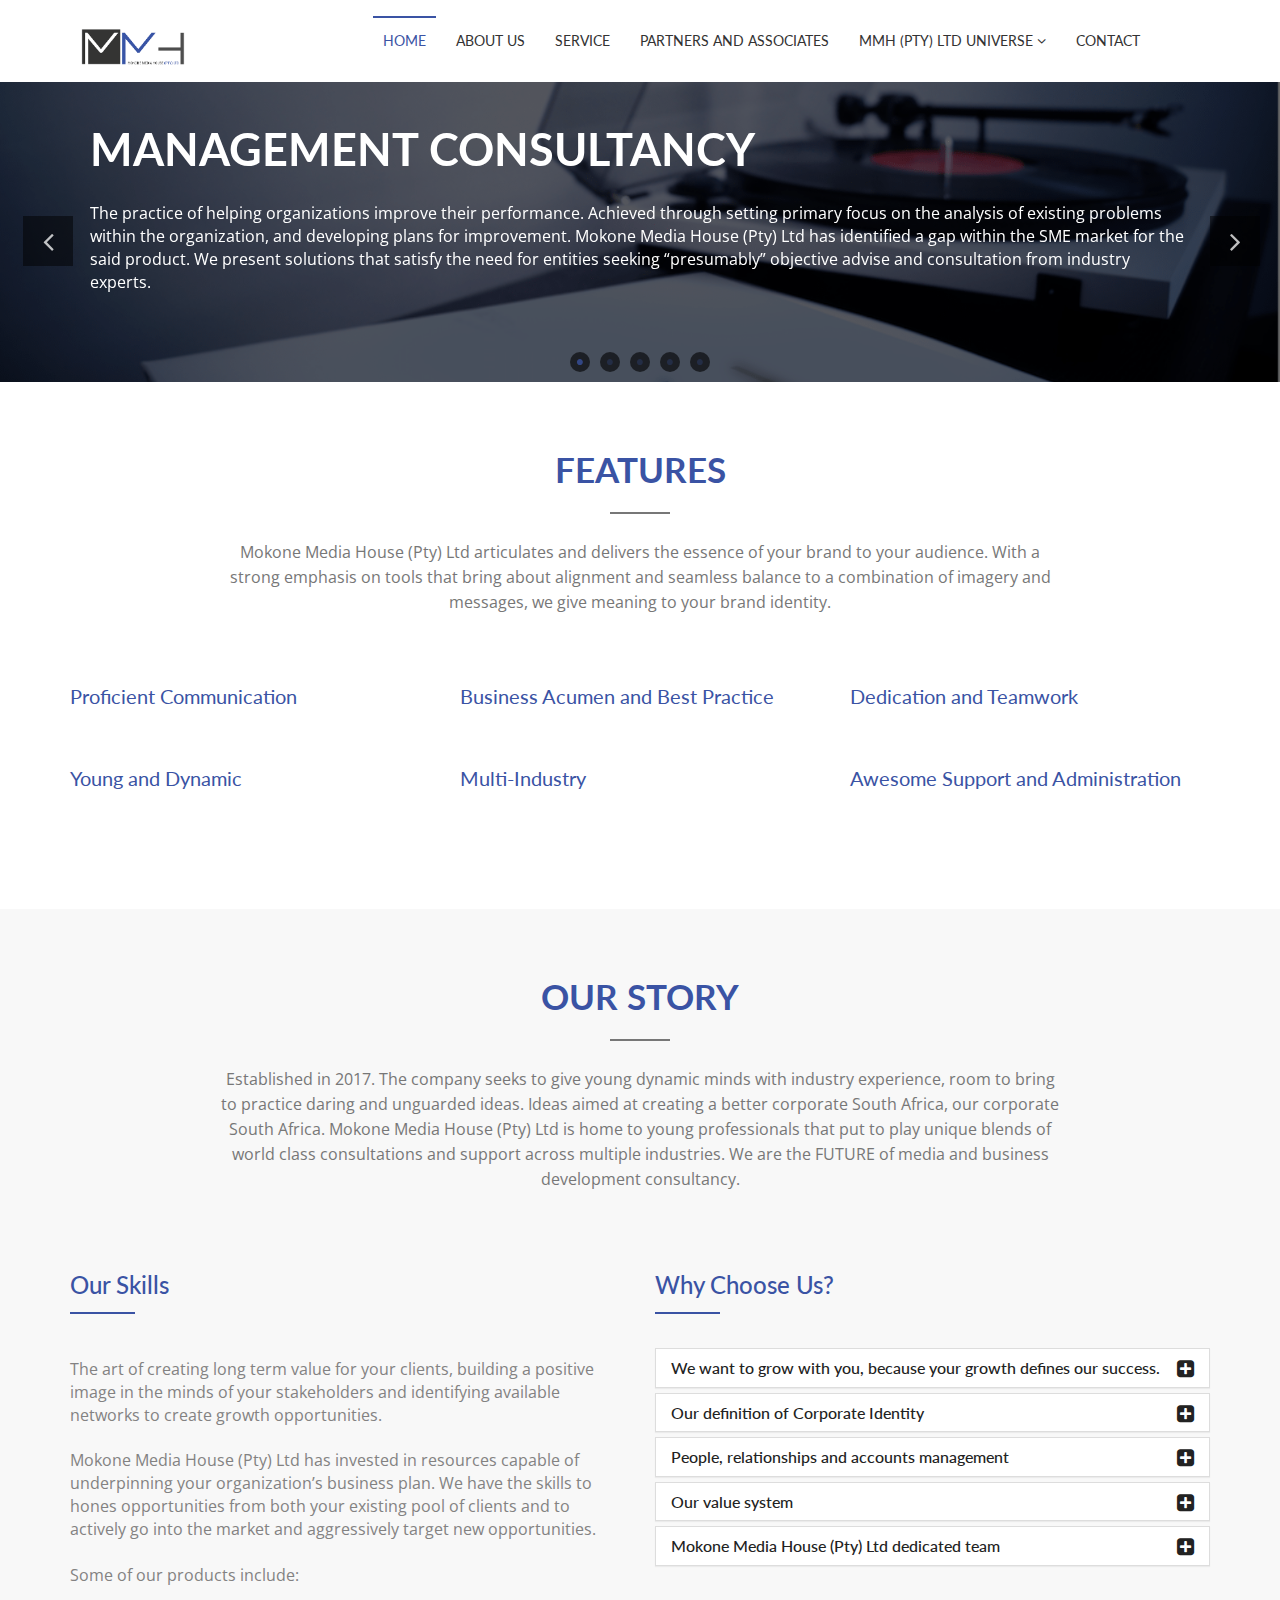
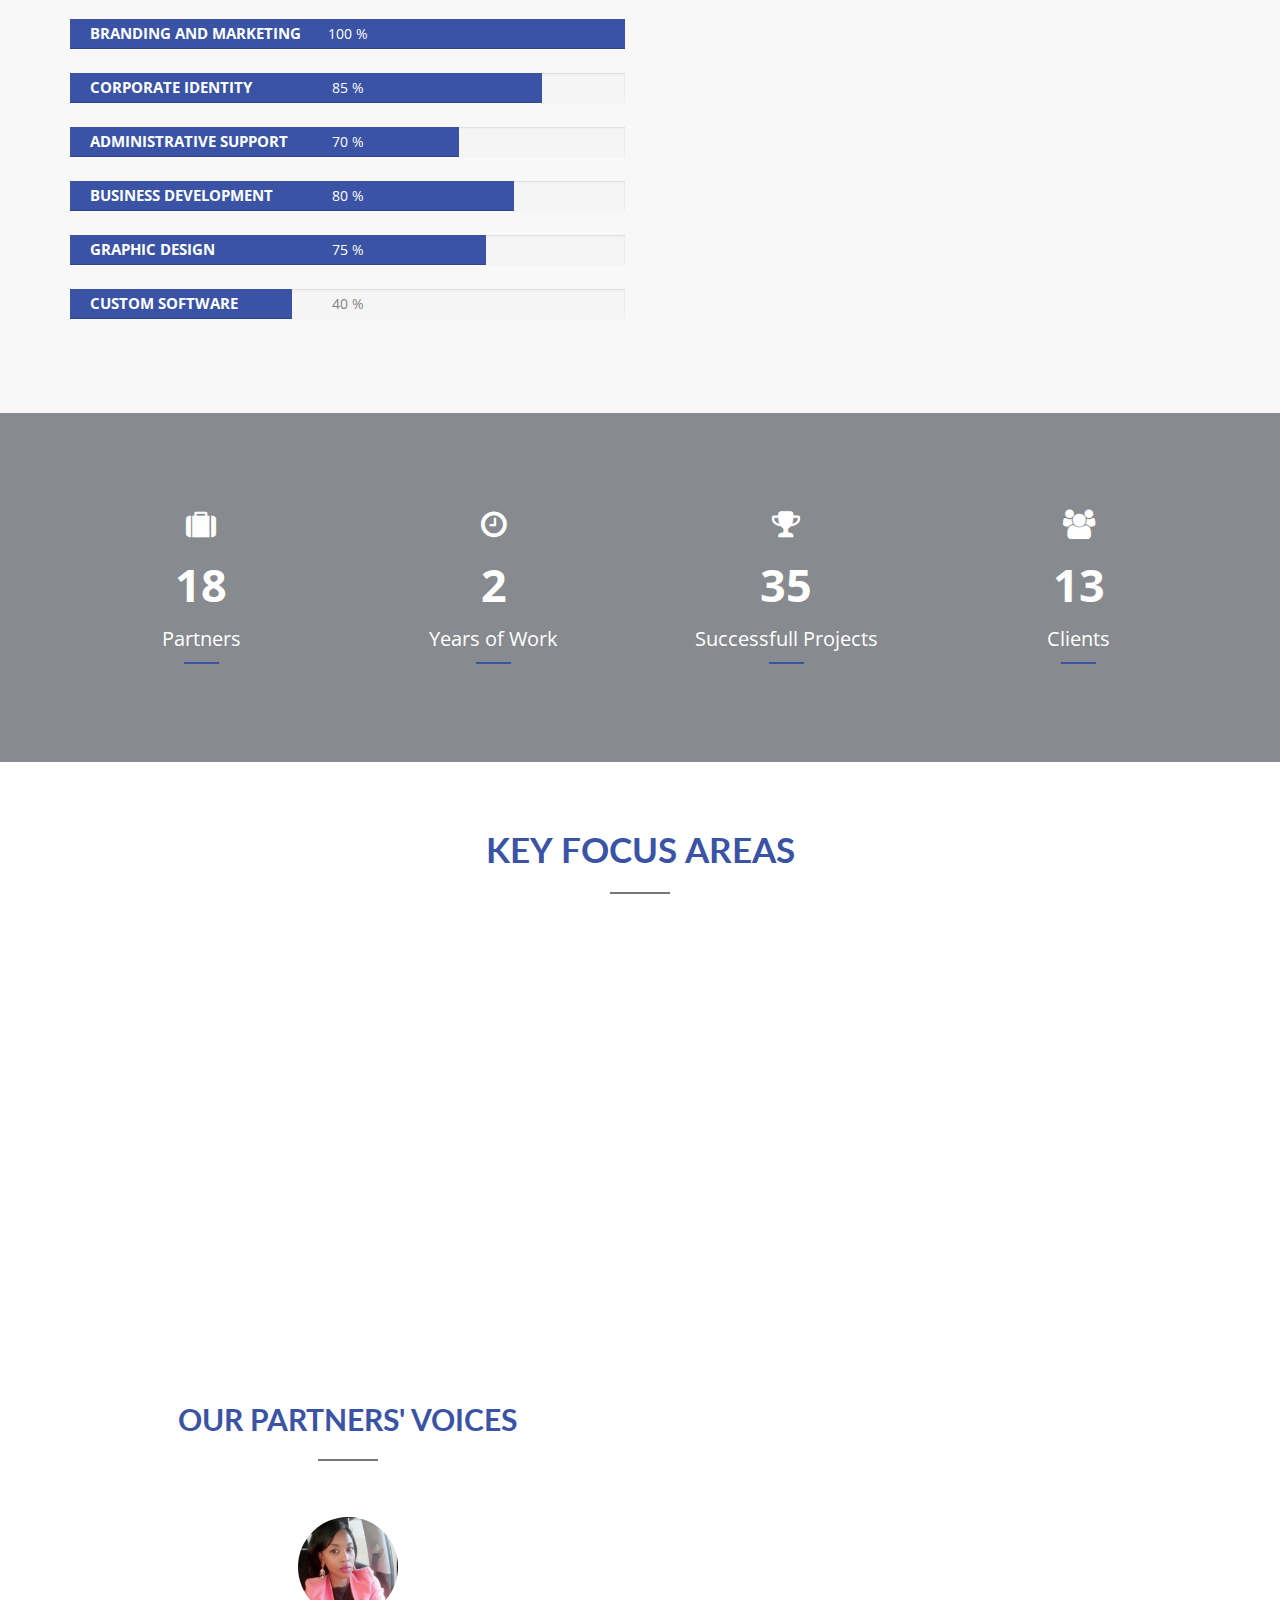
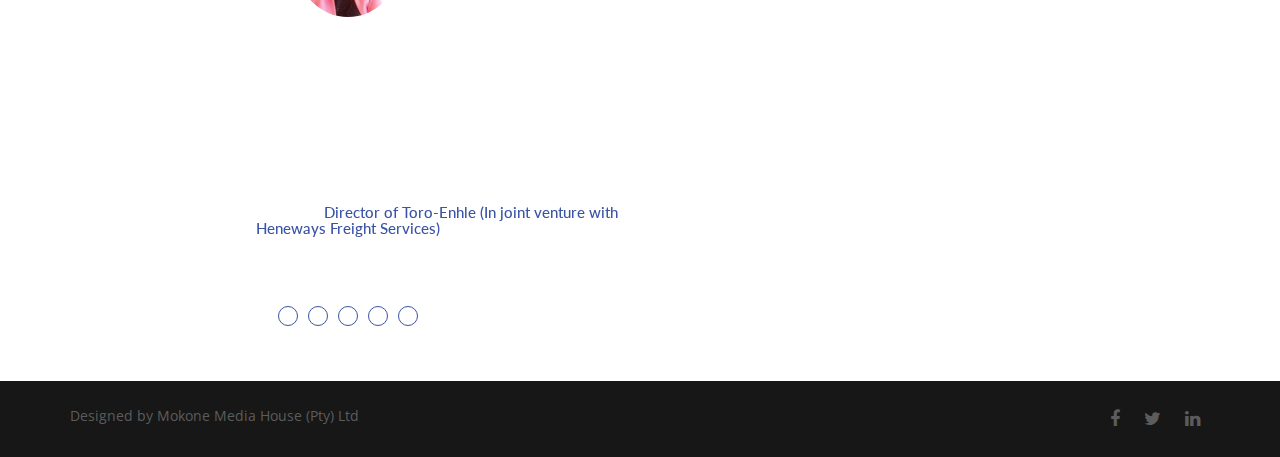
==== commit 5f7e0b15: "Restoring the index page" ====
--- a/index.html
+++ b/index.html
@@ -42,7 +42,7 @@
     <![endif]-->
 </head>
 
-<body style="height: 100%">
+<body>
 
     <!-- BEGAIN PRELOADER -->
     <div id="preloader">
@@ -109,21 +109,12 @@
                                 </ul>
                             </li>
 
-  <!-- Start slider -->
-  <section id="slider">
-    <div class="main-slider">
-      <div class="single-slide">
-        <img src="assets/images/slider-1.png" alt="img">
-        <div class="slide-content">
-          <div class="container">
-            <div class="row">
-              <div class="col-md-12 col-sm-12">
-                <div class="slide-article">
-                  <h1 class="wow fadeInUp" data-wow-duration="0.5s" data-wow-delay="0.5s">Management Consultancy</h1>
-                  <p class="wow fadeInUp" data-wow-duration="0.5s" data-wow-delay="0.75s">The practice of helping organizations improve their performance. Achieved through setting primary focus on the analysis of existing problems within the organization, and developing plans for improvement. Mokone Media House (Pty) Ltd has identified a gap within the SME market for the said product. We present solutions that satisfy the need for entities seeking “presumably” objective advise and consultation from industry experts.
-
-</p>
-                
+                            <li><a href="contact.html">Contact</a></li>
+                        </ul>
+                    </div>
+                    <!--/.nav-collapse -->
+
+                    </a>
                 </div>
             </nav>
         </section>
@@ -140,8 +131,10 @@
                                 <div class="col-md-12 col-sm-12">
                                     <div class="slide-article">
                                         <h1 class="wow fadeInUp" data-wow-duration="0.5s" data-wow-delay="0.5s">Management Consultancy</h1>
-                                        <p class="wow fadeInUp" data-wow-duration="0.5s" data-wow-delay="0.75s">The practice of helping organizations improve their performance. Operating primarily through the analysis of existing organizational problems, and developing plans for improvement. Mokone Media House (Pty) Ltd has
-                                            identified a gap within the SME market for the said product. We satisfy the need for entities that seek “presumably” objective advise and consultation from industry experts.
+                                        <p class="wow fadeInUp" data-wow-duration="0.5s" data-wow-delay="0.75s">The practice of helping organizations improve their performance. Achieved through setting primary focus on the analysis of existing problems within the organization, and developing plans for improvement. Mokone
+                                            Media House (Pty) Ltd has identified a gap within the SME market for the said product. We present solutions that satisfy the need for entities seeking “presumably” objective advise and consultation from industry
+                                            experts.
+
                                         </p>
 
                                     </div>
@@ -188,8 +181,9 @@
                                     <div class="slide-article">
                                         <h1 class="wow fadeInUp" data-wow-duration="0.5s" data-wow-delay="0.5s">Technological spaces</h1>
                                         <p class="wow fadeInUp" data-wow-duration="0.5s" data-wow-delay="0.75s">
-                                            Mokone Media House (Pty) Ltd develops custom software applications for desktops, web and mobile platforms. We have resources capable of helping you formulate concepts, design and development mobile applications plus mobile software components built for
-                                            iOS, Android and Windows. We work across open-source and proprietary technologies. We are technology.
+                                            Mokone Media House (Pty) Ltd develops custom software applications for desktops, web and mobile platforms. We have resources capable of helping you formulate concepts, design and develop mobile applications plus software components built for iOS, Android
+                                            and Windows. We work across open-source and proprietary technologies. We are technology.
+
 
 
                                         </p>
@@ -204,21 +198,18 @@
                         </div>
                     </div>
                 </div>
-              </div>
-            </div>
-          </div>
-        </div>
-      </div>          
-      <div class="single-slide">
-        <img src="assets/images/slider-6.png" alt="img">
-        <div class="slide-content">
-          <div class="container">
-            <div class="row">
-              <div class="col-md-12 col-sm-12">
-                <div class="slide-article">
-                  <h1 class="wow fadeInUp" data-wow-duration="0.5s" data-wow-delay="0.5s">Technological spaces</h1>
-                  <p class="wow fadeInUp" data-wow-duration="0.5s" data-wow-delay="0.75s">
-				   Mokone Media House (Pty) Ltd develops custom software applications for desktops, web and mobile platforms. We have resources capable of helping you formulate concepts, design and develop mobile applications plus software components built for iOS, Android and Windows. We work across open-source and proprietary technologies. We are technology.
+                <div class="single-slide">
+                    <img src="assets/images/slider-4.png" alt="img">
+                    <div class="slide-content">
+                        <div class="container">
+                            <div class="row">
+                                <div class="col-md-12 col-sm-12">
+                                    <div class="slide-article">
+                                        <h1 class="wow fadeInUp" data-wow-duration="0.5s" data-wow-delay="0.5s">Media and Entertainment</h1>
+                                        <p class="wow fadeInUp" data-wow-duration="0.5s" data-wow-delay="0.75s">
+                                            Mokone Media House (Pty) Ltd has invested in a dedicated tier that specializes in the management of natural persons’ brands and public relations. We can help you tailor make your image and presentation to project a more desirable you. Through our industry
+                                            exposure and experience, we can assist you formulate branding strategies to help you remain relevant and find success within your operating space.
+
 
                                         </p>
                                     </div>
@@ -226,8 +217,11 @@
                                 <div class="col-md-6 col-sm-6">
                                     <div class="slider-img wow fadeInUp">
 
-
-				  </p>                  
+                                    </div>
+                                </div>
+                            </div>
+                        </div>
+                    </div>
                 </div>
                 <div class="single-slide">
                     <img src="assets/images/slider-2.png" alt="img">
@@ -239,7 +233,8 @@
                                         <h1 class="wow fadeInUp" data-wow-duration="0.5s" data-wow-delay="0.5s">Supply Chain Analysis</h1>
                                         <p class="wow fadeInUp" data-wow-duration="0.5s" data-wow-delay="0.75s">
                                             Mokone Media House (Pty) Ltd recognizes the relevance and importance of project management proficiency as a critical tool for success. The process of managing short lead-times and on-time delivery systems is a distinctive business competency. We take
-                                            pride in our record on helping organizations take ownership of their supply chains and the impact same has on their value chain networks. We are the FUTURE of supply chain and consultancy.
+                                            pride in our record with regards to helping organizations take ownership of their supply chains and the impact same has on their value chain networks. We are the FUTURE of supply chain and consultancy.
+
 
                                         </p>
                                     </div>
@@ -254,82 +249,74 @@
                     </div>
                 </div>
             </div>
-          </div>
-        </div>
-      </div>  
-      <div class="single-slide">
-        <img src="assets/images/slider-4.png" alt="img">
-        <div class="slide-content">
-          <div class="container">
-            <div class="row">
-              <div class="col-md-12 col-sm-12">
-                <div class="slide-article">
-                  <h1 class="wow fadeInUp" data-wow-duration="0.5s" data-wow-delay="0.5s">Media and Entertainment</h1>
-                  <p class="wow fadeInUp" data-wow-duration="0.5s" data-wow-delay="0.75s">
-				   Mokone Media House (Pty) Ltd has invested in a dedicated tier that specializes in the management of natural persons’ brands and public relations. We can help you tailor make your image and presentation to project a more desirable you. Through our industry exposure and experience, we can assist you formulate branding strategies to help you remain relevant and find success within your operating space.
-
-  
-				  </p>                  
-                </div>
-              </div>
-              <div class="col-md-6 col-sm-6">
-                <div class="slider-img wow fadeInUp">
-                
-                </div>
-              </div>
-            </div>
-          </div>
-        </div>
-      </div>   	  
-	  <div class="single-slide">
-        <img src="assets/images/slider-2.png" alt="img">
-        <div class="slide-content">
-          <div class="container">
-            <div class="row">
-              <div class="col-md-12 col-sm-12">
-                <div class="slide-article">
-                  <h1 class="wow fadeInUp" data-wow-duration="0.5s" data-wow-delay="0.5s">Supply Chain Analysis</h1>
-                  <p class="wow fadeInUp" data-wow-duration="0.5s" data-wow-delay="0.75s">
-				   Mokone Media House (Pty) Ltd recognizes the relevance and importance of project management proficiency as a critical tool for success. The process of managing short lead-times and on-time delivery systems is a distinctive business competency. We take pride in our record with regards to helping organizations take ownership of their supply chains and the impact same has on their value chain networks. We are the FUTURE of supply chain and consultancy.
-
- 
-				  </p>                  
-                </div>
-              </div>
-              <div class="col-md-6 col-sm-6">
-                <div class="slider-img wow fadeInUp">
-                
-                </div>
-              </div>
-            </div>
-          </div>
-        </div>
-      </div>  
-    </div>
 
         </section>
         <!-- End slider -->
 
-  <!-- Start Feature -->
-  <section id="feature">
-    <div class="container">
-      <div class="row">
-        <div class="col-md-12">
-          <div class="title-area">
-            <h2 class="title">Features</h2>
-            <span class="line"></span>
-            <p>Mokone Media House (Pty) Ltd articulates and delivers the essence of your brand to your audience. With a strong emphasis on tools that bring about alignment and seamless balance to a combination of imagery and messages, we give meaning to your brand identity.</p>
-          </div>
-        </div>
-        <div class="col-md-12">
-          <div class="feature-content">
-            <div class="row">
-              <div class="col-md-4 col-sm-6">
-                <div class="single-feature wow zoomIn">
-                 
-                  <h4 class="feat-title">Proficient Communication</h4>
-                  
-                 
+        <!-- Start Feature -->
+        <section id="feature">
+            <div class="container">
+                <div class="row">
+                    <div class="col-md-12">
+                        <div class="title-area">
+                            <h2 class="title">Features</h2>
+                            <span class="line"></span>
+                            <p>Mokone Media House (Pty) Ltd articulates and delivers the essence of your brand to your audience. With a strong emphasis on tools that bring about alignment and seamless balance to a combination of imagery and messages, we
+                                give meaning to your brand identity.</p>
+                        </div>
+                    </div>
+                    <div class="col-md-12">
+                        <div class="feature-content">
+                            <div class="row">
+                                <div class="col-md-4 col-sm-6">
+                                    <div class="single-feature wow zoomIn">
+
+                                        <h4 class="feat-title">Proficient Communication</h4>
+
+
+                                    </div>
+                                </div>
+                                <div class="col-md-4 col-sm-6">
+                                    <div class="single-feature wow zoomIn">
+
+                                        <h4 class="feat-title">Business Acumen and Best Practice </h4>
+
+
+                                    </div>
+                                </div>
+                                <div class="col-md-4 col-sm-6">
+                                    <div class="single-feature wow zoomIn">
+
+                                        <h4 class="feat-title">Dedication and Teamwork </h4>
+
+
+                                    </div>
+                                </div>
+                                <div class="col-md-4 col-sm-6">
+                                    <div class="single-feature wow zoomIn">
+
+                                        <h4 class="feat-title">Young and Dynamic </h4>
+
+                                    </div>
+                                </div>
+                                <div class="col-md-4 col-sm-6">
+                                    <div class="single-feature wow zoomIn">
+
+                                        <h4 class="feat-title">Multi-Industry</h4>
+
+
+                                    </div>
+                                </div>
+                                <div class="col-md-4 col-sm-6">
+                                    <div class="single-feature wow zoomIn">
+
+                                        <h4 class="feat-title">Awesome Support and Administration</h4>
+
+                                    </div>
+                                </div>
+                            </div>
+                        </div>
+                    </div>
                 </div>
             </div>
         </section>
@@ -409,20 +396,21 @@
                                                         <a data-toggle="collapse" data-parent="#accordion" href="#collapseTwo">
                             We want to grow with you, because your growth defines our success.  <span class="fa fa-plus-square"></span>
                           </a>
-                        </h4>
-                      </div>
-                      <div id="collapseTwo" class="panel-collapse collapse">
-                        <div class="panel-body">
-                         
-                         <p>Mokone Media House (Pty) Ltd develops and helps you adopt activities that will guarantee you success. Our focused strategic approach aims to help you achieve excellence, Mokone Media House (Pty) Ltd is your partner in growth and change management plus an active part of your success.
-</br>
-                        </div>
-                      </div>
-                    </div>
-                    <div class="panel panel-default">
-                      <div class="panel-heading">
-                        <h4 class="panel-title">
-                          <a data-toggle="collapse" data-parent="#accordion" href="#collapseThree">
+                                                    </h4>
+                                                </div>
+                                                <div id="collapseTwo" class="panel-collapse collapse">
+                                                    <div class="panel-body">
+
+                                                        <p>Mokone Media House (Pty) Ltd develops and helps you adopt activities that will guarantee you success. Our focused strategic approach aims to help you achieve excellence, Mokone Media House (Pty)
+                                                            Ltd is your partner in growth and change management plus an active part of your success.
+                                                            </br>
+                                                    </div>
+                                                </div>
+                                            </div>
+                                            <div class="panel panel-default">
+                                                <div class="panel-heading">
+                                                    <h4 class="panel-title">
+                                                        <a data-toggle="collapse" data-parent="#accordion" href="#collapseThree">
                             Our definition of Corporate Identity  <span class="fa fa-plus-square"></span>
                           </a>
                                                     </h4>
@@ -452,12 +440,14 @@
                                                         <a data-toggle="collapse" data-parent="#accordion" href="#collapseFour">
                             People, relationships and accounts management  <span class="fa fa-plus-square"></span>
                           </a>
-                        </h4>
-                      </div>
-                      <div id="collapseFour" class="panel-collapse collapse">
-                        <div class="panel-body">
-                          <p>
-						  Mokone Media House (Pty) Ltd is built around values of Loyalty, Relationships and Respect among others, we strongly believe that efficient relationships in business require reciprocity - not a one-way half-hearted effort. Mokone Media House (Pty) Ltd makes for life, we are like Penguins that way, and also, we handle well under heavy climates and storms. </br></br>
+                                                    </h4>
+                                                </div>
+                                                <div id="collapseFour" class="panel-collapse collapse">
+                                                    <div class="panel-body">
+                                                        <p>
+                                                            Mokone Media House (Pty) Ltd is built around values of Loyalty, Relationships and Respect among others, we strongly believe that efficient relationships in business require reciprocity - not a one-way half-hearted effort. Mokone Media House (Pty) Ltd
+                                                            makes for life, we are like Penguins that way, and also, we handle well under heavy climates and storms. </br>
+                                                            </br>
 
                                                             Which is why Mokone Media House (Pty) Ltd is always looking to offer and deliver solutions to our clients, looking to connect with the people with whom we do business.</br>
                                                             </br>
@@ -475,13 +465,15 @@
                                                         <a data-toggle="collapse" data-parent="#accordion" href="#collapseFive">
                              Our value system  <span class="fa fa-plus-square"></span>
                           </a>
-                        </h4>
-                      </div>
-                      <div id="collapseFive" class="panel-collapse collapse">
-                        <div class="panel-body">
-                          <p>
-						  As a human race, our value system defines the way we act and how we feel about things. It denotes the degree of importance for all our actions. It puts into perspective and helps us find alignment when determining the best actions to take, or defining the best principles to live by. With that said; it begs the question: Why choose Us? 
-             </br></br>
+                                                    </h4>
+                                                </div>
+                                                <div id="collapseFive" class="panel-collapse collapse">
+                                                    <div class="panel-body">
+                                                        <p>
+                                                            As a human race, our value system defines the way we act and how we feel about things. It denotes the degree of importance for all our actions. It puts into perspective and helps us find alignment when determining the best actions to take, or defining
+                                                            the best principles to live by. With that said; it begs the question: Why choose Us?
+                                                            </br>
+                                                            </br>
 
                                                             We hold the following within our value system;
 
@@ -511,17 +503,27 @@
                                                         <a data-toggle="collapse" data-parent="#accordion" href="#collapseSix">
                             Mokone Media House (Pty) Ltd dedicated team  <span class="fa fa-plus-square"></span>
                           </a>
-                        </h4>
-                      </div>
-                      <div id="collapseSix" class="panel-collapse collapse">
-                        <div class="panel-body">
-                          <p>
-						  At Mokone Media House (Pty) Ltd we have a very deep appreciation for what we do, we have strategically invested in people with a lot of passion for their craft and most importantly, people that hold to heart their value to our organization's structure. The company has made a strategic decision to be as asset light as possible in order to allow all the focus to be on the people aspect.     </br></br>
-
-              We are very people orientated and very driven by our people’s growth and development. This translates into the level of commitment our people have to our brand and the deep connection towards service excellence. We want you to be a part of the experience. 
- </br></br>
-						  
-						  </p>
+                                                    </h4>
+                                                </div>
+                                                <div id="collapseSix" class="panel-collapse collapse">
+                                                    <div class="panel-body">
+                                                        <p>
+                                                            At Mokone Media House (Pty) Ltd we have a very deep appreciation for what we do, we have strategically invested in people with a lot of passion for their craft and most importantly, people that hold to heart their value to our organization's structure.
+                                                            The company has made a strategic decision to be as asset light as possible in order to allow all the focus to be on the people aspect. </br>
+                                                            </br>
+
+                                                            We are very people orientated and very driven by our people’s growth and development. This translates into the level of commitment our people have to our brand and the deep connection towards service excellence. We want you to be a part of the experience.
+                                                            </br>
+                                                            </br>
+
+                                                        </p>
+                                                    </div>
+                                                </div>
+                                            </div>
+                                        </div>
+                                    </div>
+                                </div>
+                            </div>
                         </div>
                     </div>
                 </div>
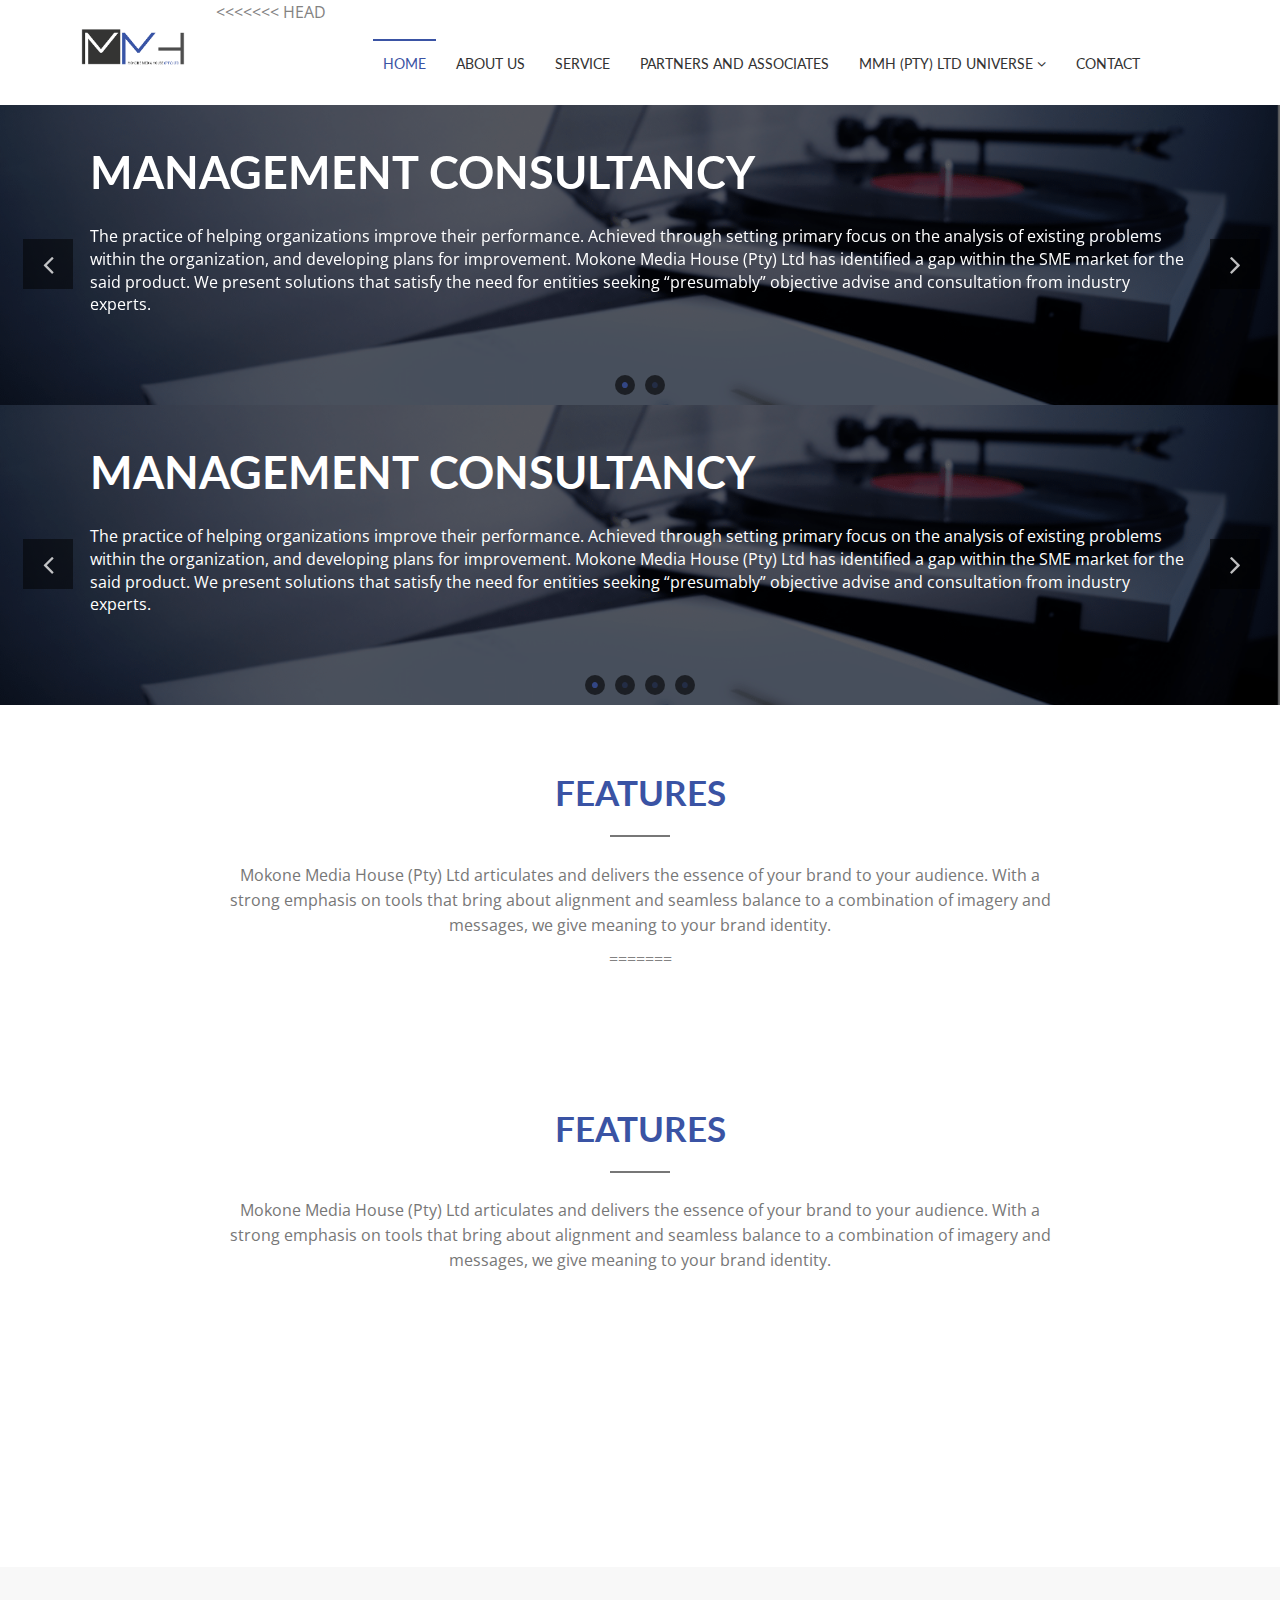
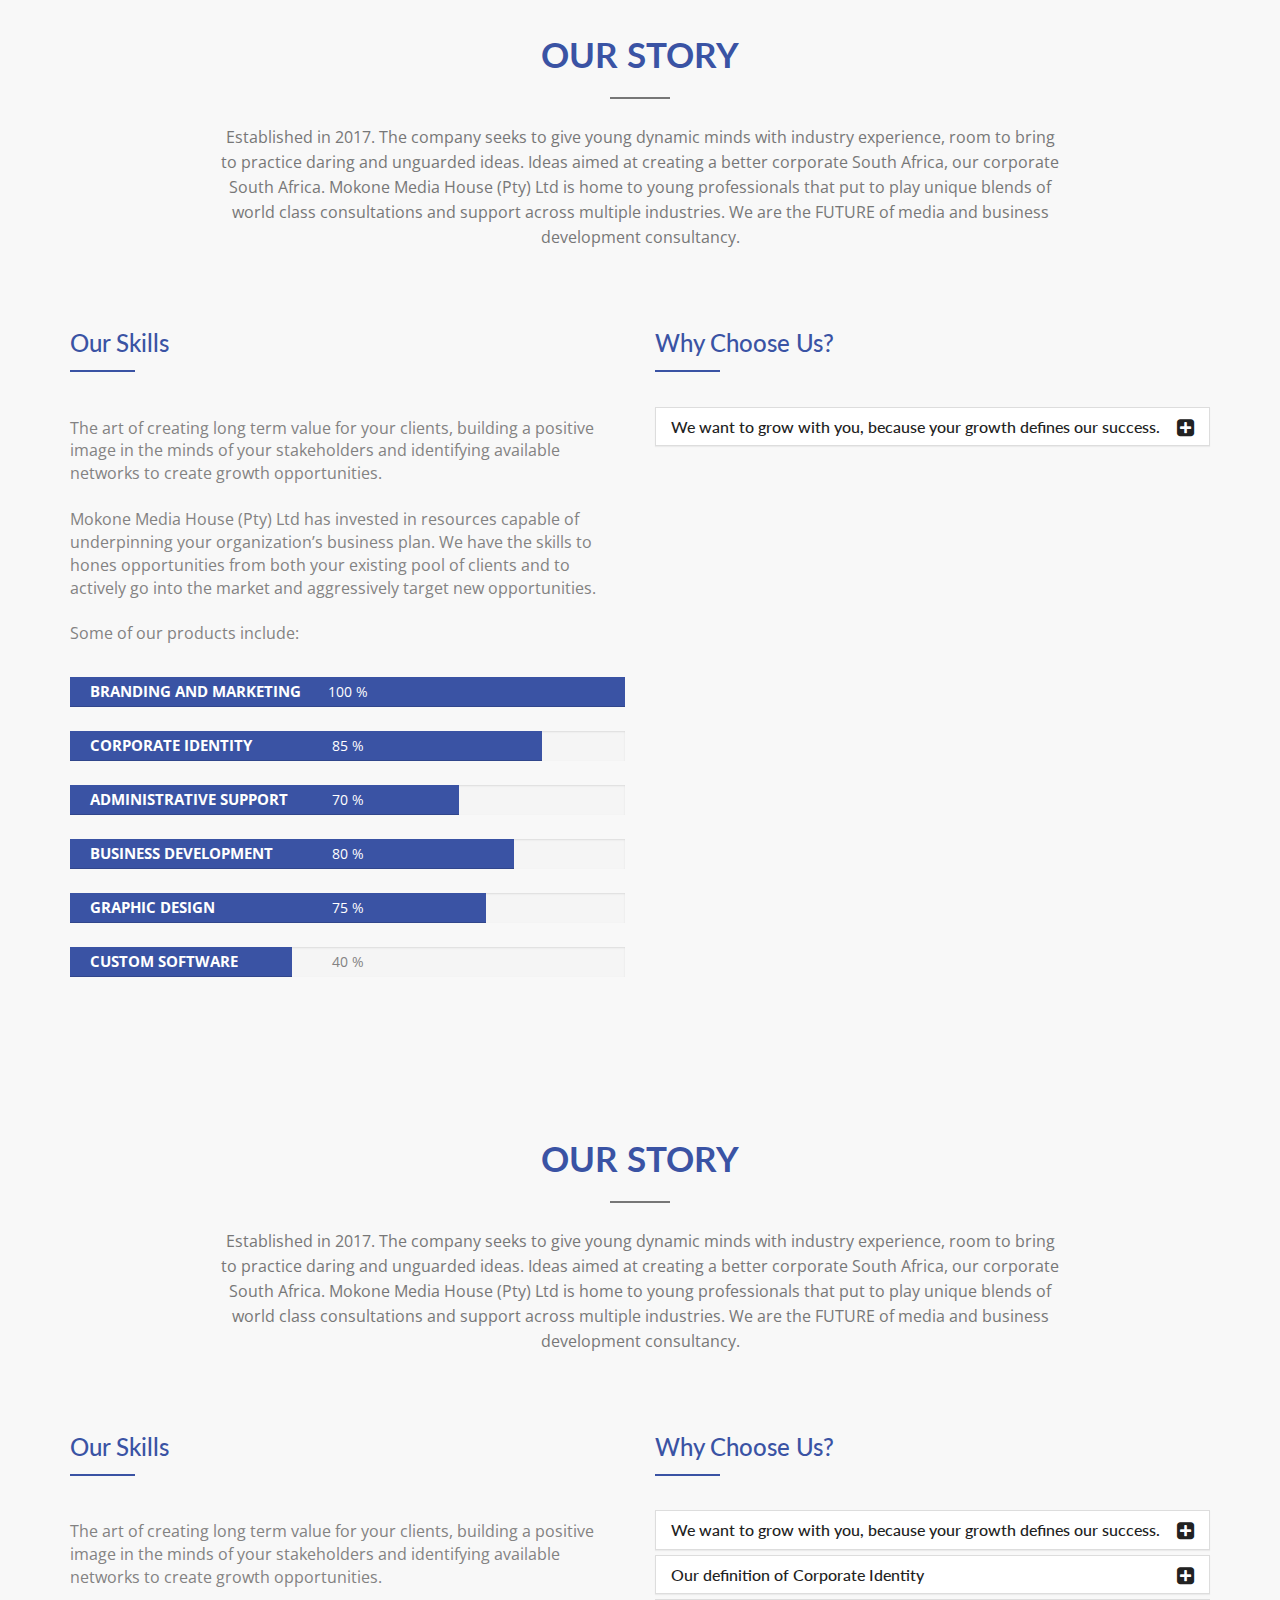
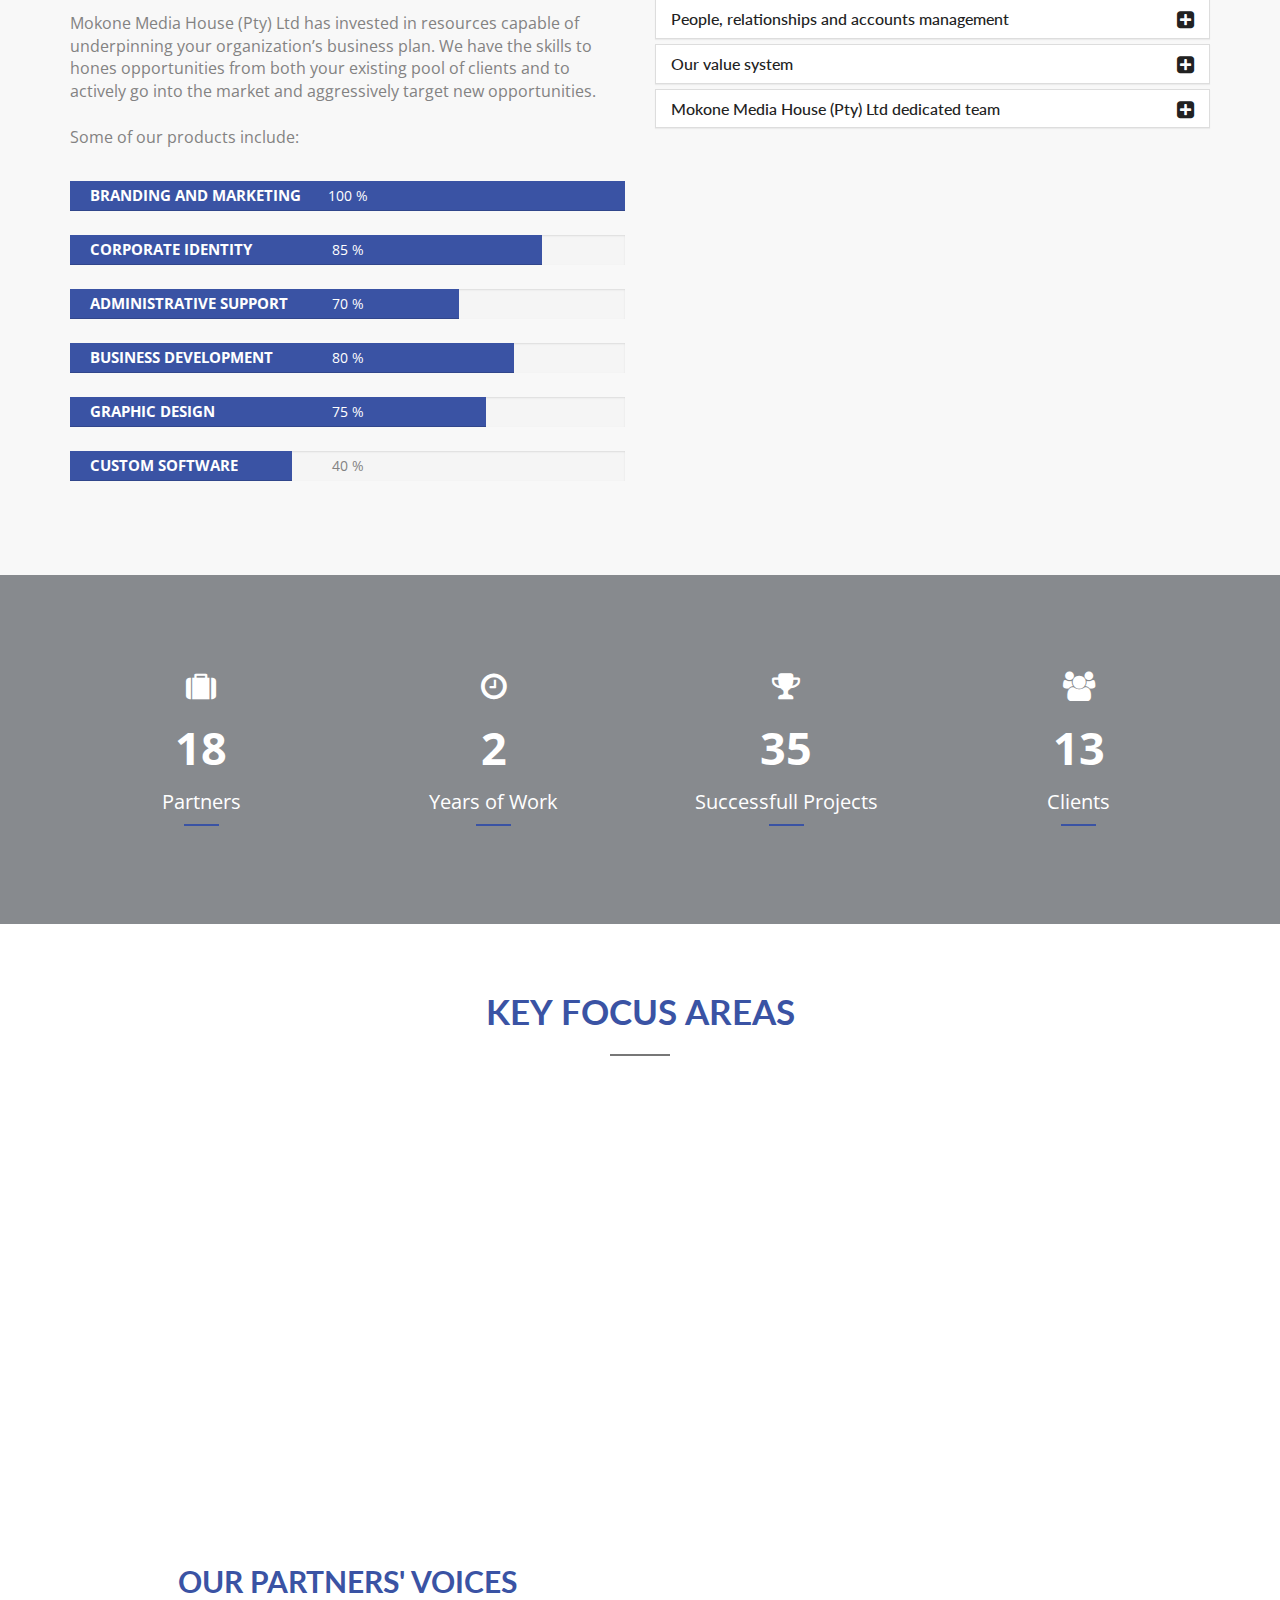
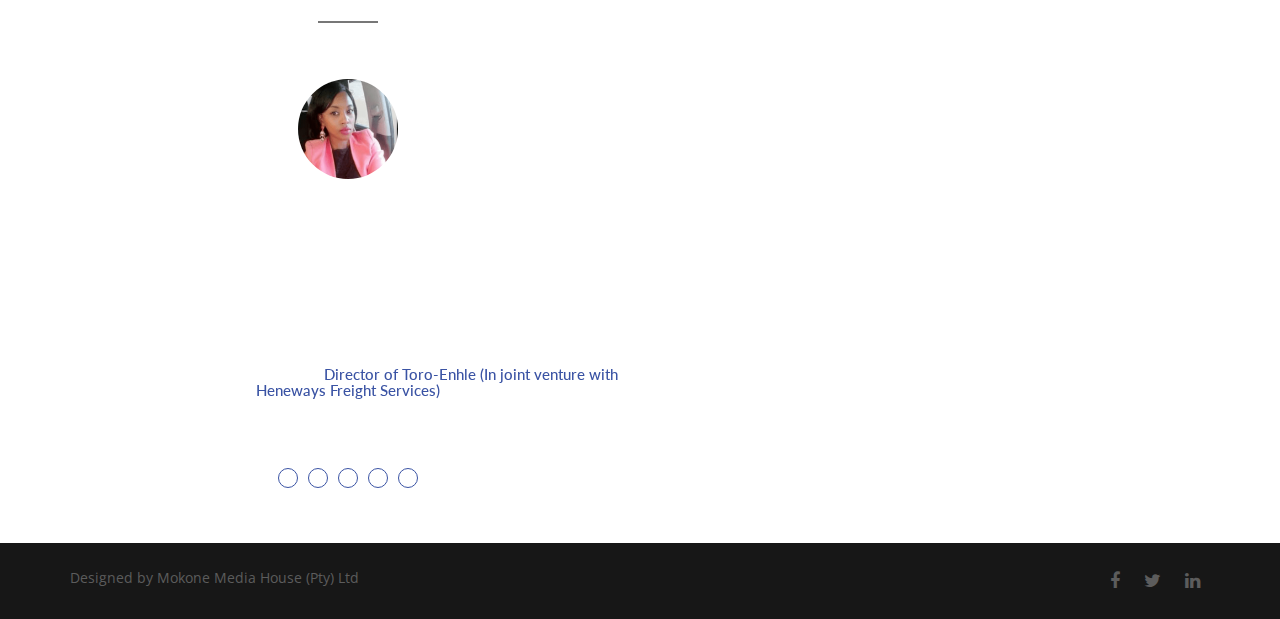
==== commit 8955b2f5: "Merge remote-tracking branch 'origin/master'" ====
--- a/index.html
+++ b/index.html
@@ -92,6 +92,7 @@
                         <!-- <a class="navbar-brand" href="index.html"><img src="assets/images/logo.png" alt="logo"></a> -->
                     </div>
 
+<<<<<<< HEAD
                     <div id="navbar" class="navbar-collapse collapse">
                         <ul id="top-menu" class="nav navbar-nav navbar-right main-nav">
                             <li class="active"><a href="index.html">Home</a></li>
@@ -171,6 +172,124 @@
                             </div>
                         </div>
                     </div>
+=======
+		 <div id="navbar" class="navbar-collapse collapse">
+		 <ul id="top-menu" class="nav navbar-nav navbar-right main-nav">
+			 <li class="active"><a href="index.html">Home</a></li>
+			 <li><a href="aboutus.html">About Us</a></li>
+			 <li><a href="service.html">Service</a></li>
+			 <li><a href="partnersandassociates.html">Partners and Associates</a></li>
+			 <li class="dropdown">
+			 <a href="#" class="dropdown-toggle" data-toggle="dropdown">MMH (Pty) Ltd Universe <span class="fa fa-angle-down"></span></a>
+			 <ul class="dropdown-menu" role="menu">
+				 <li><a href="meetse.html">Meetse</a></li>                
+				 <li><a href="mmhclothing.html">MMH Clothing </a></li>
+				 <li><a href="maxiconnect.html">Maxi Connect</a></li>
+				 <li><a href="sirocisaturday.html">siRoc iSaturday</a></li>
+				 <li><a href="careers.html">Careers</a></li>           
+			 </ul>
+			 </li>
+			             
+			 <li><a href="contact.html">Contact</a></li>
+		 </ul>                     
+		 </div><!--/.nav-collapse -->        		
+		                
+        </a>
+      </div>     
+    </nav>
+  </section>
+  <!-- END MENU --> 
+
+  <!-- Start slider -->
+  <section id="slider">
+    <div class="main-slider">
+      <div class="single-slide">
+        <img src="assets/images/slider-1.png" alt="img">
+        <div class="slide-content">
+          <div class="container">
+            <div class="row">
+              <div class="col-md-12 col-sm-12">
+                <div class="slide-article">
+                  <h1 class="wow fadeInUp" data-wow-duration="0.5s" data-wow-delay="0.5s">Management Consultancy</h1>
+                  <p class="wow fadeInUp" data-wow-duration="0.5s" data-wow-delay="0.75s">The practice of helping organizations improve their performance. Achieved through setting primary focus on the analysis of existing problems within the organization, and developing plans for improvement. Mokone Media House (Pty) Ltd has identified a gap within the SME market for the said product. We present solutions that satisfy the need for entities seeking “presumably” objective advise and consultation from industry experts.
+
+</p>
+                
+                </div>
+              </div>
+              <div class="col-md-6 col-sm-6">
+                <div class="slider-img wow fadeInUp">
+                 
+                </div>
+              </div>
+            </div>
+          </div>
+        </div>
+      </div>
+      <div class="single-slide">
+        <img src="assets/images/slider-3.PNG" alt="img">
+        <div class="slide-content">
+          <div class="container">
+            <div class="row">
+              <div class="col-md-12 col-sm-12">
+                <div class="slide-article">
+                  <h1 class="wow fadeInUp" data-wow-duration="0.5s" data-wow-delay="0.5s">Business Development Strategies</h1>
+                  <p class="wow fadeInUp" data-wow-duration="0.5s" data-wow-delay="0.75s">
+				  Mokone Media House (Pty) Ltd is your business when you are busy handling business.
+We evaluate your environment and develop strategies that enable your business to remain sustainable and thrive within today's competitive environment. The art of creating long term value for your clients,
+and building a positive image in the minds of your stakeholders. We identify available networks to create growth opportunities for your business.
+
+				  </p>                  
+                </div>
+              </div>
+              <div class="col-md-6 col-sm-6">
+                <div class="slider-img wow fadeInUp">
+                
+                </div>
+              </div>
+            </div>
+          </div>
+        </div>
+      </div>          
+      <div class="single-slide">
+        <img src="assets/images/slider-6.png" alt="img">
+        <div class="slide-content">
+          <div class="container">
+            <div class="row">
+              <div class="col-md-12 col-sm-12">
+                <div class="slide-article">
+                  <h1 class="wow fadeInUp" data-wow-duration="0.5s" data-wow-delay="0.5s">Technological spaces</h1>
+                  <p class="wow fadeInUp" data-wow-duration="0.5s" data-wow-delay="0.75s">
+				   Mokone Media House (Pty) Ltd develops custom software applications for desktops, web and mobile platforms. We have resources capable of helping you formulate concepts, design and develop mobile applications plus software components built for iOS, Android and Windows. We work across open-source and proprietary technologies. We are technology.
+
+
+
+				  </p>                  
+                </div>
+              </div>
+              <div class="col-md-6 col-sm-6">
+                <div class="slider-img wow fadeInUp">
+                
+                </div>
+              </div>
+            </div>
+          </div>
+        </div>
+      </div>  
+      <div class="single-slide">
+        <img src="assets/images/slider-4.png" alt="img">
+        <div class="slide-content">
+          <div class="container">
+            <div class="row">
+              <div class="col-md-12 col-sm-12">
+                <div class="slide-article">
+                  <h1 class="wow fadeInUp" data-wow-duration="0.5s" data-wow-delay="0.5s">Media and Entertainment</h1>
+                  <p class="wow fadeInUp" data-wow-duration="0.5s" data-wow-delay="0.75s">
+				   Mokone Media House (Pty) Ltd has invested in a dedicated tier that specializes in the management of natural persons’ brands and public relations. We can help you tailor make your image and presentation to project a more desirable you. Through our industry exposure and experience, we can assist you formulate branding strategies to help you remain relevant and find success within your operating space.
+
+  
+				  </p>                  
+>>>>>>> master
                 </div>
                 <div class="single-slide">
                     <img src="assets/images/slider-6.png" alt="img">
@@ -198,6 +317,7 @@
                         </div>
                     </div>
                 </div>
+<<<<<<< HEAD
                 <div class="single-slide">
                     <img src="assets/images/slider-4.png" alt="img">
                     <div class="slide-content">
@@ -222,6 +342,26 @@
                             </div>
                         </div>
                     </div>
+=======
+              </div>
+            </div>
+          </div>
+        </div>
+      </div>   	  
+	  <div class="single-slide">
+        <img src="assets/images/slider-2.png" alt="img">
+        <div class="slide-content">
+          <div class="container">
+            <div class="row">
+              <div class="col-md-12 col-sm-12">
+                <div class="slide-article">
+                  <h1 class="wow fadeInUp" data-wow-duration="0.5s" data-wow-delay="0.5s">Supply Chain Analysis</h1>
+                  <p class="wow fadeInUp" data-wow-duration="0.5s" data-wow-delay="0.75s">
+				   Mokone Media House (Pty) Ltd recognizes the relevance and importance of project management proficiency as a critical tool for success. The process of managing short lead-times and on-time delivery systems is a distinctive business competency. We take pride in our record with regards to helping organizations take ownership of their supply chains and the impact same has on their value chain networks. We are the FUTURE of supply chain and consultancy.
+
+ 
+				  </p>                  
+>>>>>>> master
                 </div>
                 <div class="single-slide">
                     <img src="assets/images/slider-2.png" alt="img">
@@ -250,6 +390,7 @@
                 </div>
             </div>
 
+<<<<<<< HEAD
         </section>
         <!-- End slider -->
 
@@ -263,6 +404,158 @@
                             <span class="line"></span>
                             <p>Mokone Media House (Pty) Ltd articulates and delivers the essence of your brand to your audience. With a strong emphasis on tools that bring about alignment and seamless balance to a combination of imagery and messages, we
                                 give meaning to your brand identity.</p>
+=======
+  </section>
+  <!-- End slider --> 
+
+  <!-- Start Feature -->
+  <section id="feature">
+    <div class="container">
+      <div class="row">
+        <div class="col-md-12">
+          <div class="title-area">
+            <h2 class="title">Features</h2>
+            <span class="line"></span>
+            <p>Mokone Media House (Pty) Ltd articulates and delivers the essence of your brand to your audience. With a strong emphasis on tools that bring about alignment and seamless balance to a combination of imagery and messages, we give meaning to your brand identity.</p>
+          </div>
+        </div>
+        <div class="col-md-12">
+          <div class="feature-content">
+            <div class="row">
+              <div class="col-md-4 col-sm-6">
+                <div class="single-feature wow zoomIn">
+                 
+                  <h4 class="feat-title">Proficient Communication</h4>
+                  
+                 
+                </div>
+              </div>
+              <div class="col-md-4 col-sm-6">
+                <div class="single-feature wow zoomIn">
+                  
+                  <h4 class="feat-title">Business Acumen and Best Practice </h4>
+                 
+                
+                </div>
+              </div>
+              <div class="col-md-4 col-sm-6">
+                <div class="single-feature wow zoomIn">
+                  
+                  <h4 class="feat-title">Dedication and Teamwork </h4>
+                  
+                
+                </div>
+              </div>
+              <div class="col-md-4 col-sm-6">
+                <div class="single-feature wow zoomIn">
+                 
+                  <h4 class="feat-title">Young and Dynamic </h4>
+                 
+                </div>
+              </div>
+              <div class="col-md-4 col-sm-6">
+                <div class="single-feature wow zoomIn">
+                  
+                  <h4 class="feat-title">Multi-Industry</h4>
+                  
+                  
+                </div>
+              </div>
+              <div class="col-md-4 col-sm-6">
+                <div class="single-feature wow zoomIn">
+                 
+                  <h4 class="feat-title">Awesome Support and Administration</h4>
+                 
+                </div>
+              </div>
+            </div>
+          </div>
+        </div>
+      </div>
+    </div>
+  </section>
+  <!-- End Feature -->
+
+  <!-- Start about  -->
+  <section id="about">
+    <div class="container">
+      <div class="row">
+        <div class="col-md-12">
+          <div class="title-area">
+            <h2 class="title">Our Story</h2>
+            <span class="line"></span>
+            <p>Established in 2017. The company seeks to give young dynamic minds with industry experience, room to bring to practice daring and unguarded ideas. Ideas aimed at creating a better corporate South Africa, our corporate South Africa. 
+
+Mokone Media House (Pty) Ltd is home to young professionals that put to play unique blends of world class consultations and support across multiple industries. 
+
+We are the FUTURE of media and business development consultancy.</p>
+          </div>
+        </div>
+        <div class="col-md-12">
+          <div class="about-content">
+            <div class="row">
+              <div class="col-md-6">
+                <div class="our-skill">
+                  <h3>Our Skills</h3>                  
+                  <div class="our-skill-content">
+                  <p>The art of creating long term value for your clients, building a positive image in the minds of your stakeholders and identifying available networks to create growth opportunities.</br></br>
+
+                  Mokone Media House (Pty) Ltd has invested in resources capable of underpinning your organization’s business plan. We have the skills to hones opportunities from both your existing pool of clients and to actively go into the market and aggressively target new opportunities. +
+                </br></br>
+                  Some of our products include:</p>
+                    <div class="progress">
+                      <div class="progress-bar six-sec-ease-in-out" role="progressbar" data-transitiongoal="100">
+                        <span class="progress-title">Branding and Marketing</span>
+                      </div>
+                  </div>
+                  <div class="progress">
+                      <div class="progress-bar six-sec-ease-in-out" role="progressbar" data-transitiongoal="85">
+                        <span class="progress-title"> Corporate Identity</span>
+                      </div>
+                  </div>
+                  <div class="progress">
+                      <div class="progress-bar six-sec-ease-in-out" role="progressbar" data-transitiongoal="70">
+                        <span class="progress-title">Administrative Support  </span>
+                      </div>
+                  </div>
+                  <div class="progress">
+                      <div class="progress-bar six-sec-ease-in-out" role="progressbar" data-transitiongoal="80">
+                        <span class="progress-title"> Business Development</span>
+                      </div>
+                  </div>
+                  <div class="progress">
+                      <div class="progress-bar six-sec-ease-in-out" role="progressbar" data-transitiongoal="75">
+                        <span class="progress-title">Graphic Design</span>
+                      </div>
+                  </div>
+                   <div class="progress">
+                      <div class="progress-bar six-sec-ease-in-out" role="progressbar" data-transitiongoal="40">
+                        <span class="progress-title">Custom Software</span>
+                      </div>
+                  </div>
+                  </div>                  
+                </div>
+              </div>
+              <div class="col-md-6">
+                <div class="why-choose-us">
+                  <h3>Why Choose Us?</h3>
+                  <div class="panel-group why-choose-group" id="accordion">
+                    
+                    <div class="panel panel-default ">
+                      <div class="panel-heading">
+                        <h4 class="panel-title">
+                          <a data-toggle="collapse" data-parent="#accordion" href="#collapseTwo">
+                            We want to grow with you, because your growth defines our success.  <span class="fa fa-plus-square"></span>
+                          </a>
+                        </h4>
+                      </div>
+                      <div id="collapseTwo" class="panel-collapse collapse">
+                        <div class="panel-body">
+                         
+                         <p>Mokone Media House (Pty) Ltd develops and helps you adopt activities that will guarantee you success. Our focused strategic approach aims to help you achieve excellence, Mokone Media House (Pty) Ltd is your partner in growth and change management plus an active part of your success.
+</br>
+>>>>>>> master
                         </div>
                     </div>
                     <div class="col-md-12">
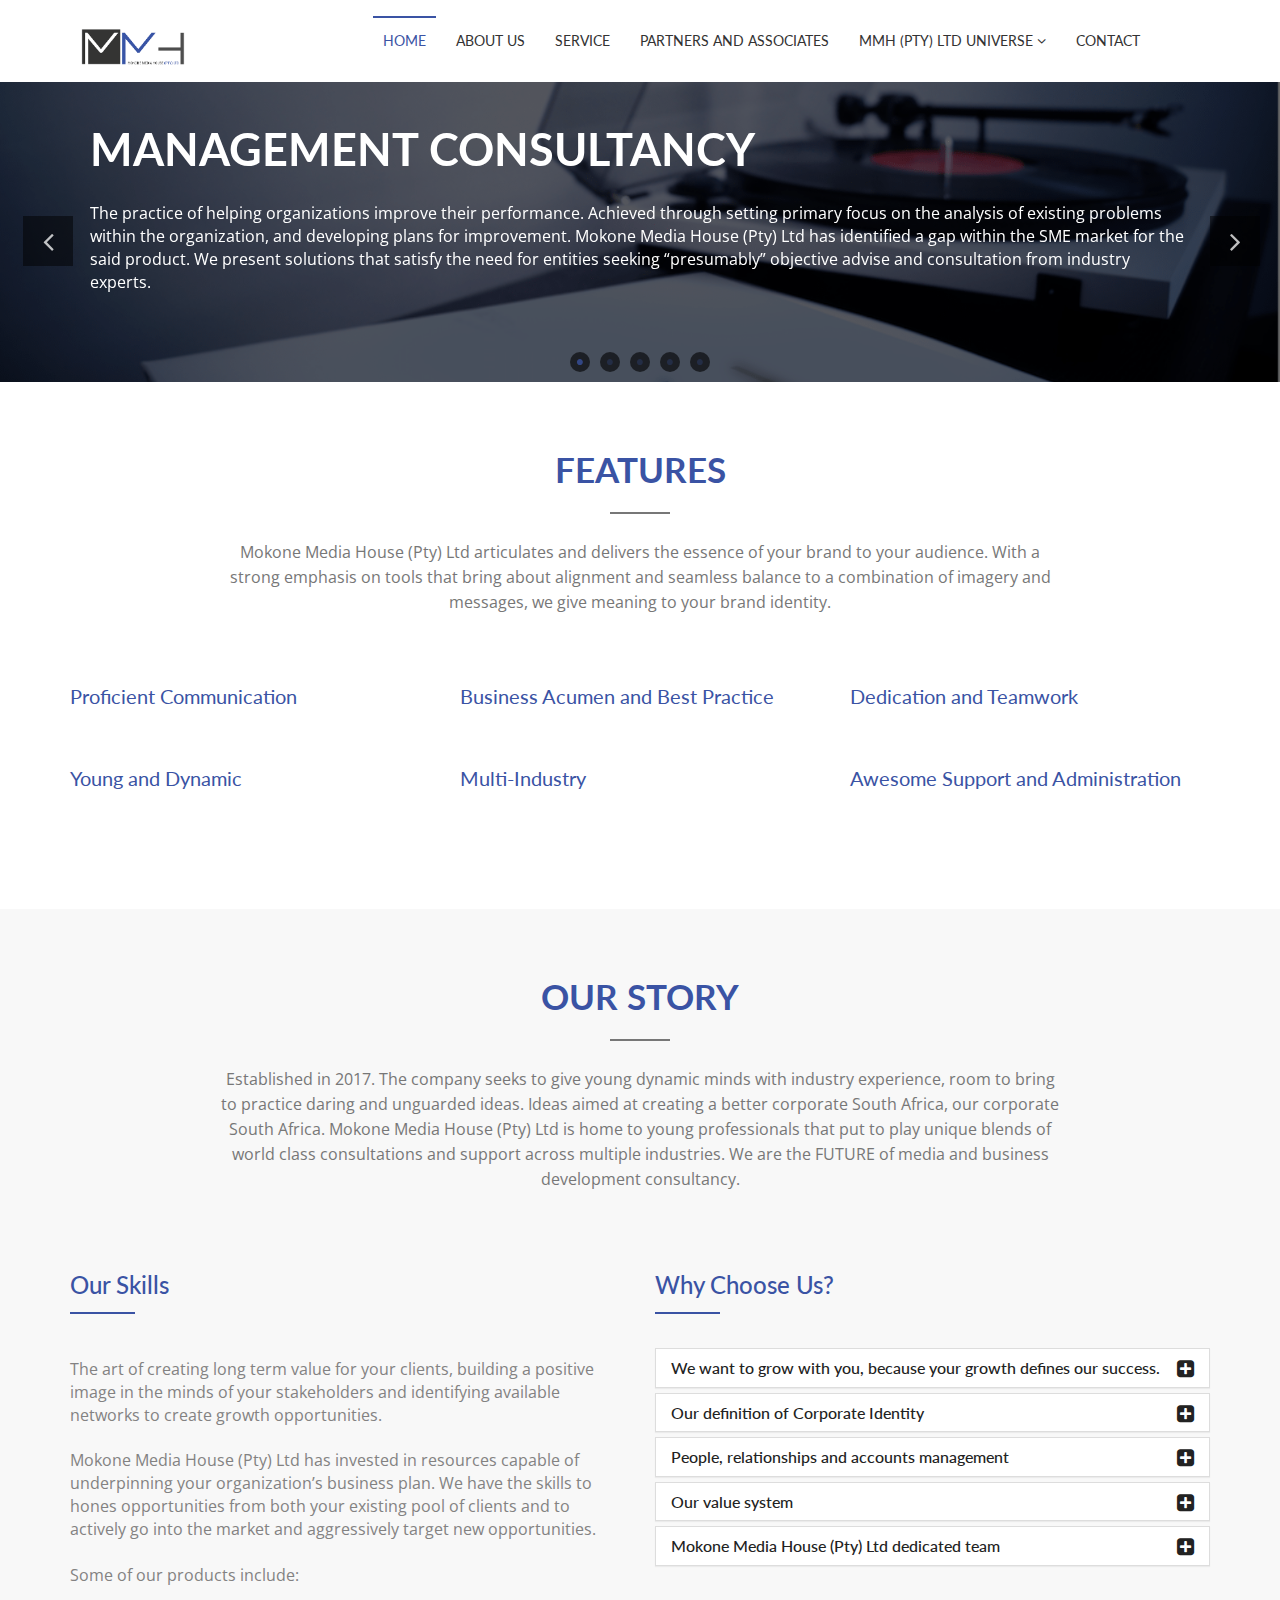
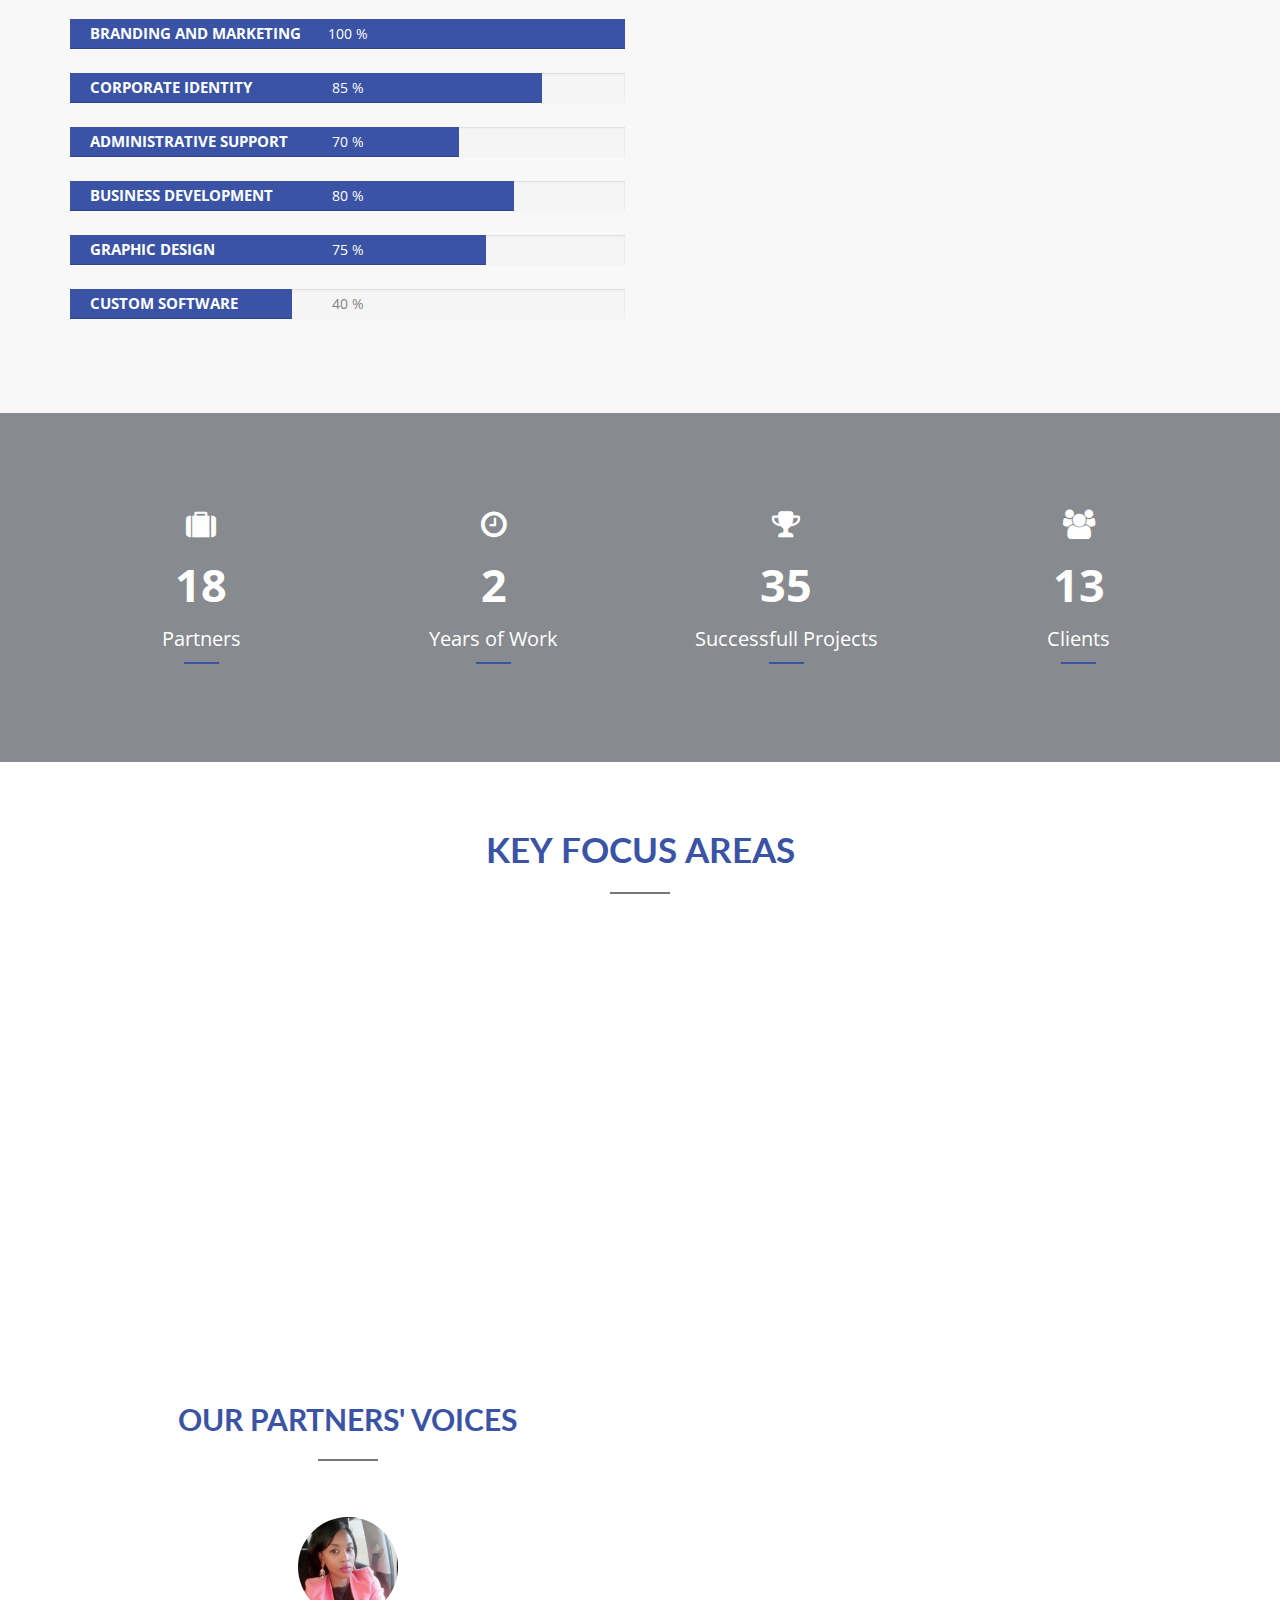
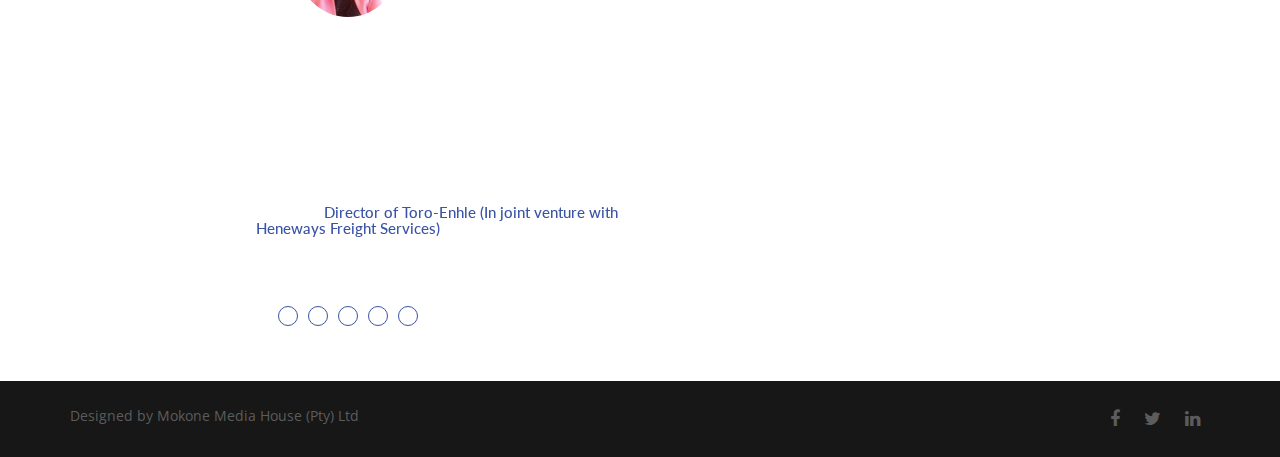
==== commit 8a4d06db: "Fixing index page" ====
--- a/index.html
+++ b/index.html
@@ -1,27 +1,26 @@
 <!DOCTYPE html>
 <html lang="en">
-
-<head>
+  <head>
     <meta charset="utf-8">
     <meta http-equiv="X-UA-Compatible" content="IE=edge">
     <meta name="viewport" content="width=device-width, initial-scale=1">
     <!-- The above 3 meta tags *must* come first in the head; any other head content must come *after* these tags -->
     <title>Mokone Media House (Pty) Ltd</title>
     <!-- Favicon -->
-    <link rel="shortcut icon" type="image/icon" href="assets/images/mmh_m_favicon.ico" />
+    <link rel="shortcut icon" type="image/icon" href="assets/images/mmh_m_favicon.ico"/>
     <!-- Font Awesome -->
     <link href="assets/css/font-awesome.css" rel="stylesheet">
     <!-- Bootstrap -->
-    <link href="assets/css/bootstrap.css" rel="stylesheet">
+    <link href="assets/css/bootstrap.css" rel="stylesheet">    
     <!-- Slick slider -->
-    <link rel="stylesheet" type="text/css" href="assets/css/slick.css" />
+    <link rel="stylesheet" type="text/css" href="assets/css/slick.css"/> 
     <!-- Fancybox slider -->
-    <link rel="stylesheet" href="assets/css/jquery.fancybox.css" type="text/css" media="screen" />
+    <link rel="stylesheet" href="assets/css/jquery.fancybox.css" type="text/css" media="screen" /> 
     <!-- Animate css -->
-    <link rel="stylesheet" type="text/css" href="assets/css/animate.css" />
+    <link rel="stylesheet" type="text/css" href="assets/css/animate.css"/> 
     <!-- Progress bar  -->
-    <link rel="stylesheet" type="text/css" href="assets/css/bootstrap-progressbar-3.3.4.css" />
-    <!-- Theme color -->
+    <link rel="stylesheet" type="text/css" href="assets/css/bootstrap-progressbar-3.3.4.css"/> 
+     <!-- Theme color -->
     <link id="switcher" href="assets/css/theme-color/default-theme.css" rel="stylesheet">
 
     <!-- Main Style -->
@@ -32,147 +31,65 @@
     <!-- Open Sans for body font -->
     <link href='https://fonts.googleapis.com/css?family=Open+Sans' rel='stylesheet' type='text/css'>
     <!-- Lato for Title -->
-    <link href='https://fonts.googleapis.com/css?family=Lato' rel='stylesheet' type='text/css'>
-
+    <link href='https://fonts.googleapis.com/css?family=Lato' rel='stylesheet' type='text/css'>    
+    
     <!-- HTML5 shim and Respond.js for IE8 support of HTML5 elements and media queries -->
     <!-- WARNING: Respond.js doesn't work if you view the page via file:// -->
     <!--[if lt IE 9]>
       <script src="https://oss.maxcdn.com/html5shiv/3.7.2/html5shiv.min.js"></script>
       <script src="https://oss.maxcdn.com/respond/1.4.2/respond.min.js"></script>
     <![endif]-->
-</head>
-
-<body>
-
-    <!-- BEGAIN PRELOADER -->
-    <div id="preloader">
-        <div id="status">&nbsp;</div>
-    </div>
-    <!-- END PRELOADER -->
-
-    <!-- SCROLL TOP BUTTON -->
-    <a class="scrollToTop" href="#"><i class="fa fa-angle-up"></i></a>
-    <!-- END SCROLL TOP BUTTON -->
-
-    <!-- Start header -->
-    <header id="header">
-        <!-- header top search -->
-        <div class="header-top">
-            <div class="container">
-                <form action="">
-                    <div id="search">
-                        <input type="text" placeholder="Type your search keyword here and hit Enter..." name="s" id="m_search" style="display: inline-block;">
-                        <button type="submit">
+  </head>
+  <body>
+  
+  <!-- BEGAIN PRELOADER -->
+  <div id="preloader">
+    <div id="status">&nbsp;</div>
+  </div>
+  <!-- END PRELOADER -->
+
+  <!-- SCROLL TOP BUTTON -->
+  <a class="scrollToTop" href="#"><i class="fa fa-angle-up"></i></a>
+  <!-- END SCROLL TOP BUTTON -->
+
+  <!-- Start header -->
+  <header id="header">
+    <!-- header top search -->
+    <div class="header-top">
+      <div class="container">
+        <form action="">
+          <div id="search">
+          <input type="text" placeholder="Type your search keyword here and hit Enter..." name="s" id="m_search" style="display: inline-block;">
+          <button type="submit">
             <i class="fa fa-search"></i>
           </button>
-                    </div>
-                </form>
-            </div>
-        </div>
-
-
-        <!-- BEGIN MENU -->
-        <section id="menu-area">
-            <nav class="navbar navbar-default" role="navigation">
-                <div class="container">
-                    <div class="navbar-header">
-                        <!-- FOR MOBILE VIEW COLLAPSED BUTTON -->
-                        <button type="button" class="navbar-toggle collapsed" data-toggle="collapse" data-target="#navbar" aria-expanded="false" aria-controls="navbar">
+        </div>
+        </form>
+      </div>
+    </div>
+  
+
+  <!-- BEGIN MENU -->
+  <section id="menu-area">      
+    <nav class="navbar navbar-default" role="navigation">  
+      <div class="container">
+        <div class="navbar-header">
+          <!-- FOR MOBILE VIEW COLLAPSED BUTTON -->
+          <button type="button" class="navbar-toggle collapsed" data-toggle="collapse" data-target="#navbar" aria-expanded="false" aria-controls="navbar">
             <span class="sr-only">Toggle navigation</span>
             <span class="icon-bar"></span>
             <span class="icon-bar"></span>
             <span class="icon-bar"></span>
           </button>
-                        <!-- LOGO -->
-                        <!-- TEXT BASED LOGO -->
-                        <a class="navbar-brand" href="index.html">
-                            <img height="40px" src="assets/images/mmh_logo.png" />
-                        </a>
-                        <!-- IMG BASED LOGO  -->
-                        <!-- <a class="navbar-brand" href="index.html"><img src="assets/images/logo.png" alt="logo"></a> -->
-                    </div>
-
-<<<<<<< HEAD
-                    <div id="navbar" class="navbar-collapse collapse">
-                        <ul id="top-menu" class="nav navbar-nav navbar-right main-nav">
-                            <li class="active"><a href="index.html">Home</a></li>
-                            <li><a href="aboutus.html">About Us</a></li>
-                            <li><a href="service.html">Service</a></li>
-                            <li><a href="partnersandassociates.html">Partners and Associates</a></li>
-                            <li class="dropdown">
-                                <a href="#" class="dropdown-toggle" data-toggle="dropdown">MMH (Pty) Ltd Universe <span class="fa fa-angle-down"></span></a>
-                                <ul class="dropdown-menu" role="menu">
-                                    <li><a href="meetse.html">Meetse</a></li>
-                                    <li><a href="mmhclothing.html">MMH Clothing </a></li>
-                                    <li><a href="maxiconnect.html">Maxi Connect</a></li>
-                                    <li><a href="sirocisaturday.html">siRoc iSaturday</a></li>
-                                    <li><a href="careers.html">Careers</a></li>
-                                </ul>
-                            </li>
-
-                            <li><a href="contact.html">Contact</a></li>
-                        </ul>
-                    </div>
-                    <!--/.nav-collapse -->
-
-                    </a>
-                </div>
-            </nav>
-        </section>
-        <!-- END MENU -->
-
-        <!-- Start slider -->
-        <section id="slider">
-            <div class="main-slider">
-                <div class="single-slide">
-                    <img src="assets/images/slider-1.png" alt="img">
-                    <div class="slide-content">
-                        <div class="container">
-                            <div class="row">
-                                <div class="col-md-12 col-sm-12">
-                                    <div class="slide-article">
-                                        <h1 class="wow fadeInUp" data-wow-duration="0.5s" data-wow-delay="0.5s">Management Consultancy</h1>
-                                        <p class="wow fadeInUp" data-wow-duration="0.5s" data-wow-delay="0.75s">The practice of helping organizations improve their performance. Achieved through setting primary focus on the analysis of existing problems within the organization, and developing plans for improvement. Mokone
-                                            Media House (Pty) Ltd has identified a gap within the SME market for the said product. We present solutions that satisfy the need for entities seeking “presumably” objective advise and consultation from industry
-                                            experts.
-
-                                        </p>
-
-                                    </div>
-                                </div>
-                                <div class="col-md-6 col-sm-6">
-                                    <div class="slider-img wow fadeInUp">
-
-                                    </div>
-                                </div>
-                            </div>
-                        </div>
-                    </div>
-                </div>
-                <div class="single-slide">
-                    <img src="assets/images/slider-3.PNG" alt="img">
-                    <div class="slide-content">
-                        <div class="container">
-                            <div class="row">
-                                <div class="col-md-12 col-sm-12">
-                                    <div class="slide-article">
-                                        <h1 class="wow fadeInUp" data-wow-duration="0.5s" data-wow-delay="0.5s">Business Development Strategies</h1>
-                                        <p class="wow fadeInUp" data-wow-duration="0.5s" data-wow-delay="0.75s">
-                                            Mokone Media House (Pty) Ltd is your business when you are busy handling business. We evaluate your environment and develop strategies that enable your business to remain sustainable and thrive within today's competitive environment. The art of creating
-                                            long term value for your clients, and building a positive image in the minds of your stakeholders. We identify available networks to create growth opportunities for your business.
-
-                                        </p>
-                                    </div>
-                                </div>
-                                <div class="col-md-6 col-sm-6">
-                                    <div class="slider-img wow fadeInUp">
-
-                                    </div>
-                                </div>
-                            </div>
-                        </div>
-                    </div>
-=======
+          <!-- LOGO -->              
+          <!-- TEXT BASED LOGO -->
+          <a class="navbar-brand" href="index.html">		  
+			<img height="40px" src="assets/images/mmh_logo.png"/>		   
+		  </a>              
+          <!-- IMG BASED LOGO  -->
+           <!-- <a class="navbar-brand" href="index.html"><img src="assets/images/logo.png" alt="logo"></a> -->
+        </div>
+
 		 <div id="navbar" class="navbar-collapse collapse">
 		 <ul id="top-menu" class="nav navbar-nav navbar-right main-nav">
 			 <li class="active"><a href="index.html">Home</a></li>
@@ -289,60 +206,12 @@
 
   
 				  </p>                  
->>>>>>> master
-                </div>
-                <div class="single-slide">
-                    <img src="assets/images/slider-6.png" alt="img">
-                    <div class="slide-content">
-                        <div class="container">
-                            <div class="row">
-                                <div class="col-md-12 col-sm-12">
-                                    <div class="slide-article">
-                                        <h1 class="wow fadeInUp" data-wow-duration="0.5s" data-wow-delay="0.5s">Technological spaces</h1>
-                                        <p class="wow fadeInUp" data-wow-duration="0.5s" data-wow-delay="0.75s">
-                                            Mokone Media House (Pty) Ltd develops custom software applications for desktops, web and mobile platforms. We have resources capable of helping you formulate concepts, design and develop mobile applications plus software components built for iOS, Android
-                                            and Windows. We work across open-source and proprietary technologies. We are technology.
-
-
-
-                                        </p>
-                                    </div>
-                                </div>
-                                <div class="col-md-6 col-sm-6">
-                                    <div class="slider-img wow fadeInUp">
-
-                                    </div>
-                                </div>
-                            </div>
-                        </div>
-                    </div>
-                </div>
-<<<<<<< HEAD
-                <div class="single-slide">
-                    <img src="assets/images/slider-4.png" alt="img">
-                    <div class="slide-content">
-                        <div class="container">
-                            <div class="row">
-                                <div class="col-md-12 col-sm-12">
-                                    <div class="slide-article">
-                                        <h1 class="wow fadeInUp" data-wow-duration="0.5s" data-wow-delay="0.5s">Media and Entertainment</h1>
-                                        <p class="wow fadeInUp" data-wow-duration="0.5s" data-wow-delay="0.75s">
-                                            Mokone Media House (Pty) Ltd has invested in a dedicated tier that specializes in the management of natural persons’ brands and public relations. We can help you tailor make your image and presentation to project a more desirable you. Through our industry
-                                            exposure and experience, we can assist you formulate branding strategies to help you remain relevant and find success within your operating space.
-
-
-                                        </p>
-                                    </div>
-                                </div>
-                                <div class="col-md-6 col-sm-6">
-                                    <div class="slider-img wow fadeInUp">
-
-                                    </div>
-                                </div>
-                            </div>
-                        </div>
-                    </div>
-=======
+                </div>
+              </div>
+              <div class="col-md-6 col-sm-6">
+                <div class="slider-img wow fadeInUp">
+                
+                </div>
               </div>
             </div>
           </div>
@@ -361,50 +230,19 @@
 
  
 				  </p>                  
->>>>>>> master
-                </div>
-                <div class="single-slide">
-                    <img src="assets/images/slider-2.png" alt="img">
-                    <div class="slide-content">
-                        <div class="container">
-                            <div class="row">
-                                <div class="col-md-12 col-sm-12">
-                                    <div class="slide-article">
-                                        <h1 class="wow fadeInUp" data-wow-duration="0.5s" data-wow-delay="0.5s">Supply Chain Analysis</h1>
-                                        <p class="wow fadeInUp" data-wow-duration="0.5s" data-wow-delay="0.75s">
-                                            Mokone Media House (Pty) Ltd recognizes the relevance and importance of project management proficiency as a critical tool for success. The process of managing short lead-times and on-time delivery systems is a distinctive business competency. We take
-                                            pride in our record with regards to helping organizations take ownership of their supply chains and the impact same has on their value chain networks. We are the FUTURE of supply chain and consultancy.
-
-
-                                        </p>
-                                    </div>
-                                </div>
-                                <div class="col-md-6 col-sm-6">
-                                    <div class="slider-img wow fadeInUp">
-
-                                    </div>
-                                </div>
-                            </div>
-                        </div>
-                    </div>
-                </div>
-            </div>
-
-<<<<<<< HEAD
-        </section>
-        <!-- End slider -->
-
-        <!-- Start Feature -->
-        <section id="feature">
-            <div class="container">
-                <div class="row">
-                    <div class="col-md-12">
-                        <div class="title-area">
-                            <h2 class="title">Features</h2>
-                            <span class="line"></span>
-                            <p>Mokone Media House (Pty) Ltd articulates and delivers the essence of your brand to your audience. With a strong emphasis on tools that bring about alignment and seamless balance to a combination of imagery and messages, we
-                                give meaning to your brand identity.</p>
-=======
+                </div>
+              </div>
+              <div class="col-md-6 col-sm-6">
+                <div class="slider-img wow fadeInUp">
+                
+                </div>
+              </div>
+            </div>
+          </div>
+        </div>
+      </div>  
+    </div>
+
   </section>
   <!-- End slider --> 
 
@@ -555,585 +393,418 @@
                          
                          <p>Mokone Media House (Pty) Ltd develops and helps you adopt activities that will guarantee you success. Our focused strategic approach aims to help you achieve excellence, Mokone Media House (Pty) Ltd is your partner in growth and change management plus an active part of your success.
 </br>
->>>>>>> master
                         </div>
-                    </div>
-                    <div class="col-md-12">
-                        <div class="feature-content">
-                            <div class="row">
-                                <div class="col-md-4 col-sm-6">
-                                    <div class="single-feature wow zoomIn">
-
-                                        <h4 class="feat-title">Proficient Communication</h4>
-
-
-                                    </div>
-                                </div>
-                                <div class="col-md-4 col-sm-6">
-                                    <div class="single-feature wow zoomIn">
-
-                                        <h4 class="feat-title">Business Acumen and Best Practice </h4>
-
-
-                                    </div>
-                                </div>
-                                <div class="col-md-4 col-sm-6">
-                                    <div class="single-feature wow zoomIn">
-
-                                        <h4 class="feat-title">Dedication and Teamwork </h4>
-
-
-                                    </div>
-                                </div>
-                                <div class="col-md-4 col-sm-6">
-                                    <div class="single-feature wow zoomIn">
-
-                                        <h4 class="feat-title">Young and Dynamic </h4>
-
-                                    </div>
-                                </div>
-                                <div class="col-md-4 col-sm-6">
-                                    <div class="single-feature wow zoomIn">
-
-                                        <h4 class="feat-title">Multi-Industry</h4>
-
-
-                                    </div>
-                                </div>
-                                <div class="col-md-4 col-sm-6">
-                                    <div class="single-feature wow zoomIn">
-
-                                        <h4 class="feat-title">Awesome Support and Administration</h4>
-
-                                    </div>
-                                </div>
-                            </div>
-                        </div>
-                    </div>
-                </div>
-            </div>
-        </section>
-        <!-- End Feature -->
-
-        <!-- Start about  -->
-        <section id="about">
-            <div class="container">
-                <div class="row">
-                    <div class="col-md-12">
-                        <div class="title-area">
-                            <h2 class="title">Our Story</h2>
-                            <span class="line"></span>
-                            <p>Established in 2017. The company seeks to give young dynamic minds with industry experience, room to bring to practice daring and unguarded ideas. Ideas aimed at creating a better corporate South Africa, our corporate South
-                                Africa. Mokone Media House (Pty) Ltd is home to young professionals that put to play unique blends of world class consultations and support across multiple industries. We are the FUTURE of media and business development
-                                consultancy.
-                            </p>
-                        </div>
-                    </div>
-                    <div class="col-md-12">
-                        <div class="about-content">
-                            <div class="row">
-                                <div class="col-md-6">
-                                    <div class="our-skill">
-                                        <h3>Our Skills</h3>
-                                        <div class="our-skill-content">
-                                            <p>The art of creating long term value for your clients, building a positive image in the minds of your stakeholders and identifying available networks to create growth opportunities.</br>
-                                                </br>
-
-                                                Mokone Media House (Pty) Ltd has invested in resources capable of underpinning your organization’s business plan. We have the skills to hones opportunities from both your existing pool of clients and to actively go into the market and aggressively target
-                                                new opportunities.
-
-                                                </br>
-                                                </br>
-                                                Some of our products include:</p>
-                                            <div class="progress">
-                                                <div class="progress-bar six-sec-ease-in-out" role="progressbar" data-transitiongoal="100">
-                                                    <span class="progress-title">Branding and Marketing</span>
-                                                </div>
-                                            </div>
-                                            <div class="progress">
-                                                <div class="progress-bar six-sec-ease-in-out" role="progressbar" data-transitiongoal="85">
-                                                    <span class="progress-title"> Corporate Identity</span>
-                                                </div>
-                                            </div>
-                                            <div class="progress">
-                                                <div class="progress-bar six-sec-ease-in-out" role="progressbar" data-transitiongoal="70">
-                                                    <span class="progress-title">Administrative Support  </span>
-                                                </div>
-                                            </div>
-                                            <div class="progress">
-                                                <div class="progress-bar six-sec-ease-in-out" role="progressbar" data-transitiongoal="80">
-                                                    <span class="progress-title"> Business Development</span>
-                                                </div>
-                                            </div>
-                                            <div class="progress">
-                                                <div class="progress-bar six-sec-ease-in-out" role="progressbar" data-transitiongoal="75">
-                                                    <span class="progress-title">Graphic Design</span>
-                                                </div>
-                                            </div>
-                                            <div class="progress">
-                                                <div class="progress-bar six-sec-ease-in-out" role="progressbar" data-transitiongoal="40">
-                                                    <span class="progress-title">Custom Software</span>
-                                                </div>
-                                            </div>
-                                        </div>
-                                    </div>
-                                </div>
-                                <div class="col-md-6">
-                                    <div class="why-choose-us">
-                                        <h3>Why Choose Us?</h3>
-                                        <div class="panel-group why-choose-group" id="accordion">
-
-                                            <div class="panel panel-default ">
-                                                <div class="panel-heading">
-                                                    <h4 class="panel-title">
-                                                        <a data-toggle="collapse" data-parent="#accordion" href="#collapseTwo">
-                            We want to grow with you, because your growth defines our success.  <span class="fa fa-plus-square"></span>
-                          </a>
-                                                    </h4>
-                                                </div>
-                                                <div id="collapseTwo" class="panel-collapse collapse">
-                                                    <div class="panel-body">
-
-                                                        <p>Mokone Media House (Pty) Ltd develops and helps you adopt activities that will guarantee you success. Our focused strategic approach aims to help you achieve excellence, Mokone Media House (Pty)
-                                                            Ltd is your partner in growth and change management plus an active part of your success.
-                                                            </br>
-                                                    </div>
-                                                </div>
-                                            </div>
-                                            <div class="panel panel-default">
-                                                <div class="panel-heading">
-                                                    <h4 class="panel-title">
-                                                        <a data-toggle="collapse" data-parent="#accordion" href="#collapseThree">
+                      </div>
+                    </div>
+                    <div class="panel panel-default">
+                      <div class="panel-heading">
+                        <h4 class="panel-title">
+                          <a data-toggle="collapse" data-parent="#accordion" href="#collapseThree">
                             Our definition of Corporate Identity  <span class="fa fa-plus-square"></span>
                           </a>
-                                                    </h4>
-                                                </div>
-                                                <div id="collapseThree" class="panel-collapse collapse">
-                                                    <div class="panel-body">
-                                                        <p>Corporate identity is by definition the way in which organizations present themselves to the public. Whether you are a multi-national or a one man show operating from your garage, you have an audience.
-                                                            </br>
-                                                            </br>
-
-                                                            Mokone Media House (Pty) Ltd helps you tailor make yours, we immerse ourselves into your world, journey through your history, beliefs, philosophies, culture, strategies and most importantly people.</br>
-                                                            </br>
-                                                            We become you.</br>
-                                                            </br>
-
-                                                            We then leave your being to explore the world around you, we touch what you value, smell what you want, hold what you are reaching out for and most importantly learn why you feel the way you do about those things. We then engage in processes set to articulate
-                                                            your ethos, put forward your individuality and help differentiate your organization's being from its competitors.</br>
-                                                            </br>
-
-                                                            Mokone Media House (Pty) Ltd embarks on a journey of self-discovery with you. We help you structure your mission, clarify your vision and document your objectives. </p>
-                                                    </div>
-                                                </div>
-                                            </div>
-                                            <div class="panel panel-default">
-                                                <div class="panel-heading">
-                                                    <h4 class="panel-title">
-                                                        <a data-toggle="collapse" data-parent="#accordion" href="#collapseFour">
+                        </h4>
+                      </div>
+                      <div id="collapseThree" class="panel-collapse collapse">
+                        <div class="panel-body">
+                          <p>Corporate identity is by definition the way in which organizations present themselves to the public. Whether you are a multi-national or a one man show operating from your garage, you have an audience. 
+</br></br>
+
+                          Mokone Media House (Pty) Ltd helps you tailor make yours, we immerse ourselves into your world, journey through your history, beliefs, philosophies, culture, strategies and most importantly people.</br></br>
+                          We become you.</br></br>
+
+                          We then leave your being to explore the world around you, we touch what you value, smell what you want, hold what you are reaching out for and most importantly learn why you feel the way you do about those things. We then engage in processes set to articulate your ethos, put forward your individuality and help differentiate your organization's being from its competitors.</br></br>
+
+                          Mokone Media House (Pty) Ltd embarks on a journey of self-discovery with you. We help you structure your mission, clarify your vision and document your objectives. </p>
+                        </div>
+                      </div>
+                    </div>
+                    <div class="panel panel-default">
+                      <div class="panel-heading">
+                        <h4 class="panel-title">
+                          <a data-toggle="collapse" data-parent="#accordion" href="#collapseFour">
                             People, relationships and accounts management  <span class="fa fa-plus-square"></span>
                           </a>
-                                                    </h4>
-                                                </div>
-                                                <div id="collapseFour" class="panel-collapse collapse">
-                                                    <div class="panel-body">
-                                                        <p>
-                                                            Mokone Media House (Pty) Ltd is built around values of Loyalty, Relationships and Respect among others, we strongly believe that efficient relationships in business require reciprocity - not a one-way half-hearted effort. Mokone Media House (Pty) Ltd
-                                                            makes for life, we are like Penguins that way, and also, we handle well under heavy climates and storms. </br>
-                                                            </br>
-
-                                                            Which is why Mokone Media House (Pty) Ltd is always looking to offer and deliver solutions to our clients, looking to connect with the people with whom we do business.</br>
-                                                            </br>
-
-
-
-
-                                                        </p>
-                                                    </div>
-                                                </div>
-                                            </div>
-                                            <div class="panel panel-default">
-                                                <div class="panel-heading">
-                                                    <h4 class="panel-title">
-                                                        <a data-toggle="collapse" data-parent="#accordion" href="#collapseFive">
+                        </h4>
+                      </div>
+                      <div id="collapseFour" class="panel-collapse collapse">
+                        <div class="panel-body">
+                          <p>
+						  Mokone Media House (Pty) Ltd is built around values of Loyalty, Relationships and Respect among others, we strongly believe that efficient relationships in business require reciprocity - not a one-way half-hearted effort. Mokone Media House (Pty) Ltd makes for life, we are like Penguins that way, and also, we handle well under heavy climates and storms. </br></br>
+
+              Which is why Mokone Media House (Pty) Ltd is always looking to offer and deliver solutions to our clients, looking to connect with the people with whom we do business.</br></br>
+
+              
+
+                          
+						  </p>
+						</div>
+                      </div>
+                    </div>
+                    <div class="panel panel-default">
+                      <div class="panel-heading">
+                        <h4 class="panel-title">
+                          <a data-toggle="collapse" data-parent="#accordion" href="#collapseFive">
                              Our value system  <span class="fa fa-plus-square"></span>
                           </a>
-                                                    </h4>
-                                                </div>
-                                                <div id="collapseFive" class="panel-collapse collapse">
-                                                    <div class="panel-body">
-                                                        <p>
-                                                            As a human race, our value system defines the way we act and how we feel about things. It denotes the degree of importance for all our actions. It puts into perspective and helps us find alignment when determining the best actions to take, or defining
-                                                            the best principles to live by. With that said; it begs the question: Why choose Us?
-                                                            </br>
-                                                            </br>
-
-                                                            We hold the following within our value system;
-
-                                                            </br>
-                                                            </br>
-
-                                                            Loyalty </br>
-                                                            Communication </br>
-                                                            Relationships </br>
-                                                            Respect </br>
-                                                            Empowerment </br>
-                                                            Balance </br>
-                                                            </br>
-
-
-
-                                                            </br>
-                                                            </br>
-
-                                                        </p>
-                                                    </div>
-                                                </div>
-                                            </div>
-                                            <div class="panel panel-default">
-                                                <div class="panel-heading">
-                                                    <h4 class="panel-title">
-                                                        <a data-toggle="collapse" data-parent="#accordion" href="#collapseSix">
+                        </h4>
+                      </div>
+                      <div id="collapseFive" class="panel-collapse collapse">
+                        <div class="panel-body">
+                          <p>
+						  As a human race, our value system defines the way we act and how we feel about things. It denotes the degree of importance for all our actions. It puts into perspective and helps us find alignment when determining the best actions to take, or defining the best principles to live by. With that said; it begs the question: Why choose Us? 
+             </br></br>
+
+             We hold the following within our value system;
+
+             </br></br>
+
+              Loyalty </br>
+              Communication </br>
+              Relationships </br>
+              Respect </br>
+              Empowerment </br>
+              Balance </br> </br>
+
+              
+
+             </br></br>
+						  
+						  </p>
+                        </div>
+                      </div>
+                    </div>
+                    <div class="panel panel-default">
+                      <div class="panel-heading">
+                        <h4 class="panel-title">
+                          <a data-toggle="collapse" data-parent="#accordion" href="#collapseSix">
                             Mokone Media House (Pty) Ltd dedicated team  <span class="fa fa-plus-square"></span>
                           </a>
-                                                    </h4>
-                                                </div>
-                                                <div id="collapseSix" class="panel-collapse collapse">
-                                                    <div class="panel-body">
-                                                        <p>
-                                                            At Mokone Media House (Pty) Ltd we have a very deep appreciation for what we do, we have strategically invested in people with a lot of passion for their craft and most importantly, people that hold to heart their value to our organization's structure.
-                                                            The company has made a strategic decision to be as asset light as possible in order to allow all the focus to be on the people aspect. </br>
-                                                            </br>
-
-                                                            We are very people orientated and very driven by our people’s growth and development. This translates into the level of commitment our people have to our brand and the deep connection towards service excellence. We want you to be a part of the experience.
-                                                            </br>
-                                                            </br>
-
-                                                        </p>
-                                                    </div>
-                                                </div>
-                                            </div>
-                                        </div>
-                                    </div>
-                                </div>
-                            </div>
+                        </h4>
+                      </div>
+                      <div id="collapseSix" class="panel-collapse collapse">
+                        <div class="panel-body">
+                          <p>
+						  At Mokone Media House (Pty) Ltd we have a very deep appreciation for what we do, we have strategically invested in people with a lot of passion for their craft and most importantly, people that hold to heart their value to our organization's structure. The company has made a strategic decision to be as asset light as possible in order to allow all the focus to be on the people aspect.     </br></br>
+
+              We are very people orientated and very driven by our people’s growth and development. This translates into the level of commitment our people have to our brand and the deep connection towards service excellence. We want you to be a part of the experience. 
+ </br></br>
+						  
+						  </p>
                         </div>
-                    </div>
-                </div>
-            </div>
-        </section>
-        <!-- end about -->
-
-        <!-- Start counter -->
-        <section id="counter">
-            <div class="counter-overlay">
-                <div class="container">
-                    <div class="row">
-                        <div class="col-md-12">
-                            <div class="counter-area">
-                                <div class="row">
-                                    <!-- Start single counter -->
-                                    <div class="col-md-3 col-sm-6">
-                                        <div class="single-counter">
-                                            <div class="counter-icon">
-                                                <i class="fa fa-suitcase"></i>
-                                            </div>
-                                            <div class="counter-no counter">
-                                                18
-                                            </div>
-                                            <div class="counter-label">
-                                                Partners
-                                            </div>
-                                        </div>
-                                    </div>
-                                    <!-- End single counter -->
-                                    <!-- Start single counter -->
-                                    <div class="col-md-3 col-sm-6">
-                                        <div class="single-counter">
-                                            <div class="counter-icon">
-                                                <i class="fa fa-clock-o"></i>
-                                            </div>
-                                            <div class="counter-no counter">
-                                                2
-                                            </div>
-                                            <div class="counter-label">
-                                                Years of Work
-                                            </div>
-                                        </div>
-                                    </div>
-                                    <!-- End single counter -->
-                                    <!-- Start single counter -->
-                                    <div class="col-md-3 col-sm-6">
-                                        <div class="single-counter">
-                                            <div class="counter-icon">
-                                                <i class="fa fa-trophy"></i>
-                                            </div>
-                                            <div class="counter-no counter">
-                                                35
-                                            </div>
-                                            <div class="counter-label">
-                                                Successfull Projects
-                                            </div>
-                                        </div>
-                                    </div>
-                                    <!-- End single counter -->
-                                    <!-- Start single counter -->
-                                    <div class="col-md-3 col-sm-6">
-                                        <div class="single-counter">
-                                            <div class="counter-icon">
-                                                <i class="fa fa-users"></i>
-                                            </div>
-                                            <div class="counter-no counter">
-                                                13
-                                            </div>
-                                            <div class="counter-label">
-                                                Clients
-                                            </div>
-                                        </div>
-                                    </div>
-                                    <!-- End single counter -->
-                                </div>
-                            </div>
-                        </div>
-                    </div>
-                </div>
-            </div>
-        </section>
-        <!-- End counter -->
-
-
-        <!-- Start Service -->
-        <section id="service">
-            <div class="container">
-                <div class="row">
-                    <div class="col-md-12">
-                        <div class="title-area">
-                            <h2 class="title">Key Focus Areas</h2>
-                            <span class="line"></span>
-
-                        </div>
-                    </div>
-                    <div class="col-md-12">
-                        <div class="service-content">
-                            <div class="row">
-                                <!-- Start single service -->
-                                <div class="col-md-4 col-sm-6">
-                                    <div class="single-service wow zoomIn">
-                                        <i class="fa fa-film service-icon"></i>
-                                        <h4 class="service-title"> Media </h4>
-                                        <p> Artist Management </br>
-                                            MMH Productions </br>
-                                            Online Platforms </br>
-                                        </p>
-                                    </div>
-                                </div>
-                                <!-- End single service -->
-                                <!-- Start single service -->
-                                <div class="col-md-4 col-sm-6">
-                                    <div class="single-service wow zoomIn">
-                                        <i class="fa fa-balance-scale service-icon"></i>
-                                        <h4 class="service-title">Legal </h4>
-                                        <p> Administrative Support </br>
-                                            Consultations </br>
-                                            Translations and Support</br>
-                                        </p>
-                                    </div>
-                                </div>
-                                <!-- End single service -->
-                                <!-- Start single service -->
-                                <div class="col-md-4 col-sm-6">
-                                    <div class="single-service wow zoomIn">
-                                        <i class="fa fa-truck service-icon"></i>
-                                        <h4 class="service-title">Logistics Industry</h4>
-                                        <p> New Business Development</br>
-                                            Marketing </br>
-                                            Brand Advocacy </br>
-                                        </p>
-                                    </div>
-                                </div>
-                                <!-- End single service -->
-                                <!-- Start single service -->
-                                <div class="col-md-4 col-sm-6">
-                                    <div class="single-service wow zoomIn">
-                                        <i class="fa fa-shopping-cart service-icon"></i>
-                                        <h4 class="service-title">Merchandise </h4>
-                                        <p> Clothing Line</br>
-                                            Purified Water </br>
-                                            Concept Parties </br>
-
-                                    </div>
-                                </div>
-                                <!-- End single service -->
-                                <!-- Start single service -->
-                                <div class="col-md-4 col-sm-6">
-                                    <div class="single-service wow zoomIn">
-                                        <i class="fa fa-car service-icon"></i>
-                                        <h4 class="service-title">Transport</h4>
-                                        <p> Dedicated Corporate Shuttle</br>
-                                            Executive Shuttle</br>
-                                            Personalized Parcel Delivery</br>
-                                    </div>
-                                </div>
-                                <!-- End single service -->
-                                <!-- Start single service -->
-                                <div class="col-md-4 col-sm-6">
-                                    <div class="single-service wow zoomIn">
-                                        <i class="fa fa-building service-icon"></i>
-                                        <h4 class="service-title">Business Development</h4>
-                                        <p> Industry Specific Consultancy</br>
-                                            Project Management </br>
-                                            Procurement</br>
-
-                                    </div>
-                                </div>
-                                <!-- End single service -->
-                            </div>
-                        </div>
-                    </div>
-                </div>
-            </div>
-        </section>
-        <!-- End Service -->
-
-
-
-        <!-- Start Testimonial section -->
-        <section id="testimonial">
-            <div class="container">
-                <div class="row">
-                    <div class="col-md-6">
-                        <div class="row">
-                            <div class="col-md-12">
-                                <div class="title-area">
-                                    <h2 class="title">Our partners' voices</h2>
-                                    <span class="line"></span>
-                                </div>
-                            </div>
-                            <div class="col-md-12">
-                                <!-- Start testimonial slider -->
-                                <div class="testimonial-slider">
-                                    <!-- Start single slider -->
-                                    <div class="single-slider">
-                                        <div class="testimonial-img">
-                                            <img src="assets/images/OurPartners/ToroEnhle_voice-min.png" alt="testimonial image">
-                                        </div>
-                                        <div class="testimonial-content">
-                                            The team has a very good sense of vision, turning ideas into practical and tangible solutions. They have very extensive supply chain knowledge and consultancy insight. Toro-Enhle (Pty) Ltd had the luxury of working with Mokone Media House (Pty) Ltd and
-                                            the team’s involvement proved instrumental to what has become of Toro-Enhle (Pty) Ltd today. A gold star for client focused thinking and futuristic consultation.
-
-                                            </p>
-                                            <h6>Phindile Ndlovu,Toro-Enhle (Pty) Ltd <span>Director of Toro-Enhle (In joint venture with Heneways Freight Services)</span></h6>
-                                        </div>
-                                    </div>
-                                    <!-- Start single slider -->
-                                    <div class="single-slider">
-                                        <div class="testimonial-img">
-                                            <img src="assets/images/OurPartners/OTJ_voice-min.png" alt="testimonial image">
-                                        </div>
-                                        <div class="testimonial-content">
-                                            <p>Personal friend turned business partner. Mr. Maake has created an environment that saw Mokone Media House (Pty) Ltd elevate to awesome heights over the past few years. His work ethic has filtered down to his
-                                                team members, their commitment to the brand and appreciation for service excellence is unheard of. Mokone Media House (Pty) Ltd helped profile and brand my business from scratch and gave it the identity
-                                                it has today. Proud to be acquainted. Thank you.
-
-                                            </p>
-                                            <h6>Mpho Moloantoa,OTJ Projects (Pty) Ltd <span>Managing Director</span></h6>
-                                        </div>
-                                    </div>
-                                    <!-- Start single slider -->
-                                    <div class="single-slider">
-                                        <div class="testimonial-img">
-                                            <img src="assets/images/OurPartners/PHM_voice-min.png" alt="testimonial image">
-                                        </div>
-                                        <div class="testimonial-content">
-                                            <p>Partners, Strategists and all round interesting people. Our journey has taken us through a lot of good projects and a few that went South, under appreciable circumstances. Nevertheless, Mokone Media House (Pty)
-                                                Ltd’s team is one of the best teams to have in your corner no matter what the project outcome maybe. They are fairly new to the software market space but great deal of devotion and passion for the job. Thank
-                                                you.
-
-                                            </p>
-                                            <h6>Potego Malatji, <span>CEO: Potego Malatji Holdings (Pty) Ltd</span></h6>
-                                        </div>
-                                    </div>
-                                    <!-- Start single slider -->
-                                    <div class="single-slider">
-                                        <div class="testimonial-img">
-                                            <img src="assets/images/OurPartners/FreeAtLastSouls_voice-min.png" alt="testimonial image">
-                                        </div>
-                                        <div class="testimonial-content">
-                                            <p>We came to Mokone Media House (Pty) Ltd with our art, and the team built a vision for the art, they had a plan and they delivered on the plan. The team was very committed and driven to the craft, our craft.
-                                                But most importantly very passionate and devoted to our success. I would recommend Mokone Media House (Pty) Ltd to anyone in need of their industry expertise.
-
-                                            </p>
-                                            <h6>Patrick Mbatha<span>Co-Founder: Free at Last Productions CC</span></h6>
-                                        </div>
-                                    </div>
-                                    <!-- Start single slider -->
-                                    <div class="single-slider">
-                                        <div class="testimonial-img">
-                                            <img src="assets/images/OurPartners/UJWCommittee _voice-min.png" alt="testimonial image">
-                                        </div>
-                                        <div class="testimonial-content">
-                                            <p>On behalf of the Executive committee of the Union of Jewish Women Johannesburg, we would like to thank Mokone Media House (Pty) Ltd very much for the generous contributions towards our "Do Good and Have Fun"
-                                                branches' 2019 school upgrade. This branch was undertaken to renovate and uplift facilities such as crèches, other community structures as well as create feeding schemes. Making sure that people in need
-                                                may have a hot meal plus create an environment that teaches people to be self-sufficient by helping them start their own vegetable gardens etc. </p>
-                                            <h6>Lisette Datnow - Do Good and Have Fun <span>The Executive Committee - Union Of Jewish Women  </span></h6>
-                                        </div>
-                                    </div>
-                                </div>
-                            </div>
-
-                        </div>
-                    </div>
-                    <div class="col-md-6"></div>
-                </div>
-            </div>
-        </section>
-        <!-- End Testimonial section -->
-
-
-        <!-- Start footer -->
-        <footer id="footer">
-            <div class="container">
-                <div class="row">
-                    <div class="col-md-6 col-sm-6">
-                        <div class="footer-left">
-                            <p>Designed by <a>Mokone Media House (Pty) Ltd</a></p>
-                        </div>
-                    </div>
-                    <div class="col-md-6 col-sm-6">
-                        <div class="footer-right">
-                            <a href="https://www.facebook.com/MokoneLtd/" target="_blank"><i class="fa fa-facebook"></i></a>
-                            <a href="https://twitter.com/MokoneLtd" target="_blank"><i class="fa fa-twitter"></i></a>
-                            <a href="https://za.linkedin.com/company/mokone-media-house" target="_blank"><i class="fa fa-linkedin"></i></a>
-                        </div>
-                    </div>
-                </div>
-            </div>
-        </footer>
-        <!-- End footer -->
-
-        <!-- jQuery library -->
-        <script src="https://ajax.googleapis.com/ajax/libs/jquery/1.11.3/jquery.min.js"></script>
-        <!-- Include all compiled plugins (below), or include individual files as needed -->
-        <!-- Bootstrap -->
-        <script src="assets/js/bootstrap.js"></script>
-        <!-- Slick Slider -->
-        <script type="text/javascript" src="assets/js/slick.js"></script>
-        <!-- mixit slider -->
-        <script type="text/javascript" src="assets/js/jquery.mixitup.js"></script>
-        <!-- Add fancyBox -->
-        <script type="text/javascript" src="assets/js/jquery.fancybox.pack.js"></script>
-        <!-- counter -->
-        <script src="assets/js/waypoints.js"></script>
-        <script src="assets/js/jquery.counterup.js"></script>
-        <!-- Wow animation -->
-        <script type="text/javascript" src="assets/js/wow.js"></script>
-        <!-- progress bar   -->
-        <script type="text/javascript" src="assets/js/bootstrap-progressbar.js"></script>
-
-
-        <!-- Custom js -->
-        <script type="text/javascript" src="assets/js/custom.js"></script>
-
-</body>
-
+                      </div>
+                    </div>
+                  </div>
+                </div>
+              </div>              
+            </div>
+          </div>
+        </div>
+      </div>
+    </div>
+  </section>
+  <!-- end about -->
+
+  <!-- Start counter -->
+  <section id="counter">
+    <div class="counter-overlay">
+      <div class="container">
+        <div class="row">
+          <div class="col-md-12">
+            <div class="counter-area">
+              <div class="row">
+                <!-- Start single counter -->
+                <div class="col-md-3 col-sm-6">
+                  <div class="single-counter">
+                    <div class="counter-icon">
+                      <i class="fa fa-suitcase"></i>
+                    </div>
+                    <div class="counter-no counter">
+                      18
+                    </div>
+                    <div class="counter-label">
+                      Partners
+                    </div>
+                  </div>
+                </div>
+                <!-- End single counter -->
+                <!-- Start single counter -->
+                <div class="col-md-3 col-sm-6">
+                  <div class="single-counter">
+                    <div class="counter-icon">
+                      <i class="fa fa-clock-o"></i>
+                    </div>
+                    <div class="counter-no counter">
+                      2
+                    </div>
+                    <div class="counter-label">
+                      Years of Work
+                    </div>
+                  </div>
+                </div>
+                <!-- End single counter -->
+                <!-- Start single counter -->
+                <div class="col-md-3 col-sm-6">
+                 <div class="single-counter">
+                    <div class="counter-icon">
+                      <i class="fa fa-trophy"></i>
+                    </div>
+                    <div class="counter-no counter">
+                      35
+                    </div>
+                    <div class="counter-label">
+                      Successfull Projects
+                    </div>
+                  </div>
+                </div>
+                <!-- End single counter -->
+                <!-- Start single counter -->
+                <div class="col-md-3 col-sm-6">
+                  <div class="single-counter">
+                    <div class="counter-icon">
+                      <i class="fa fa-users"></i>
+                    </div>
+                    <div class="counter-no counter">
+                      13
+                    </div>
+                    <div class="counter-label">
+                      Clients
+                    </div>
+                  </div>
+                </div>
+                <!-- End single counter -->
+              </div>
+            </div>
+          </div>
+        </div>
+      </div>
+    </div>
+  </section>
+  <!-- End counter -->
+
+
+  <!-- Start Service -->
+  <section id="service">
+    <div class="container">
+      <div class="row">
+        <div class="col-md-12">
+          <div class="title-area">
+            <h2 class="title">Key Focus Areas</h2>
+            <span class="line"></span>
+            
+          </div>
+        </div>
+        <div class="col-md-12">
+          <div class="service-content">
+            <div class="row">
+              <!-- Start single service -->
+              <div class="col-md-4 col-sm-6">
+                <div class="single-service wow zoomIn">
+                  <i class="fa fa-film service-icon"></i>
+                  <h4 class="service-title"> Media </h4>
+              <p> Artist Management </br>
+                      MMH Productions  </br>
+                      Online Platforms </br>
+                    </p>
+                </div>
+              </div>
+              <!-- End single service -->
+              <!-- Start single service -->
+              <div class="col-md-4 col-sm-6">
+                <div class="single-service wow zoomIn">
+                  <i class="fa fa-balance-scale service-icon"></i>
+                  <h4 class="service-title">Legal  </h4>
+                  <p> Administrative Support </br>
+                      Consultations  </br>
+                      Translations and Support</br>
+                    </p>
+                </div>
+              </div>
+              <!-- End single service -->
+              <!-- Start single service -->
+              <div class="col-md-4 col-sm-6">
+                <div class="single-service wow zoomIn">
+                  <i class="fa fa-truck service-icon"></i>
+                  <h4 class="service-title">Logistics Industry</h4>
+                <p> New Business Development</br>
+                       Marketing </br>
+                       Brand Advocacy </br>
+                    </p>
+                </div>
+              </div>
+              <!-- End single service -->
+              <!-- Start single service -->
+              <div class="col-md-4 col-sm-6">
+                <div class="single-service wow zoomIn">
+                  <i class="fa fa-shopping-cart service-icon"></i>
+                  <h4 class="service-title">Merchandise </h4>
+                  <p> Clothing Line</br>
+                      Purified Water </br>
+                      Concept Parties </br>
+                      
+                </div>
+              </div>
+              <!-- End single service -->
+              <!-- Start single service -->
+              <div class="col-md-4 col-sm-6">
+                <div class="single-service wow zoomIn">
+                  <i class="fa fa-car service-icon"></i>
+                  <h4 class="service-title">Transport</h4>
+                  <p> Dedicated Corporate Shuttle</br>
+                      Executive Shuttle</br>
+                      Personalized Parcel Delivery</br>
+                </div>
+              </div>
+              <!-- End single service -->
+              <!-- Start single service -->
+              <div class="col-md-4 col-sm-6">
+                <div class="single-service wow zoomIn">
+                  <i class="fa fa-building service-icon"></i>
+                  <h4 class="service-title">Business Development</h4>
+                 <p> Industry Specific Consultancy</br>
+                    Project Management </br>
+                      Procurement</br>
+    
+                </div>
+              </div>
+              <!-- End single service -->
+            </div>
+          </div>
+        </div>
+      </div>
+    </div>
+  </section>
+  <!-- End Service -->
+
+ 
+  
+  <!-- Start Testimonial section -->
+  <section id="testimonial">
+    <div class="container">
+      <div class="row">
+        <div class="col-md-6">
+          <div class="row">
+            <div class="col-md-12">
+              <div class="title-area">
+                <h2 class="title">Our partners' voices</h2>
+                <span class="line"></span>           
+              </div>
+            </div>
+             <div class="col-md-12">
+              <!-- Start testimonial slider -->
+              <div class="testimonial-slider">
+                <!-- Start single slider -->
+                <div class="single-slider">
+                  <div class="testimonial-img">
+                    <img src="assets/images/OurPartners/ToroEnhle_voice-min.png" alt="testimonial image">
+                  </div>
+                  <div class="testimonial-content">
+          The team has a very good sense of vision, turning ideas into practical and tangible solutions. They have very extensive supply chain knowledge and consultancy insight. Toro-Enhle (Pty) Ltd had the luxury of working with Mokone Media House (Pty) Ltd and the team’s involvement proved instrumental to what has become of Toro-Enhle (Pty) Ltd today. A gold star for client focused thinking and futuristic consultation.  
+
+					</p>
+                    <h6>Phindile Ndlovu,Toro-Enhle (Pty) Ltd <span>Director of Toro-Enhle (In joint venture with Heneways Freight Services)</span></h6>
+                  </div>
+                </div>
+                <!-- Start single slider -->
+                <div class="single-slider">
+                  <div class="testimonial-img">
+                      <img src="assets/images/OurPartners/OTJ_voice-min.png" alt="testimonial image">
+                  </div>
+                  <div class="testimonial-content">
+                    <p>Personal friend turned business partner. Mr. Maake has created an environment that saw Mokone Media House (Pty) Ltd elevate to awesome heights over the past few years. His work ethic has filtered down to his team members, their commitment to the brand and appreciation for service excellence is unheard of. Mokone Media House (Pty) Ltd helped profile and brand my business from scratch and gave it the identity it has today. Proud to be acquainted. Thank you.
+
+</p>
+                    <h6>Mpho  Moloantoa,OTJ Projects (Pty) Ltd <span>Managing Director</span></h6>
+                  </div>
+                </div>
+                <!-- Start single slider -->
+                <div class="single-slider">
+                  <div class="testimonial-img">
+                      <img src="assets/images/OurPartners/PHM_voice-min.png" alt="testimonial image">
+                  </div>
+                  <div class="testimonial-content">
+                    <p>Partners, Strategists and all round interesting people. Our journey has taken us through a lot of good projects and a few that went South, under appreciable circumstances. Nevertheless, Mokone Media House (Pty) Ltd’s team is one of the best teams to have in your corner no matter what the project outcome maybe. They are fairly new to the software market space but great deal of devotion and passion for the job. Thank you.
+
+</p>
+                    <h6>Potego Malatji, <span>CEO: Potego Malatji Holdings (Pty) Ltd</span></h6>
+                  </div>
+                </div>
+                <!-- Start single slider -->
+                <div class="single-slider">
+                  <div class="testimonial-img">
+                      <img src="assets/images/OurPartners/FreeAtLastSouls_voice-min.png" alt="testimonial image">
+                  </div>
+                  <div class="testimonial-content">
+                    <p>We came to Mokone Media House (Pty) Ltd with our art, and the team built a vision for the art, they had a plan and they delivered on the plan. The team was very committed and driven to the craft, our craft. But most importantly very passionate and devoted to our success. I would recommend Mokone Media House (Pty) Ltd to anyone in need of their industry expertise.
+
+</p>
+                    <h6>Patrick Mbatha<span>Co-Founder: Free at Last Productions CC</span></h6>
+                  </div>
+                </div>
+                <!-- Start single slider -->
+                <div class="single-slider">
+                  <div class="testimonial-img">
+                      <img src="assets/images/OurPartners/UJWCommittee _voice-min.png" alt="testimonial image">
+                  </div>
+                  <div class="testimonial-content">
+                    <p>On behalf of the Executive committee of the Union of Jewish Women Johannesburg, we would like to thank Mokone Media House (Pty) Ltd very much for the generous contributions towards our "Do Good and Have Fun" branches' 2019 school upgrade. This branch was undertaken to renovate and uplift facilities such as crèches, other community structures as well as create feeding schemes. Making sure that people in need may have a hot meal plus create an environment that teaches people to be self-sufficient by helping them start their own vegetable gardens etc. </p>
+                    <h6>Lisette Datnow - Do Good and Have Fun <span>The Executive Committee - Union Of Jewish Women  </span></h6>
+                  </div>
+                </div>
+              </div>
+            </div>
+         
+		   </div>
+        </div>
+        <div class="col-md-6"></div>        
+      </div>
+    </div>
+  </section>
+  <!-- End Testimonial section -->
+
+
+  <!-- Start footer -->
+  <footer id="footer">
+    <div class="container">
+      <div class="row">
+        <div class="col-md-6 col-sm-6">
+          <div class="footer-left">
+            <p>Designed by <a>Mokone Media House (Pty) Ltd</a></p>
+          </div>
+        </div>
+        <div class="col-md-6 col-sm-6">
+          <div class="footer-right">
+            <a href="https://www.facebook.com/MokoneLtd/" target="_blank"><i class="fa fa-facebook"></i></a>
+            <a href="https://twitter.com/MokoneLtd" target="_blank"><i class="fa fa-twitter"></i></a>
+            <a href="https://za.linkedin.com/company/mokone-media-house" target="_blank"><i class="fa fa-linkedin"></i></a>
+          </div>
+        </div>
+      </div>
+    </div>
+  </footer>
+  <!-- End footer -->
+
+  <!-- jQuery library -->
+  <script src="https://ajax.googleapis.com/ajax/libs/jquery/1.11.3/jquery.min.js"></script>    
+  <!-- Include all compiled plugins (below), or include individual files as needed -->
+  <!-- Bootstrap -->
+  <script src="assets/js/bootstrap.js"></script>
+  <!-- Slick Slider -->
+  <script type="text/javascript" src="assets/js/slick.js"></script>    
+  <!-- mixit slider -->
+  <script type="text/javascript" src="assets/js/jquery.mixitup.js"></script>
+  <!-- Add fancyBox -->        
+  <script type="text/javascript" src="assets/js/jquery.fancybox.pack.js"></script>
+ <!-- counter -->
+  <script src="assets/js/waypoints.js"></script>
+  <script src="assets/js/jquery.counterup.js"></script>
+  <!-- Wow animation -->
+  <script type="text/javascript" src="assets/js/wow.js"></script> 
+  <!-- progress bar   -->
+  <script type="text/javascript" src="assets/js/bootstrap-progressbar.js"></script>  
+  
+ 
+  <!-- Custom js -->
+  <script type="text/javascript" src="assets/js/custom.js"></script>
+  
+  </body>
 </html>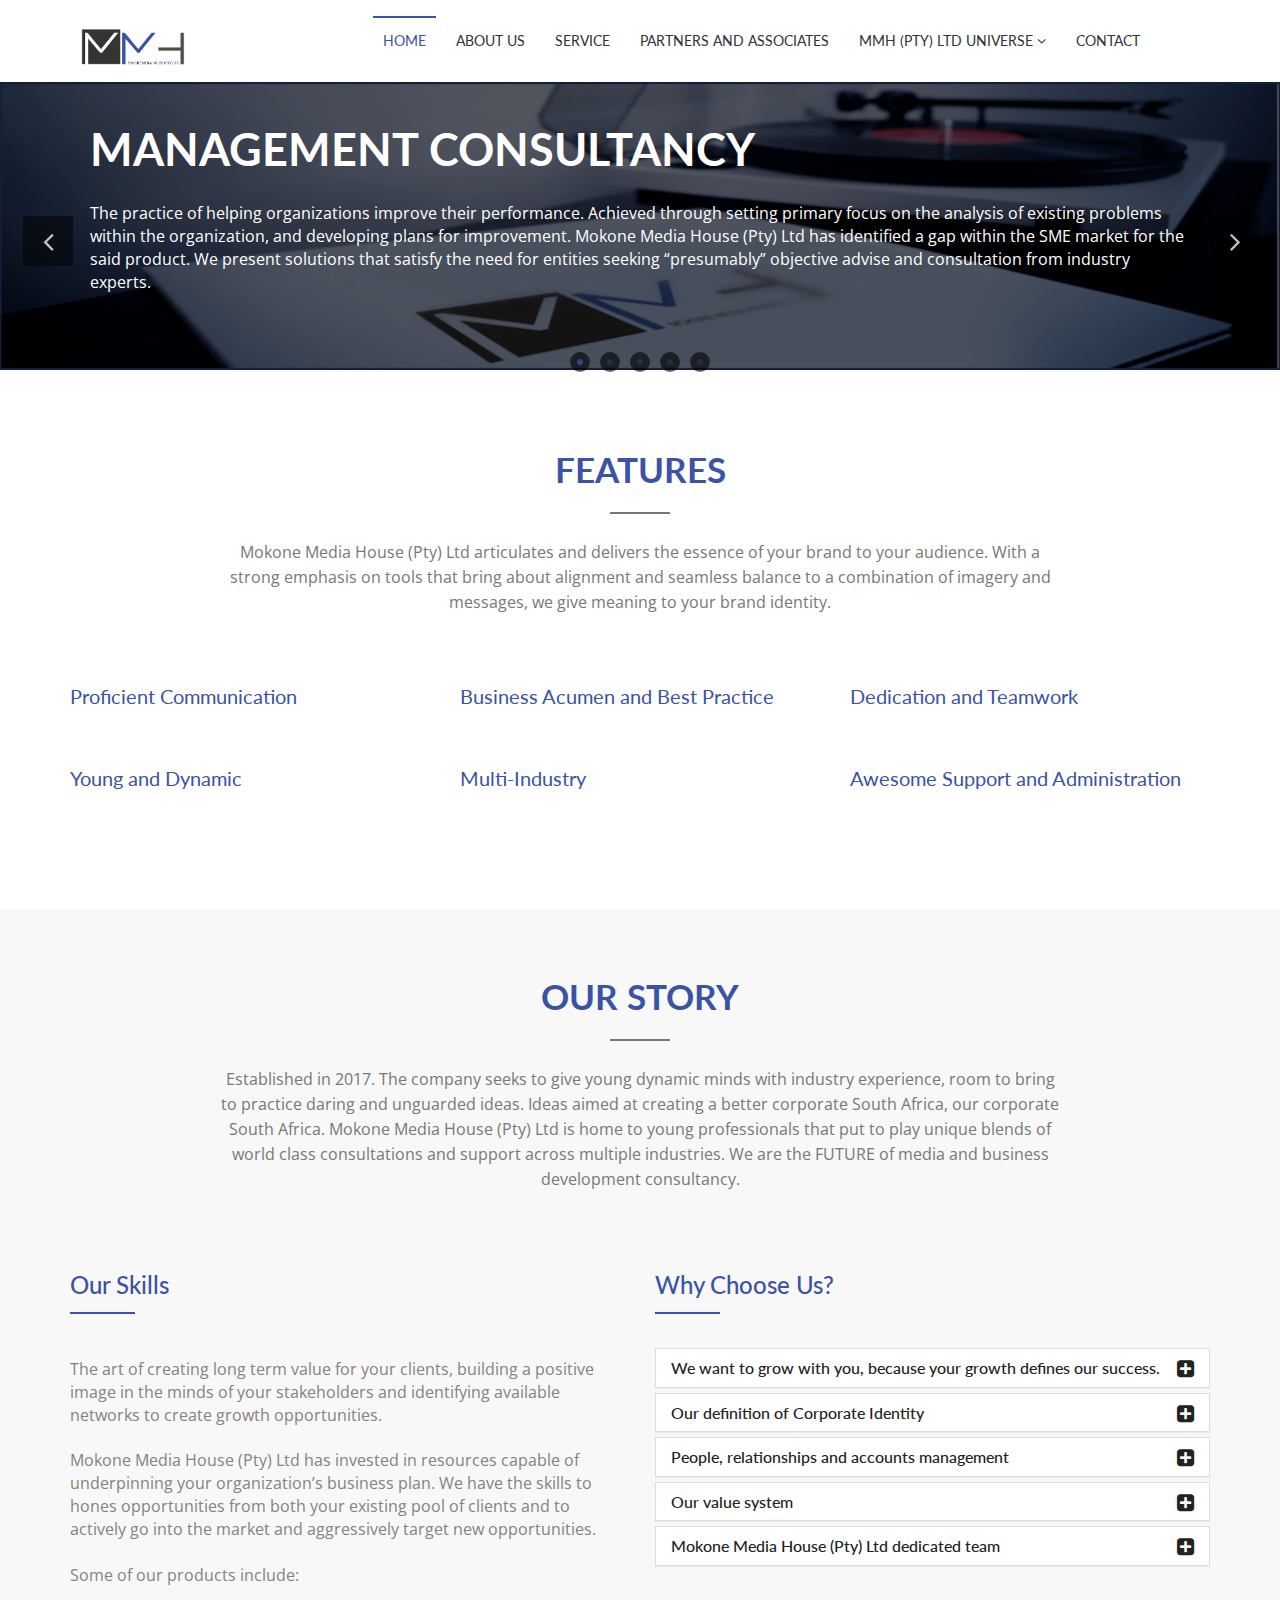
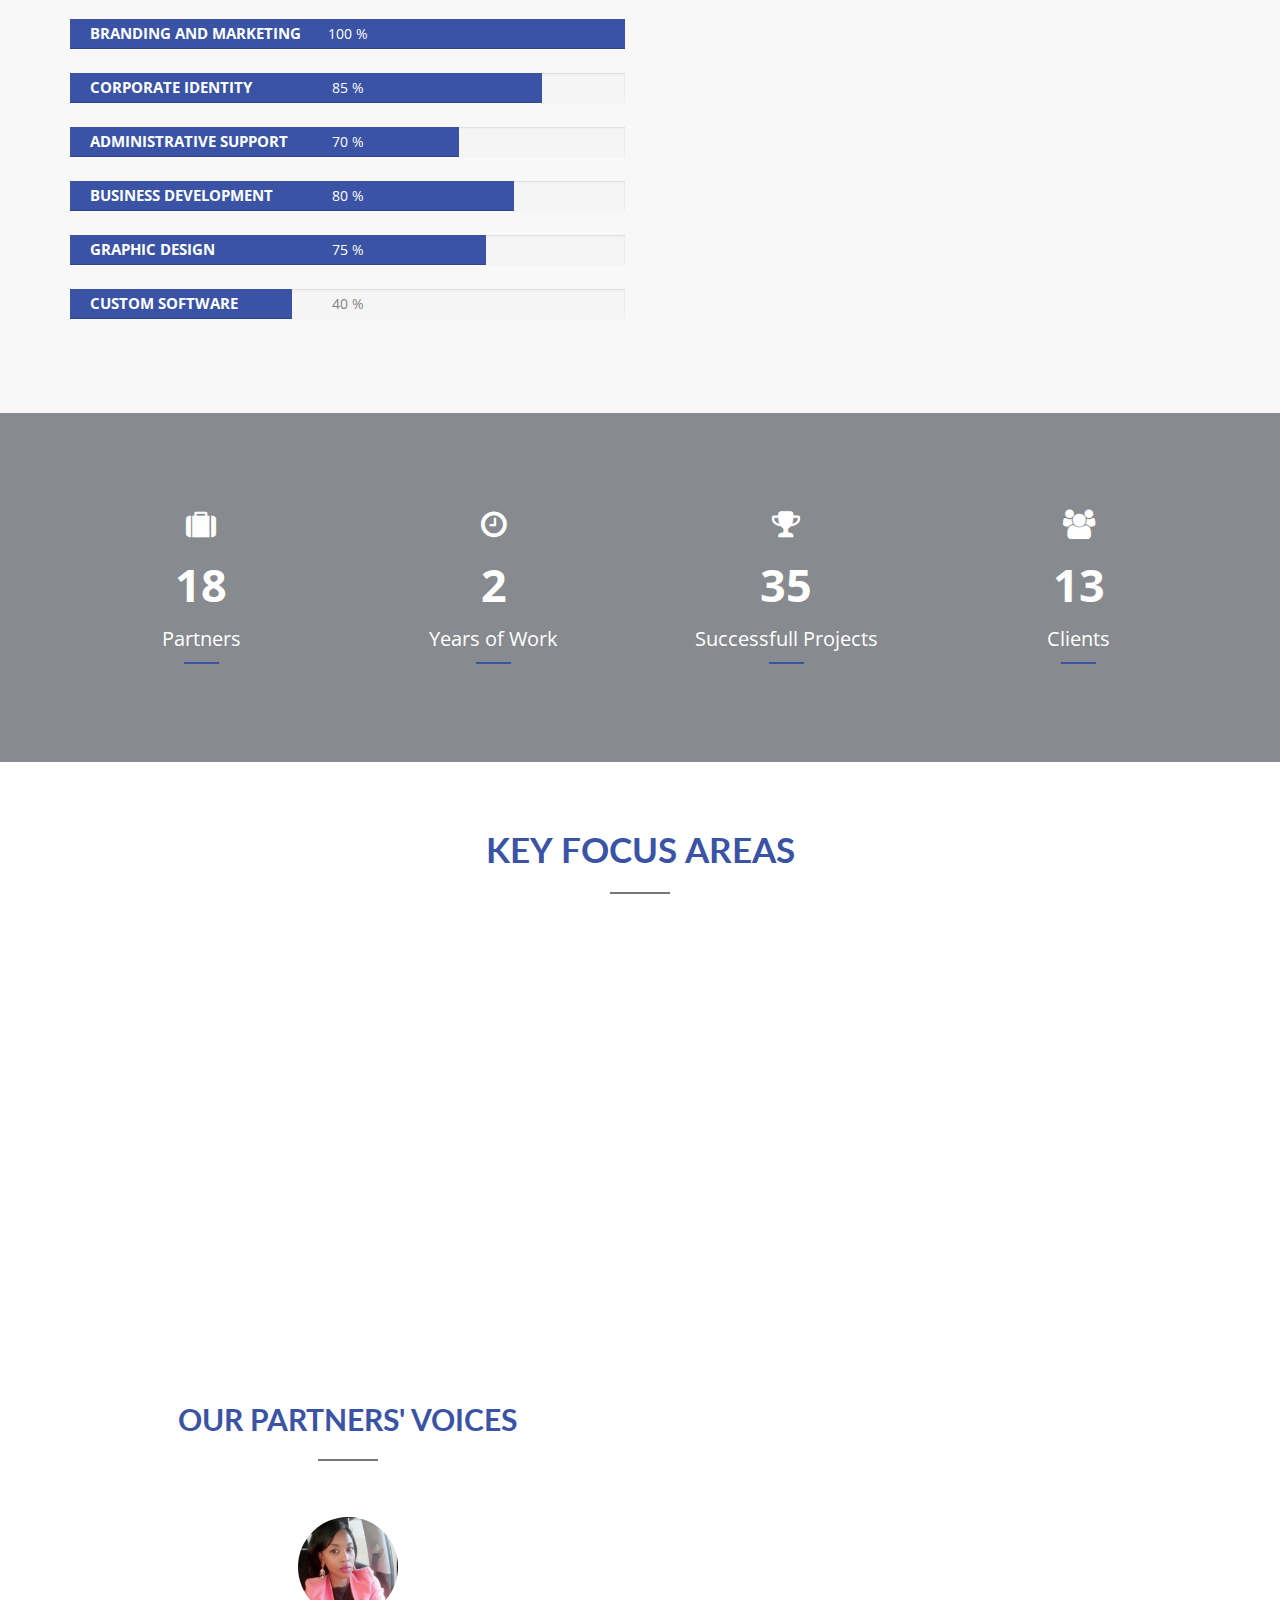
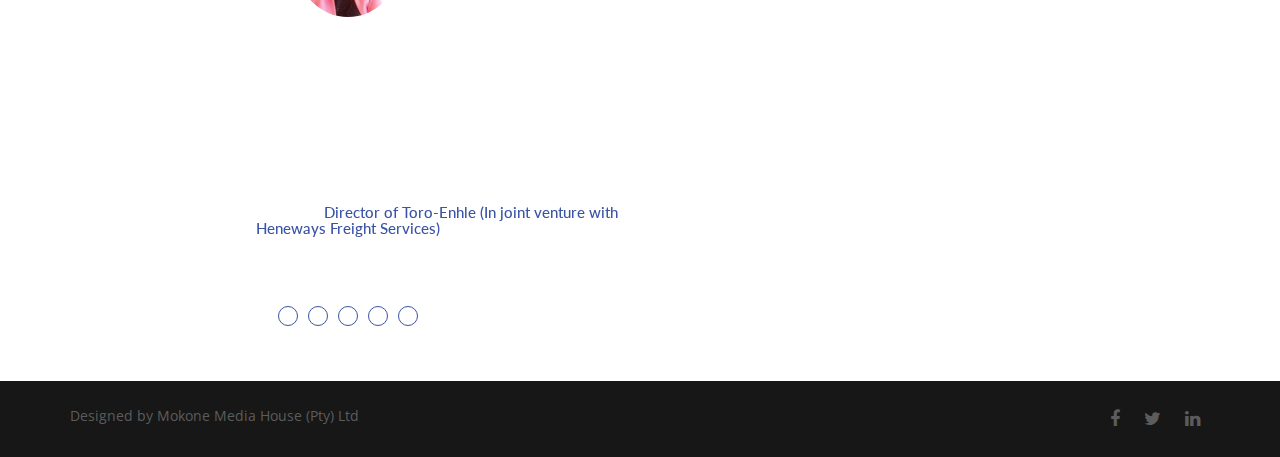
==== commit 42a8879b: "Sliders and Banners bug fix" ====
--- a/index.html
+++ b/index.html
@@ -121,8 +121,8 @@
   <section id="slider">
     <div class="main-slider">
       <div class="single-slide">
-        <img src="assets/images/slider-1.png" alt="img">
-        <div class="slide-content">
+       <img src="assets/images/homesliders/MokoneMediaHouse-s-1-min.png" class="homeSlider1" alt="Mokone Media House slider-1">       
+        <div class="slide-content ">
           <div class="container">
             <div class="row">
               <div class="col-md-12 col-sm-12">
@@ -141,10 +141,10 @@
               </div>
             </div>
           </div>
-        </div>
+        </div> 
       </div>
       <div class="single-slide">
-        <img src="assets/images/slider-3.PNG" alt="img">
+        <img  src="assets/images/homesliders/MokoneMediaHouse-s-3-min.png" class="homeSlider3" alt="Mokone Media House slider-3">
         <div class="slide-content">
           <div class="container">
             <div class="row">
@@ -169,7 +169,7 @@
         </div>
       </div>          
       <div class="single-slide">
-        <img src="assets/images/slider-6.png" alt="img">
+        <img  src="assets/images/homesliders/MokoneMediaHouse-s-6-min.png" class="homeSlider6" alt="Mokone Media House slider-6">
         <div class="slide-content">
           <div class="container">
             <div class="row">
@@ -194,7 +194,7 @@
         </div>
       </div>  
       <div class="single-slide">
-        <img src="assets/images/slider-4.png" alt="img">
+        <img  src="assets/images/homesliders/MokoneMediaHouse-s-4-min.png" class="homeSlider4" alt="Mokone Media House slider-4">
         <div class="slide-content">
           <div class="container">
             <div class="row">
@@ -218,7 +218,7 @@
         </div>
       </div>   	  
 	  <div class="single-slide">
-        <img src="assets/images/slider-2.png" alt="img">
+        <img  src="assets/images/homesliders/MokoneMediaHouse-s-2-min.png" class="homeSlider2" alt="Mokone Media House slider-2">
         <div class="slide-content">
           <div class="container">
             <div class="row">
--- a/style.css
+++ b/style.css
@@ -1723,12 +1723,35 @@
 }
 
 .maxi-header-banner {
-    content: url("assets/images/HeaderBanners/maxi-connect.png");
+    background-image: url("assets/images/HeaderBanners/maxi-connect.png");
+    background-size: 100% 100%;
 }
 
 .meetse-header-banner {
-    content: url("assets/images/HeaderBanners/meetse.jpg");
-}
+    background-image: url("assets/images/HeaderBanners/meetse.jpg");
+    background-size: 100% 100%;
+}
+
+
+.homeSlider1{
+    content:url("assets/images/homesliders/MokoneMediaHouse-s-1-min.png"); 
+} 
+
+.homeSlider2{
+    content:url("assets/images/homesliders/MokoneMediaHouse-s-2-min.png");
+} 
+
+.homeSlider3{
+    content:url("assets/images/homesliders/MokoneMediaHouse-s-3-min.png");
+} 
+
+.homeSlider4{
+    content:url("assets/images/homesliders/MokoneMediaHouse-s-4-min.png");
+} 
+
+.homeSlider6{
+    content:url("assets/images/homesliders/MokoneMediaHouse-s-6-min.png");
+} 
 
 .overlay {
     background-color: rgba(0, 0, 0, 0.6);
@@ -2560,13 +2583,38 @@
     }
 }
 
+/*Mobile Screen */
+/*TODO try and use background-image on the homesliders */
 @media(max-width:767px) {
     .maxi-header-banner {
-        content: url("assets/images/HeaderBanners/maxi-connect-mobi.png");
+        background-image: url("assets/images/HeaderBanners/maxi-connect-mobi.png");
+        Background-size: 100% 100%;
     }
     .meetse-header-banner {
-        content: url("assets/images/HeaderBanners/meetse-mobi.png");
-    }
+        background-image: url("assets/images/HeaderBanners/meetse-mobi.png");
+        Background-size: 100% 100%;
+    }
+
+    .homeSlider1{
+        content:url("assets/images/homesliders/MokoneMediaHouse-s-1-mobi-min.png");
+    } 
+
+    .homeSlider2{
+        content:url("assets/images/homesliders/MokoneMediaHouse-s-2-mobi-min.png");
+    } 
+
+    .homeSlider3{
+        content:url("assets/images/homesliders/MokoneMediaHouse-s-3-mobi-min.png");
+    } 
+
+    .homeSlider4{
+        content:url("assets/images/homesliders/MokoneMediaHouse-s-4-mobi-min.png");
+    } 
+
+    .homeSlider6{
+        content:url("assets/images/homesliders/MokoneMediaHouse-s-6-mobi-min.png");
+    } 
+
     .our-skill {
         display: none;
     }
@@ -2727,6 +2775,7 @@
     }
     .single-slide {
         height: 200px;
+        background-color: #383838;
     }
     .single-slide img {
         height: 100%;
